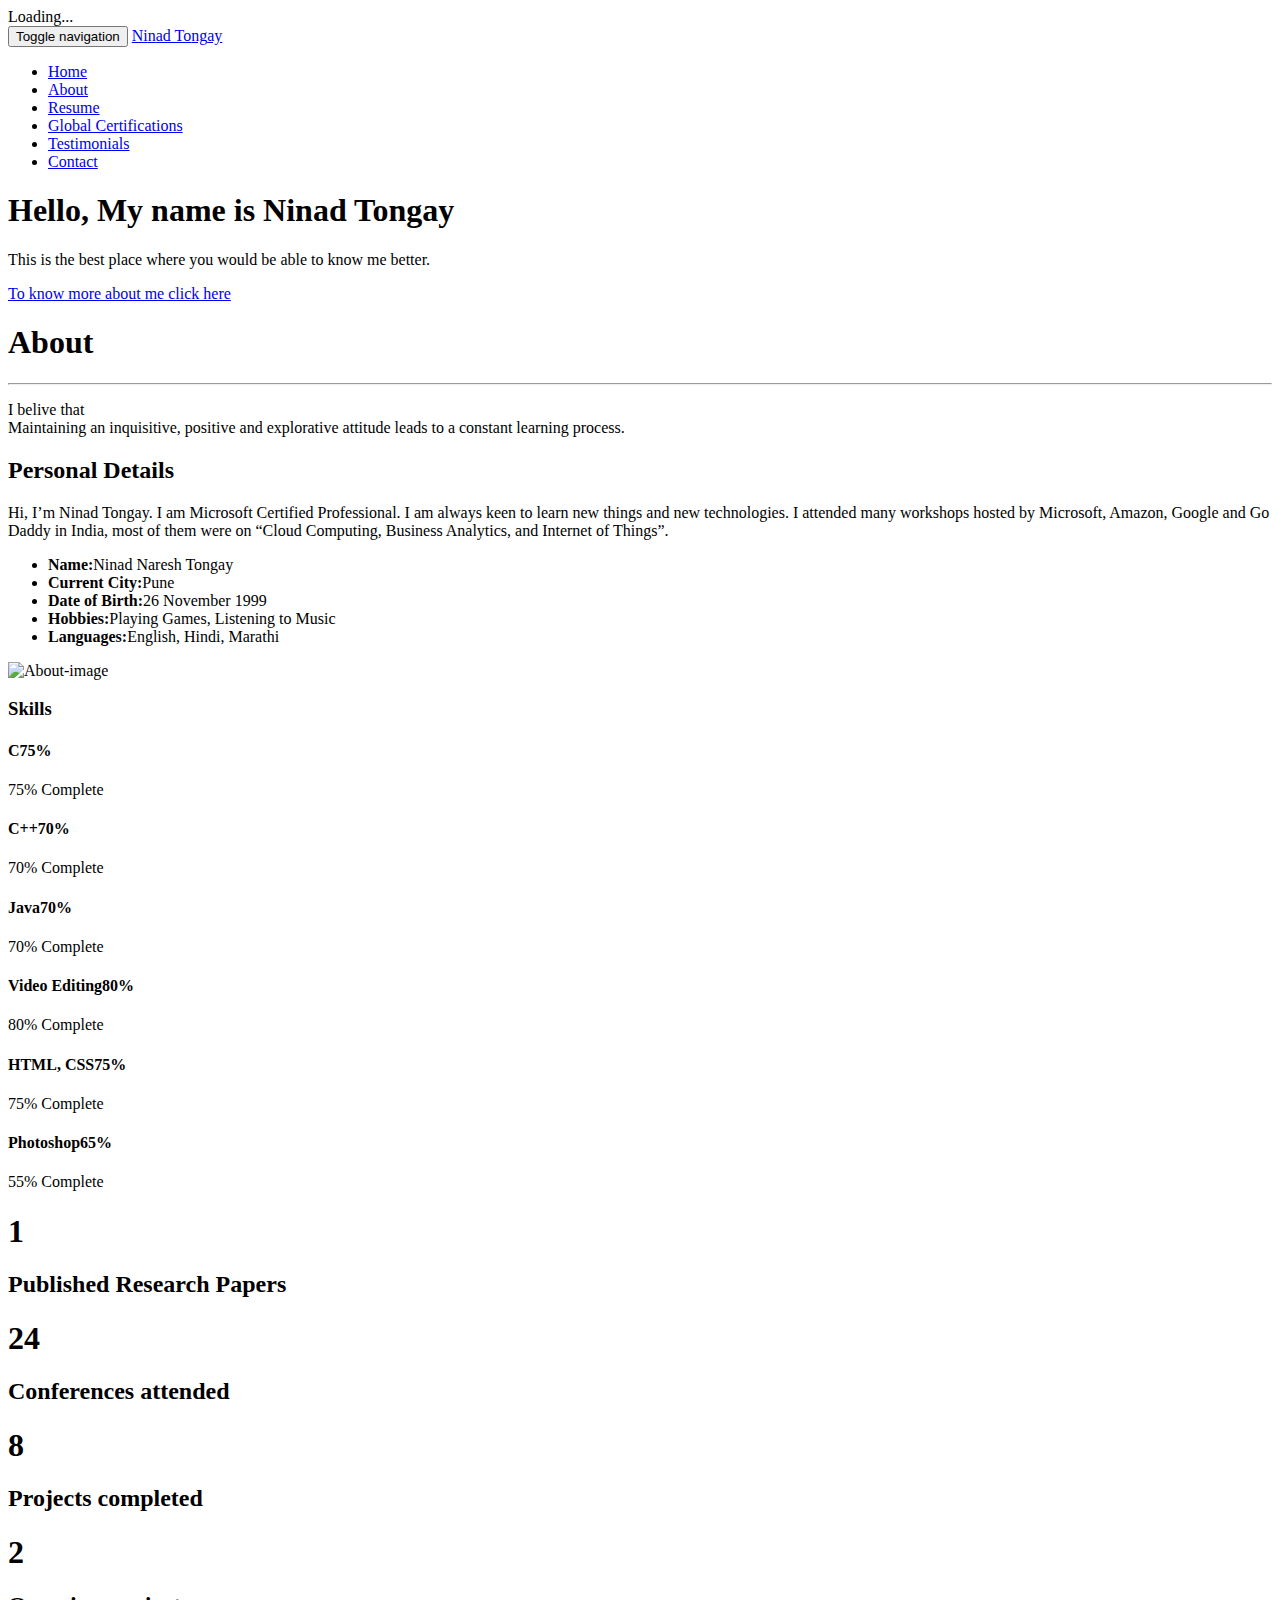
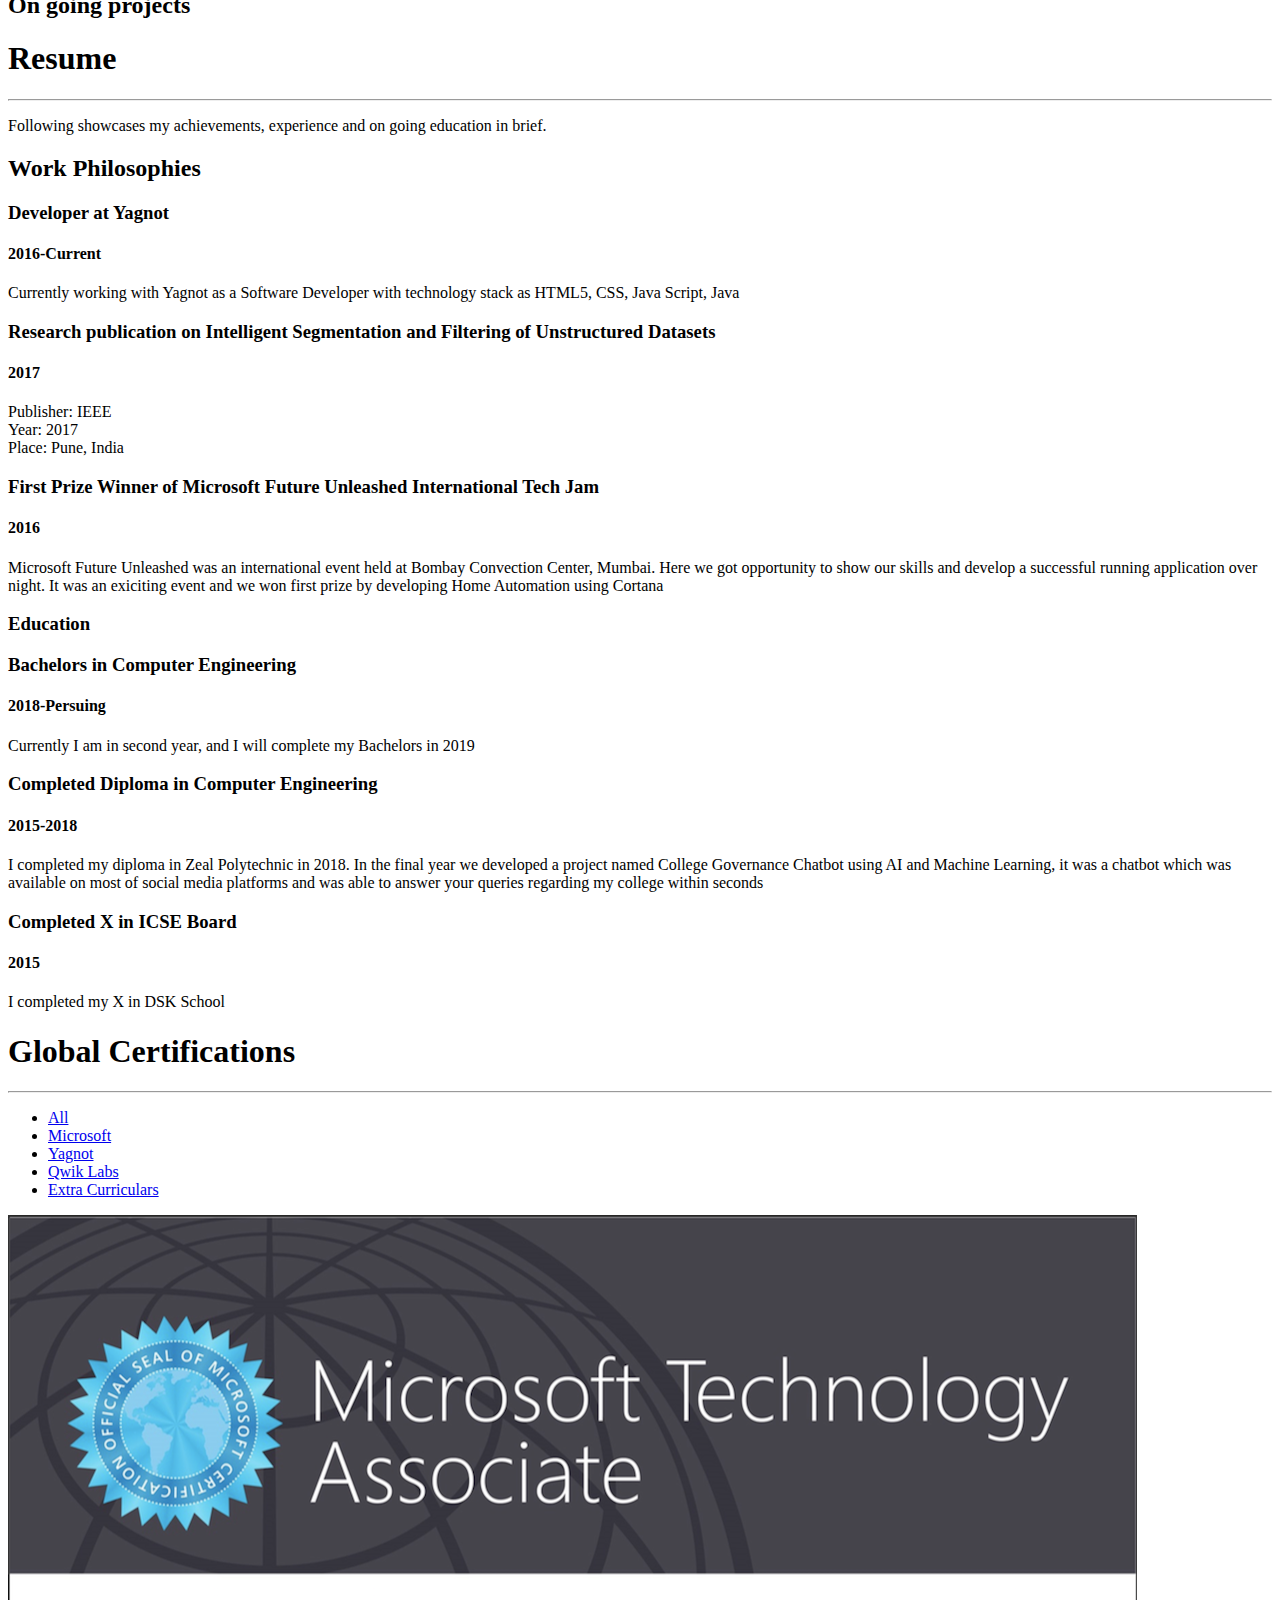
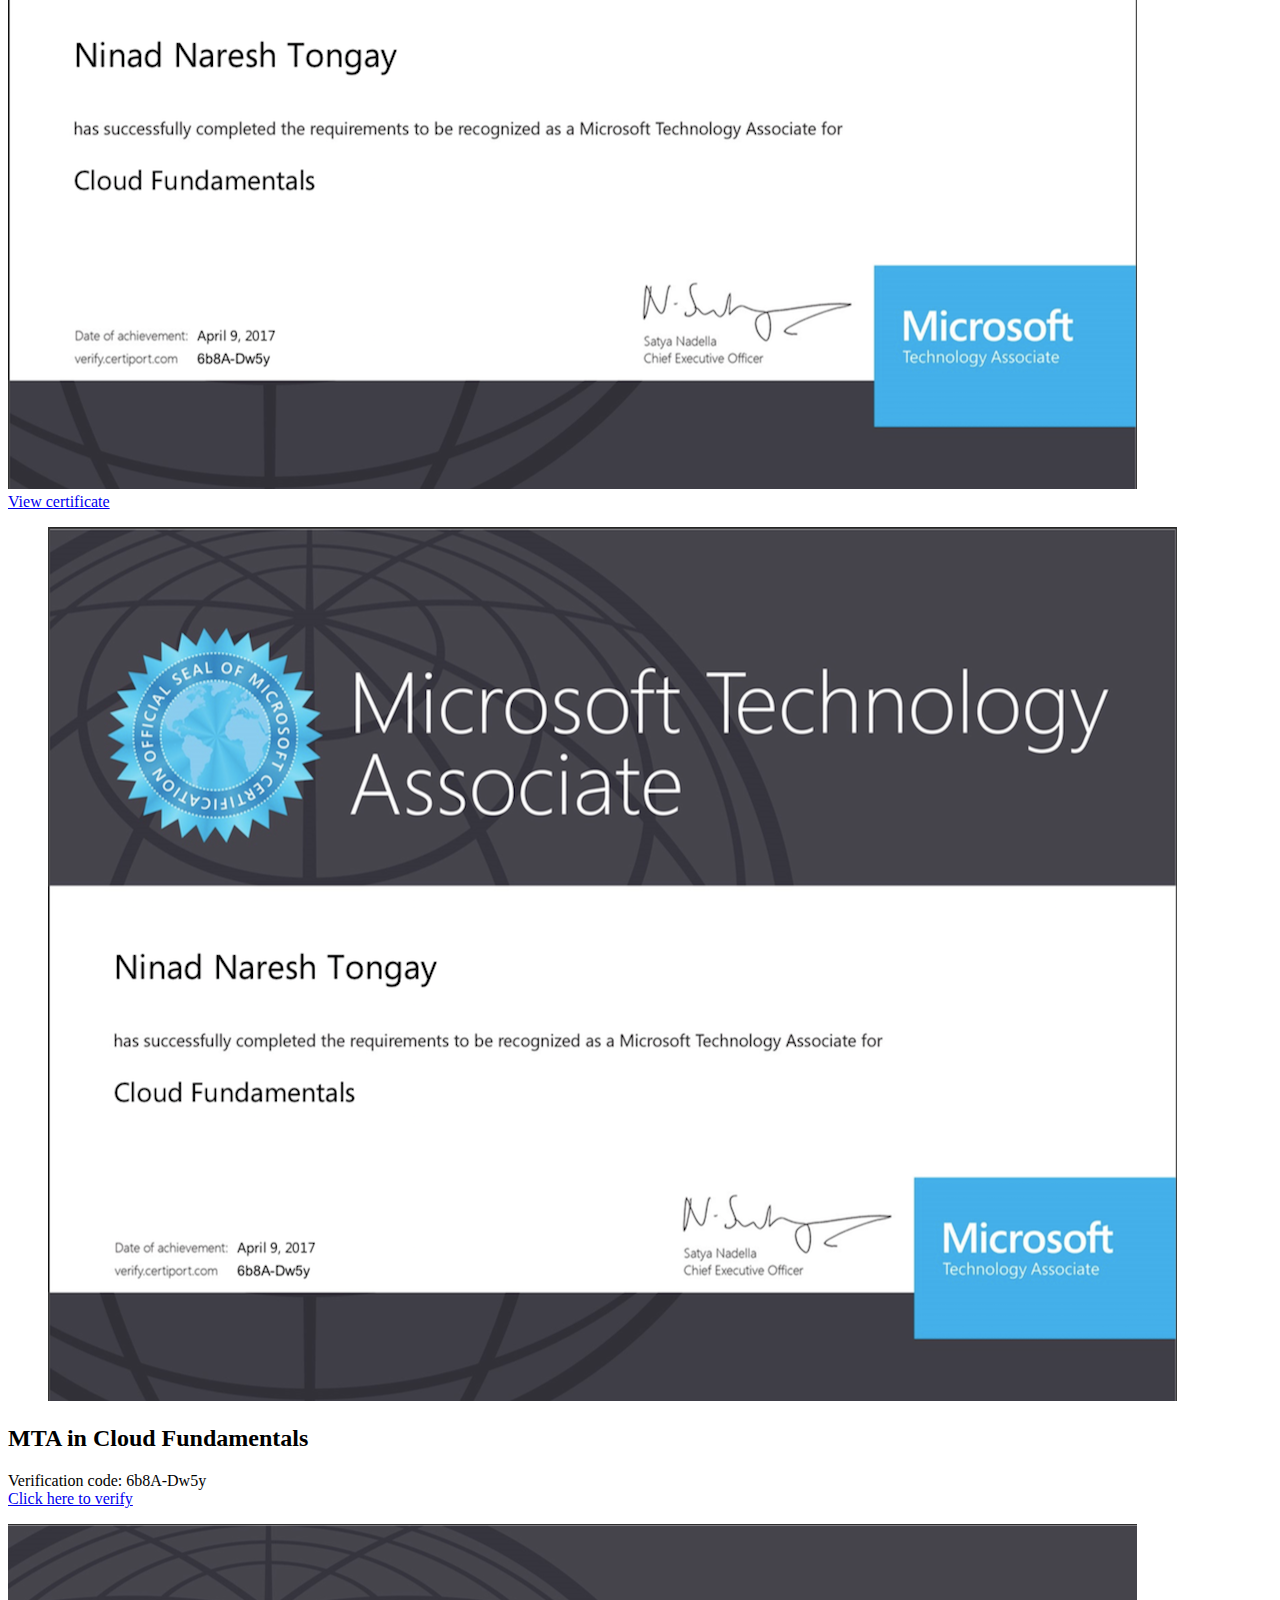
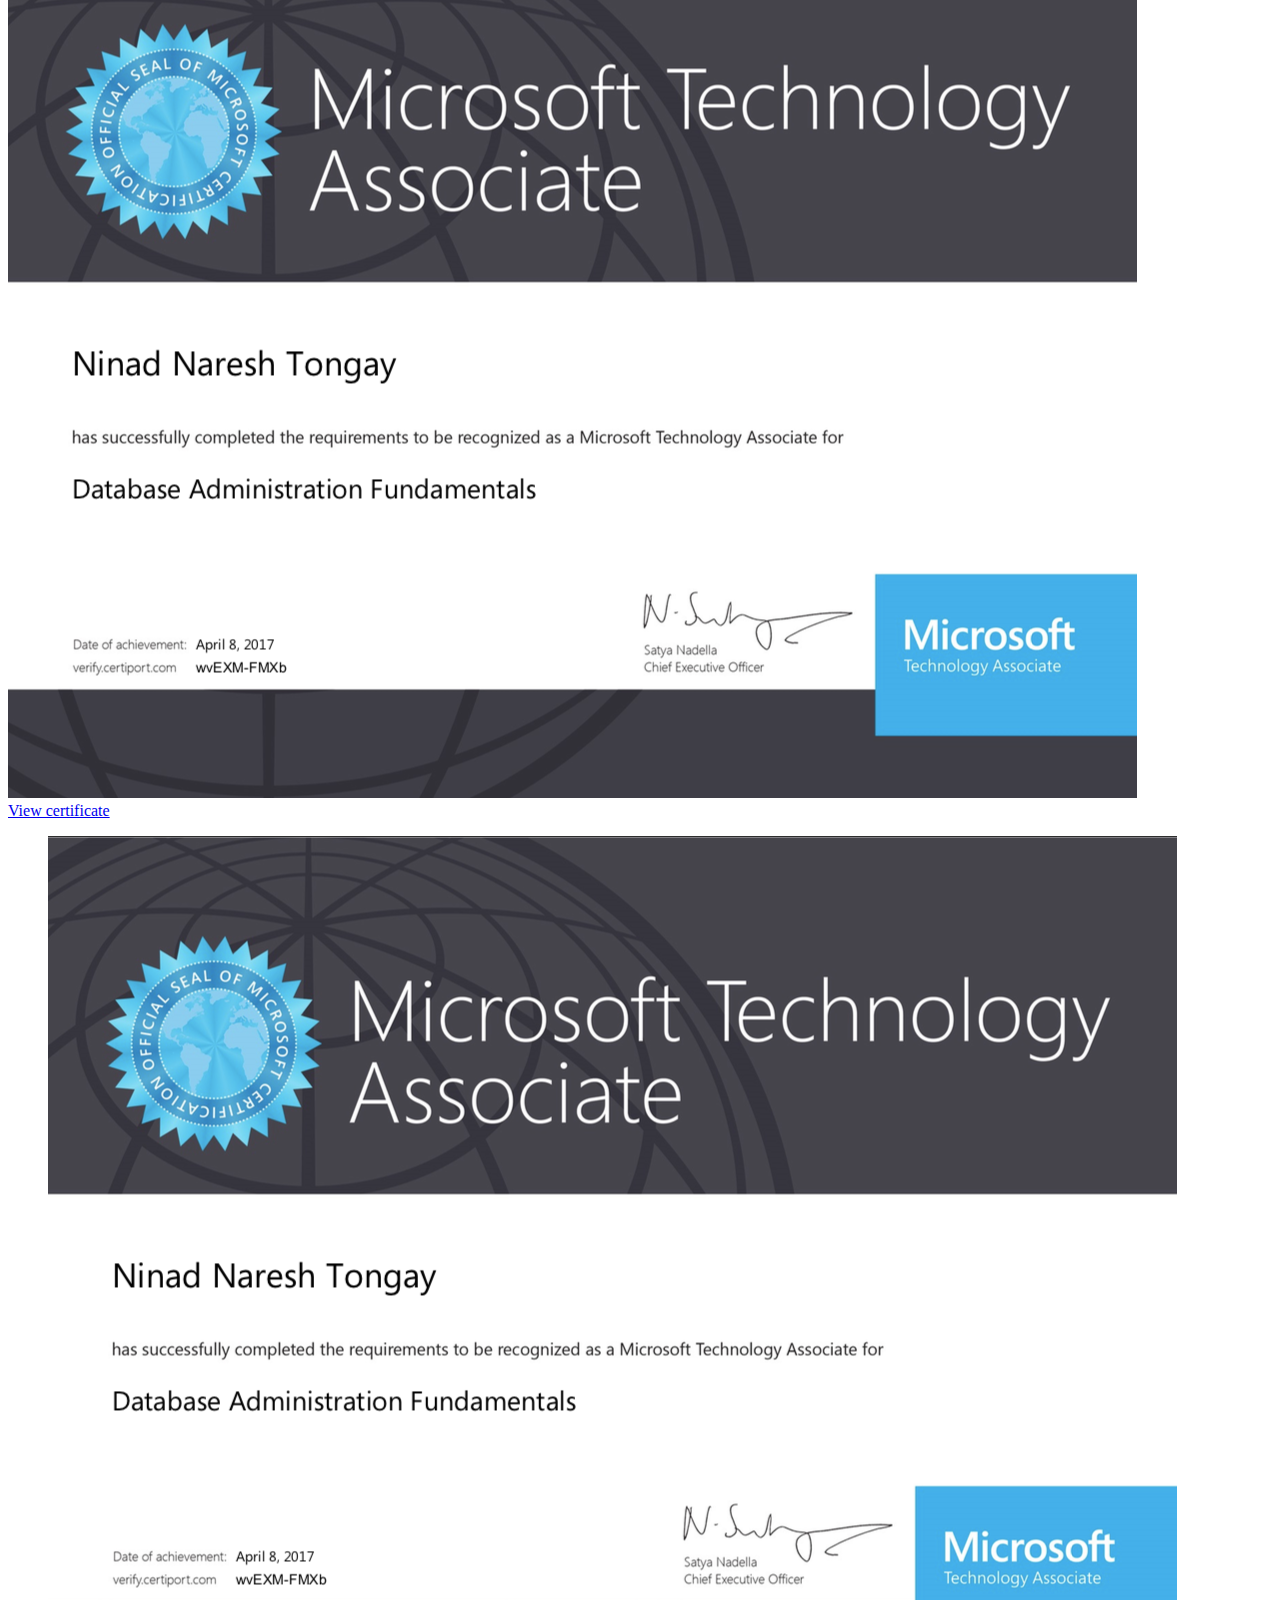
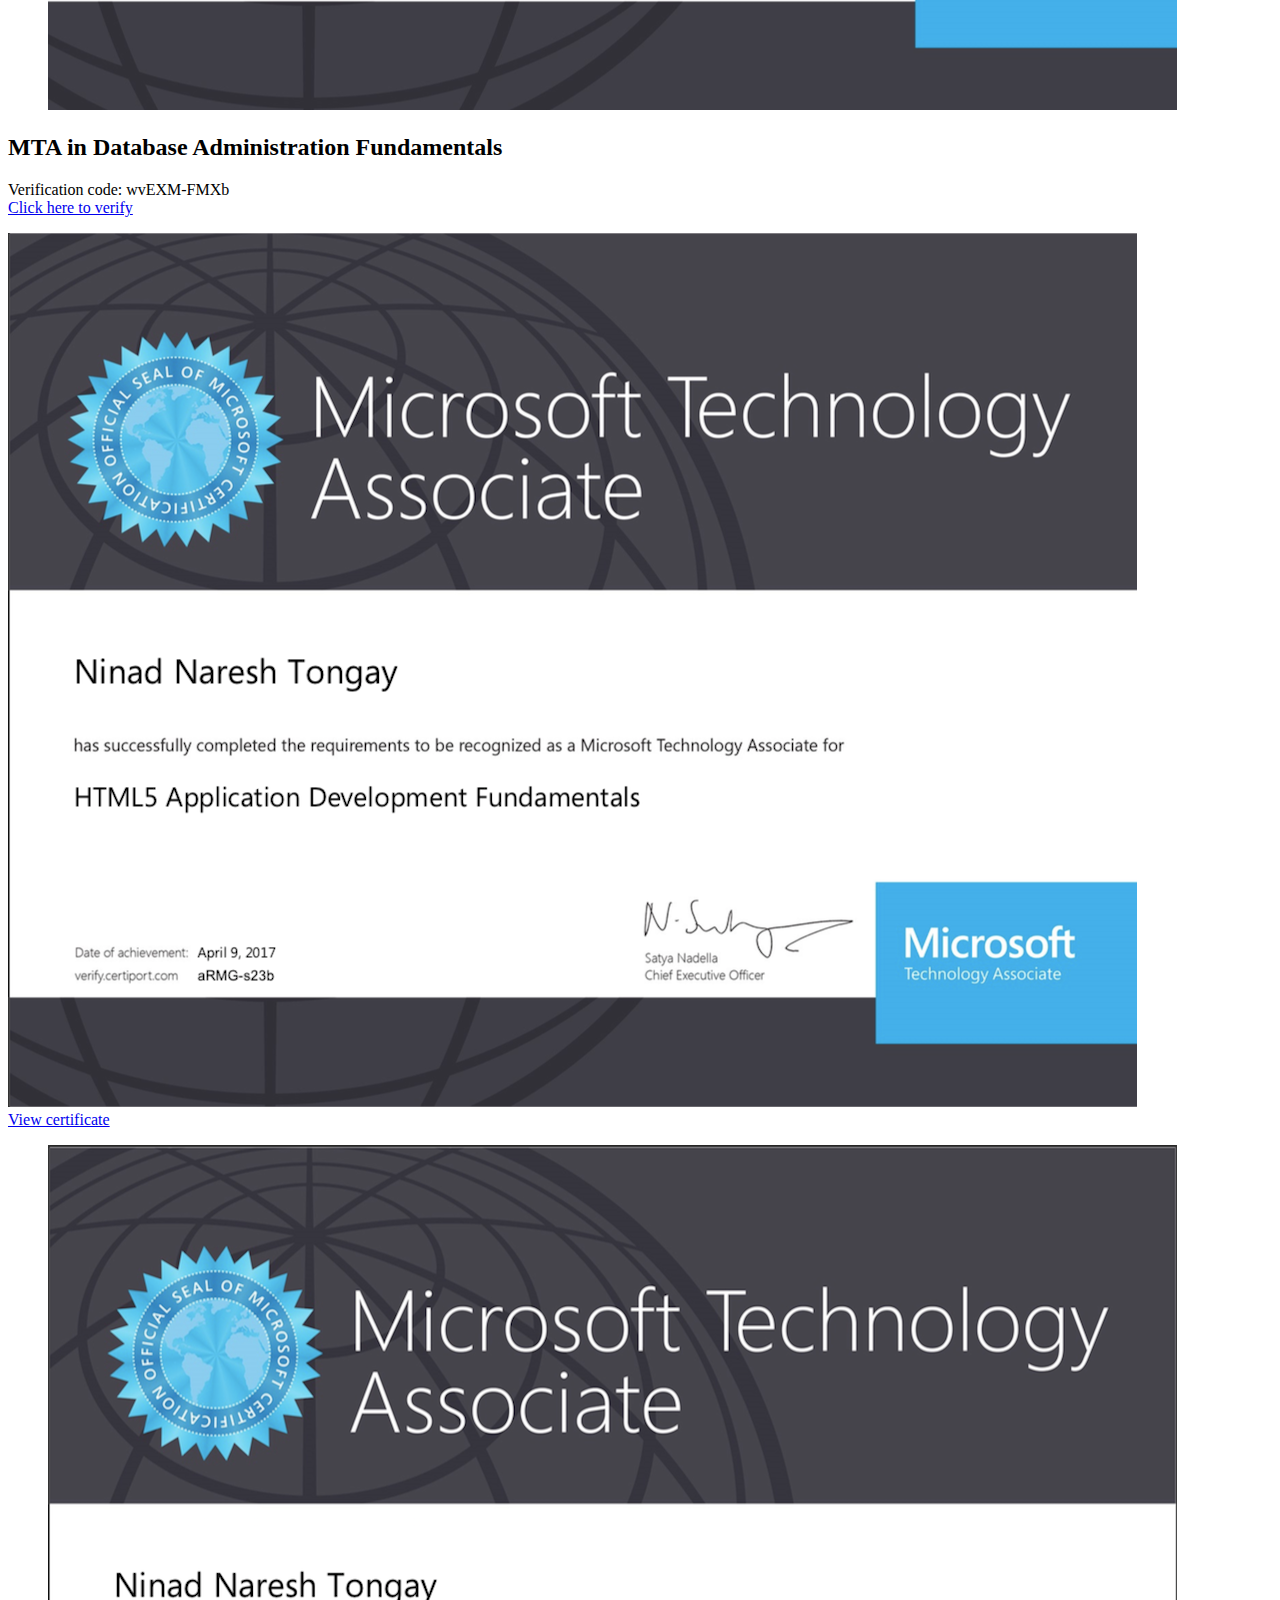
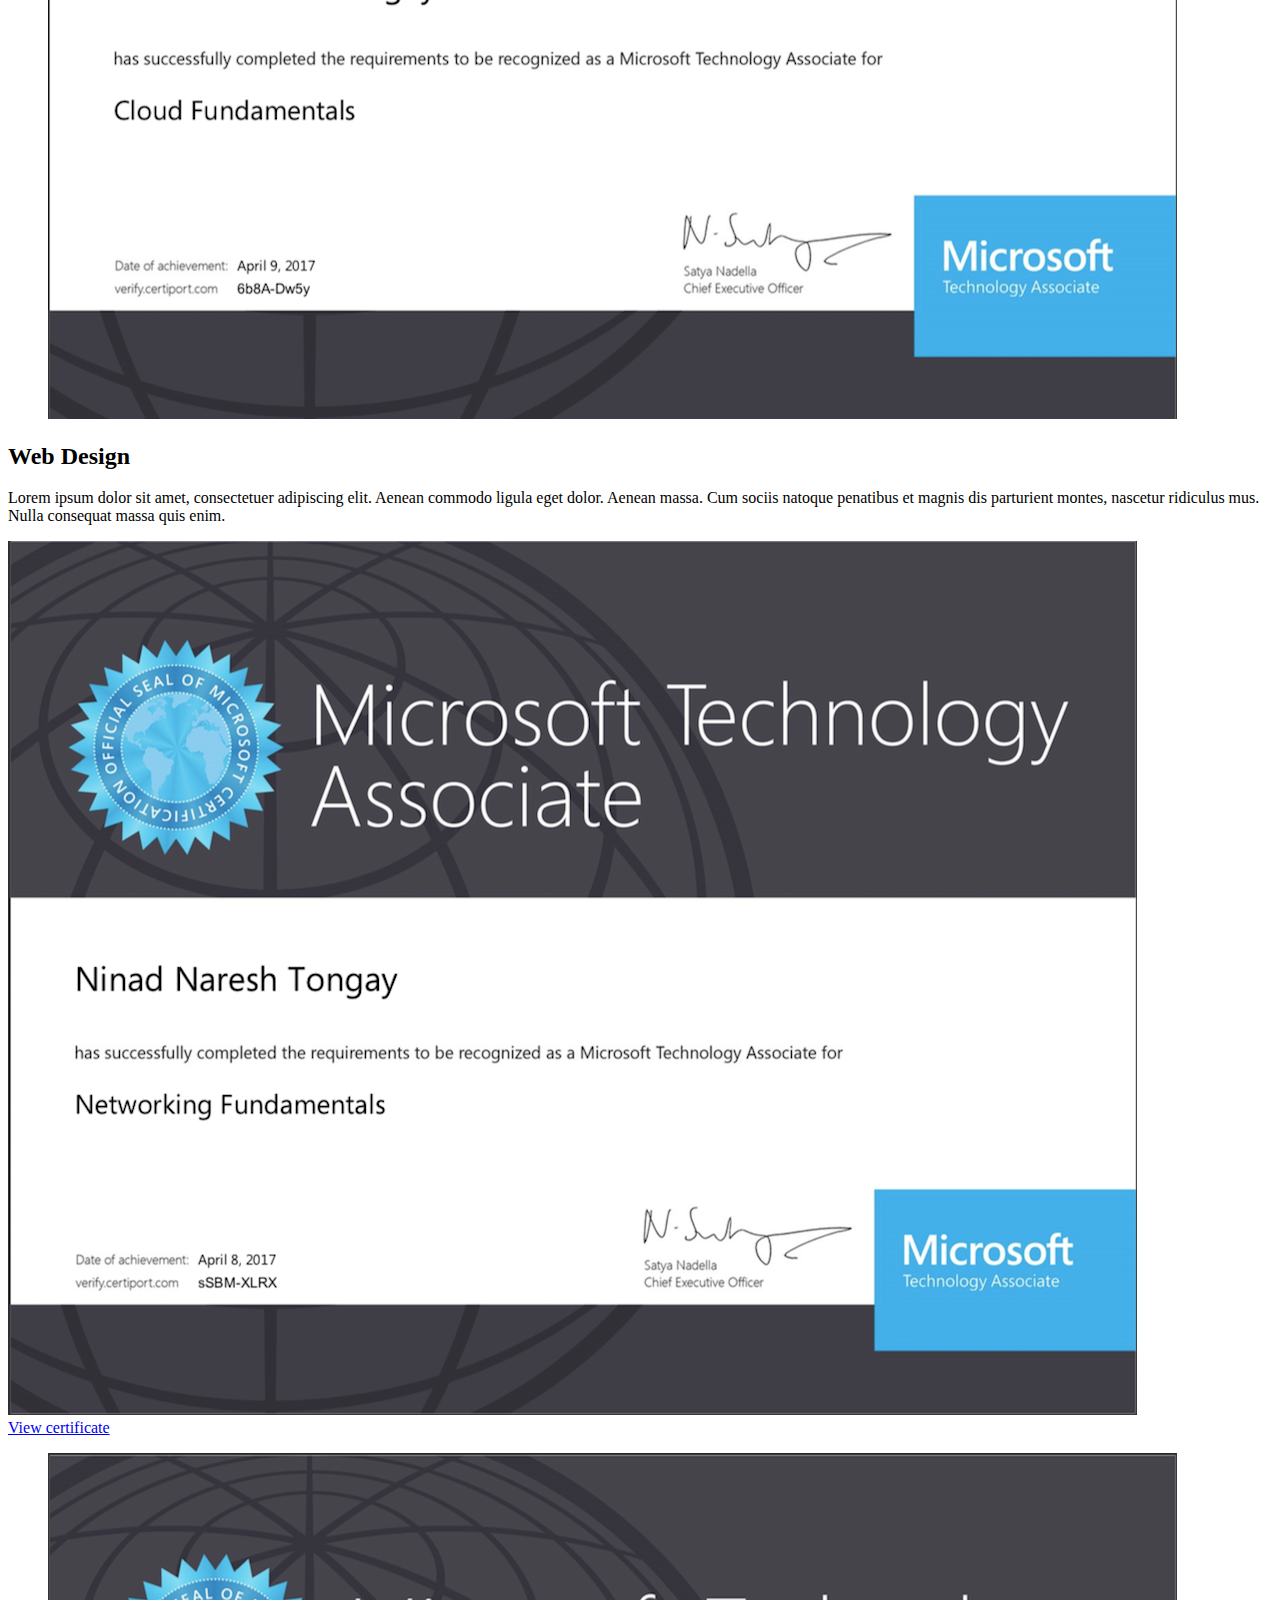
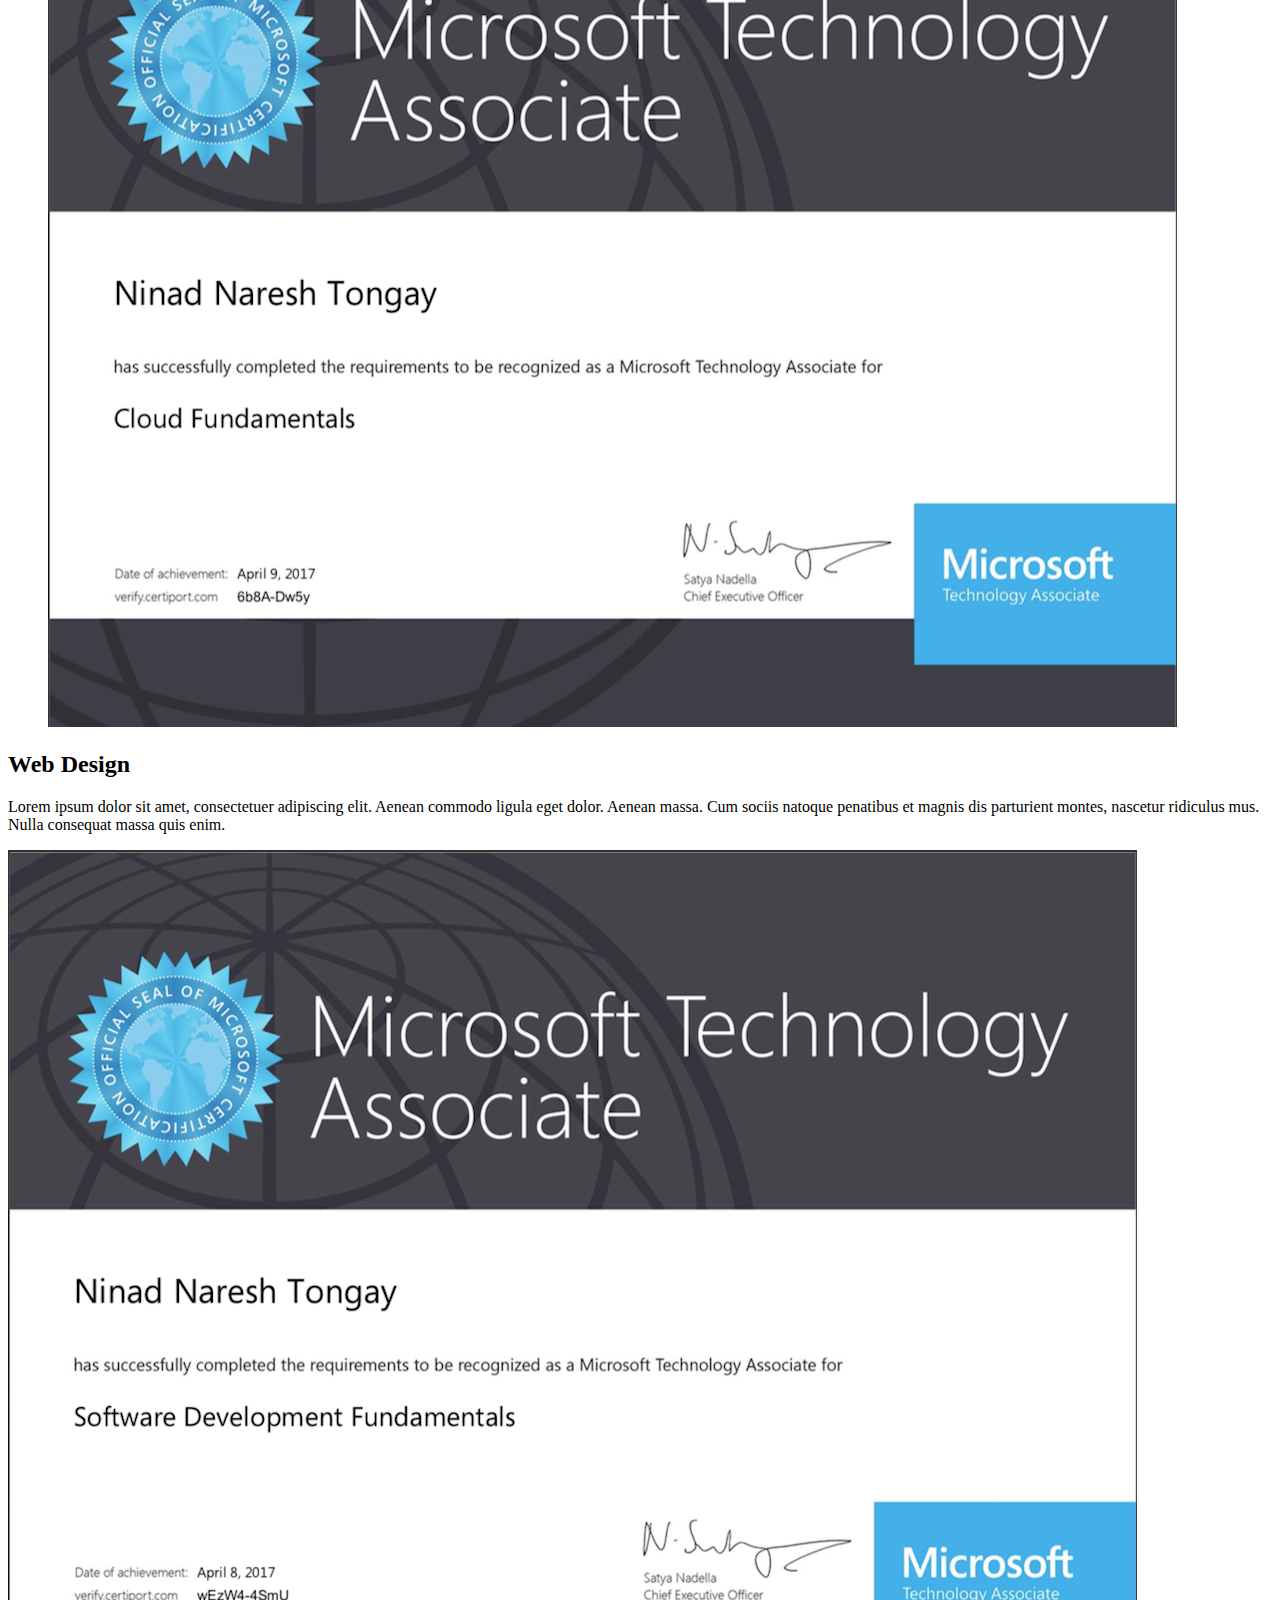
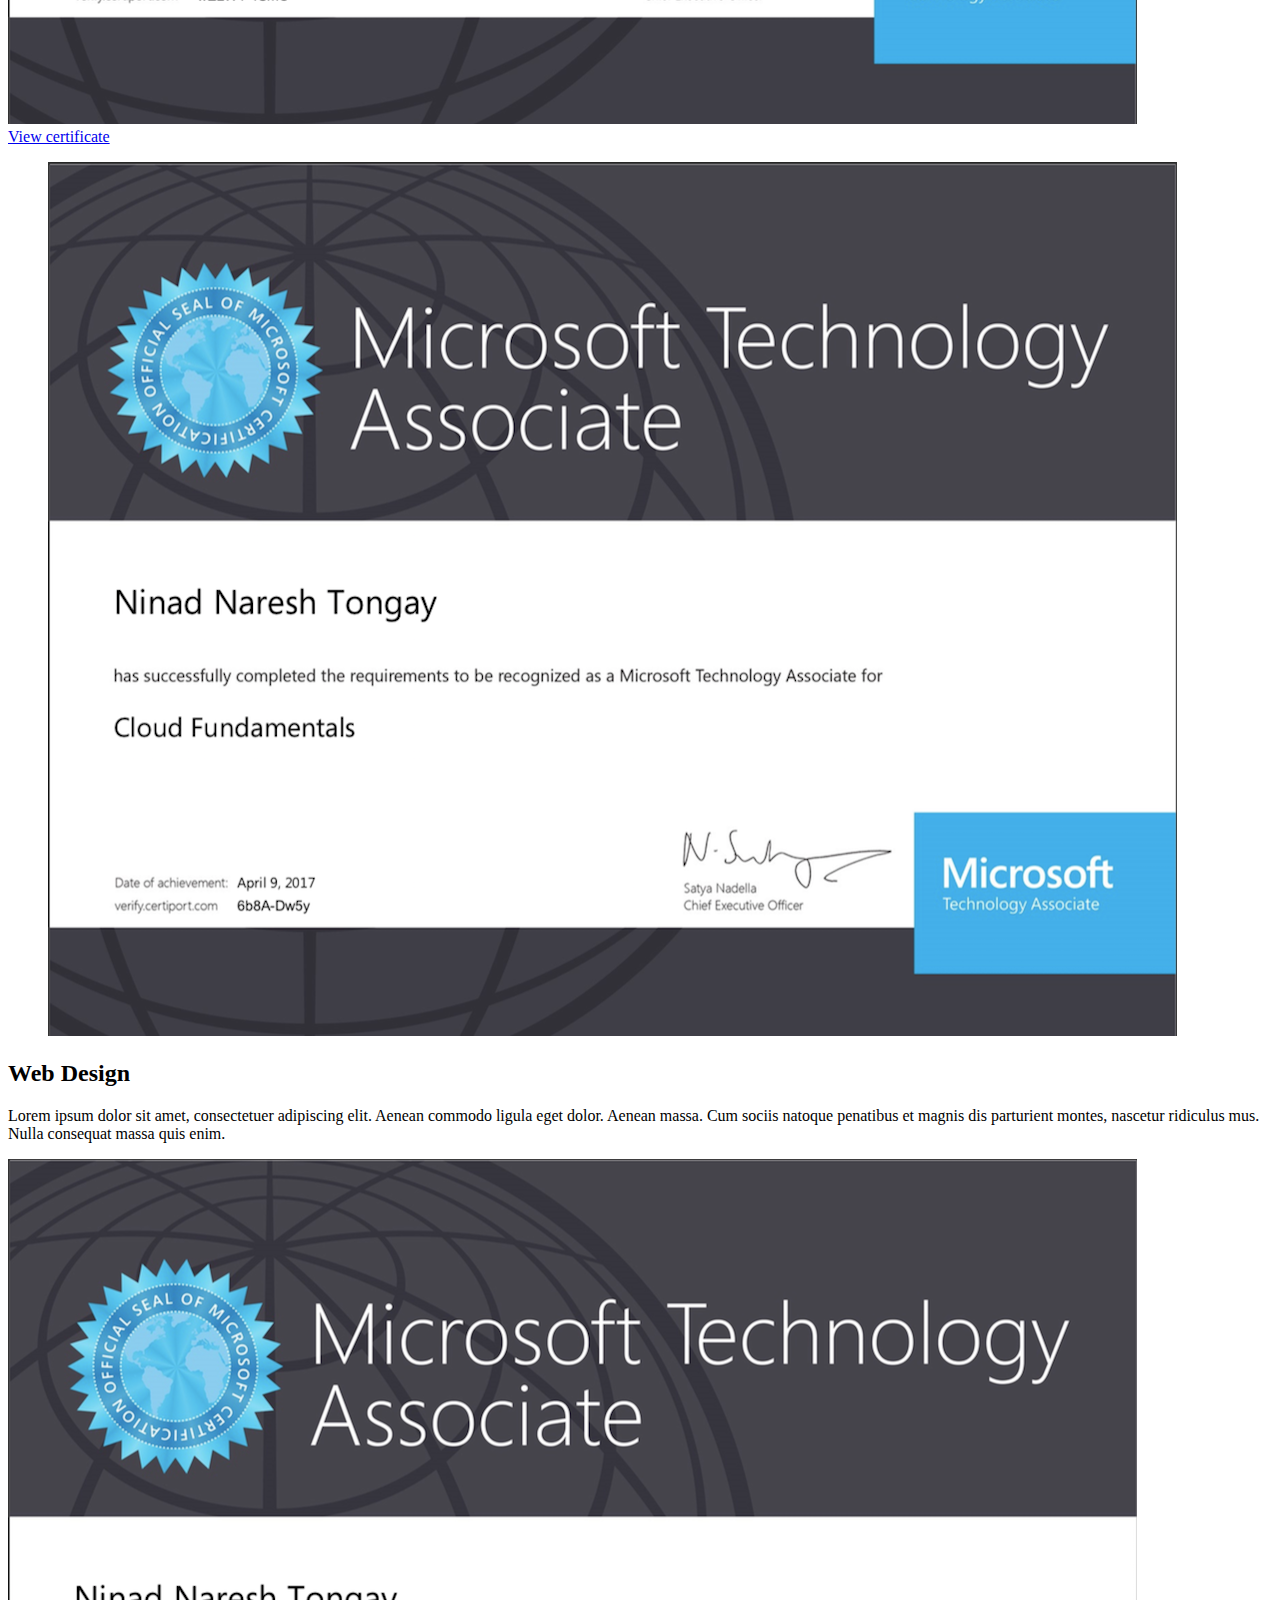
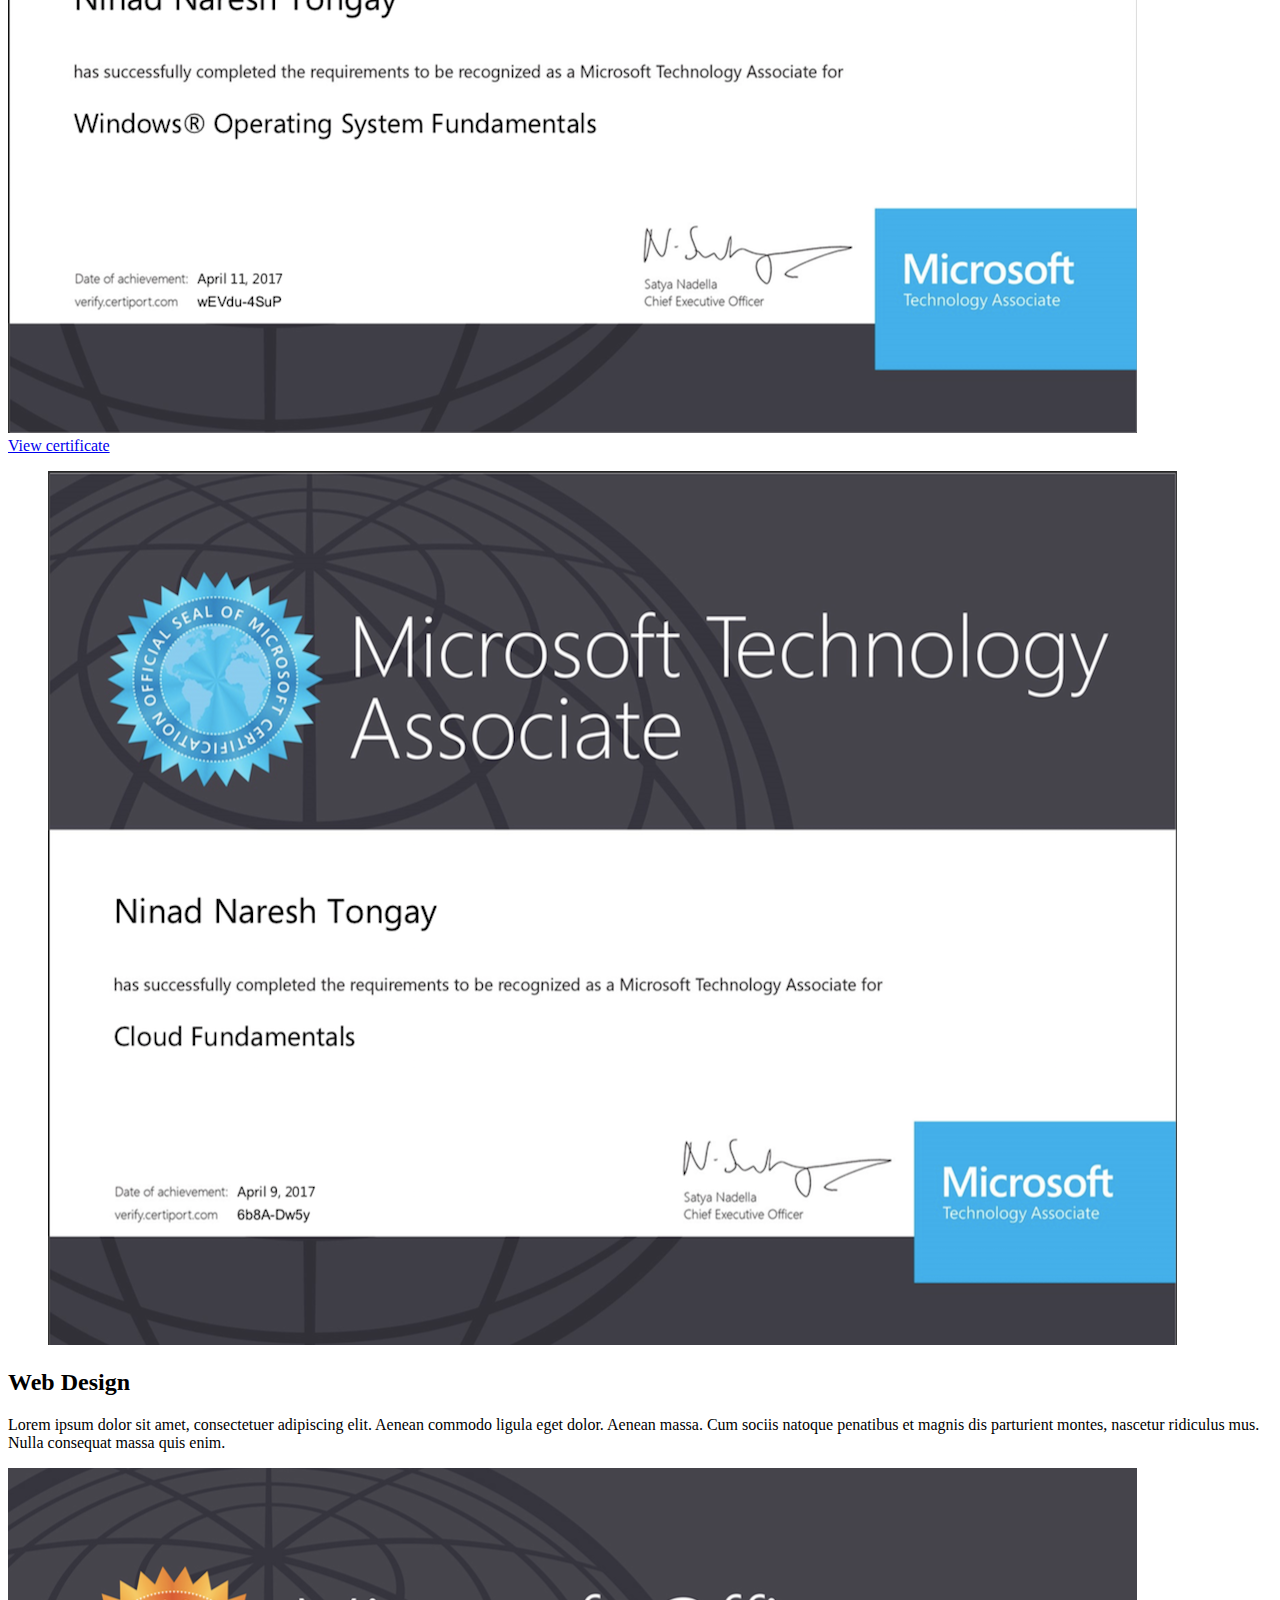
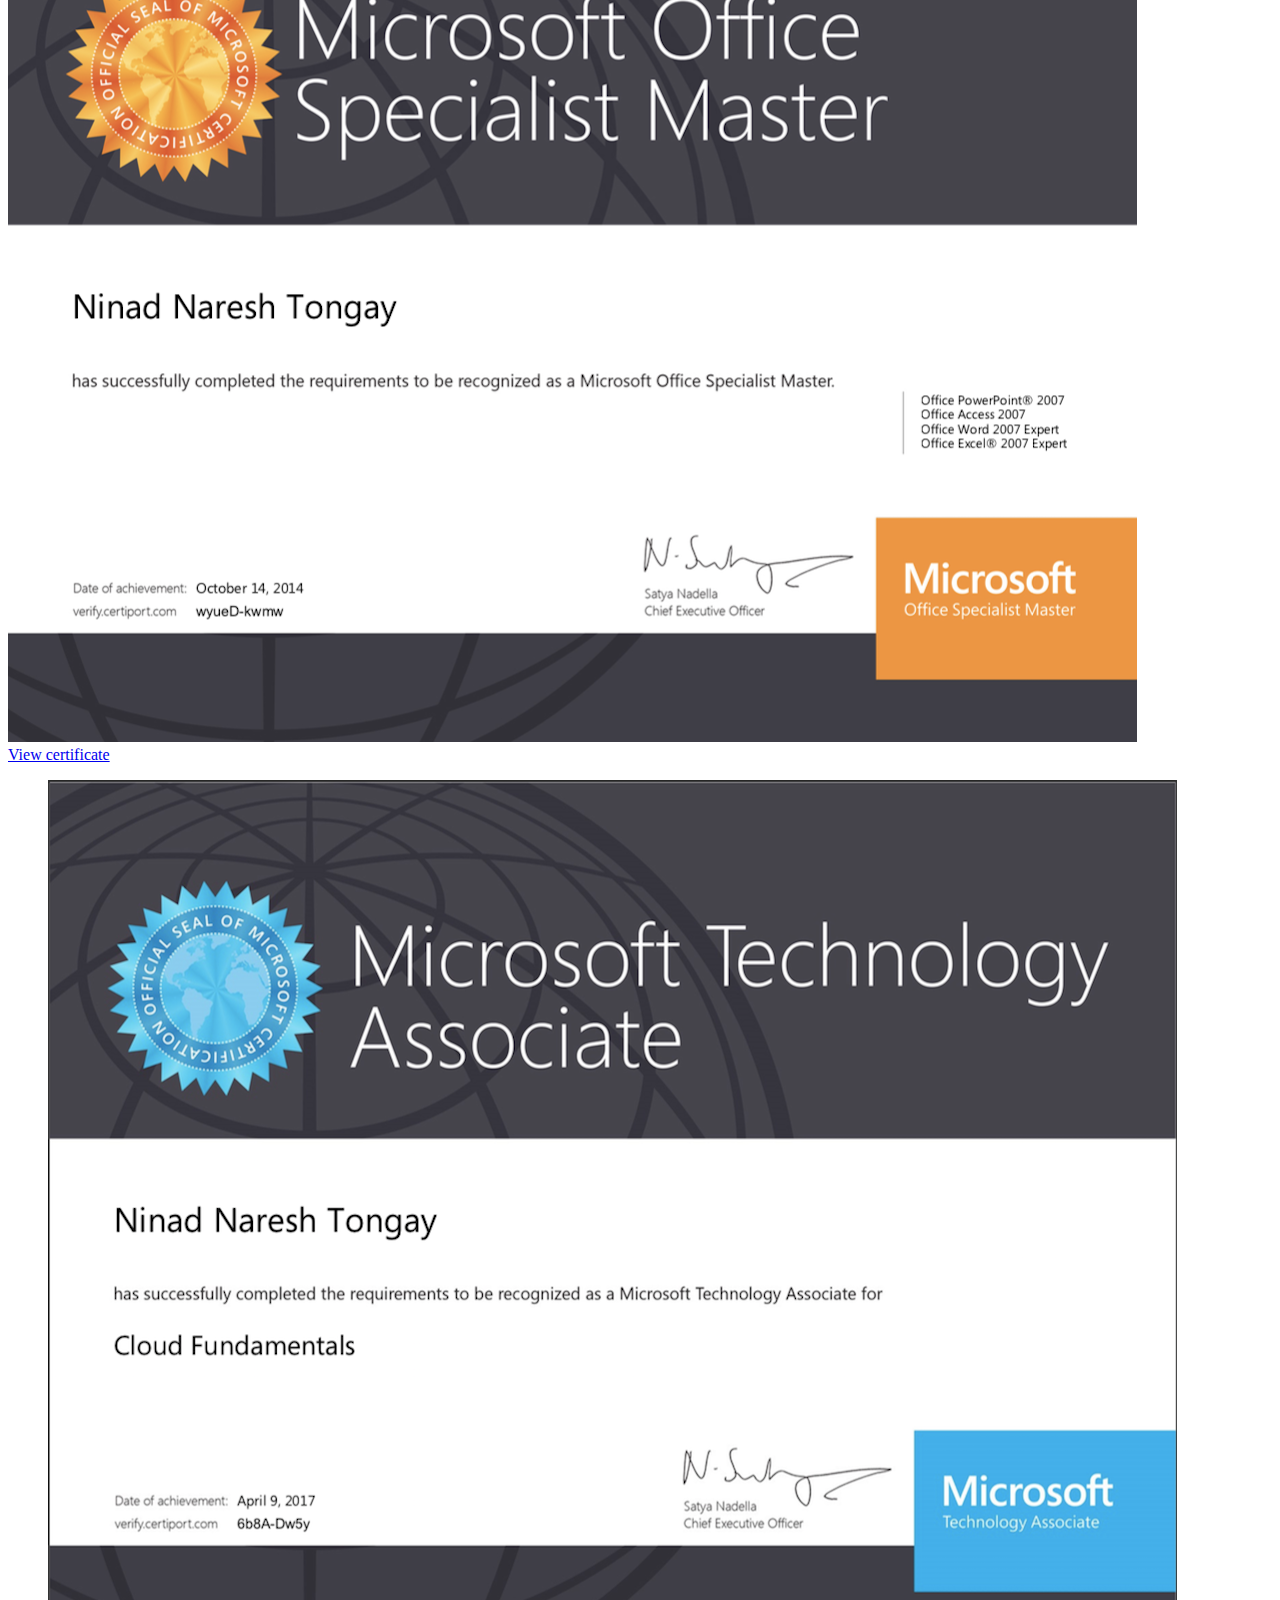
==== index.html @ ecee711d "Changed the resulation of the images, added quiklabs certificate, fixed the bug in gallery to show p" ====
<!DOCTYPE html>
<html lang="en">
  <head>
    <meta charset="utf-8">
    <meta http-equiv="X-UA-Compatible" content="IE=edge">
    <meta name="viewport" content="width=device-width, initial-scale=1">
    <!--Favicons -->
    <link rel="shortcut icon" href="images/favico.ico">

    <title> Ninad Tongay </title>    

    <!-- Materialize -->
    <link rel="stylesheet" type="text/css" href="css/materialize.min.css">

    <!-- Bootstrap -->
    <link href="css/bootstrap.min.css" rel="stylesheet">

    <!-- fontawesom -->
    <link rel="stylesheet" type="text/css" href="css/material-design-iconic-font.min.css">
    <link rel="stylesheet" type="text/css" href="css/simple-line-icons.css">

    <!-- popup -->
    <link rel="stylesheet" type="text/css" href="css/magnific-popup.css">

    <!-- owl carousel -->
    <link rel="stylesheet" type="text/css" href="css/owl.theme.css">
    <link rel="stylesheet" type="text/css" href="css/owl.carousel.css">

    <!-- animation css-->
    <link rel="stylesheet" type="text/css" href="css/animate.css">

    <!--google font-->
    <link href='https://fonts.googleapis.com/css?family=Roboto:400,400italic,500,700' rel='stylesheet' type='text/css'>
    <link href='https://fonts.googleapis.com/css?family=PT+Serif:400,400italic,700' rel='stylesheet' type='text/css'>

    <!--custom. css-->
    <link rel="stylesheet" type="text/css" href="css/style.css">
    <link rel="stylesheet" type="text/css" href="css/colors/default.css" id="color-opt">

  </head>


  <body data-spy="scroll" data-offset="80">

    <!-- Preloader -->
    <div class="animationload">
        <div class="loader">
            Loading...
        </div>
    </div> 
    <!-- End Preloader -->

    <div class="navbar navbar-inverse navbar-fixed-top navbar-trans" role="navigation">
        <div class="container">
            <div class="navbar-header">
                <button type="button" class="navbar-toggle" data-toggle="collapse" data-target=".navbar-collapse">
                    <span class="sr-only">Toggle navigation</span>
                    <span class="icon-bar"></span>
                    <span class="icon-bar"></span>
                    <span class="icon-bar"></span>
                </button>
                    <a class="navbar-brand" href="index.html">Ni<span>n</span>ad To<span>ng</span>ay</a>
            </div>
            <div class="navbar-collapse collapse">
                <ul class="nav navbar-nav navbar-right">
                    <li class="active"><a href="#home">Home</a></li>
                    <li><a href="#about-me">About</a></li>
                    <li><a href="#resume">Resume</a></li>
                    <li><a href="#portfolio">Global Certifications</a></li>
                    <li><a href="#testimonials">Testimonials</a></li>
                    <li><a href="#contact">Contact</a></li>
                </ul>

            </div><!--/.nav-collapse -->
        </div><!--/.container -->
    </div><!--navbar-default-->


    <!-- HOME
    ======================================================= -->
    <section class="carousel-section" id="home">
        <div class="overlay"></div>
        <div id="carousel-example-generic" class="carousel carousel-razon" data-ride="carousel" data-interval="5000">
                    <div class="container">
                        <div class="row">
                            <div class="col-md-8 col-sm-8 col-md-offset-2 col-sm-offset-2">
                                <div class="carousel-caption">
                                    <div class="carousel-text">
                                        <h1 class="animated fadeInDown wow carousel-title" data-wow-delay=".1s">Hello, My name is <span>Ninad Tongay</span></h1>
                                        <p class="fadeInDown wow animated" data-wow-delay=".2s">
                                             This is the best place where you would be able to know me better.
                                        </p>
                                        <a href="#about-me" class="waves-effect waves-light btn btn-custom animated fadeInDown wow" data-wow-delay=".4s">To know more about me click here</a>
                                    </div>
                                </div>
                            </div>
                        </div>
                    </div>
                            
        </div>
    </section> 
    <!-- end HOME/SLIDER -->


    <!-- About-US
    ================================================== --> 

    <section class="about" id="about-me">
        <div class="container"> 

            <div class="row">
                <div class="col-sm-12 animated zoomIn wow" data-wow-delay=".5s">
                    <div class="header-title">
                        <h1>About</h1>
                        <hr>
                        <p>I belive that<br> Maintaining an inquisitive, positive and explorative attitude leads to a constant learning process.</p>
                    </div>
                </div>
            </div><!-- /End row -->


            <div class="row">

                <div class="col-md-8 col-sm-6 col-xs-12">

                    <div class="introduce">

                        <h2 class="title animated fadeInLeft wow" data-wow-delay=".2s">Personal Details</h2>
                        
                        <p class="animated fadeInLeft wow" data-wow-delay=".4s">Hi, I’m Ninad Tongay. I am Microsoft Certified Professional. I am always keen to learn new things and new technologies. I attended many workshops hosted by Microsoft, Amazon, Google and Go Daddy in India, most of them were on “Cloud Computing, Business Analytics, and Internet of Things”.<br/></p>

                        <div class="presonal-inform">
                            <ul>
                                <li class="animated fadeIn wow" data-wow-delay=".1s"><b>Name:</b>Ninad Naresh Tongay</li>
                                <li class="animated fadeIn wow" data-wow-delay=".2s"><b>Current City:</b>Pune</li>
                                <li class="animated fadeIn wow" data-wow-delay=".3s"><b>Date of Birth:</b>26 November 1999</li>
                                <li class="animated fadeIn wow" data-wow-delay=".1s"><b>Hobbies:</b>Playing Games, Listening to Music</li>
                                <li class="animated fadeIn wow" data-wow-delay=".2s"><b>Languages:</b>English, Hindi, Marathi</li>
                            </ul>
                        </div>

                    </div>
                </div>


                <div class="col-md-4 col-sm-6 col-xs-12">
                    <div class="about-img animated fadeInRight wow animated" data-wow-delay=".5s">
                        <img src="images/about1.jpg" class="img-responsive" alt="About-image">
                    </div>
                </div>

            </div>
            

            <div class="row">

                <div class="col-md-6">

                    <div class="skill-title">
                        <h3>Skills</h3>
                    </div>

                    <div class="skills-progress animated fadeInLeft wow" data-wow-delay=".4s" id="skills">
                        <h4>C<span>75%</span></h4>
                        <div class="progress-solid meter">
                            <div class="progress-bar" role="progressbar" data-percent="75%" aria-valuenow="75" aria-valuemin="0">
                                <span class="sr-only">75% Complete</span>
                            </div>
                        </div>

                        <h4>C++<span>70%</span></h4>
                        <div class="progress-solid meter">
                            <div class="progress-bar" role="progressbar" data-percent="70%" aria-valuemax="100" aria-valuemin="0">
                                <span class="sr-only">70% Complete</span>
                            </div>
                        </div>

                        <h4>Java<span>70%</span></h4>
                        <div class="progress-solid meter animated-skills">
                            <div class="progress-bar" role="progressbar" data-percent="70%" aria-valuemax="100" aria-valuemin="0">
                                <span class="sr-only">70% Complete</span>
                            </div>
                        </div>

                    </div>  
                </div> <!-- end colommen -->

                <div class="col-md-6">
                    <div class="skills-progress animated fadeInLeft wow" data-wow-delay=".6s" id="skills-progress">
                        <h4>Video Editing<span>80%</span></h4>
                            <div class="progress-solid meter animated-skills">
                                <div class="progress-bar" role="progressbar" data-percent="80%" aria-valuemax="100" aria-valuemin="0">
                                <span class="sr-only">80% Complete</span>
                            </div>
                        </div>

                        <h4>HTML, CSS<span>75%</span></h4>
                            <div class="progress-solid meter animated-skills">
                                <div class="progress-bar" role="progressbar" data-percent="75%" aria-valuemax="100" aria-valuemin="0">
                                <span class="sr-only">75% Complete</span>
                            </div>
                        </div>

                        <h4>Photoshop<span>65%</span></h4>
                            <div class="progress-solid meter animated-skills">
                                <div class="progress-bar" role="progressbar" data-percent="55%" aria-valuemax="100" aria-valuemin="0">
                                <span class="sr-only">55% Complete</span>
                            </div>
                        </div>
                    </div>
                </div>

            </div><!-- End row -->

        </div><!-- /container -->
    </section><!-- /section -->


    <section class="fun-facts bg-dark" id="fun-facts">
      <div class="container">
        <div class="row">
            <div class="col-md-3 col-sm-3  col-xs-6 facts animated zoomIn wow">
                <i class="icon-pencil"></i>
                <div class="counter">
                    <h1 class="counter-time">1</h1>
                    <h2>Published Research Papers</h2>
                </div>
            </div>

            <div class="col-md-3 col-sm-3  col-xs-6 facts animated zoomIn wow" data-wow-delay=".1s">
                <i class="icon-picture"></i>
                <div class="counter">
                    <h1 class="counter-time">24</h1>
                    <h2>Conferences attended</h2>
                </div>
            </div> <!-- /facts-2 -->
            <div class="col-md-3 col-sm-3  col-xs-6 facts animated zoomIn wow" data-wow-delay=".1s">
                <i class="icon-trophy"></i>
                <div class="counter">
                    <h1 class="counter-time">8</h1>
                    <h2>Projects completed</h2>
                </div>
            </div> <!-- /facts-3 -->
            <div class="col-md-3 col-sm-3  col-xs-6 facts animated zoomIn wow" data-wow-delay=".1s">
                <i class="icon-cup"></i>
                <div class="counter">
                    <h1 class="counter-time">2</h1>
                    <h2>On going projects</h2>
                </div>
            </div> <!-- /facts-4 -->
        </div> <!-- / row -->
      </div>  <!--  /container -->
    </section>

    <section class="resume" id="resume">
        <div class="container">

        <div class="row">
            <div class="col-sm-12 animated zoomIn wow" data-wow-delay=".5s">
                <div class="header-title">
                    <h1>Resume</h1>
                    <hr>
                    <p>Following showcases my achievements, experience and on going education in brief. <br></p>
                </div>
            </div>
        </div>

        <div class="row">
            <div class="col-sm-12">
                <div class="experience">
                    <h2 class="fadeIn animated wow" data-wow-delay=".1s">Work Philosophies</h2>
                </div>
            </div>
        </div>



        <div class="time-line"> 
            <!-- Right Services -->
            <div class="row">
                <div class="col-sm-6 pull-right rex-right">
                    <div class="colam">
                    <div class="rs-round">
                        <i class="icon-layers"></i>
                    </div>
                        <div class="rex-item animated fadeInLeft wow" data-wow-delay=".1s">
                            <h3>Developer at Yagnot</h3>
                            <h4>2016-Current</h4>
                            <p>Currently working with Yagnot as a Software Developer with technology stack as HTML5, CSS, Java Script, Java </p>
                        </div>
                    </div>
                </div>
                </div>
          
            <!-- Left Services -->
            <div class="row">
                <div class="col-sm-6 pull-left rex-left">
                    <div class="colam">
                        <div class="rs-round second">
                            <i class="icon-pin"></i>
                        </div>
                        <div class="rex-item animated fadeInLeft wow" data-wow-delay=".3s">
                            <h3>Research publication on Intelligent Segmentation and Filtering of Unstructured Datasets</h3>
                            <h4>2017</h4>
                            <p>
                              Publisher: IEEE <br/>
                              Year: 2017 <br/>
                              Place: Pune, India
                            </p>
                        </div>
                    </div>
                </div>
            </div>
          
            <!-- Right Services -->
            <div class="row">
                <div class="col-sm-6 pull-right rex-right">
                    <div class="colam-tird">
                        <div class="rs-round">
                            <i class="icon-magic-wand"></i>
                        </div>
                        <div class="rex-item animated fadeInRight wow" data-wow-delay=".5s">
                            <h3>First Prize Winner of Microsoft Future Unleashed International Tech Jam</h3>
                            <h4>2016</h4>
                            <p>Microsoft Future Unleashed was an international event held at Bombay Convection Center, Mumbai. Here we got opportunity to show our skills and develop a successful running application over night. It was an exiciting event and we won first prize by developing Home Automation using Cortana</p>
                        </div>
                    </div>
                </div>
            </div>
            </div>

            <div class="row">
                <div class="col-sm-12">
                    <div class="education fadeIn animated wow animated" data-wow-delay=".1s">
                        <h3>Education</h3>
                    </div>
                </div>
            </div>

            <div class="time-line">
            <!-- Right Services -->
            <div class="row">
                <div class="col-sm-6 pull-left rex-left">
                    <div class="colam">
                        <div class="rs-round second">
                            <i class="icon-layers"></i>
                        </div>
                        <div class="rex-item animated fadeInLeft wow" data-wow-delay=".1s">
                            <h3>Bachelors in Computer Engineering</h3>
                            <h4>2018-Persuing </h4>
                            <p>Currently I am in second year, and I will complete my Bachelors in 2019</p>
                        </div>
                    </div>
                </div>
            </div>
          
            <!-- Left Services -->
            <div class="row">
                <div class="col-sm-6 pull-right rex-right">
                    <div class="colam">
                        <div class="rs-round edu-second">
                            <i class="icon-pin"></i>
                        </div>
                        <div class="rex-item animated fadeInRight wow" data-wow-delay=".3s">
                            <h3>Completed Diploma in Computer Engineering</h3>
                            <h4>2015-2018</h4>
                            <p>I completed my diploma in Zeal Polytechnic in 2018. In the final year we developed a project named College Governance Chatbot using AI and Machine Learning, it was a chatbot which was available on most of social media platforms and was able to answer your queries regarding my college within seconds </p>
                        </div>
                    </div>
                </div>
            </div>
          
            <!-- Right Services -->
            <div class="row">
                <div class="col-sm-6 pull-left rex-left">
                    <div class="colam-tird">
                        <div class="rs-round second">
                            <i class="icon-magic-wand"></i>
                        </div>
                        <div class="rex-item animated fadeInLeft wow" data-wow-delay=".11s">
                            <h3>Completed X in ICSE Board</h3>
                            <h4>2015</h4>
                            <p>I completed my X in DSK School</p>
                        </div>
                    </div>
                </div>
            </div>

        </div>

        </div>
    </section>


    <section class="portfolio" id="portfolio">
        <div class="container">

            <div class="row">
                <div class="col-sm-12 animated zoomIn wow" data-wow-delay=".5s">
                    <div class="header-title">
                        <h1>Global Certifications</h1>
                        <hr>
                        <p></p>
                    </div>
                </div>
            </div><!-- /End row -->

            <div class="row">
                <div class="col-lg-12 col-md-12 col-sm-12 ">
                    <div class="portfolioFilter text-center">
                        <ul class="portfolio-category">           
                        <li><a href="#" class="current">All</a></li>             
                            <li><a href="#" data-filter=".microsoft">Microsoft</a></li>
                            <li><a href="#" data-filter=".yagnot">Yagnot</a></li>
                            <li><a href="#" data-filter=".quicklabs">Qwik Labs</a></li>
                            <li><a href="#" data-filter=".ec">Extra Curriculars</a></li>
                        </ul>
                    </div>
                </div>
            </div>

            <div class="row port">
                <div class="portfolioContainer">
                    <div class="col-md-4 col-sm-6 microsoft">
                        <div class="gal-detail thumb waves-effect waves-block waves-light animated fadeInLeft wow animated" data-wow-delay=".1s">
                            <div class="portfolio-images">
                                <img src="images/portfolio/pro1.jpg" class="thumb-img img-responsive" alt="work-thumbnail">

                                    <div class="portfolio-deatil">
                                        <a href="#popup-1" class="field-popup" title="Portfolio-1">
                                        View certificate
                                        </a>

                                        <div id="popup-1" class="popup-box zoom-anim-dialog mfp-hide">
                                        <div class="row">
                                            <div class="col-lg-6">
                                                <figure>
                                                    <img src="images/portfolio/pro1.jpg" alt="" class="field-popup img-responsive">
                                                </figure>
                                            </div>
                                        

                                            <div class="col-lg-6">
                                                <div class="popup-content">
                                                    <h2>MTA in Cloud Fundamentals</h2>

                                                    <p>Verification code: 6b8A-Dw5y<br><a href="https://www.certiport.com/portal/pages/credentialverification.aspx">Click here to verify</a></p>
                                                </div>
                                            </div>
                                        </div><!-- End row -->

                                        </div>
                                    </div>

                                <div class="pf-overlay"></div>
                            </div>                          
                        </div>
                    </div>
                    <div class="col-md-4 col-sm-6 microsoft">
                        <div class="gal-detail thumb waves-effect waves-block waves-light animated fadeInLeft wow animated" data-wow-delay=".1s">
                            <div class="portfolio-images">
                                <img src="images/portfolio/pro2.jpg" class="thumb-img img-responsive" alt="work-thumbnail">

                                    <div class="portfolio-deatil">
                                        <a href="#popup-2" class="field-popup" title="Portfolio-1">
                                            View certificate
                                        </a>

                                        <div id="popup-2" class="popup-box zoom-anim-dialog mfp-hide">
                                        <div class="row">
                                            <div class="col-lg-6">
                                                <figure>
                                                    <img src="images/portfolio/pro2.jpg" alt="" class="field-popup img-responsive">
                                                </figure>
                                            </div>
                                        

                                            <div class="col-lg-6">
                                                <div class="popup-content">
                                                    <h2>MTA in Database Administration Fundamentals</h2>

                                                    <p>Verification code: wvEXM-FMXb<br><a href="https://www.certiport.com/portal/pages/credentialverification.aspx">Click here to verify</a></p>
                                                </div>
                                            </div>
                                        </div><!-- End row -->

                                        </div>
                                    </div>

                                <div class="pf-overlay"></div>
                            </div>                          
                        </div>
                    </div>  <div class="col-md-4 col-sm-6 microsoft">
                        <div class="gal-detail thumb waves-effect waves-block waves-light animated fadeInLeft wow animated" data-wow-delay=".1s">
                            <div class="portfolio-images">
                                <img src="images/portfolio/pro3.jpg" class="thumb-img img-responsive" alt="work-thumbnail">

                                    <div class="portfolio-deatil">
                                        <a href="#popup-3" class="field-popup" title="Portfolio-1">
                                            View certificate
                                        </a>

                                        <div id="popup-3" class="popup-box zoom-anim-dialog mfp-hide">
                                        <div class="row">
                                            <div class="col-lg-6">
                                                <figure>
                                                    <img src="images/portfolio/pro1.jpg" alt="" class="field-popup img-responsive">
                                                </figure>
                                            </div>
                                        

                                            <div class="col-lg-6">
                                                <div class="popup-content">
                                                    <h2>Web Design</h2>

                                                    <p>Lorem ipsum dolor sit amet, consectetuer adipiscing elit. Aenean commodo ligula eget dolor. Aenean massa. Cum sociis natoque penatibus et magnis dis parturient montes, nascetur ridiculus mus. Nulla consequat massa quis enim.</p>
                                                </div>
                                            </div>
                                        </div><!-- End row -->

                                        </div>
                                    </div>

                                <div class="pf-overlay"></div>
                            </div>                          
                        </div>
                    </div>  <div class="col-md-4 col-sm-6 microsoft">
                        <div class="gal-detail thumb waves-effect waves-block waves-light animated fadeInLeft wow animated" data-wow-delay=".1s">
                            <div class="portfolio-images">
                                <img src="images/portfolio/pro4.jpg" class="thumb-img img-responsive" alt="work-thumbnail">

                                    <div class="portfolio-deatil">
                                        <a href="#popup-4" class="field-popup" title="Portfolio-1">
                                            View certificate
                                        </a>

                                        <div id="popup-4" class="popup-box zoom-anim-dialog mfp-hide">
                                        <div class="row">
                                            <div class="col-lg-6">
                                                <figure>
                                                    <img src="images/portfolio/pro1.jpg" alt="" class="field-popup img-responsive">
                                                </figure>
                                            </div>
                                        

                                            <div class="col-lg-6">
                                                <div class="popup-content">
                                                    <h2>Web Design</h2>

                                                    <p>Lorem ipsum dolor sit amet, consectetuer adipiscing elit. Aenean commodo ligula eget dolor. Aenean massa. Cum sociis natoque penatibus et magnis dis parturient montes, nascetur ridiculus mus. Nulla consequat massa quis enim.</p>
                                                </div>
                                            </div>
                                        </div><!-- End row -->

                                        </div>
                                    </div>

                                <div class="pf-overlay"></div>
                            </div>                          
                        </div>
                    </div>  <div class="col-md-4 col-sm-6 microsoft">
                        <div class="gal-detail thumb waves-effect waves-block waves-light animated fadeInLeft wow animated" data-wow-delay=".1s">
                            <div class="portfolio-images">
                                <img src="images/portfolio/pro5.jpg" class="thumb-img img-responsive" alt="work-thumbnail">

                                    <div class="portfolio-deatil">
                                        <a href="#popup-5" class="field-popup" title="Portfolio-1">
                                            View certificate
                                        </a>

                                        <div id="popup-5" class="popup-box zoom-anim-dialog mfp-hide">
                                        <div class="row">
                                            <div class="col-lg-6">
                                                <figure>
                                                    <img src="images/portfolio/pro1.jpg" alt="" class="field-popup img-responsive">
                                                </figure>
                                            </div>
                                        

                                            <div class="col-lg-6">
                                                <div class="popup-content">
                                                    <h2>Web Design</h2>

                                                    <p>Lorem ipsum dolor sit amet, consectetuer adipiscing elit. Aenean commodo ligula eget dolor. Aenean massa. Cum sociis natoque penatibus et magnis dis parturient montes, nascetur ridiculus mus. Nulla consequat massa quis enim.</p>
                                                </div>
                                            </div>
                                        </div><!-- End row -->

                                        </div>
                                    </div>

                                <div class="pf-overlay"></div>
                            </div>                          
                        </div>
                    </div>  <div class="col-md-4 col-sm-6 microsoft">
                        <div class="gal-detail thumb waves-effect waves-block waves-light animated fadeInLeft wow animated" data-wow-delay=".1s">
                            <div class="portfolio-images">
                                <img src="images/portfolio/pro6.jpg" class="thumb-img img-responsive" alt="work-thumbnail">

                                    <div class="portfolio-deatil">
                                        <a href="#popup-6" class="field-popup" title="Portfolio-1">
                                            View certificate
                                        </a>

                                        <div id="popup-6" class="popup-box zoom-anim-dialog mfp-hide">
                                        <div class="row">
                                            <div class="col-lg-6">
                                                <figure>
                                                    <img src="images/portfolio/pro1.jpg" alt="" class="field-popup img-responsive">
                                                </figure>
                                            </div>
                                        

                                            <div class="col-lg-6">
                                                <div class="popup-content">
                                                    <h2>Web Design</h2>

                                                    <p>Lorem ipsum dolor sit amet, consectetuer adipiscing elit. Aenean commodo ligula eget dolor. Aenean massa. Cum sociis natoque penatibus et magnis dis parturient montes, nascetur ridiculus mus. Nulla consequat massa quis enim.</p>
                                                </div>
                                            </div>
                                        </div><!-- End row -->

                                        </div>
                                    </div>

                                <div class="pf-overlay"></div>
                            </div>                          
                        </div>
                    </div>
                     <div class="col-md-4 col-sm-6 microsoft">
                        <div class="gal-detail thumb waves-effect waves-block waves-light animated fadeInLeft wow animated" data-wow-delay=".1s">
                            <div class="portfolio-images">
                                <img src="images/portfolio/pro7.jpg" class="thumb-img img-responsive" alt="work-thumbnail">

                                    <div class="portfolio-deatil">
                                        <a href="#popup-7" class="field-popup" title="Portfolio-1">
                                            View certificate
                                        </a>

                                        <div id="popup-7" class="popup-box zoom-anim-dialog mfp-hide">
                                        <div class="row">
                                            <div class="col-lg-6">
                                                <figure>
                                                    <img src="images/portfolio/pro1.jpg" alt="" class="field-popup img-responsive">
                                                </figure>
                                            </div>
                                        

                                            <div class="col-lg-6">
                                                <div class="popup-content">
                                                    <h2>Web Design</h2>

                                                    <p>Lorem ipsum dolor sit amet, consectetuer adipiscing elit. Aenean commodo ligula eget dolor. Aenean massa. Cum sociis natoque penatibus et magnis dis parturient montes, nascetur ridiculus mus. Nulla consequat massa quis enim.</p>
                                                </div>
                                            </div>
                                        </div><!-- End row -->

                                        </div>
                                    </div>

                                <div class="pf-overlay"></div>
                            </div>                          
                        </div>
                    </div>
                      <div class="col-md-4 col-sm-6 microsoft">
                        <div class="gal-detail thumb waves-effect waves-block waves-light animated fadeInLeft wow animated" data-wow-delay=".1s">
                            <div class="portfolio-images">
                                <img src="images/portfolio/pro8.jpg" class="thumb-img img-responsive" alt="work-thumbnail">

                                    <div class="portfolio-deatil">
                                        <a href="#popup-8" class="field-popup" title="Portfolio-1">
                                            View certificate
                                        </a>

                                        <div id="popup-8" class="popup-box zoom-anim-dialog mfp-hide">
                                        <div class="row">
                                            <div class="col-lg-6">
                                                <figure>
                                                    <img src="images/portfolio/pro1.jpg" alt="" class="field-popup img-responsive">
                                                </figure>
                                            </div>
                                        

                                            <div class="col-lg-6">
                                                <div class="popup-content">
                                                    <h2>Web Design</h2>

                                                    <p>Lorem ipsum dolor sit amet, consectetuer adipiscing elit. Aenean commodo ligula eget dolor. Aenean massa. Cum sociis natoque penatibus et magnis dis parturient montes, nascetur ridiculus mus. Nulla consequat massa quis enim.</p>
                                                </div>
                                            </div>
                                        </div><!-- End row -->

                                        </div>
                                    </div>

                                <div class="pf-overlay"></div>
                            </div>                          
                        </div>
                    </div>
                      <div class="col-md-4 col-sm-6 microsoft">
                        <div class="gal-detail thumb waves-effect waves-block waves-light animated fadeInLeft wow animated" data-wow-delay=".1s">
                            <div class="portfolio-images">
                                <img src="images/portfolio/pro9.jpg" class="thumb-img img-responsive" alt="work-thumbnail">

                                    <div class="portfolio-deatil">
                                        <a href="#popup-9" class="field-popup" title="Portfolio-1">
                                            View certificate
                                        </a>

                                        <div id="popup-9" class="popup-box zoom-anim-dialog mfp-hide">
                                        <div class="row">
                                            <div class="col-lg-6">
                                                <figure>
                                                    <img src="images/portfolio/pro1.jpg" alt="" class="field-popup img-responsive">
                                                </figure>
                                            </div>
                                        

                                            <div class="col-lg-6">
                                                <div class="popup-content">
                                                    <h2>Web Design</h2>

                                                    <p>Lorem ipsum dolor sit amet, consectetuer adipiscing elit. Aenean commodo ligula eget dolor. Aenean massa. Cum sociis natoque penatibus et magnis dis parturient montes, nascetur ridiculus mus. Nulla consequat massa quis enim.</p>
                                                </div>
                                            </div>
                                        </div><!-- End row -->

                                        </div>
                                    </div>

                                <div class="pf-overlay"></div>
                            </div>                          
                        </div>
                    </div>
                      <div class="col-md-4 col-sm-6 microsoft">
                        <div class="gal-detail thumb waves-effect waves-block waves-light animated fadeInLeft wow animated" data-wow-delay=".1s">
                            <div class="portfolio-images">
                                <img src="images/portfolio/pro10.jpg" class="thumb-img img-responsive" alt="work-thumbnail">

                                    <div class="portfolio-deatil">
                                        <a href="#popup-10" class="field-popup" title="Portfolio-1">
                                            View certificate
                                        </a>

                                        <div id="popup-10" class="popup-box zoom-anim-dialog mfp-hide">
                                        <div class="row">
                                            <div class="col-lg-6">
                                                <figure>
                                                    <img src="images/portfolio/pro1.jpg" alt="" class="field-popup img-responsive">
                                                </figure>
                                            </div>
                                        

                                            <div class="col-lg-6">
                                                <div class="popup-content">
                                                    <h2>Web Design</h2>

                                                    <p>Lorem ipsum dolor sit amet, consectetuer adipiscing elit. Aenean commodo ligula eget dolor. Aenean massa. Cum sociis natoque penatibus et magnis dis parturient montes, nascetur ridiculus mus. Nulla consequat massa quis enim.</p>
                                                </div>
                                            </div>
                                        </div><!-- End row -->

                                        </div>
                                    </div>

                                <div class="pf-overlay"></div>
                            </div>                          
                        </div>
                    </div>
                      <div class="col-md-4 col-sm-6 microsoft">
                        <div class="gal-detail thumb waves-effect waves-block waves-light animated fadeInLeft wow animated" data-wow-delay=".1s">
                            <div class="portfolio-images">
                                <img src="images/portfolio/pro11.jpg" class="thumb-img img-responsive" alt="work-thumbnail">

                                    <div class="portfolio-deatil">
                                        <a href="#popup-11" class="field-popup" title="Portfolio-1">
                                            View certificate
                                        </a>

                                        <div id="popup-11" class="popup-box zoom-anim-dialog mfp-hide">
                                        <div class="row">
                                            <div class="col-lg-6">
                                                <figure>
                                                    <img src="images/portfolio/pro1.jpg" alt="" class="field-popup img-responsive">
                                                </figure>
                                            </div>
                                        

                                            <div class="col-lg-6">
                                                <div class="popup-content">
                                                    <h2>Web Design</h2>

                                                    <p>Lorem ipsum dolor sit amet, consectetuer adipiscing elit. Aenean commodo ligula eget dolor. Aenean massa. Cum sociis natoque penatibus et magnis dis parturient montes, nascetur ridiculus mus. Nulla consequat massa quis enim.</p>
                                                </div>
                                            </div>
                                        </div><!-- End row -->

                                        </div>
                                    </div>

                                <div class="pf-overlay"></div>
                            </div>                          
                        </div>
                    </div>
                     <div class="col-md-4 col-sm-6 yagnot">
                        <div class="gal-detail thumb waves-effect waves-block waves-light animated fadeInUp wow animated" data-wow-delay=".3s">
                            <div class="portfolio-images">
                                <img src="images/portfolio/pro17.jpg" class="thumb-img img-responsive" alt="work-thumbnail">

                                    <div class="portfolio-deatil">
                                        <a href="#popup-12" class="field-popup" title="Portfolio-5">
                                            View certificate
                                        </a>

                                        <div id="popup-12" class="popup-box zoom-anim-dialog mfp-hide">
                                            <div class="row">
                                                <div class="col-lg-6">
                                                    <figure>
                                                        <img src="images/portfolio/pro5.jpg" alt="" class="field-popup img-responsive">
                                                    </figure>
                                                </div>

                                                <div class="col-lg-6">
                                                    <div class="popup-content">
                                                        <h2>Web Design</h2>

                                                        <p>Lorem ipsum dolor sit amet, consectetuer adipiscing elit. Aenean commodo ligula eget dolor. Aenean massa. Cum sociis natoque penatibus et magnis dis parturient montes, nascetur ridiculus mus. Nulla consequat massa quis enim.</p>
                                                    </div>
                                                </div>

                                            </div><!-- End row -->
                                        </div>
                                    </div>

                                <div class="pf-overlay"></div>
                            </div>
                        </div>
                    </div>
 <div class="col-md-4 col-sm-6 yagnot">
                        <div class="gal-detail thumb waves-effect waves-block waves-light animated fadeInUp wow animated" data-wow-delay=".3s">
                            <div class="portfolio-images">
                                <img src="images/portfolio/pro18.jpg" class="thumb-img img-responsive" alt="work-thumbnail">

                                    <div class="portfolio-deatil">
                                        <a href="#popup-13" class="field-popup" title="Portfolio-5">
                                            View certificate
                                        </a>

                                        <div id="popup-13" class="popup-box zoom-anim-dialog mfp-hide">
                                            <div class="row">
                                                <div class="col-lg-6">
                                                    <figure>
                                                        <img src="images/portfolio/pro5.jpg" alt="" class="field-popup img-responsive">
                                                    </figure>
                                                </div>

                                                <div class="col-lg-6">
                                                    <div class="popup-content">
                                                        <h2>Web Design</h2>

                                                        <p>Lorem ipsum dolor sit amet, consectetuer adipiscing elit. Aenean commodo ligula eget dolor. Aenean massa. Cum sociis natoque penatibus et magnis dis parturient montes, nascetur ridiculus mus. Nulla consequat massa quis enim.</p>
                                                    </div>
                                                </div>

                                            </div><!-- End row -->
                                        </div>
                                    </div>

                                <div class="pf-overlay"></div>
                            </div>
                        </div>
                    </div>
 <div class="col-md-4 col-sm-6 quicklabs">
                        <div class="gal-detail thumb waves-effect waves-block waves-light animated fadeInUp wow animated" data-wow-delay=".3s">
                            <div class="portfolio-images">
                                <img src="images/portfolio/pro20.jpg" class="thumb-img img-responsive" alt="work-thumbnail">

                                    <div class="portfolio-deatil">
                                        <a href="#popup-14" class="field-popup" title="Portfolio-5">
                                            View certificate
                                        </a>

                                        <div id="popup-14" class="popup-box zoom-anim-dialog mfp-hide">
                                            <div class="row">
                                                <div class="col-lg-6">
                                                    <figure>
                                                        <img src="images/portfolio/pro5.jpg" alt="" class="field-popup img-responsive">
                                                    </figure>
                                                </div>

                                                <div class="col-lg-6">
                                                    <div class="popup-content">
                                                        <h2>Web Design</h2>

                                                        <p>Lorem ipsum dolor sit amet, consectetuer adipiscing elit. Aenean commodo ligula eget dolor. Aenean massa. Cum sociis natoque penatibus et magnis dis parturient montes, nascetur ridiculus mus. Nulla consequat massa quis enim.</p>
                                                    </div>
                                                </div>

                                            </div><!-- End row -->
                                        </div>
                                    </div>

                                <div class="pf-overlay"></div>
                            </div>
                        </div>
                    </div>
                    <div class="col-md-4 col-sm-6 ec">
                        <div class="gal-detail thumb waves-effect waves-block waves-light animated fadeInDown wow animated" data-wow-delay=".3s">
                            <div class="portfolio-images">
                                <img src="images/portfolio/pro12.jpg" class="thumb-img img-responsive" alt="work-thumbnail">

                                    <div class="portfolio-deatil">
                                        <a href="#popup-15" class="field-popup" title="Portfolio-2">
                                            View certificate
                                        </a>

                                        <div id="popup-15" class="popup-box zoom-anim-dialog mfp-hide">
                                            <div class="row">
                                                <div class="col-lg-6">
                                                    <figure>
                                                        <img src="images/portfolio/pro2.jpg" alt="" class="field-popup img-responsive">
                                                    </figure>
                                                </div>

                                                <div class="col-lg-6">
                                                    <div class="popup-content">
                                                        <h2>Web Design</h2>

                                                        <p>Lorem ipsum dolor sit amet, consectetuer adipiscing elit. Aenean     commodo ligula eget dolor. Aenean massa. Cum sociis natoque penatibus et magnis dis parturient montes, nascetur ridiculus mus. Nulla consequat massa quis enim.</p>
                                                    </div>
                                                </div>
                                            </div><!-- End row -->

                                        </div>

                                    </div>

                                <div class="pf-overlay"></div>
                            </div>
                        </div>
                    </div>
                    <div class="col-md-4 col-sm-6 ec">
                        <div class="gal-detail thumb waves-effect waves-block waves-light animated fadeInDown wow animated" data-wow-delay=".3s">
                            <div class="portfolio-images">
                                <img src="images/portfolio/pro13.jpg" class="thumb-img img-responsive" alt="work-thumbnail">

                                    <div class="portfolio-deatil">
                                        <a href="#popup-16" class="field-popup" title="Portfolio-2">
                                            View certificate
                                        </a>

                                        <div id="popup-16" class="popup-box zoom-anim-dialog mfp-hide">
                                            <div class="row">
                                                <div class="col-lg-6">
                                                    <figure>
                                                        <img src="images/portfolio/pro2.jpg" alt="" class="field-popup img-responsive">
                                                    </figure>
                                                </div>

                                                <div class="col-lg-6">
                                                    <div class="popup-content">
                                                        <h2>Web Design</h2>

                                                        <p>Lorem ipsum dolor sit amet, consectetuer adipiscing elit. Aenean     commodo ligula eget dolor. Aenean massa. Cum sociis natoque penatibus et magnis dis parturient montes, nascetur ridiculus mus. Nulla consequat massa quis enim.</p>
                                                    </div>
                                                </div>
                                            </div><!-- End row -->

                                        </div>

                                    </div>

                                <div class="pf-overlay"></div>
                            </div>
                        </div>
                    </div>
                    <div class="col-md-4 col-sm-6 ec">
                        <div class="gal-detail thumb waves-effect waves-block waves-light animated fadeInDown wow animated" data-wow-delay=".3s">
                            <div class="portfolio-images">
                                <img src="images/portfolio/pro14.jpg" class="thumb-img img-responsive" alt="work-thumbnail">

                                    <div class="portfolio-deatil">
                                        <a href="#popup-17" class="field-popup" title="Portfolio-2">
                                            View certificate
                                        </a>

                                        <div id="popup-17" class="popup-box zoom-anim-dialog mfp-hide">
                                            <div class="row">
                                                <div class="col-lg-6">
                                                    <figure>
                                                        <img src="images/portfolio/pro2.jpg" alt="" class="field-popup img-responsive">
                                                    </figure>
                                                </div>

                                                <div class="col-lg-6">
                                                    <div class="popup-content">
                                                        <h2>Web Design</h2>

                                                        <p>Lorem ipsum dolor sit amet, consectetuer adipiscing elit. Aenean     commodo ligula eget dolor. Aenean massa. Cum sociis natoque penatibus et magnis dis parturient montes, nascetur ridiculus mus. Nulla consequat massa quis enim.</p>
                                                    </div>
                                                </div>
                                            </div><!-- End row -->

                                        </div>

                                    </div>

                                <div class="pf-overlay"></div>
                            </div>
                        </div>
                    </div>
                    <div class="col-md-4 col-sm-6 ec">
                        <div class="gal-detail thumb waves-effect waves-block waves-light animated fadeInDown wow animated" data-wow-delay=".3s">
                            <div class="portfolio-images">
                                <img src="images/portfolio/pro15.jpg" class="thumb-img img-responsive" alt="work-thumbnail">

                                    <div class="portfolio-deatil">
                                        <a href="#popup-18" class="field-popup" title="Portfolio-2">
                                            View certificate
                                        </a>

                                        <div id="popup-18" class="popup-box zoom-anim-dialog mfp-hide">
                                            <div class="row">
                                                <div class="col-lg-6">
                                                    <figure>
                                                        <img src="images/portfolio/pro2.jpg" alt="" class="field-popup img-responsive">
                                                    </figure>
                                                </div>

                                                <div class="col-lg-6">
                                                    <div class="popup-content">
                                                        <h2>Web Design</h2>

                                                        <p>Lorem ipsum dolor sit amet, consectetuer adipiscing elit. Aenean     commodo ligula eget dolor. Aenean massa. Cum sociis natoque penatibus et magnis dis parturient montes, nascetur ridiculus mus. Nulla consequat massa quis enim.</p>
                                                    </div>
                                                </div>
                                            </div><!-- End row -->

                                        </div>

                                    </div>

                                <div class="pf-overlay"></div>
                            </div>
                        </div>
                    </div>
                     <div class="col-md-4 col-sm-6 ec">
                        <div class="gal-detail thumb waves-effect waves-block waves-light animated fadeInDown wow animated" data-wow-delay=".3s">
                            <div class="portfolio-images">
                                <img src="images/portfolio/pro19.jpg" class="thumb-img img-responsive" alt="work-thumbnail">

                                    <div class="portfolio-deatil">
                                        <a href="#popup-19" class="field-popup" title="Portfolio-2">
                                            View certificate
                                        </a>

                                        <div id="popup-19" class="popup-box zoom-anim-dialog mfp-hide">
                                            <div class="row">
                                                <div class="col-lg-6">
                                                    <figure>
                                                        <img src="images/portfolio/pro2.jpg" alt="" class="field-popup img-responsive">
                                                    </figure>
                                                </div>

                                                <div class="col-lg-6">
                                                    <div class="popup-content">
                                                        <h2>Web Design</h2>

                                                        <p>Lorem ipsum dolor sit amet, consectetuer adipiscing elit. Aenean     commodo ligula eget dolor. Aenean massa. Cum sociis natoque penatibus et magnis dis parturient montes, nascetur ridiculus mus. Nulla consequat massa quis enim.</p>
                                                    </div>
                                                </div>
                                            </div><!-- End row -->

                                        </div>

                                    </div>

                                <div class="pf-overlay"></div>
                            </div>
                        </div>
                    </div>
                    <div class="col-md-4 col-sm-6 ec">
                        <div class="gal-detail thumb waves-effect waves-block waves-light animated fadeInDown wow animated" data-wow-delay=".3s">
                            <div class="portfolio-images">
                                <img src="images/portfolio/pro16.jpg" class="thumb-img img-responsive" alt="work-thumbnail">

                                    <div class="portfolio-deatil">
                                        <a href="#popup-20" class="field-popup" title="Portfolio-2">
                                            View certificate
                                        </a>

                                        <div id="popup-20" class="popup-box zoom-anim-dialog mfp-hide">
                                            <div class="row">
                                                <div class="col-lg-6">
                                                    <figure>
                                                        <img src="images/portfolio/pro2.jpg" alt="" class="field-popup img-responsive">
                                                    </figure>
                                                </div>

                                                <div class="col-lg-6">
                                                    <div class="popup-content">
                                                        <h2>Web Design</h2>

                                                        <p>Lorem ipsum dolor sit amet, consectetuer adipiscing elit. Aenean     commodo ligula eget dolor. Aenean massa. Cum sociis natoque penatibus et magnis dis parturient montes, nascetur ridiculus mus. Nulla consequat massa quis enim.</p>
                                                    </div>
                                                </div>
                                            </div><!-- End row -->

                                        </div>

                                    </div>

                                <div class="pf-overlay"></div>
                            </div>
                        </div>
                    </div>
                    

                    

                  
                   
                   

                </div>
            </div> <!-- End row -->

        </div>
    </section>


    <!-- Testimonials -->
    <section class="testimonials parallax-container" id="testimonials" data-stellar-background-ratio="0.7">
    <div class="overlay"></div>
        <div class="container">
            <div class="row">
                <div class="col-md-8 col-md-offset-2 text-center">
                    <div class="testi-title">
                        <h3>Testimonials</h3>
                        <hr>
                    </div>
                    <div id="testi-carousel" class="owl-carousel owl-spaced">
                        <div class="wow animated bounceInDown animation-delay-2">
                            <i class="zmdi zmdi-quote"></i>
                            <h4>
                               first
                            </h4>
                            <p>- Person1</p>
                        </div><!--testimonials item like paragraph-->
                        <div>
                            <i class="zmdi zmdi-quote"></i>
                            <h4>
                                 second
								 </h4>
                            <p>- Person2</p>
                        </div><!--testimonials item like paragraph-->
                        <div>
                            <i class="zmdi zmdi-quote"></i>
                            <h4>
                                third
								</h4>
                            <p>- Person3</p>
                        </div><!--testimonials item like paragraph-->
                    </div>
                </div>
            </div>
        </div>
    </section>

    <!-- / Testimonials -->

    <!-- Contact Start -->
    <section class="contact" id="contact">
        <div class="container">
            <div class="row">

                <div class="col-sm-12 animated zoomIn wow" data-wow-delay=".5s">
                    <div class="header-title">
                        <h1>contact</h1>
                        <hr>
                        <p>Feel free to contact me</p>
                    </div>
                </div>
            </div>

            <div class="row">
                <div class="col-md-6 col-sm-6 col-lg-6">
                    <div class="contact-inform">
                        <h2>Get in touch</h2>
                    </div>
                    <div class="contact-detial">
                       
                        <div class="clearfix ci-items fadeIn animated wow" data-wow-delay=".2s"> 
                            <span class="ci-icons"><i class="zmdi zmdi-email"></i></span> 
                                <address>ninadtongay99@gmail.com </address> 
                        </div>

                       

                        <div class="clearfix ci-items fadeIn animated wow" data-wow-delay=".4s"> 
                            <span class="ci-icons"><i class="zmdi zmdi-globe"></i></span> 
                                <address>www.ninadtongay.in</address> 
                        </div>
                    </div>
                </div>

                <div class="col-md-6 col-sm-6 col-lg-6">
                    <div class="section-form">
                        <form class="contact-form" id="ajax-form" action="https://formsubmit.io/send/1770b5e1-dec7-4996-93e3-f0de5b7e27a7" method="post">
                            <div class="row">
                                <div class="col-sm-12 col-md-6 input-field fadeIn animated wow" data-wow-delay=".1s">
                                    <div class="input-field">
                                      <input class="form-control input-box" id="name2" name="name" type="text" value="">
                                      <div class="error" id="err-name" style="display:none">Please enter name</div>
                                        <label for="name2" class="input-label">Name</label>
                                    </div>
                                </div>

                                <div class="col-sm-12 col-md-6 input-field fadeIn animated wow" data-wow-delay=".2s">
                                    <div class="input-field">
                                      <input class="form-control input-box" id="email2" name="email" type="text" value="">
                                      <div class="error" id="err-emailvld" style="display:none">Email is not a valid format</div>
                                        <label for="email2" class="input-label">Email</label>
                                    </div>
                                </div>
 
                                <div class="col-sm-12 input-field fadeIn animated wow" data-wow-delay=".3s">
                                    <div class="input-field">
                                      <input class="form-control input-box" id="subject2" type="text" name="subject" value="">
                                      <div class="error" id="err-subject" style="display:none">Please enter subject</div>
                                        <label for="subject2" class="input-label">Subject</label>
                                    </div>
                                </div>

                                <div class="col-sm-12 input-field fadeIn animated wow" data-wow-delay=".4s">
                                    <div class="input-field textarea-input">
                                        <textarea class="form-control materialize-textarea" id="message2"  name="message"></textarea>
                                        <div class="error" id="err-message" style="display: none;">Please enter message</div>
                                        <label for="message2" class="input-label">Message</label>
                                    </div>  
 
                                </div>

                                <div class="col-sm-12 input-field-submit">
                                <div class="input-field-send submit-wrap clearfix fadeIn animated wow" data-wow-delay=".5s">
                                    <div id="ajaxsuccess">E-mail was successfully sent.</div>
                                    <div class="error" id="err-form" style="display: none;">There was a problem validating the form please check!</div>
                                    <div class="error" id="err-timedout">The connection to the server timed out!</div>
                                    <div class="error" id="err-state"></div>
                                    <button type="submit" id="send" class="left waves-effect waves-light btn-flat brand-text submit-btn">send</button>
                                </div>
                                </div>

                            </div>
                        </form>
                    </div>
                </div>

            </div><!--End row -->

        </div>    
    </section>

    
    <footer class="section-footer">
        <section class="footer-first">
            <div class="container">
                <div class="footer-title animated zoomIn wow animated" data-wow-delay=".5s">
                    <h2 class="center">Ni<span>n</span>ad To<span>ng</span>ay</h2>
                </div>

                <div class="footer-social-area animated zoomIn wow animated" data-wow-delay=".9s">
                    <ul class="social footer-social">
                        <li><a href="https://twitter.com/ninadtongay"><i class="zmdi zmdi-twitter"></i></a></li>
                        <li><a href="https://www.instagram.com/ninadtongay99/"><i class="zmdi zmdi-instagram"></i></a></li>
                    </ul>
                </div>
            </div>
        </section>

        <section class="footer-second">
            <div class="container">
                <div class="bottom-footer">
                    <p></p>
                </div>
            </div>
        </section>
    </footer>
    <!-- /End Footer -->

    
    <!-- back to top button -->
    <a href="#" class="back-to-top mdl-button waves-effect waves-light  rotate"> <i class="zmdi zmdi-chevron-up"></i></a>


    <!-- Script Javascript -->

    <!-- jQuery (necessary for Bootstrap's JavaScript plugins) -->
    <script src="js/jquery.js"></script>

    <!-- Bootstrap js -->
    <script src="js/bootstrap.min.js"></script>

    <!-- Materialize js -->
    <script type="text/javascript" src="js/materialize.min.js"></script>

    <!-- Nicescroll -->
    <script type="text/javascript" src="js/jquery.nicescroll.min.js"></script>

    <!-- wow -->
    <script type="text/javascript" src="js/wow.min.js"></script>

    <!--owl carousel -->
    <script type="text/javascript" src="js/owl.carousel.min.js"></script>

    <!-- magnific-popup -->
    <script type="text/javascript" src="js/jquery.magnific-popup.min.js"></script>
    <script type="text/javascript" src="js/isotope.pkgd.min.js"></script>

    <!-- counterup -->
    <script type="text/javascript" src="js/waypoints.min.js"></script>
    <script type="text/javascript" src="js/jquery.counterup.min.js"></script>

    <!-- parallax -->
    <script type="text/javascript" src="js/jquery.stellar.min.js"></script>

    <!-- main custom -->
    <script type="text/javascript" src="js/main.js"></script>


    <script type="text/javascript">
    /*========================================
            Counter-time
    =========================================*/
        jQuery(document).ready(function($) {
            $('.counter-time').counterUp({
                delay: 10,
                time: 1500
            });
        });


        /*Filter JavaScript*/
        $(document).ready(function(){
            $('ul.current').filter();
        });

    /*=========================================
            GOOGLE MAP
    ==========================================*/
    var obj = "map";
    
    function initialize(obj) {
        var stylesArray = {
        'style-1' : {
            'style': [{"featureType":"water","elementType":"geometry","stylers":[{"color":"#e9e9e9"},{"lightness":17}]},{"featureType":"landscape","elementType":"geometry","stylers":[{"color":"#f5f5f5"},{"lightness":20}]},{"featureType":"road.highway","elementType":"geometry.fill","stylers":[{"color":"#ffffff"},{"lightness":17}]},{"featureType":"road.highway","elementType":"geometry.stroke","stylers":[{"color":"#ffffff"},{"lightness":29},{"weight":0.2}]},{"featureType":"road.arterial","elementType":"geometry","stylers":[{"color":"#ffffff"},{"lightness":18}]},{"featureType":"road.local","elementType":"geometry","stylers":[{"color":"#ffffff"},{"lightness":16}]},{"featureType":"poi","elementType":"geometry","stylers":[{"color":"#f5f5f5"},{"lightness":21}]},{"featureType":"poi.park","elementType":"geometry","stylers":[{"color":"#dedede"},{"lightness":21}]},{"elementType":"labels.text.stroke","stylers":[{"visibility":"on"},{"color":"#ffffff"},{"lightness":16}]},{"elementType":"labels.text.fill","stylers":[{"saturation":36},{"color":"#333333"},{"lightness":40}]},{"elementType":"labels.icon","stylers":[{"visibility":"off"}]},{"featureType":"transit","elementType":"geometry","stylers":[{"color":"#f2f2f2"},{"lightness":19}]},{"featureType":"administrative","elementType":"geometry.fill","stylers":[{"color":"#fefefe"},{"lightness":20}]},{"featureType":"administrative","elementType":"geometry.stroke","stylers":[{"color":"#fefefe"},{"lightness":17},{"weight":1.2}]}]
            }
        }

        var lat = $('#'+obj).attr("data-lat");
        var lng = $('#'+obj).attr("data-lng");
        var contentString = $('#'+obj).attr("data-string");
        var myLatlng = new google.maps.LatLng(lat,lng);
        var map, marker, infowindow;
        var image = $('#'+obj).attr("data-marker");
        var zoomLevel = parseInt($('#'+obj).attr("data-zoom"),10);
        var styles = stylesArray[$('#' + obj).attr("data-style")]['style'];
        var styledMap = new google.maps.StyledMapType(styles,{name: "Styled Map"});
        
        var mapOptions = {
            zoom: zoomLevel,
            disableDefaultUI: true,
            center: myLatlng,
            scrollwheel: false,
            mapTypeControlOptions: {
            mapTypeIds: [google.maps.MapTypeId.ROADMAP, 'map_style']
            }
        }
        
        map = new google.maps.Map(document.getElementById(obj), mapOptions);
    
        map.mapTypes.set('map_style', styledMap);
        map.setMapTypeId('map_style');
    
        infowindow = new google.maps.InfoWindow({
            content: contentString
        });
      
        
        marker = new google.maps.Marker({
            position: myLatlng,
            map: map,
            icon: image
        });
    
        google.maps.event.addListener(marker, 'click', function() {
            infowindow.open(map,marker);
        });
    
    }
    initialize(obj);

    /*=========================================
            Contact Form
    ==========================================*/
    /*global jQuery */
    jQuery(function ($) {
    'use strict';

    /**
     * Contact Form Application
     */
    var ContactFormApp = {
        $contactForm: $("#ajax-form"),
        $contactFormBtn: $("#send"),
        $contactFormName: $("#name2"),
        $contactFormSubject: $("#subject2"),
        $contactFormEmail: $("#email2"),
        $contactFormMessage: $("#message2"),
        $confirmMessage: $("#ajaxsuccess"),
        $errorMessages: $(".error"),
        $errorName: $("#err-name"),
        $errorSubject: $("#err-subject"),
        $errorEmail: $("#err-emailvld"),
        $errorMessage: $("#err-message"),
        $errorForm: $("#err-form"),
        $errorTimeout: $("#err-timedout"),
        $errorState: $("#err-state"),

        //Validate Contact Us Data
        validate: function () {
            var error = false; // we will set this true if the form isn't valid

            var name = this.$contactFormName.val(); // get the value of the input field
            if(name == "" || name == " " || name == "Name") {
                this.$errorName.show(500);
                this.$errorName.delay(4000);
                this.$errorName.animate({
                    height: 'toggle'  
                }, 500, function() {
                    // Animation complete.
                }); 
                error = true; // change the error state to true
            }

            var subject = this.$contactFormSubject.val(); // get the value of the input field
            if(subject == "" || subject == " " || subject == "Subject") {
                this.$errorSubject.show(500);
                this.$errorSubject.delay(4000);
                this.$errorSubject.animate({
                    height: 'toggle'  
                }, 500, function() {
                    // Animation complete.
                }); 
                error = true; // change the error state to true
            }


            var email_compare = /^([a-z0-9_.-]+)@([da-z.-]+).([a-z.]{2,6})$/; // Syntax to compare against input
            var email = this.$contactFormEmail.val().toLowerCase(); // get the value of the input field

            if (email == "" || email == " " || email == "E-mail") { // check if the field is empty
                this.$errorEmail.show(500);
                this.$errorEmail.delay(4000);
                this.$errorEmail.animate({
                    height: 'toggle'  
                }, 500, function() {
                    // Animation complete.
                });         
                error = true;
            }
            else if (!email_compare.test(email)) { // if it's not empty check the format against our email_compare variable
                this.$errorEmail.show(500);
                this.$errorEmail.delay(4000);
                this.$errorEmail.animate({
                    height: 'toggle'  
                }, 500, function() {
                    // Animation complete.
                });         
                error = true;
            }

            var message = this.$contactFormMessage.val(); // get the value of the input field
            
            if(message == "" || message == " " || message == "Message") {              
                this.$errorMessage.show(500);
                this.$errorMessage.delay(4000);
                this.$errorMessage.animate({
                    height: 'toggle'  
                }, 500, function() {
                    // Animation complete.
                });            
                error = true; // change the error state to true
            }

            if(error == true) {
                this.$errorForm.show(500);
                this.$errorForm.delay(4000);
                this.$errorForm.animate({
                    height: 'toggle'  
                }, 500, function() {
                    // Animation complete.
                }); 
            }

            return error;
        },
        //contact form submit handler
        contactFormSubmit: function (obj) {
            this.$errorMessages.fadeOut('slow'); // reset the error messages (hides them)

            if(this.validate() == false) {

                var data_string = $('#ajax-form').serialize(); // Collect data from form

                var $this = this;
                $.ajax({
                    type: "POST",
                    url: $this.$contactForm.attr('action'),
                    data: data_string,
                    timeout: 6000,
                    cache: false,
                    crossDomain: false,
                    error: function(request,error) {
                        if (error == "timeout") {
                            $this.$errorTimeout.slideDown('slow');
                        }
                        else {
                            $this.$errorState.slideDown('slow');
                            $this.$errorState.html('An error occurred: ' + error + '');
                        }
                    },
                    success: function() {
                        $this.$confirmMessage.show(500);
                        $this.$confirmMessage.delay(4000);
                        $this.$confirmMessage.animate({
                            height: 'toggle'  
                            }, 500, function() {
                        });    
                        
                        $this.$contactFormName.val('');
                        $this.$contactFormEmail.val('');
                        $this.$contactFormMessage.val('');
                        $this.$contactFormSubject.val('');
                    }
                });
            }
            return false;
        },
        bindEvents: function () {
            //binding submit event
            this.$contactFormBtn.on('click', this.contactFormSubmit.bind(this));
        },
        init: function () {
            //initializing the contact form
            console.log('Contact form is initialized');
            this.bindEvents();
            return this;
        }
    };


    //Initializing the app
    ContactFormApp.init({});

});


    </script>


    <script type="text/javascript" src="js/switcher.js"></script>
<!-- End Script Javascript -->


    </body>
</html>
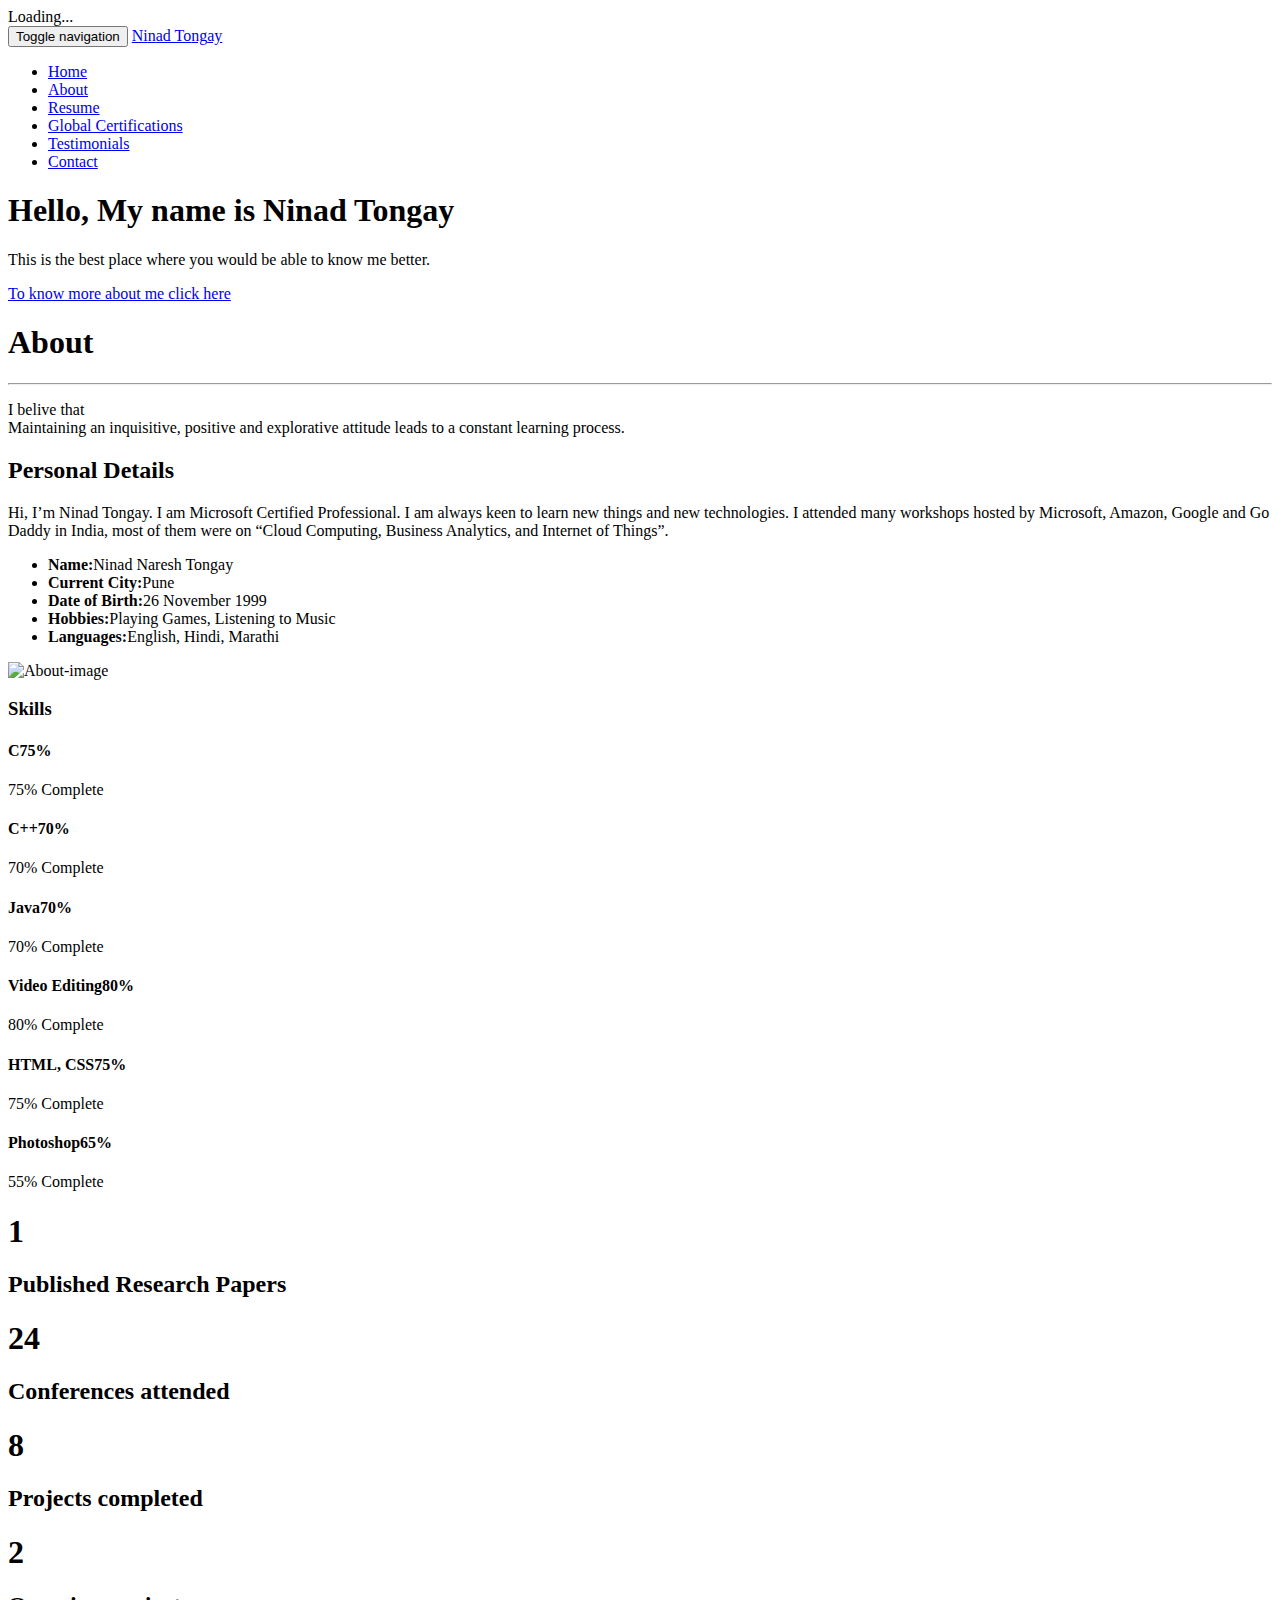
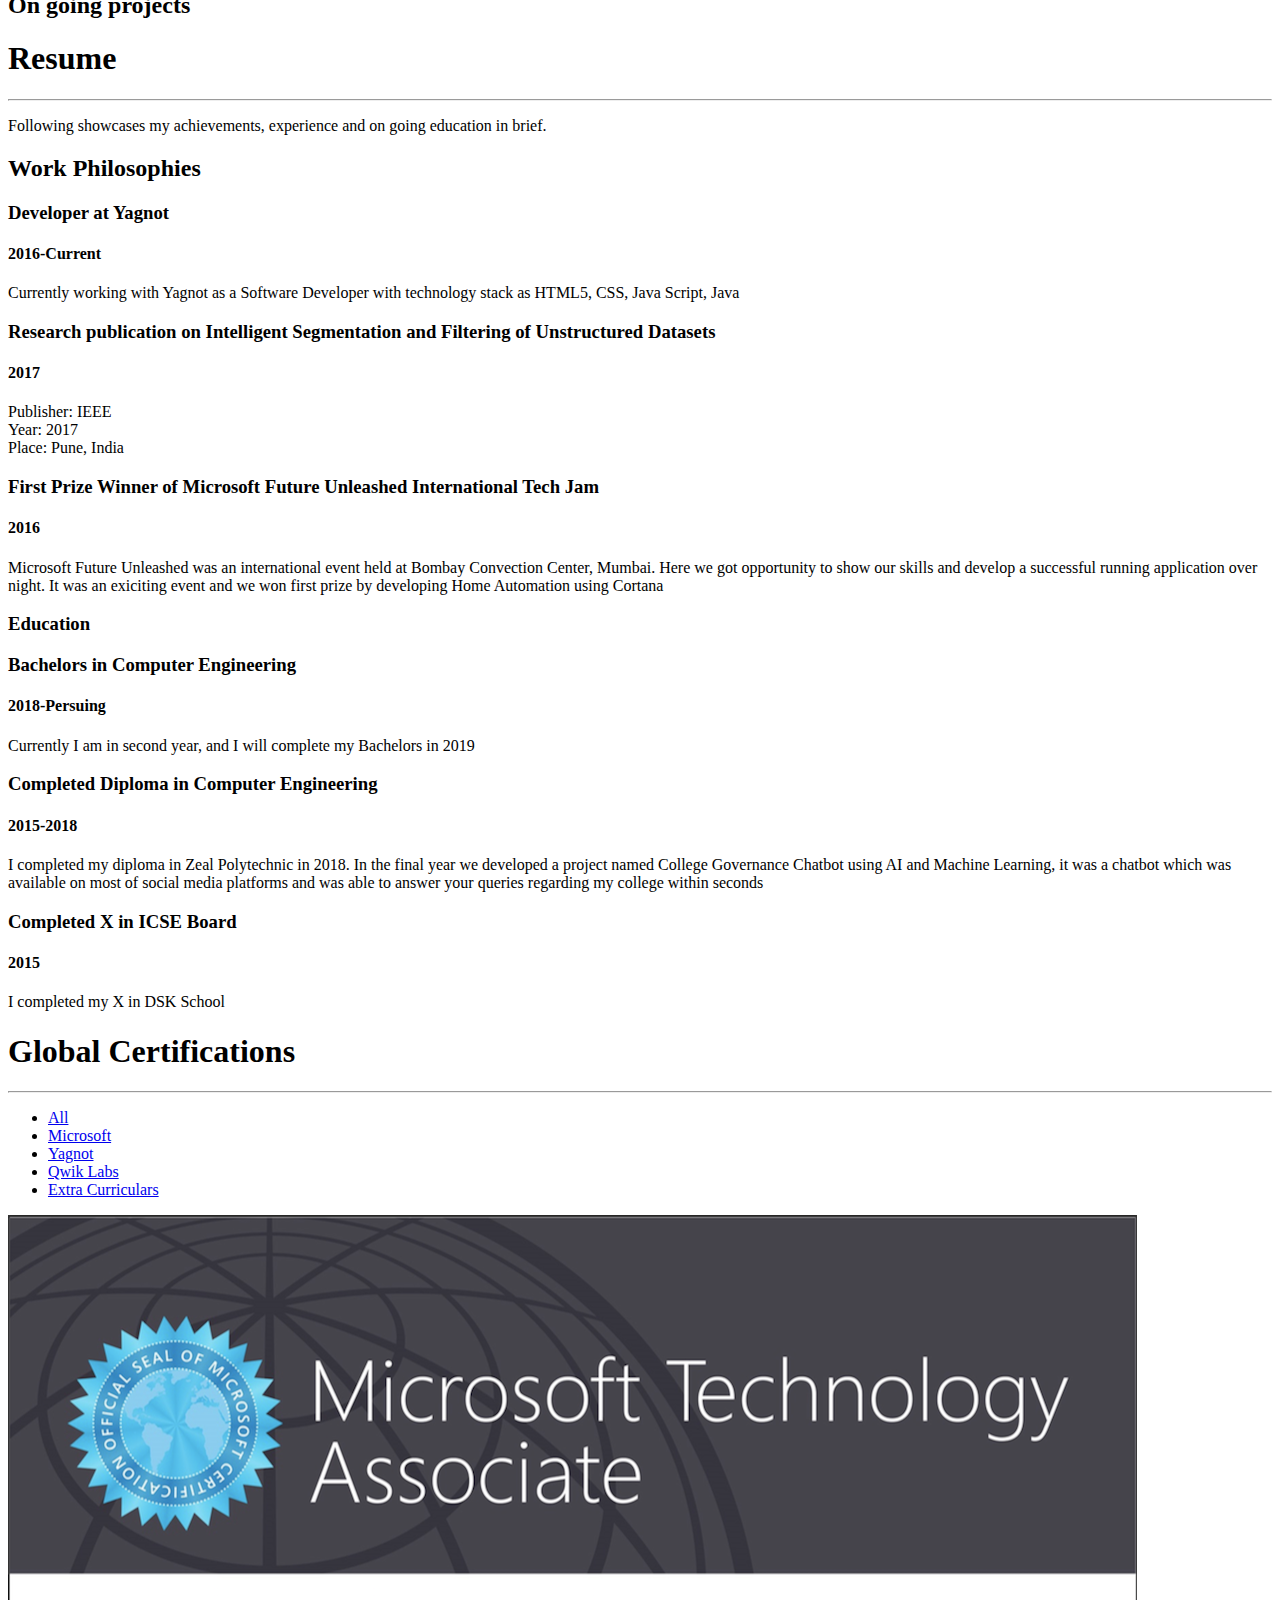
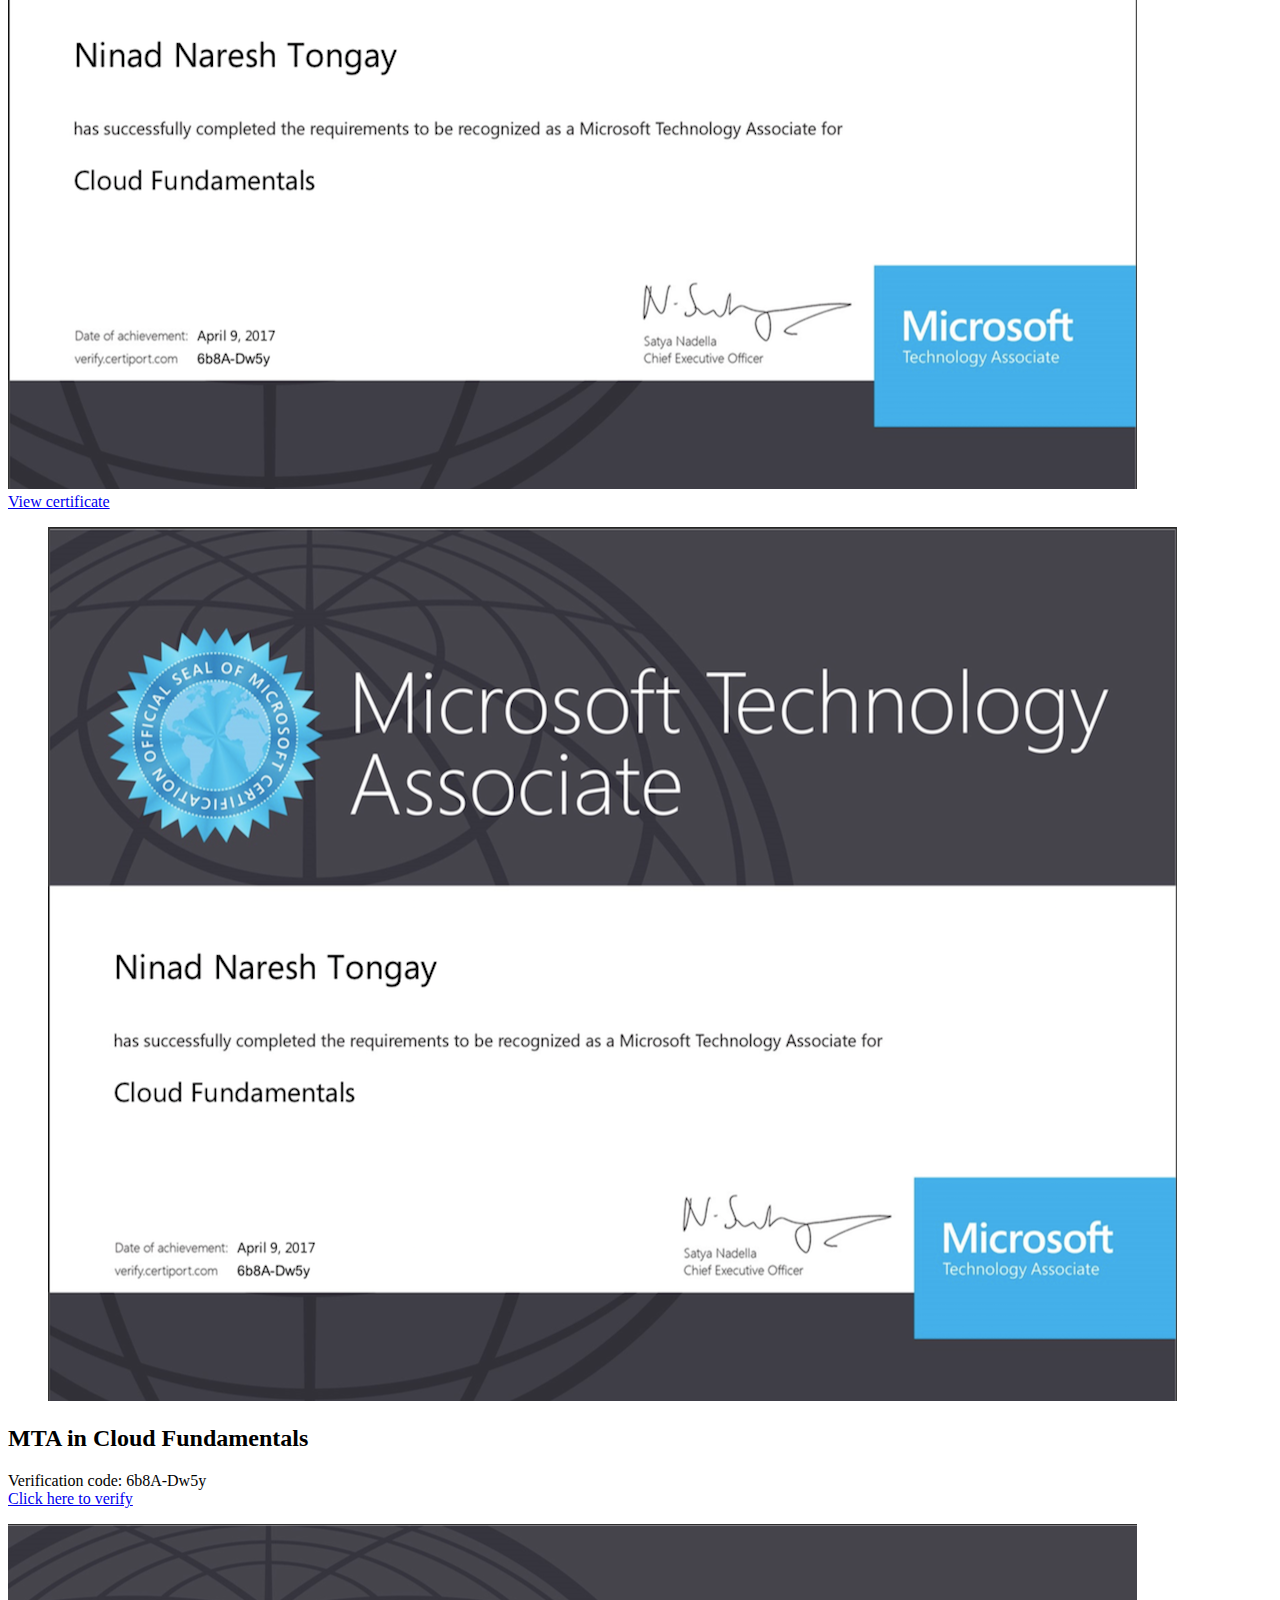
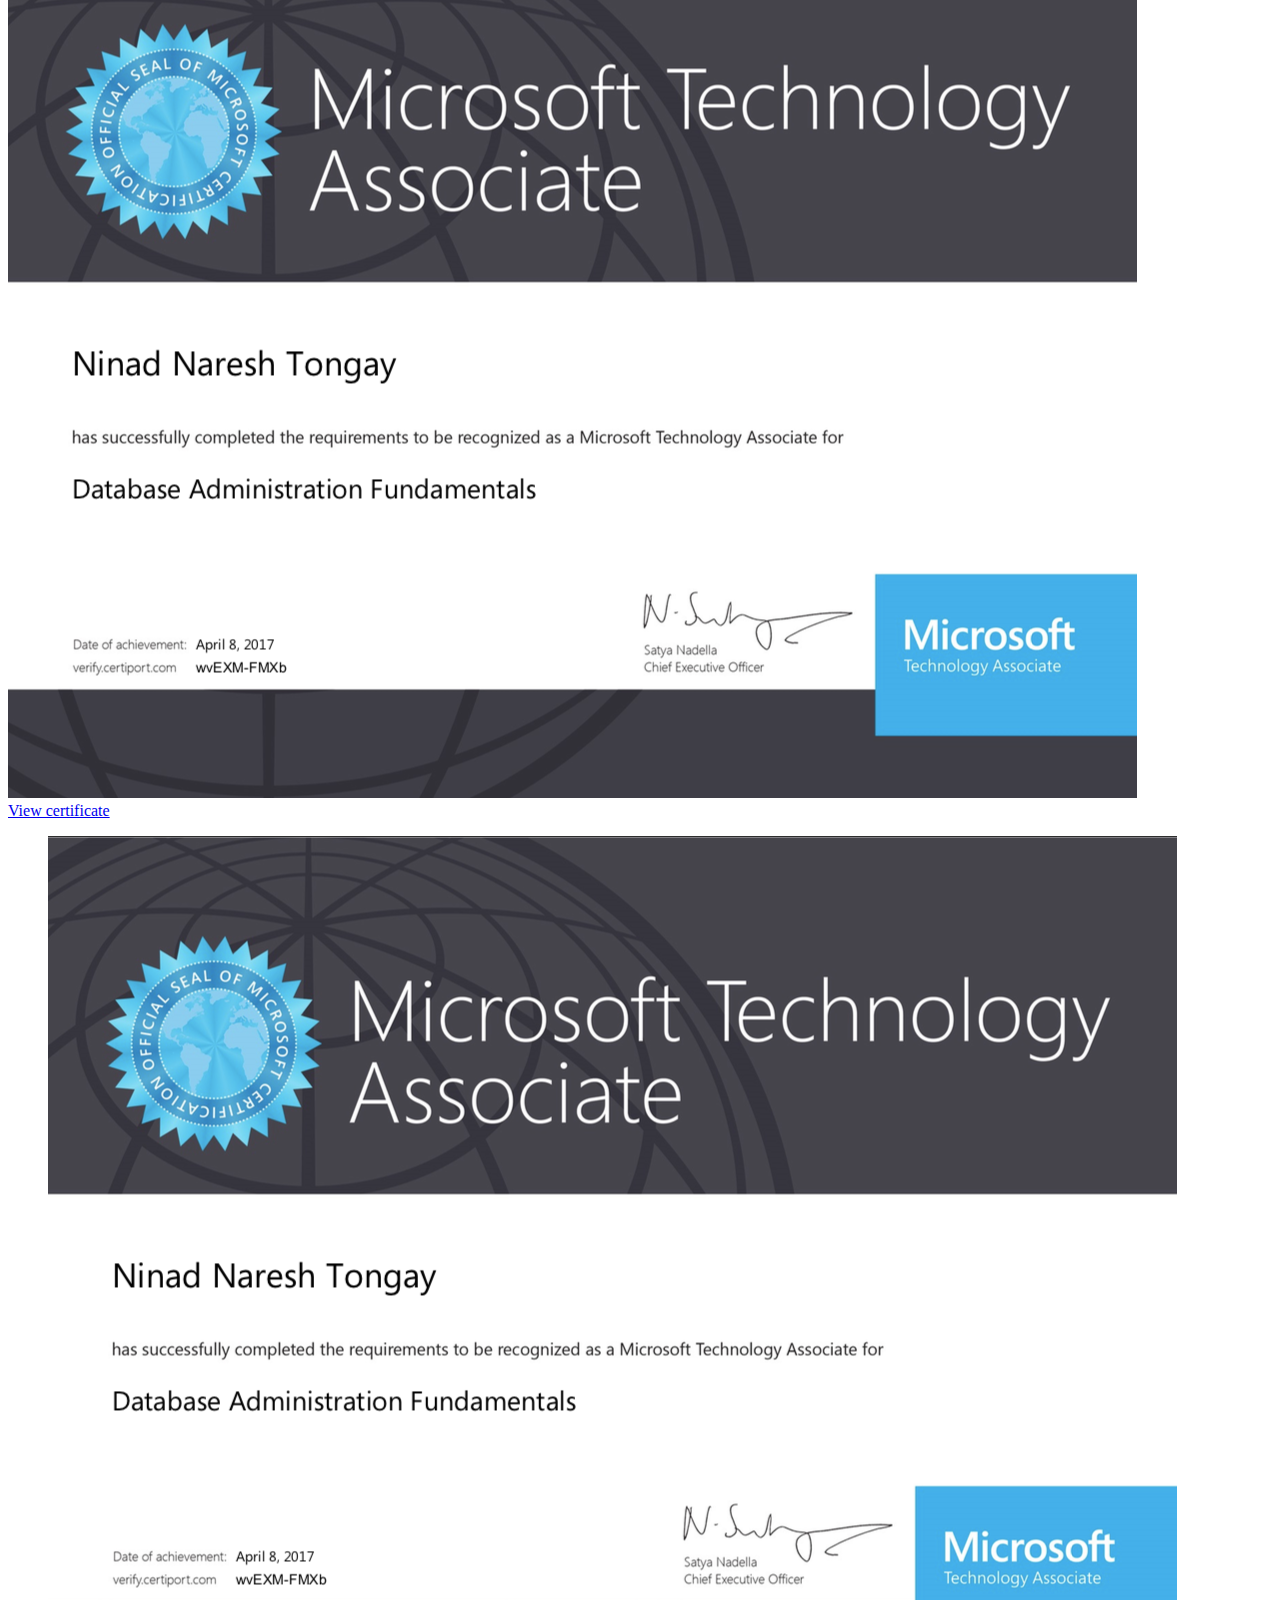
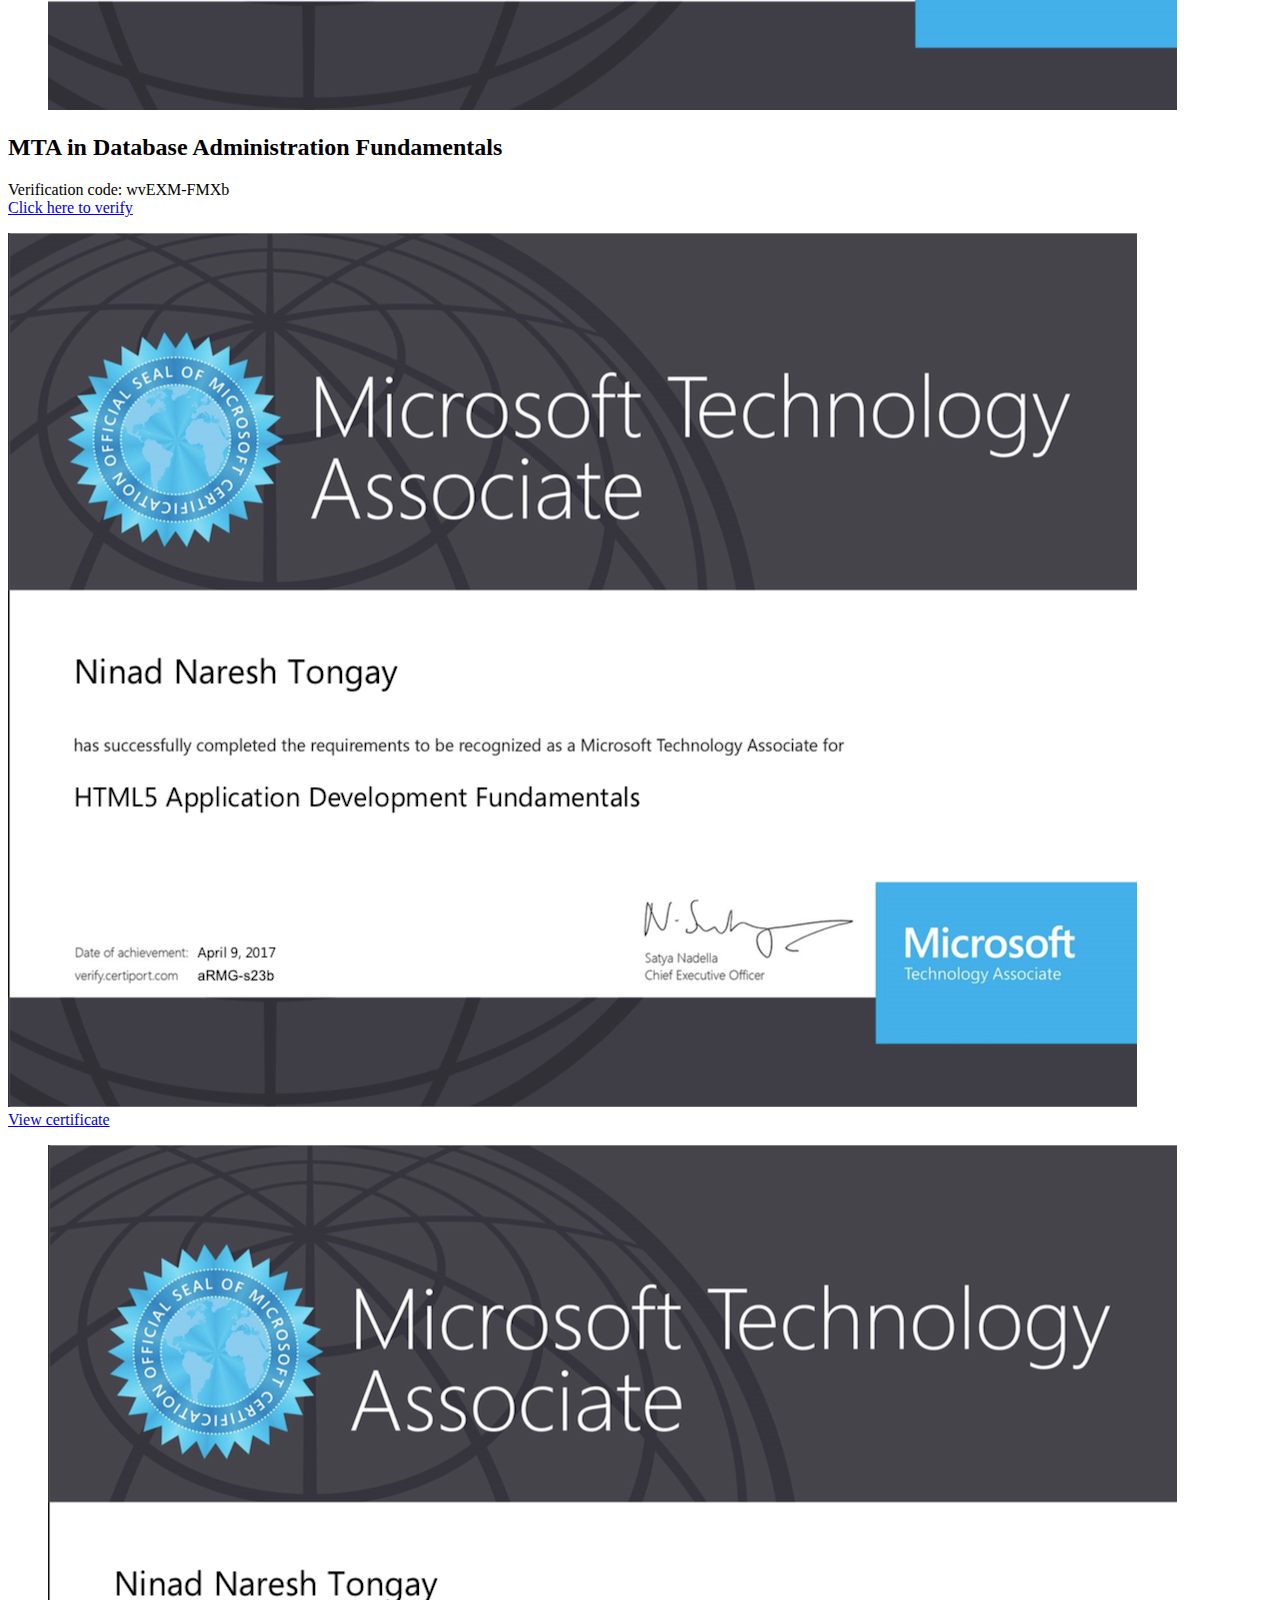
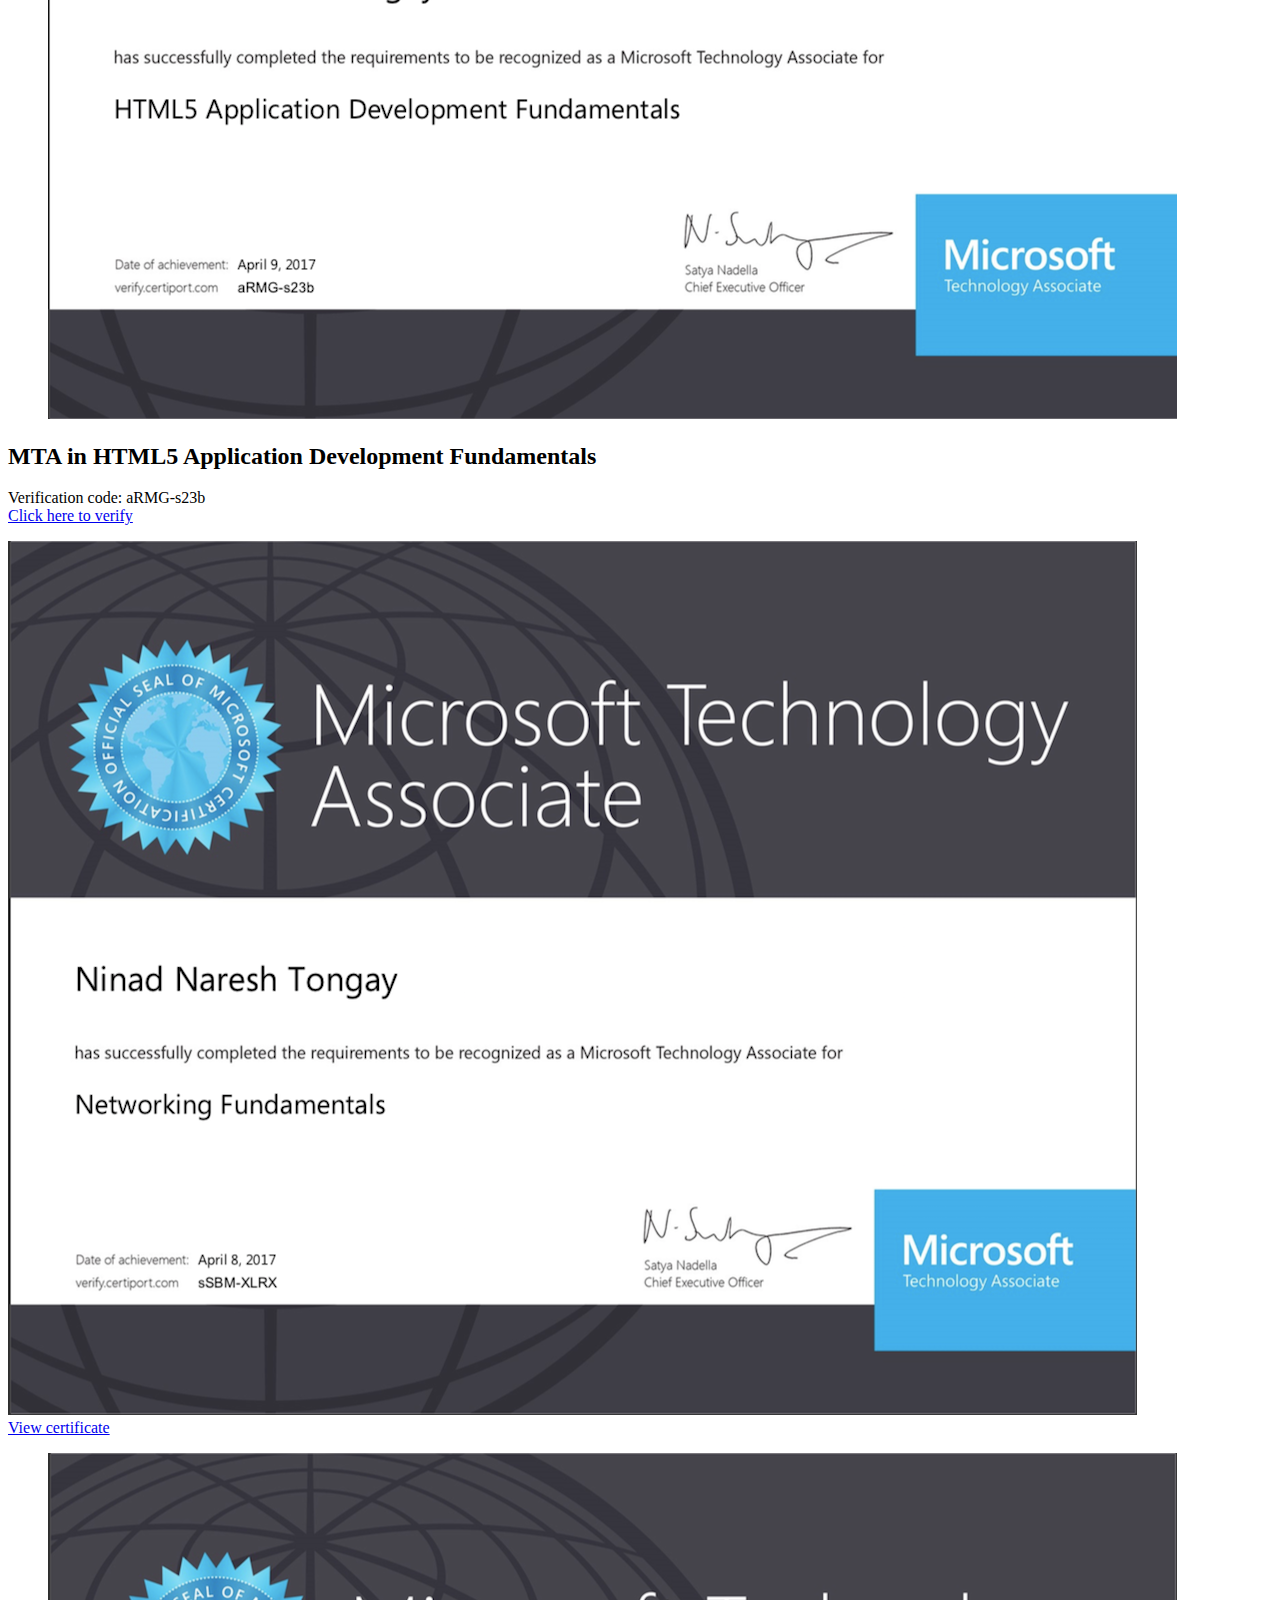
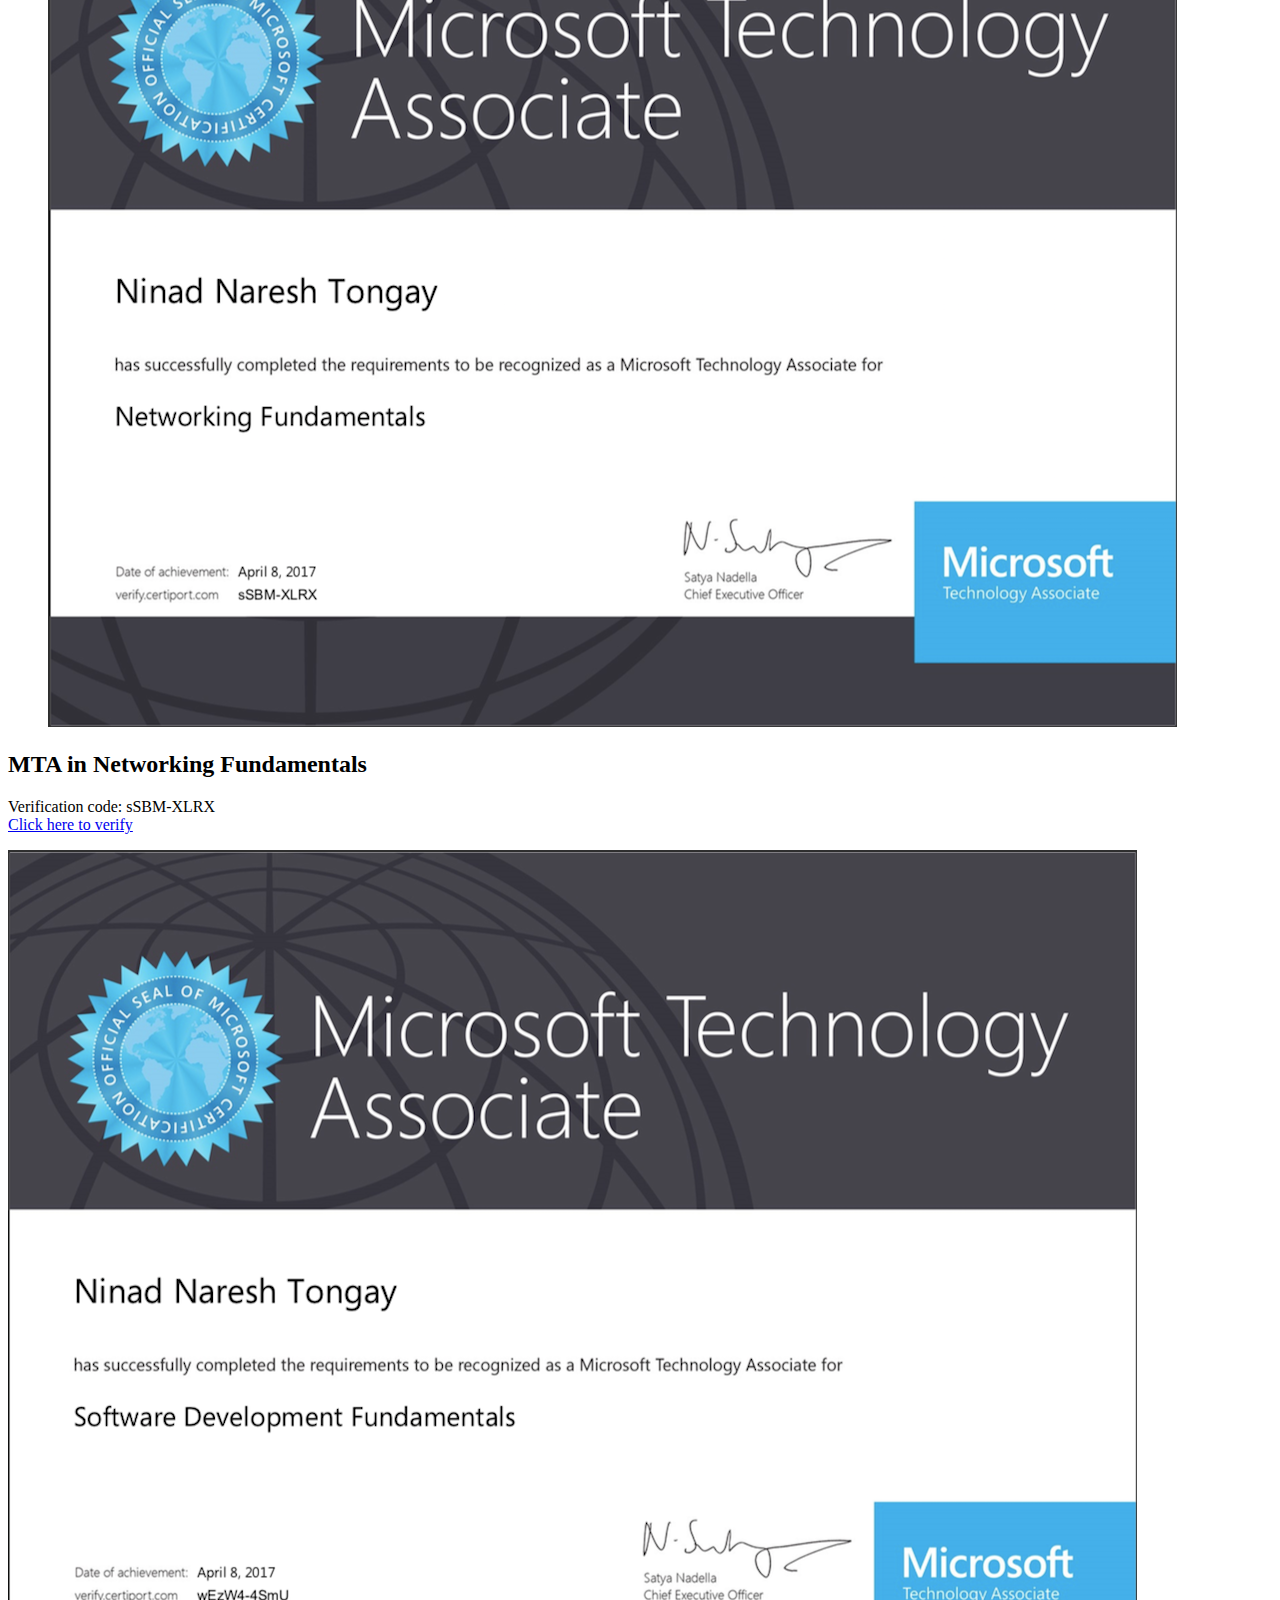
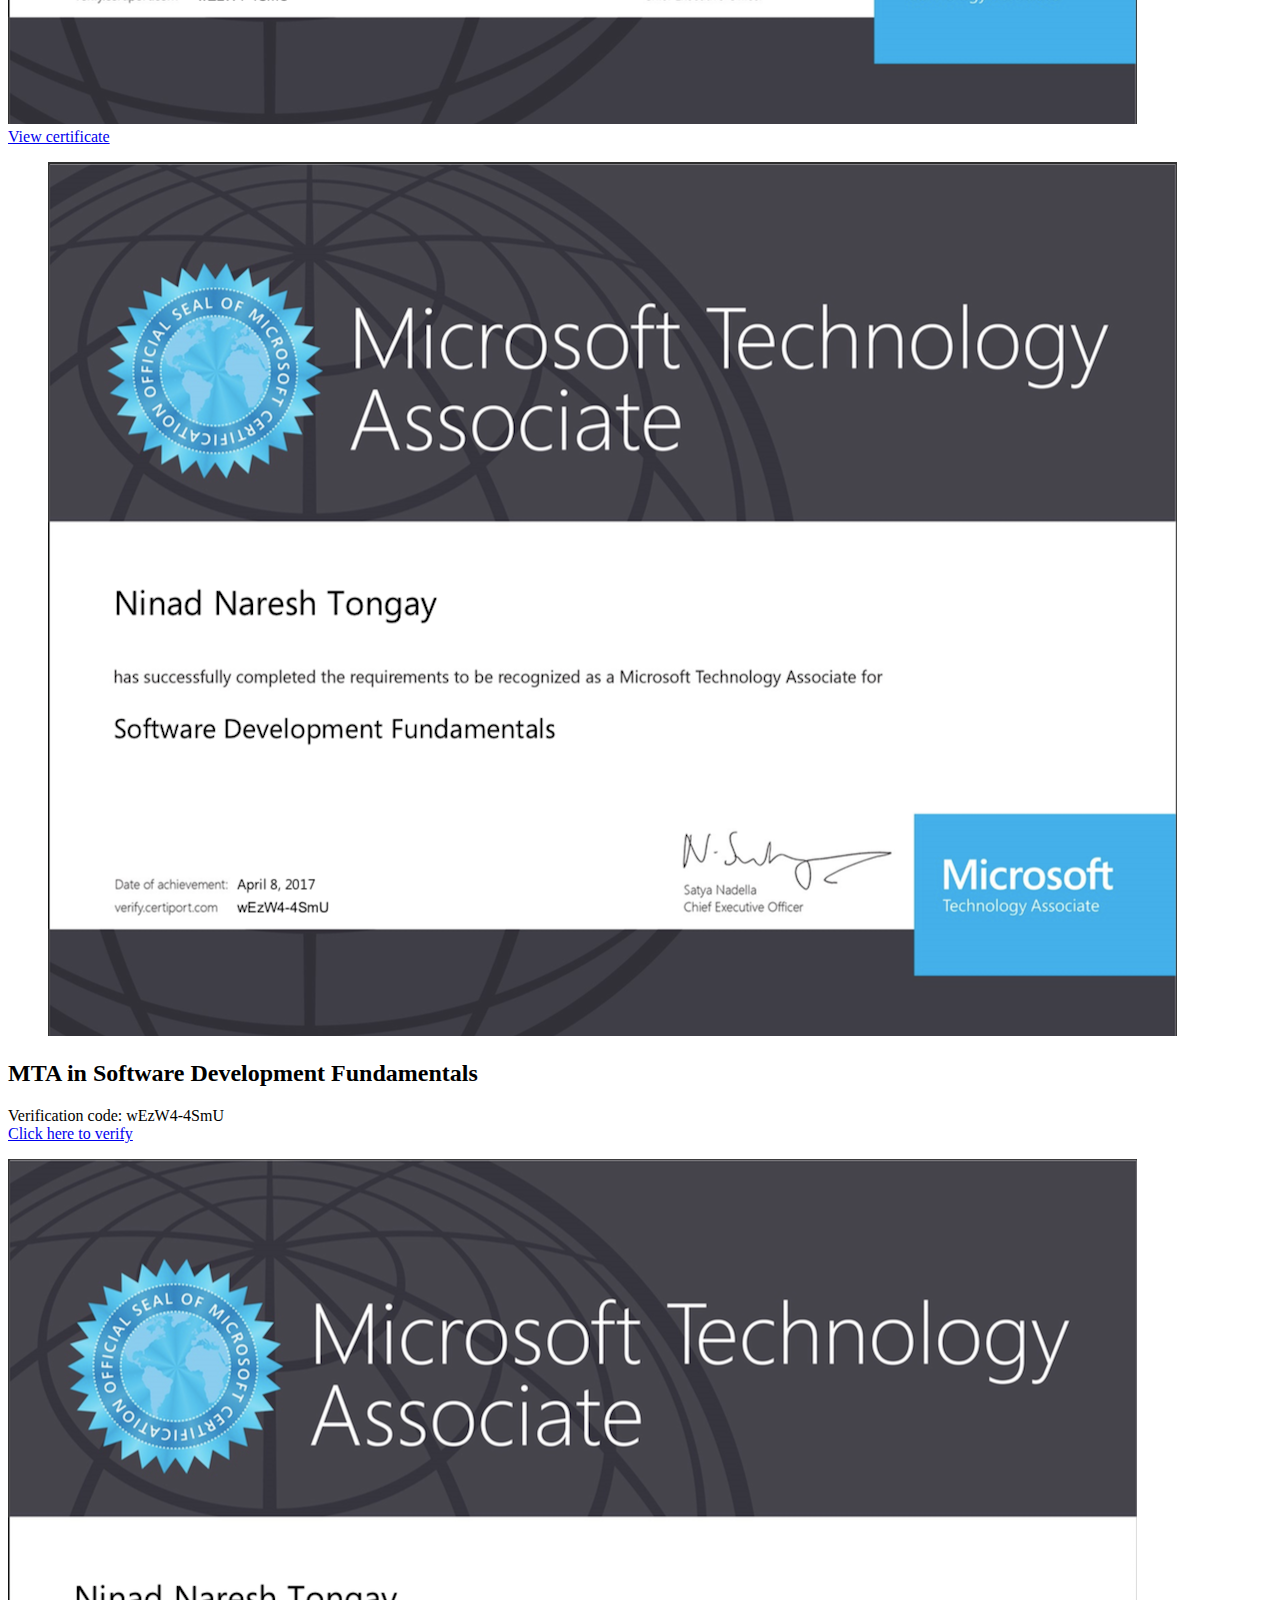
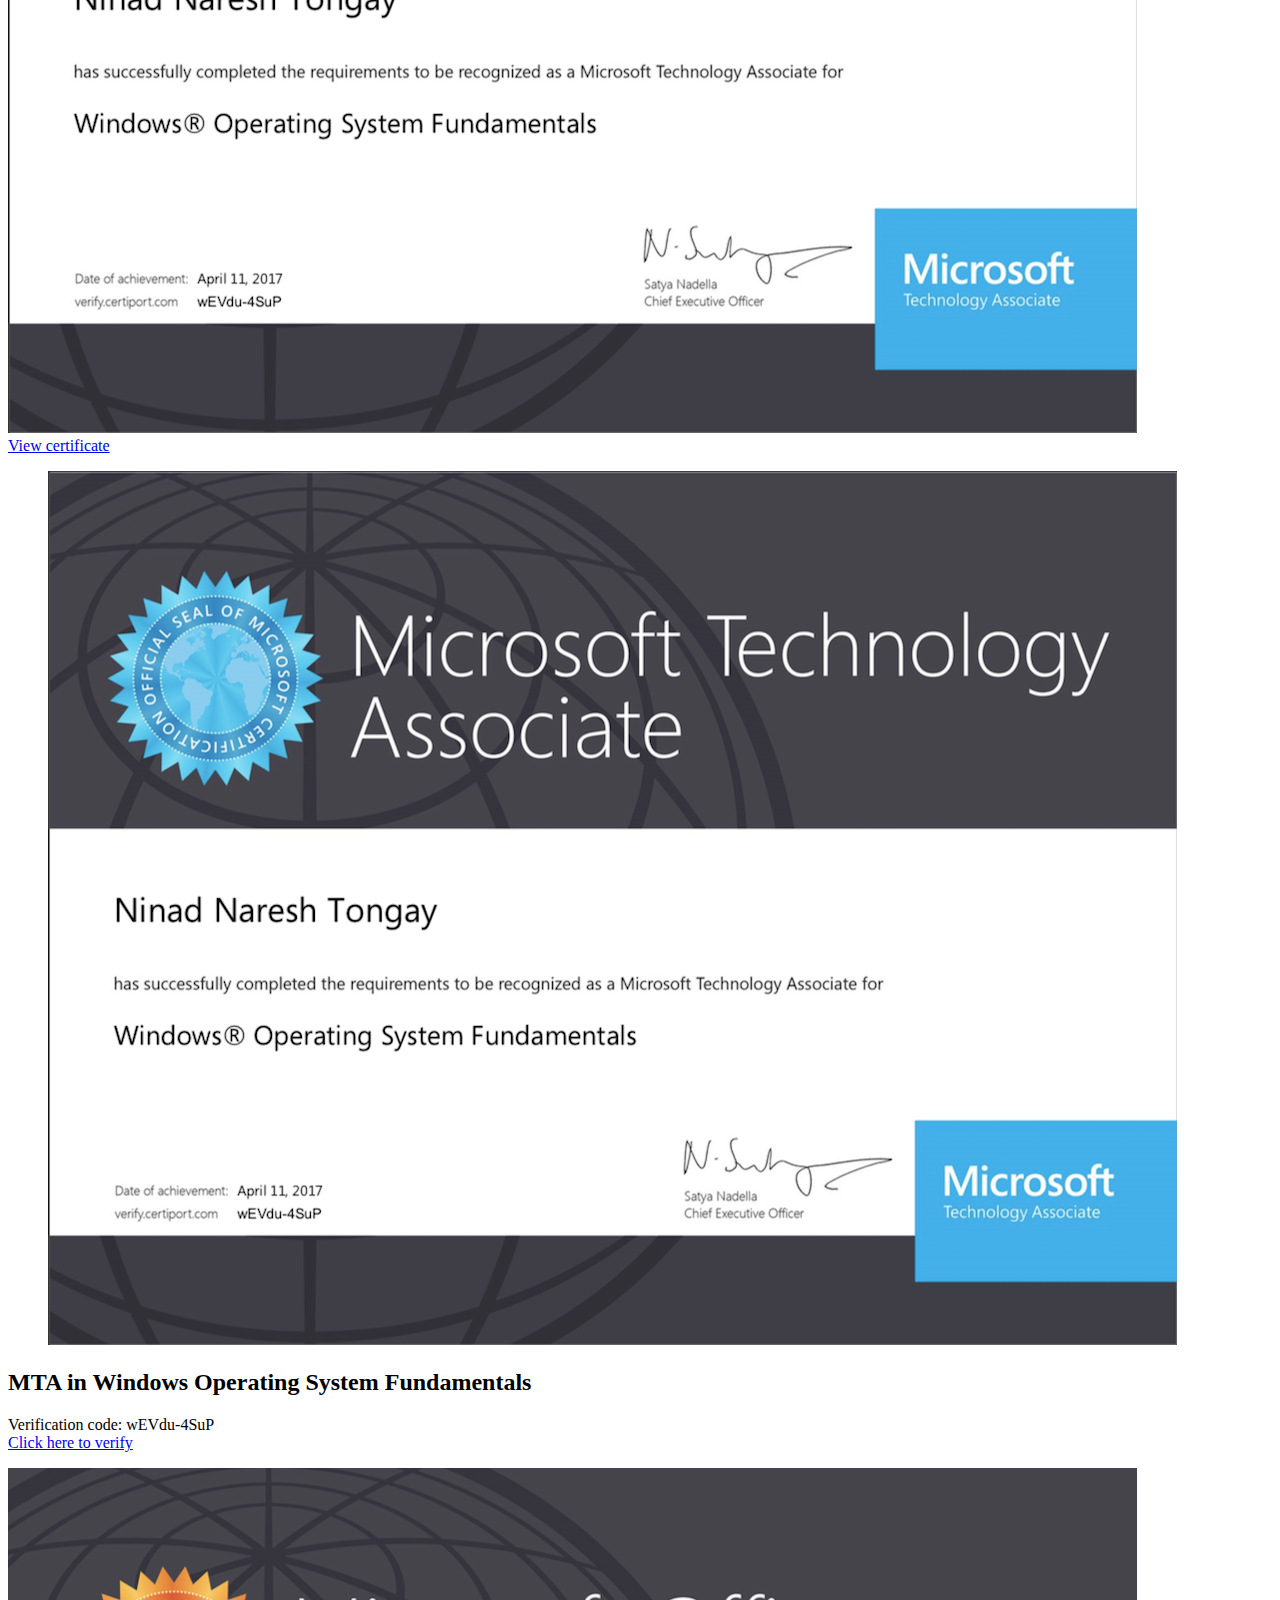
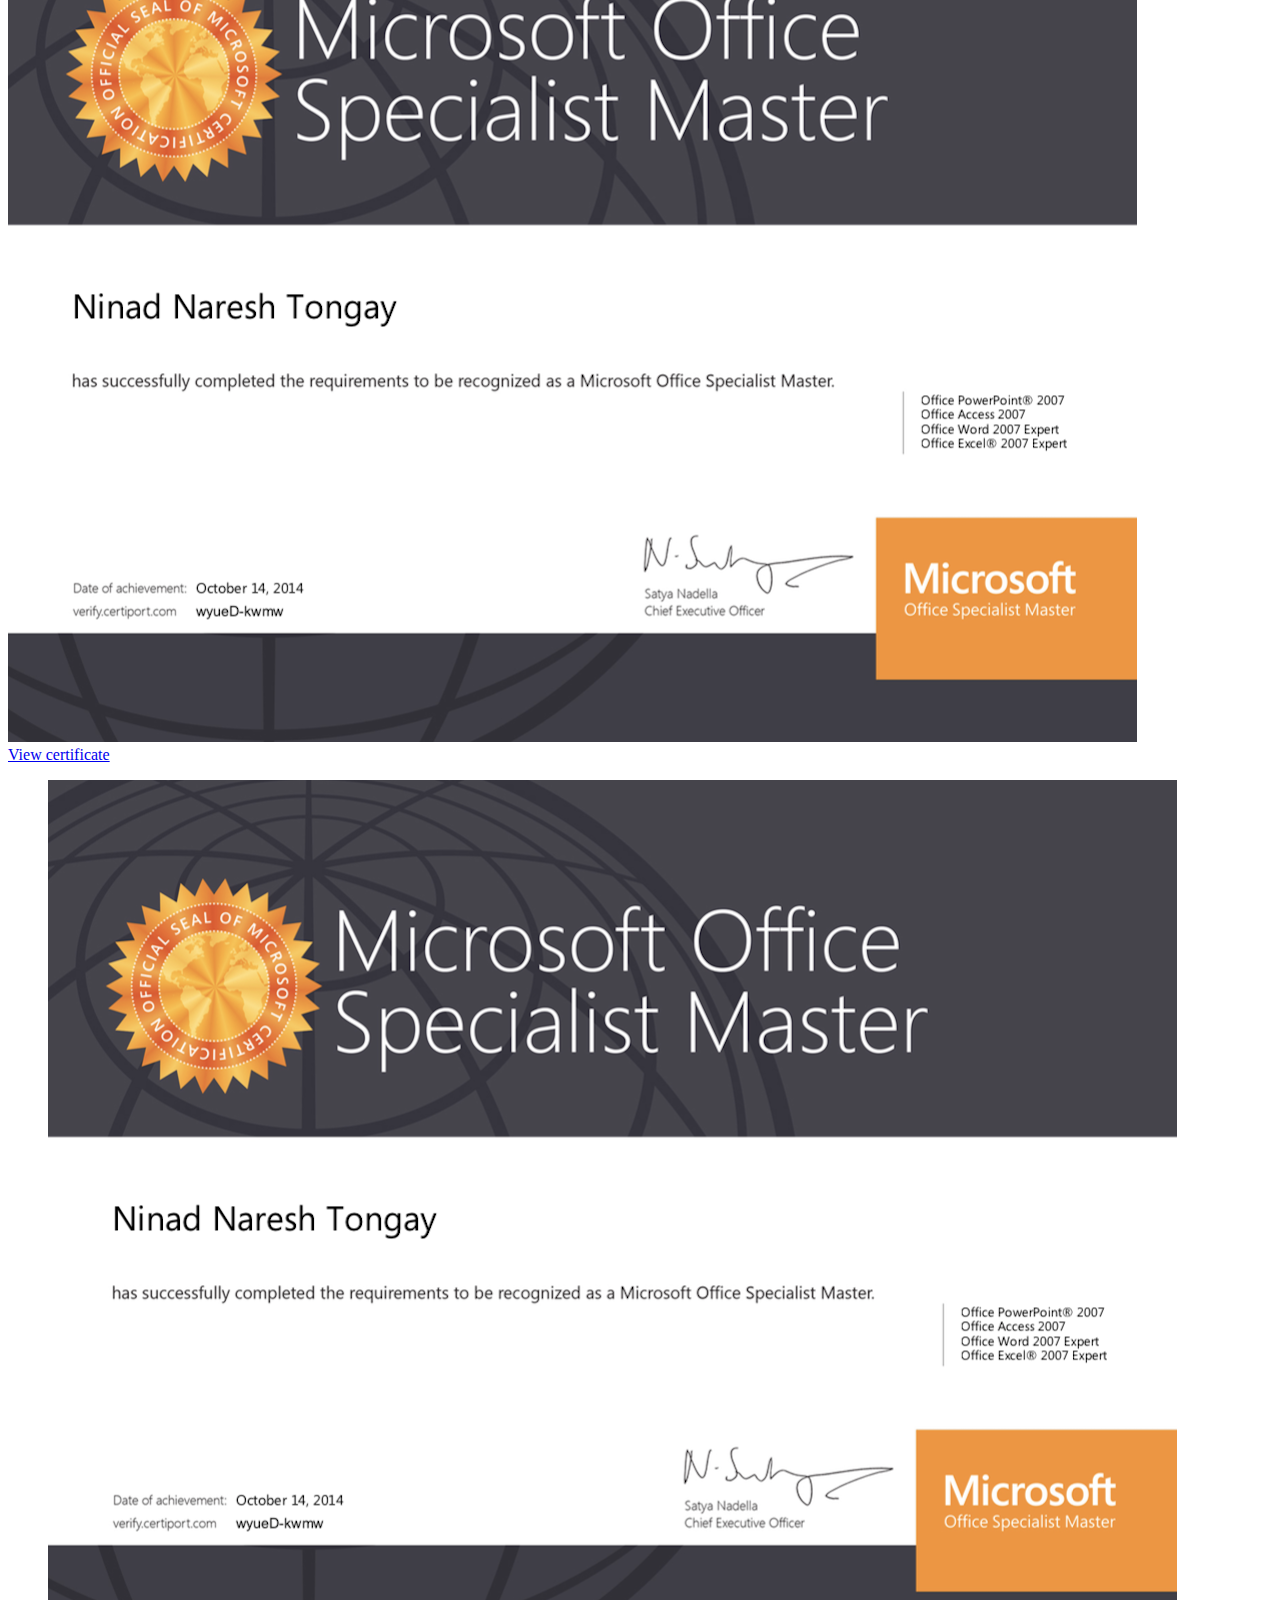
==== commit e7df7647: "Updated captions of image" ====
--- a/index.html
+++ b/index.html
@@ -504,16 +504,16 @@
                                         <div class="row">
                                             <div class="col-lg-6">
                                                 <figure>
-                                                    <img src="images/portfolio/pro1.jpg" alt="" class="field-popup img-responsive">
+                                                    <img src="images/portfolio/pro3.jpg" alt="" class="field-popup img-responsive">
                                                 </figure>
                                             </div>
                                         
 
                                             <div class="col-lg-6">
                                                 <div class="popup-content">
-                                                    <h2>Web Design</h2>
-
-                                                    <p>Lorem ipsum dolor sit amet, consectetuer adipiscing elit. Aenean commodo ligula eget dolor. Aenean massa. Cum sociis natoque penatibus et magnis dis parturient montes, nascetur ridiculus mus. Nulla consequat massa quis enim.</p>
+                                                    <h2>MTA in HTML5 Application Development Fundamentals</h2>
+
+                                                    <p>Verification code: aRMG-s23b<br><a href="https://www.certiport.com/portal/pages/credentialverification.aspx">Click here to verify</a></p>
                                                 </div>
                                             </div>
                                         </div><!-- End row -->
@@ -538,16 +538,16 @@
                                         <div class="row">
                                             <div class="col-lg-6">
                                                 <figure>
-                                                    <img src="images/portfolio/pro1.jpg" alt="" class="field-popup img-responsive">
+                                                    <img src="images/portfolio/pro4.jpg" alt="" class="field-popup img-responsive">
                                                 </figure>
                                             </div>
                                         
 
                                             <div class="col-lg-6">
                                                 <div class="popup-content">
-                                                    <h2>Web Design</h2>
-
-                                                    <p>Lorem ipsum dolor sit amet, consectetuer adipiscing elit. Aenean commodo ligula eget dolor. Aenean massa. Cum sociis natoque penatibus et magnis dis parturient montes, nascetur ridiculus mus. Nulla consequat massa quis enim.</p>
+                                                    <h2>MTA in Networking Fundamentals</h2>
+
+                                                    <p>Verification code: sSBM-XLRX<br><a href="https://www.certiport.com/portal/pages/credentialverification.aspx">Click here to verify</a></p>
                                                 </div>
                                             </div>
                                         </div><!-- End row -->
@@ -572,16 +572,16 @@
                                         <div class="row">
                                             <div class="col-lg-6">
                                                 <figure>
-                                                    <img src="images/portfolio/pro1.jpg" alt="" class="field-popup img-responsive">
+                                                    <img src="images/portfolio/pro5.jpg" alt="" class="field-popup img-responsive">
                                                 </figure>
                                             </div>
                                         
 
                                             <div class="col-lg-6">
                                                 <div class="popup-content">
-                                                    <h2>Web Design</h2>
-
-                                                    <p>Lorem ipsum dolor sit amet, consectetuer adipiscing elit. Aenean commodo ligula eget dolor. Aenean massa. Cum sociis natoque penatibus et magnis dis parturient montes, nascetur ridiculus mus. Nulla consequat massa quis enim.</p>
+                                                    <h2>MTA in Software Development Fundamentals</h2>
+
+                                                    <p>Verification code: wEzW4-4SmU<br><a href="https://www.certiport.com/portal/pages/credentialverification.aspx">Click here to verify</a></p>
                                                 </div>
                                             </div>
                                         </div><!-- End row -->
@@ -606,16 +606,16 @@
                                         <div class="row">
                                             <div class="col-lg-6">
                                                 <figure>
-                                                    <img src="images/portfolio/pro1.jpg" alt="" class="field-popup img-responsive">
+                                                    <img src="images/portfolio/pro6.jpg" alt="" class="field-popup img-responsive">
                                                 </figure>
                                             </div>
                                         
 
                                             <div class="col-lg-6">
                                                 <div class="popup-content">
-                                                    <h2>Web Design</h2>
-
-                                                    <p>Lorem ipsum dolor sit amet, consectetuer adipiscing elit. Aenean commodo ligula eget dolor. Aenean massa. Cum sociis natoque penatibus et magnis dis parturient montes, nascetur ridiculus mus. Nulla consequat massa quis enim.</p>
+                                                    <h2>MTA in Windows Operating System Fundamentals</h2>
+
+                                                   <p>Verification code: wEVdu-4SuP<br><a href="https://www.certiport.com/portal/pages/credentialverification.aspx">Click here to verify</a></p>
                                                 </div>
                                             </div>
                                         </div><!-- End row -->
@@ -641,16 +641,52 @@
                                         <div class="row">
                                             <div class="col-lg-6">
                                                 <figure>
-                                                    <img src="images/portfolio/pro1.jpg" alt="" class="field-popup img-responsive">
+                                                    <img src="images/portfolio/pro7.jpg" alt="" class="field-popup img-responsive">
                                                 </figure>
                                             </div>
                                         
 
                                             <div class="col-lg-6">
                                                 <div class="popup-content">
-                                                    <h2>Web Design</h2>
-
-                                                    <p>Lorem ipsum dolor sit amet, consectetuer adipiscing elit. Aenean commodo ligula eget dolor. Aenean massa. Cum sociis natoque penatibus et magnis dis parturient montes, nascetur ridiculus mus. Nulla consequat massa quis enim.</p>
+                                                    <h2>MOS Master 2007</h2>
+
+                                                   <p>Exams Completed:<br> PowerPoint 2007, Access 2007, Word 2007 Expert,<br> Excel 2007 Expert<br><br>Verification code: wyueD-kwmw<br><a href="https://www.certiport.com/portal/pages/credentialverification.aspx">Click here to verify</a></p>
+                                                </div>
+                                            </div>
+                                        </div><!-- End row -->
+
+                                        </div>
+                                    </div>
+
+                                <div class="pf-overlay"></div>
+                            </div>                          
+                        </div>
+                    </div>
+                     <div class="col-md-4 col-sm-6 microsoft">
+                        <div class="gal-detail thumb waves-effect waves-block waves-light animated fadeInLeft wow animated" data-wow-delay=".1s">
+                            <div class="portfolio-images">
+                                <img src="images/portfolio/pro11.jpg" class="thumb-img img-responsive" alt="work-thumbnail">
+
+                                    <div class="portfolio-deatil">
+                                        <a href="#popup-11" class="field-popup" title="Portfolio-1">
+                                            View certificate
+                                        </a>
+
+                                        <div id="popup-11" class="popup-box zoom-anim-dialog mfp-hide">
+                                        <div class="row">
+                                            <div class="col-lg-6">
+                                                <figure>
+                                                    <img src="images/portfolio/pro11.jpg" alt="" class="field-popup img-responsive">
+                                                </figure>
+                                            </div>
+                                        
+
+                                            <div class="col-lg-6">
+                                                <div class="popup-content">
+                                                    <h2>MOS Expert 2007</h2>
+
+                                                    
+                                                   <p>Exams Completed:<br> Word 2007, PowerPoint 2007, Excel 2007, Access 2007,<br> Word 2007 Expert, Excel 2007 Expert<br><br>Verification code: wL3xQ-HadX<br><a href="https://www.certiport.com/portal/pages/credentialverification.aspx">Click here to verify</a></p>
                                                 </div>
                                             </div>
                                         </div><!-- End row -->
@@ -676,16 +712,16 @@
                                         <div class="row">
                                             <div class="col-lg-6">
                                                 <figure>
-                                                    <img src="images/portfolio/pro1.jpg" alt="" class="field-popup img-responsive">
+                                                    <img src="images/portfolio/pro8.jpg" alt="" class="field-popup img-responsive">
                                                 </figure>
                                             </div>
                                         
 
                                             <div class="col-lg-6">
                                                 <div class="popup-content">
-                                                    <h2>Web Design</h2>
-
-                                                    <p>Lorem ipsum dolor sit amet, consectetuer adipiscing elit. Aenean commodo ligula eget dolor. Aenean massa. Cum sociis natoque penatibus et magnis dis parturient montes, nascetur ridiculus mus. Nulla consequat massa quis enim.</p>
+                                                    <h2>MOS 2010</h2>
+
+                                                   <p>Exams Completed:<br> Word 2010 Expert, Word 2010, PowerPoint 2010,<br> Excel 2010<br><br>Verification code: MAXp-s2Sn<br><a href="https://www.certiport.com/portal/pages/credentialverification.aspx">Click here to verify</a></p>
                                                 </div>
                                             </div>
                                         </div><!-- End row -->
@@ -711,16 +747,16 @@
                                         <div class="row">
                                             <div class="col-lg-6">
                                                 <figure>
-                                                    <img src="images/portfolio/pro1.jpg" alt="" class="field-popup img-responsive">
+                                                    <img src="images/portfolio/pro9.jpg" alt="" class="field-popup img-responsive">
                                                 </figure>
                                             </div>
                                         
 
                                             <div class="col-lg-6">
                                                 <div class="popup-content">
-                                                    <h2>Web Design</h2>
-
-                                                    <p>Lorem ipsum dolor sit amet, consectetuer adipiscing elit. Aenean commodo ligula eget dolor. Aenean massa. Cum sociis natoque penatibus et magnis dis parturient montes, nascetur ridiculus mus. Nulla consequat massa quis enim.</p>
+                                                    <h2>MOS 2013</h2>
+
+                                                    <p>Exams Completed:<br> Word 2013, PowerPoint 2013, Excel 2013<br><br>Verification code: waaTY-FMRz<br><a href="https://www.certiport.com/portal/pages/credentialverification.aspx">Click here to verify</a></p>
                                                 </div>
                                             </div>
                                         </div><!-- End row -->
@@ -746,16 +782,17 @@
                                         <div class="row">
                                             <div class="col-lg-6">
                                                 <figure>
-                                                    <img src="images/portfolio/pro1.jpg" alt="" class="field-popup img-responsive">
+                                                    <img src="images/portfolio/pro10.jpg" alt="" class="field-popup img-responsive">
                                                 </figure>
                                             </div>
                                         
 
                                             <div class="col-lg-6">
                                                 <div class="popup-content">
-                                                    <h2>Web Design</h2>
-
-                                                    <p>Lorem ipsum dolor sit amet, consectetuer adipiscing elit. Aenean commodo ligula eget dolor. Aenean massa. Cum sociis natoque penatibus et magnis dis parturient montes, nascetur ridiculus mus. Nulla consequat massa quis enim.</p>
+                                                    <h2>MOS 2016</h2>
+
+                                                  
+                                                   <p>Exams Completed:<br> PowerPoint 2016, Excel 2016<br><br>Verification code: 77YM-uSTz<br><a href="https://www.certiport.com/portal/pages/credentialverification.aspx">Click here to verify</a></p>
                                                 </div>
                                             </div>
                                         </div><!-- End row -->
@@ -767,41 +804,7 @@
                             </div>                          
                         </div>
                     </div>
-                      <div class="col-md-4 col-sm-6 microsoft">
-                        <div class="gal-detail thumb waves-effect waves-block waves-light animated fadeInLeft wow animated" data-wow-delay=".1s">
-                            <div class="portfolio-images">
-                                <img src="images/portfolio/pro11.jpg" class="thumb-img img-responsive" alt="work-thumbnail">
-
-                                    <div class="portfolio-deatil">
-                                        <a href="#popup-11" class="field-popup" title="Portfolio-1">
-                                            View certificate
-                                        </a>
-
-                                        <div id="popup-11" class="popup-box zoom-anim-dialog mfp-hide">
-                                        <div class="row">
-                                            <div class="col-lg-6">
-                                                <figure>
-                                                    <img src="images/portfolio/pro1.jpg" alt="" class="field-popup img-responsive">
-                                                </figure>
-                                            </div>
-                                        
-
-                                            <div class="col-lg-6">
-                                                <div class="popup-content">
-                                                    <h2>Web Design</h2>
-
-                                                    <p>Lorem ipsum dolor sit amet, consectetuer adipiscing elit. Aenean commodo ligula eget dolor. Aenean massa. Cum sociis natoque penatibus et magnis dis parturient montes, nascetur ridiculus mus. Nulla consequat massa quis enim.</p>
-                                                </div>
-                                            </div>
-                                        </div><!-- End row -->
-
-                                        </div>
-                                    </div>
-
-                                <div class="pf-overlay"></div>
-                            </div>                          
-                        </div>
-                    </div>
+                     
                      <div class="col-md-4 col-sm-6 yagnot">
                         <div class="gal-detail thumb waves-effect waves-block waves-light animated fadeInUp wow animated" data-wow-delay=".3s">
                             <div class="portfolio-images">
@@ -816,15 +819,15 @@
                                             <div class="row">
                                                 <div class="col-lg-6">
                                                     <figure>
-                                                        <img src="images/portfolio/pro5.jpg" alt="" class="field-popup img-responsive">
+                                                        <img src="images/portfolio/pro17.jpg" alt="" class="field-popup img-responsive">
                                                     </figure>
                                                 </div>
 
                                                 <div class="col-lg-6">
                                                     <div class="popup-content">
-                                                        <h2>Web Design</h2>
-
-                                                        <p>Lorem ipsum dolor sit amet, consectetuer adipiscing elit. Aenean commodo ligula eget dolor. Aenean massa. Cum sociis natoque penatibus et magnis dis parturient montes, nascetur ridiculus mus. Nulla consequat massa quis enim.</p>
+                                                         <h2>Certificate in Advanced Web Designing</h2>
+
+                                                        <p>Verification code: CAWDY02<br><a href=http://www.yagnot.com/certveri/index.html>Click here to verify</a></p>
                                                     </div>
                                                 </div>
 
@@ -850,15 +853,15 @@
                                             <div class="row">
                                                 <div class="col-lg-6">
                                                     <figure>
-                                                        <img src="images/portfolio/pro5.jpg" alt="" class="field-popup img-responsive">
+                                                        <img src="images/portfolio/pro18.jpg" alt="" class="field-popup img-responsive">
                                                     </figure>
                                                 </div>
 
                                                 <div class="col-lg-6">
                                                     <div class="popup-content">
-                                                        <h2>Web Design</h2>
-
-                                                        <p>Lorem ipsum dolor sit amet, consectetuer adipiscing elit. Aenean commodo ligula eget dolor. Aenean massa. Cum sociis natoque penatibus et magnis dis parturient montes, nascetur ridiculus mus. Nulla consequat massa quis enim.</p>
+                                                        <h2>Certificate in C Programming</h2>
+
+                                                        <p>Verification code: CCPY02<br><a href=http://www.yagnot.com/certveri/index.html>Click here to verify</a></p>
                                                     </div>
                                                 </div>
 
@@ -884,15 +887,14 @@
                                             <div class="row">
                                                 <div class="col-lg-6">
                                                     <figure>
-                                                        <img src="images/portfolio/pro5.jpg" alt="" class="field-popup img-responsive">
+                                                        <img src="images/portfolio/pro20.jpg" alt="" class="field-popup img-responsive">
                                                     </figure>
                                                 </div>
 
                                                 <div class="col-lg-6">
                                                     <div class="popup-content">
-                                                        <h2>Web Design</h2>
-
-                                                        <p>Lorem ipsum dolor sit amet, consectetuer adipiscing elit. Aenean commodo ligula eget dolor. Aenean massa. Cum sociis natoque penatibus et magnis dis parturient montes, nascetur ridiculus mus. Nulla consequat massa quis enim.</p>
+                                                        <h2>Completed labs from Qwik Labs</h2>
+                                                        <p>Orchestrating the Cloud with Kubernetes<br>Introduction to Docker<br>Set Up Network and HTTP Loab Balancers<br>Monitoring Cloud Infrastructure with Stackdriver<br>Hello Node Kubernetes<br>Creating a Persistent Disk<br>Provision Services with Cloud Launcher<br>Getting Started with Cloud Shell & gcloud<br>Creating a Virtual Machine</p>
                                                     </div>
                                                 </div>
 
@@ -918,15 +920,15 @@
                                             <div class="row">
                                                 <div class="col-lg-6">
                                                     <figure>
-                                                        <img src="images/portfolio/pro2.jpg" alt="" class="field-popup img-responsive">
+                                                        <img src="images/portfolio/pro12.jpg" alt="" class="field-popup img-responsive">
                                                     </figure>
                                                 </div>
 
                                                 <div class="col-lg-6">
                                                     <div class="popup-content">
-                                                        <h2>Web Design</h2>
-
-                                                        <p>Lorem ipsum dolor sit amet, consectetuer adipiscing elit. Aenean     commodo ligula eget dolor. Aenean massa. Cum sociis natoque penatibus et magnis dis parturient montes, nascetur ridiculus mus. Nulla consequat massa quis enim.</p>
+                                                        <h2>State Level Paper Presentation Competetion - Zeal Confluence 2017</h2>
+
+                                                        <p>Won first prize at State Level Papresentation Competetion</p>
                                                     </div>
                                                 </div>
                                             </div><!-- End row -->
@@ -953,15 +955,15 @@
                                             <div class="row">
                                                 <div class="col-lg-6">
                                                     <figure>
-                                                        <img src="images/portfolio/pro2.jpg" alt="" class="field-popup img-responsive">
+                                                        <img src="images/portfolio/pro13.jpg" alt="" class="field-popup img-responsive">
                                                     </figure>
                                                 </div>
 
                                                 <div class="col-lg-6">
                                                     <div class="popup-content">
-                                                        <h2>Web Design</h2>
-
-                                                        <p>Lorem ipsum dolor sit amet, consectetuer adipiscing elit. Aenean     commodo ligula eget dolor. Aenean massa. Cum sociis natoque penatibus et magnis dis parturient montes, nascetur ridiculus mus. Nulla consequat massa quis enim.</p>
+                                                        <h2>State Level Paper Presentation Competetion organised by MSBTE 2017</h2>
+
+                                                        <p>Won first prize at State Level Papresentation Competetion</p>
                                                     </div>
                                                 </div>
                                             </div><!-- End row -->
@@ -988,15 +990,15 @@
                                             <div class="row">
                                                 <div class="col-lg-6">
                                                     <figure>
-                                                        <img src="images/portfolio/pro2.jpg" alt="" class="field-popup img-responsive">
+                                                        <img src="images/portfolio/pro14.jpg" alt="" class="field-popup img-responsive">
                                                     </figure>
                                                 </div>
 
                                                 <div class="col-lg-6">
                                                     <div class="popup-content">
-                                                        <h2>Web Design</h2>
-
-                                                        <p>Lorem ipsum dolor sit amet, consectetuer adipiscing elit. Aenean     commodo ligula eget dolor. Aenean massa. Cum sociis natoque penatibus et magnis dis parturient montes, nascetur ridiculus mus. Nulla consequat massa quis enim.</p>
+                                                        <h2>State Level Paper Presentation Competetion - Zeal Confluence 2016</h2>
+
+                                                        <p>Won first prize at State Level Papresentation Competetion</p>
                                                     </div>
                                                 </div>
                                             </div><!-- End row -->
@@ -1023,15 +1025,15 @@
                                             <div class="row">
                                                 <div class="col-lg-6">
                                                     <figure>
-                                                        <img src="images/portfolio/pro2.jpg" alt="" class="field-popup img-responsive">
+                                                        <img src="images/portfolio/pro15.jpg" alt="" class="field-popup img-responsive">
                                                     </figure>
                                                 </div>
 
                                                 <div class="col-lg-6">
                                                     <div class="popup-content">
-                                                        <h2>Web Design</h2>
-
-                                                        <p>Lorem ipsum dolor sit amet, consectetuer adipiscing elit. Aenean     commodo ligula eget dolor. Aenean massa. Cum sociis natoque penatibus et magnis dis parturient montes, nascetur ridiculus mus. Nulla consequat massa quis enim.</p>
+                                                        <h2>State Level Technical Competetion - MIT Technica 2K18</h2>
+
+                                                        <p>Won second prize in technical quiz.</p>
                                                     </div>
                                                 </div>
                                             </div><!-- End row -->
@@ -1058,15 +1060,15 @@
                                             <div class="row">
                                                 <div class="col-lg-6">
                                                     <figure>
-                                                        <img src="images/portfolio/pro2.jpg" alt="" class="field-popup img-responsive">
+                                                        <img src="images/portfolio/pro19.jpg" alt="" class="field-popup img-responsive">
                                                     </figure>
                                                 </div>
 
                                                 <div class="col-lg-6">
                                                     <div class="popup-content">
-                                                        <h2>Web Design</h2>
-
-                                                        <p>Lorem ipsum dolor sit amet, consectetuer adipiscing elit. Aenean     commodo ligula eget dolor. Aenean massa. Cum sociis natoque penatibus et magnis dis parturient montes, nascetur ridiculus mus. Nulla consequat massa quis enim.</p>
+                                                        <h2>State Level Quiz Competetion - Zeal Confluence 2016</h2>
+
+                                                        <p>Won first prize in technical quiz.</p>
                                                     </div>
                                                 </div>
                                             </div><!-- End row -->
@@ -1093,15 +1095,15 @@
                                             <div class="row">
                                                 <div class="col-lg-6">
                                                     <figure>
-                                                        <img src="images/portfolio/pro2.jpg" alt="" class="field-popup img-responsive">
+                                                        <img src="images/portfolio/pro16.jpg" alt="" class="field-popup img-responsive">
                                                     </figure>
                                                 </div>
 
                                                 <div class="col-lg-6">
                                                     <div class="popup-content">
-                                                        <h2>Web Design</h2>
-
-                                                        <p>Lorem ipsum dolor sit amet, consectetuer adipiscing elit. Aenean     commodo ligula eget dolor. Aenean massa. Cum sociis natoque penatibus et magnis dis parturient montes, nascetur ridiculus mus. Nulla consequat massa quis enim.</p>
+                                                          <h2>State Level Paper Presentation Competetion - Zeal Confluence 2015</h2>
+
+                                                        <p>Won second prize at State Level Papresentation Competetion</p>
                                                     </div>
                                                 </div>
                                             </div><!-- End row -->
@@ -1345,60 +1347,7 @@
             $('ul.current').filter();
         });
 
-    /*=========================================
-            GOOGLE MAP
-    ==========================================*/
-    var obj = "map";
-    
-    function initialize(obj) {
-        var stylesArray = {
-        'style-1' : {
-            'style': [{"featureType":"water","elementType":"geometry","stylers":[{"color":"#e9e9e9"},{"lightness":17}]},{"featureType":"landscape","elementType":"geometry","stylers":[{"color":"#f5f5f5"},{"lightness":20}]},{"featureType":"road.highway","elementType":"geometry.fill","stylers":[{"color":"#ffffff"},{"lightness":17}]},{"featureType":"road.highway","elementType":"geometry.stroke","stylers":[{"color":"#ffffff"},{"lightness":29},{"weight":0.2}]},{"featureType":"road.arterial","elementType":"geometry","stylers":[{"color":"#ffffff"},{"lightness":18}]},{"featureType":"road.local","elementType":"geometry","stylers":[{"color":"#ffffff"},{"lightness":16}]},{"featureType":"poi","elementType":"geometry","stylers":[{"color":"#f5f5f5"},{"lightness":21}]},{"featureType":"poi.park","elementType":"geometry","stylers":[{"color":"#dedede"},{"lightness":21}]},{"elementType":"labels.text.stroke","stylers":[{"visibility":"on"},{"color":"#ffffff"},{"lightness":16}]},{"elementType":"labels.text.fill","stylers":[{"saturation":36},{"color":"#333333"},{"lightness":40}]},{"elementType":"labels.icon","stylers":[{"visibility":"off"}]},{"featureType":"transit","elementType":"geometry","stylers":[{"color":"#f2f2f2"},{"lightness":19}]},{"featureType":"administrative","elementType":"geometry.fill","stylers":[{"color":"#fefefe"},{"lightness":20}]},{"featureType":"administrative","elementType":"geometry.stroke","stylers":[{"color":"#fefefe"},{"lightness":17},{"weight":1.2}]}]
-            }
-        }
-
-        var lat = $('#'+obj).attr("data-lat");
-        var lng = $('#'+obj).attr("data-lng");
-        var contentString = $('#'+obj).attr("data-string");
-        var myLatlng = new google.maps.LatLng(lat,lng);
-        var map, marker, infowindow;
-        var image = $('#'+obj).attr("data-marker");
-        var zoomLevel = parseInt($('#'+obj).attr("data-zoom"),10);
-        var styles = stylesArray[$('#' + obj).attr("data-style")]['style'];
-        var styledMap = new google.maps.StyledMapType(styles,{name: "Styled Map"});
-        
-        var mapOptions = {
-            zoom: zoomLevel,
-            disableDefaultUI: true,
-            center: myLatlng,
-            scrollwheel: false,
-            mapTypeControlOptions: {
-            mapTypeIds: [google.maps.MapTypeId.ROADMAP, 'map_style']
-            }
-        }
-        
-        map = new google.maps.Map(document.getElementById(obj), mapOptions);
-    
-        map.mapTypes.set('map_style', styledMap);
-        map.setMapTypeId('map_style');
-    
-        infowindow = new google.maps.InfoWindow({
-            content: contentString
-        });
-      
-        
-        marker = new google.maps.Marker({
-            position: myLatlng,
-            map: map,
-            icon: image
-        });
-    
-        google.maps.event.addListener(marker, 'click', function() {
-            infowindow.open(map,marker);
-        });
-    
-    }
-    initialize(obj);
+ 
 
     /*=========================================
             Contact Form
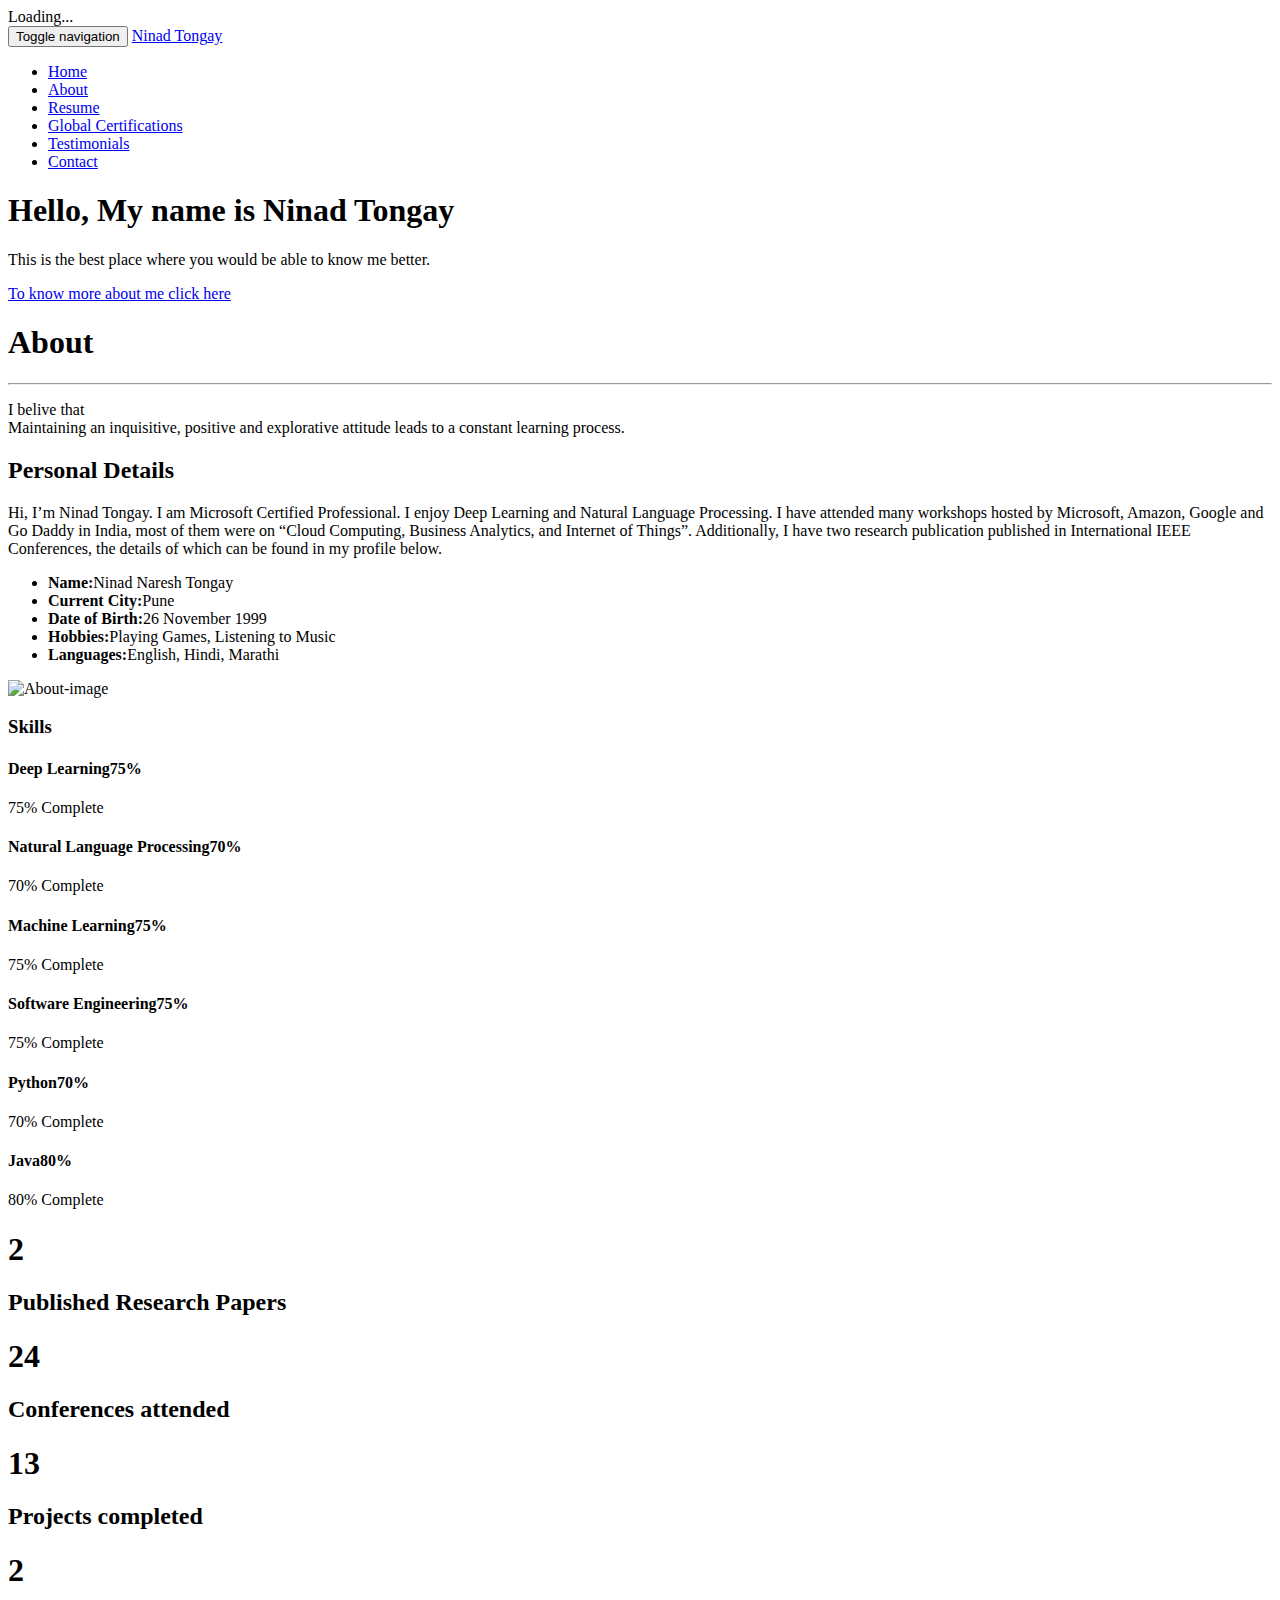
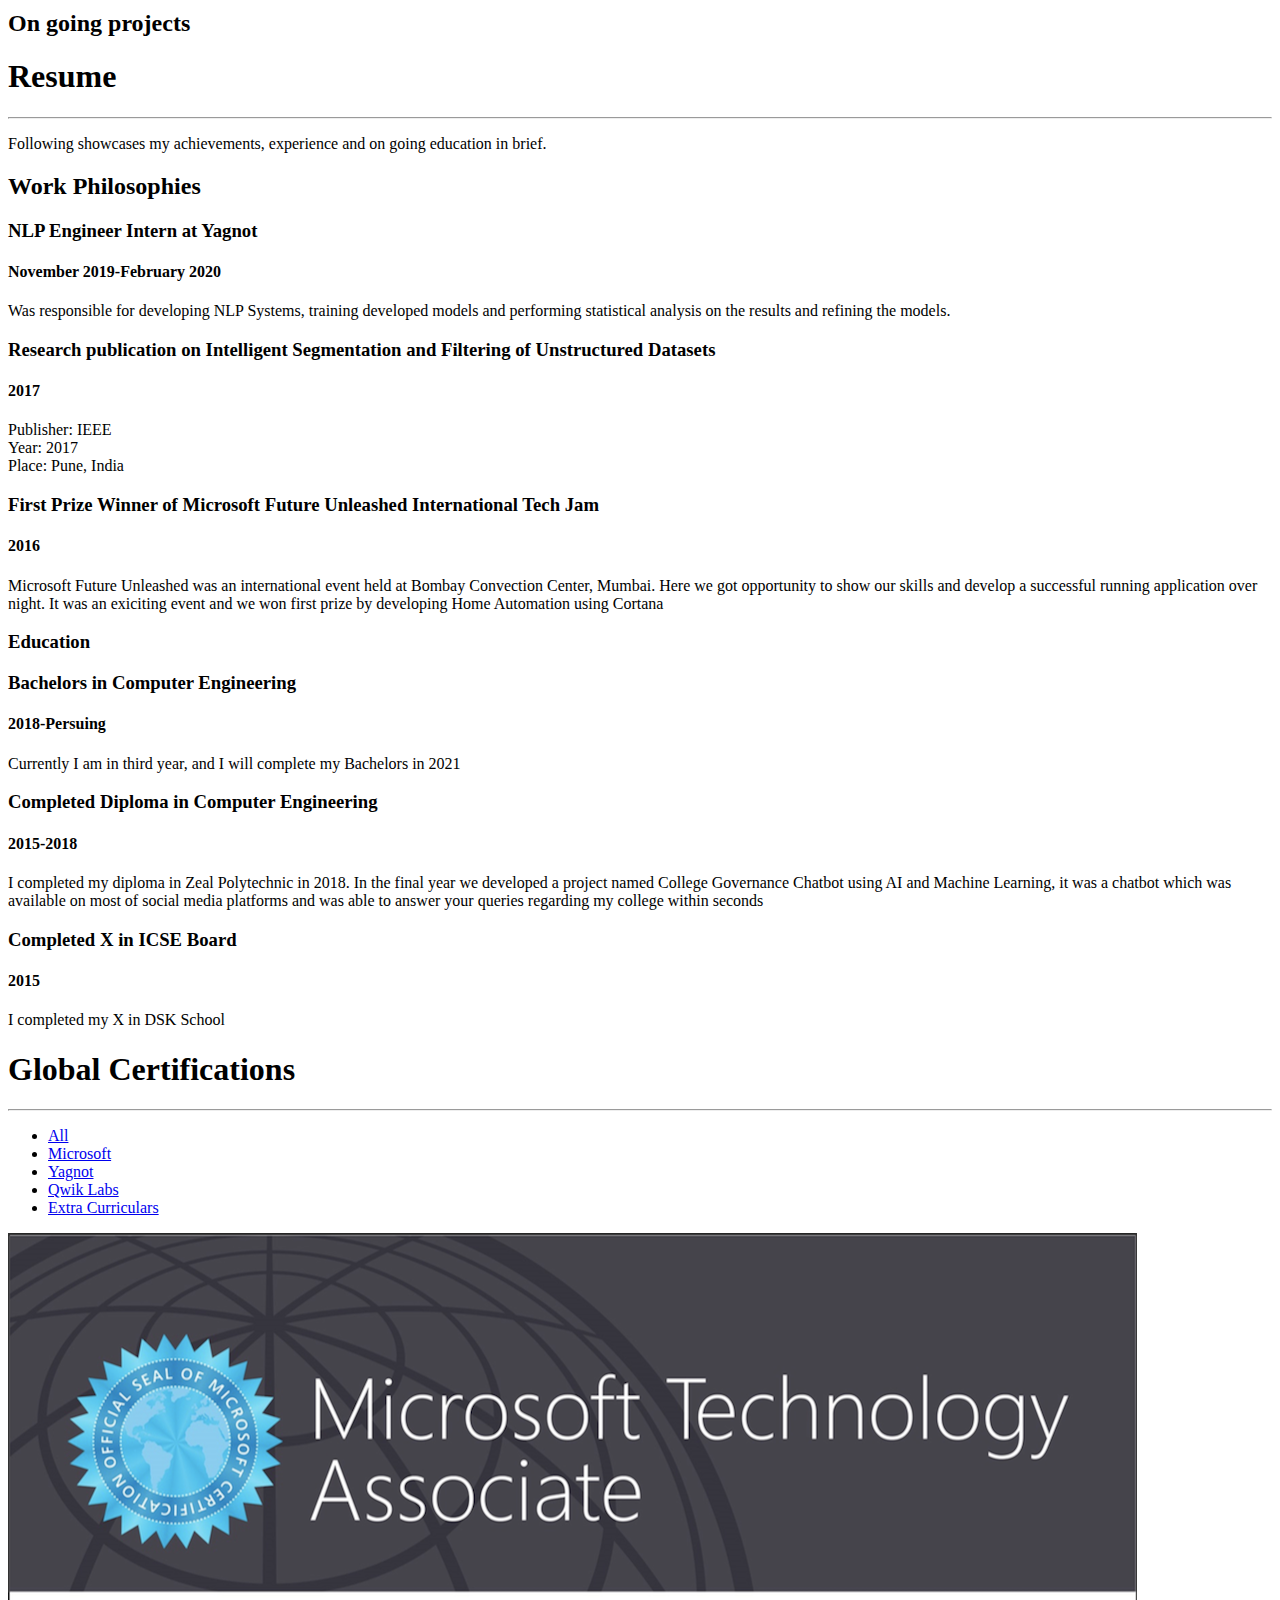
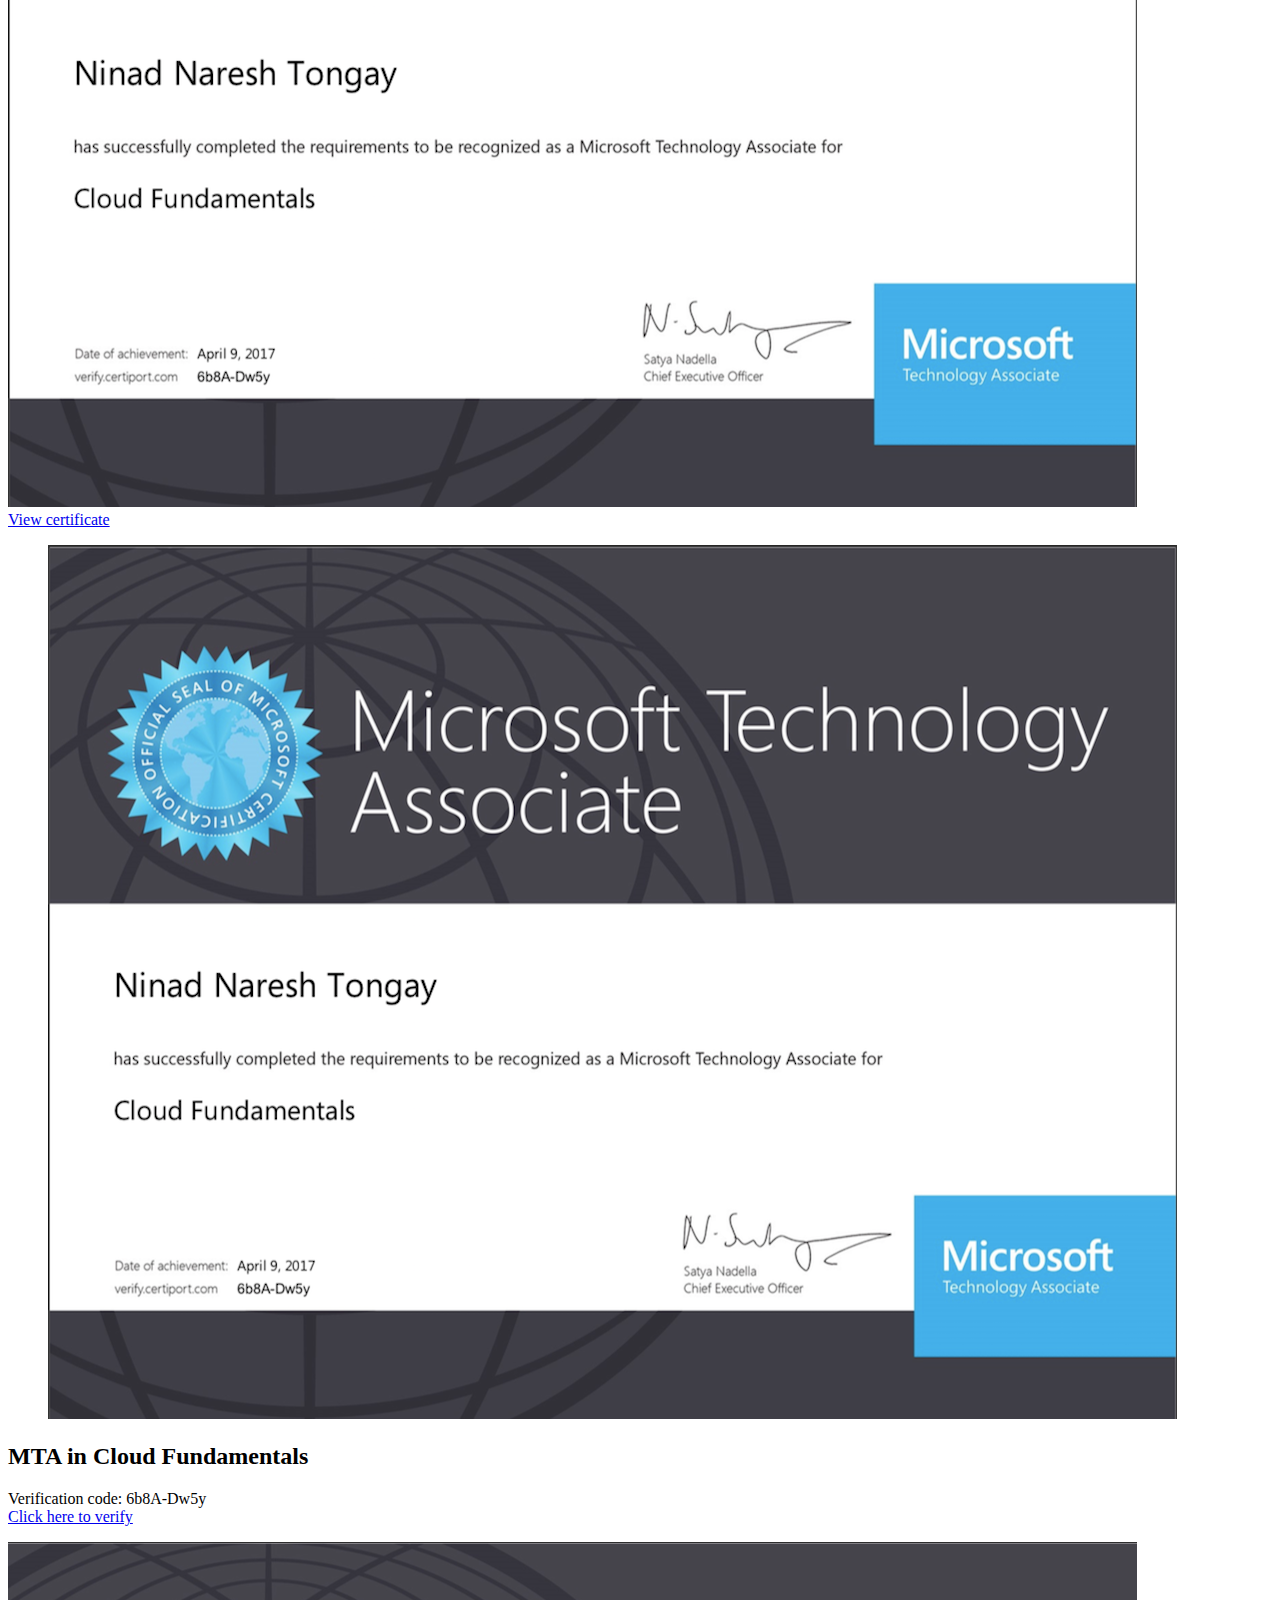
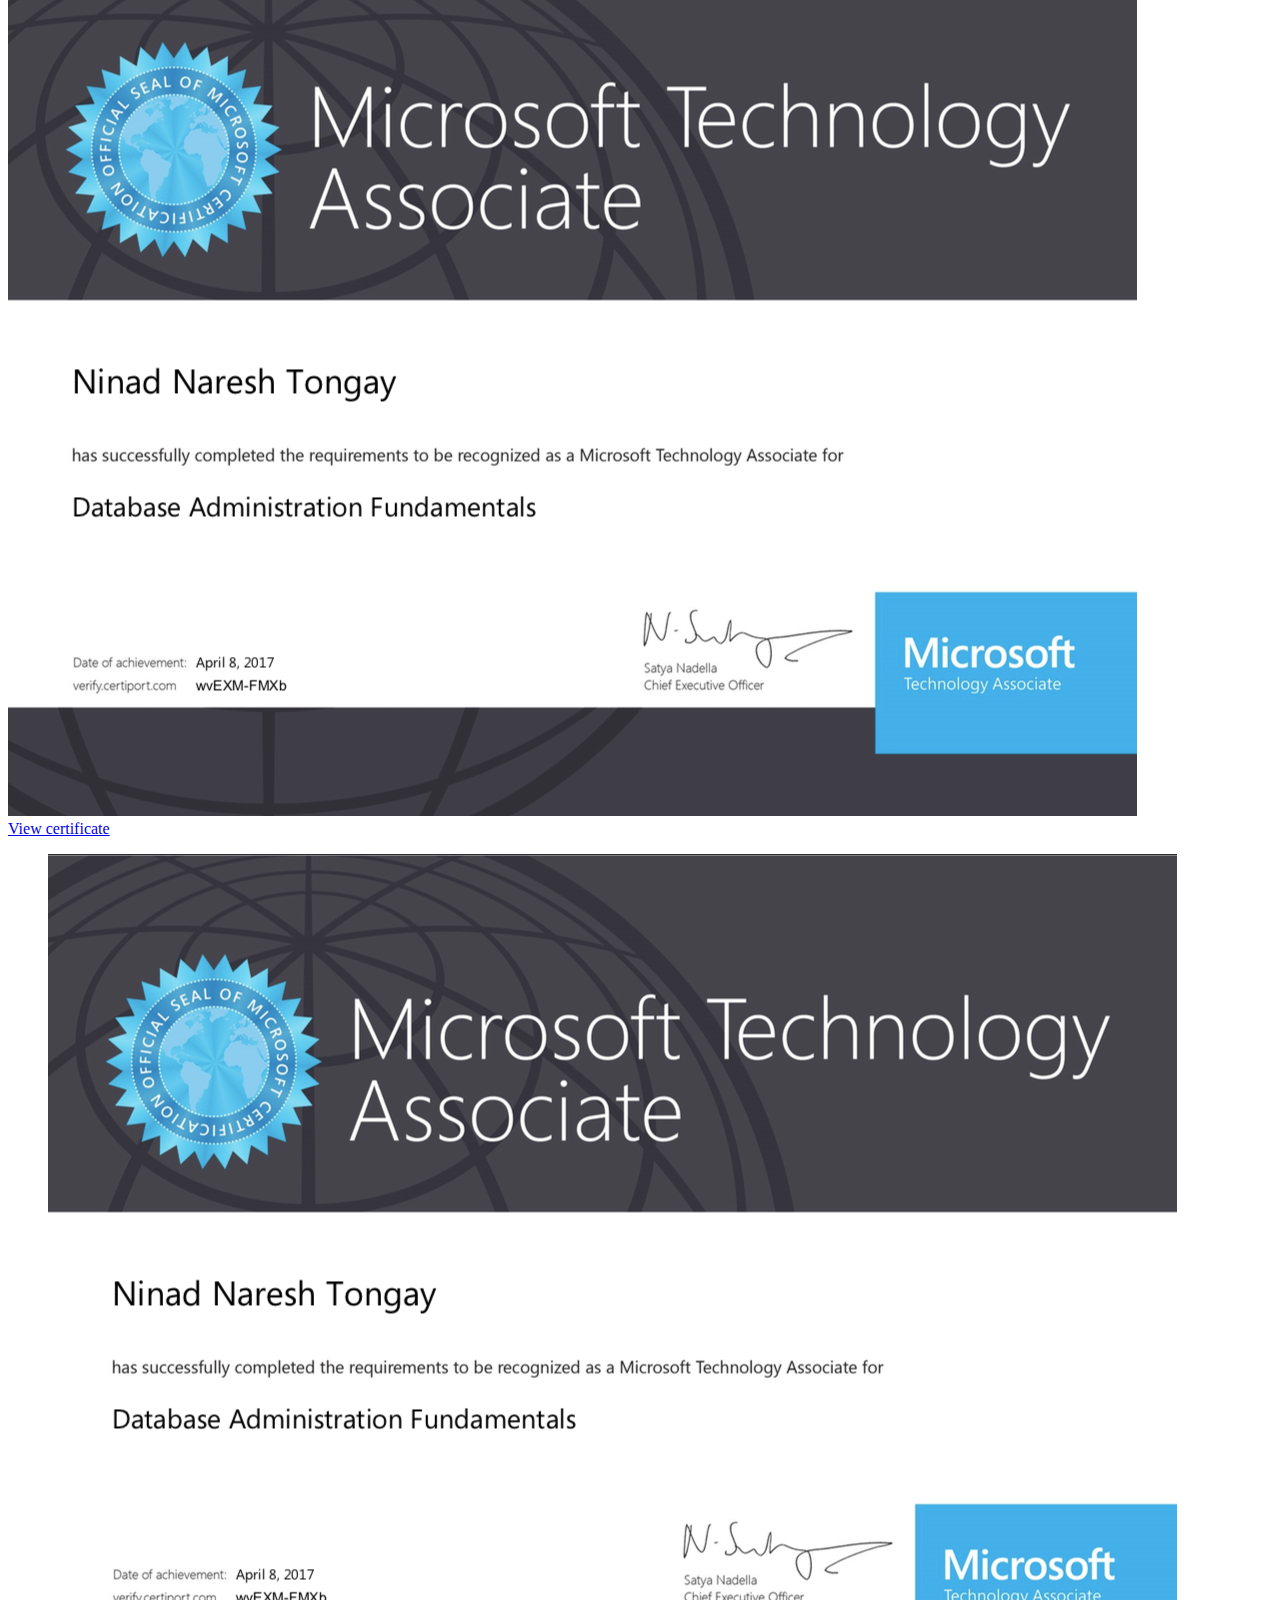
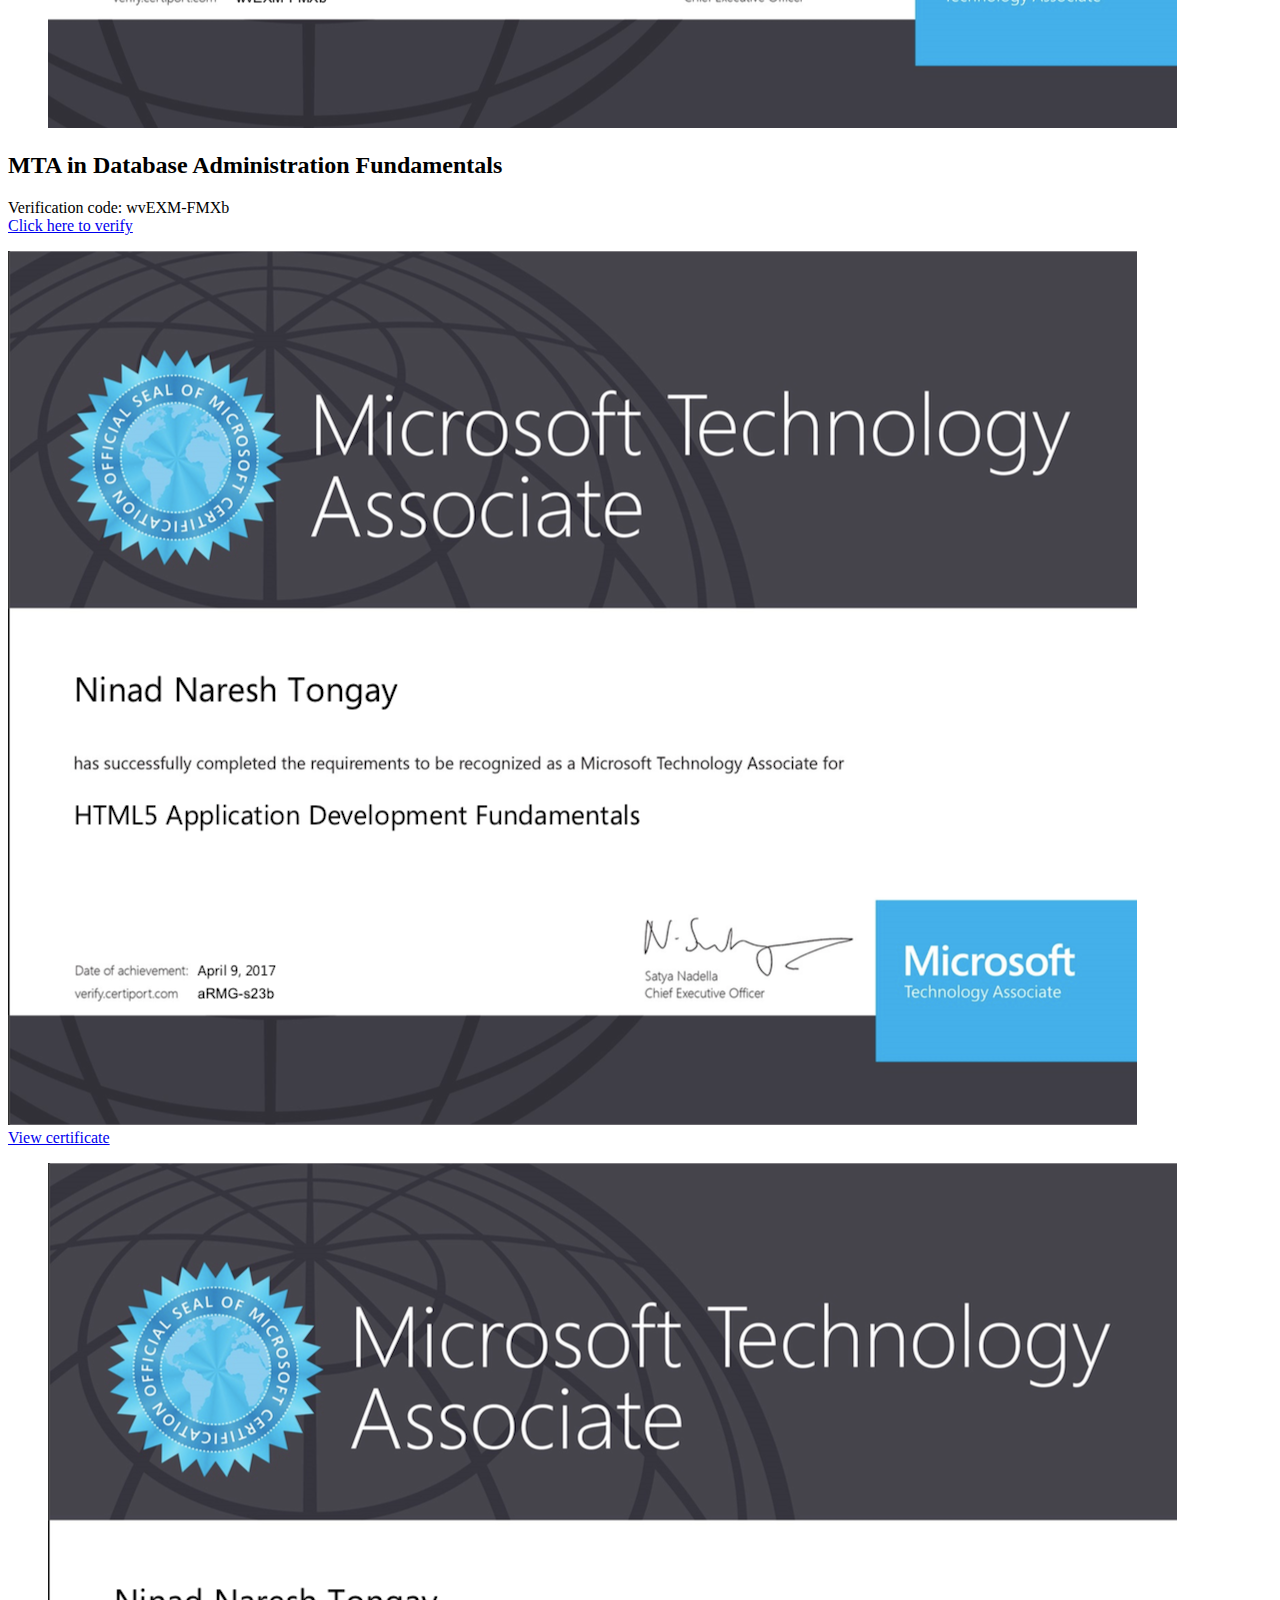
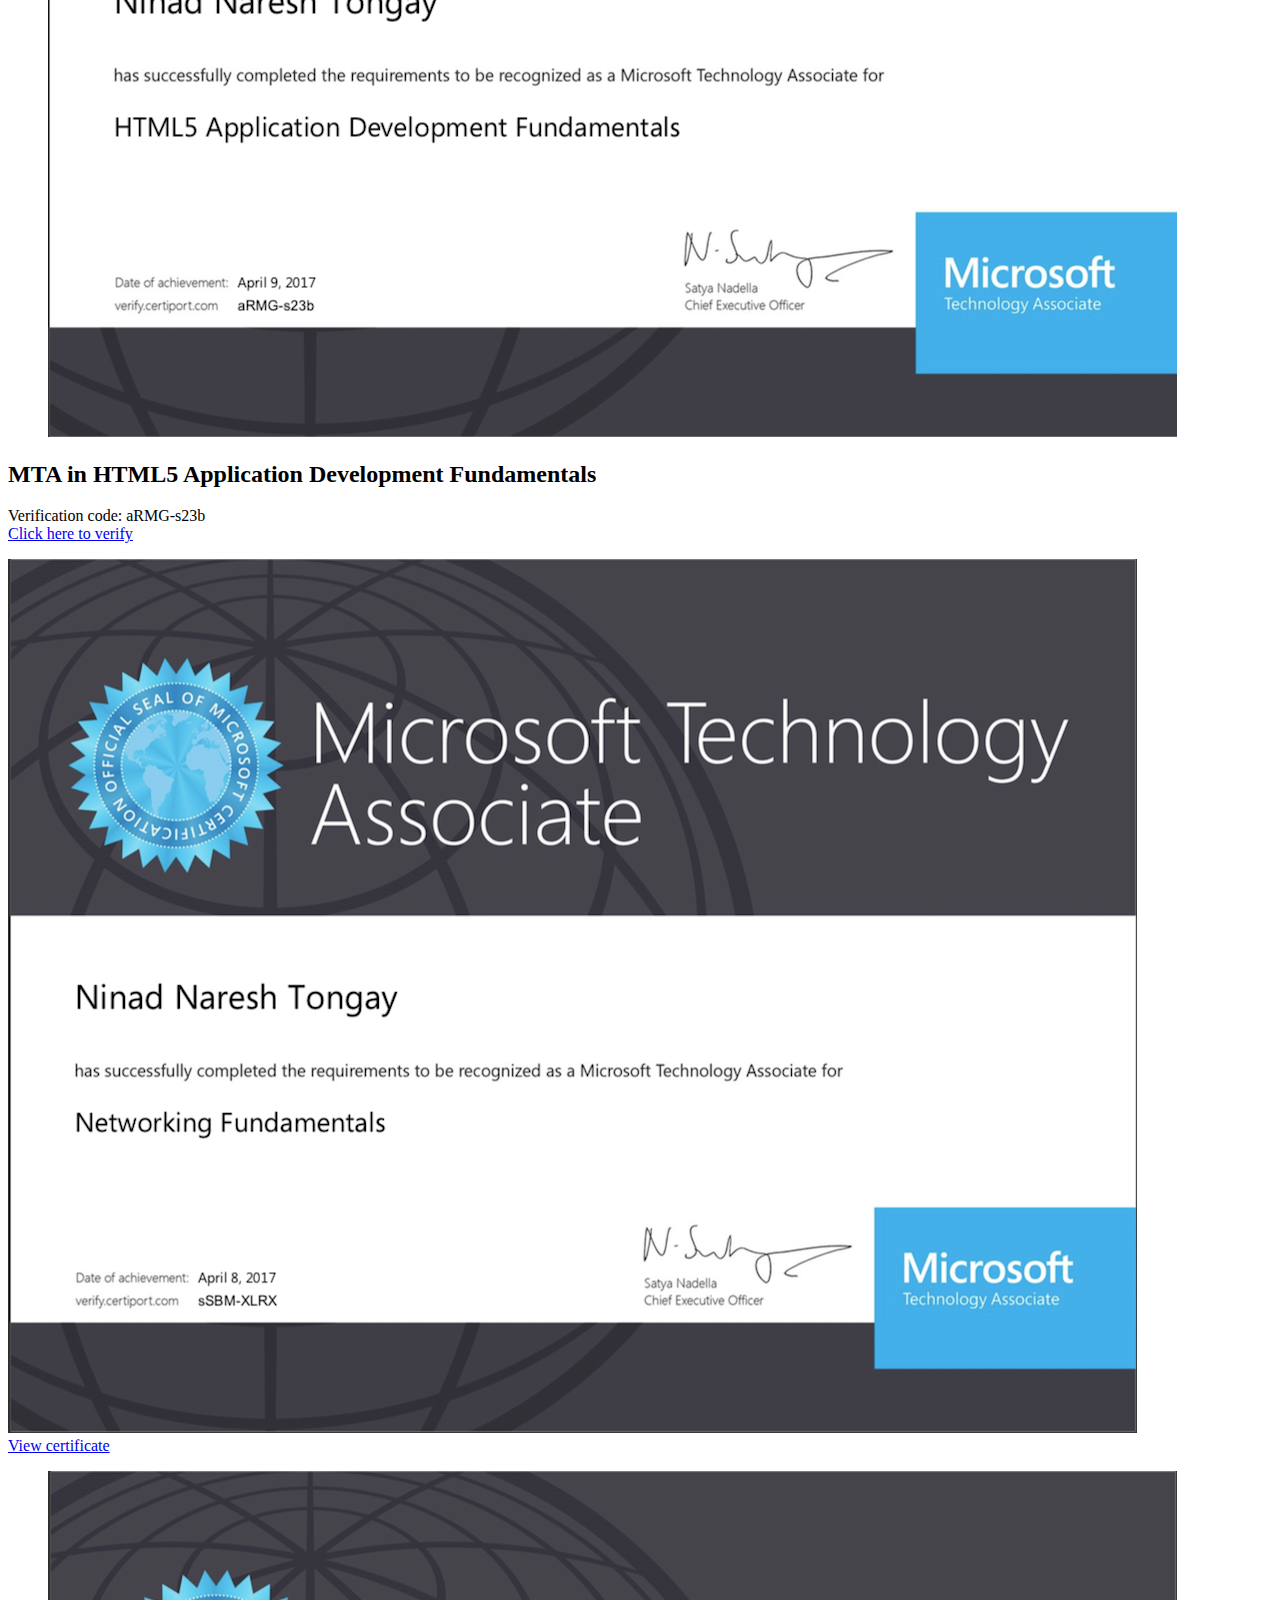
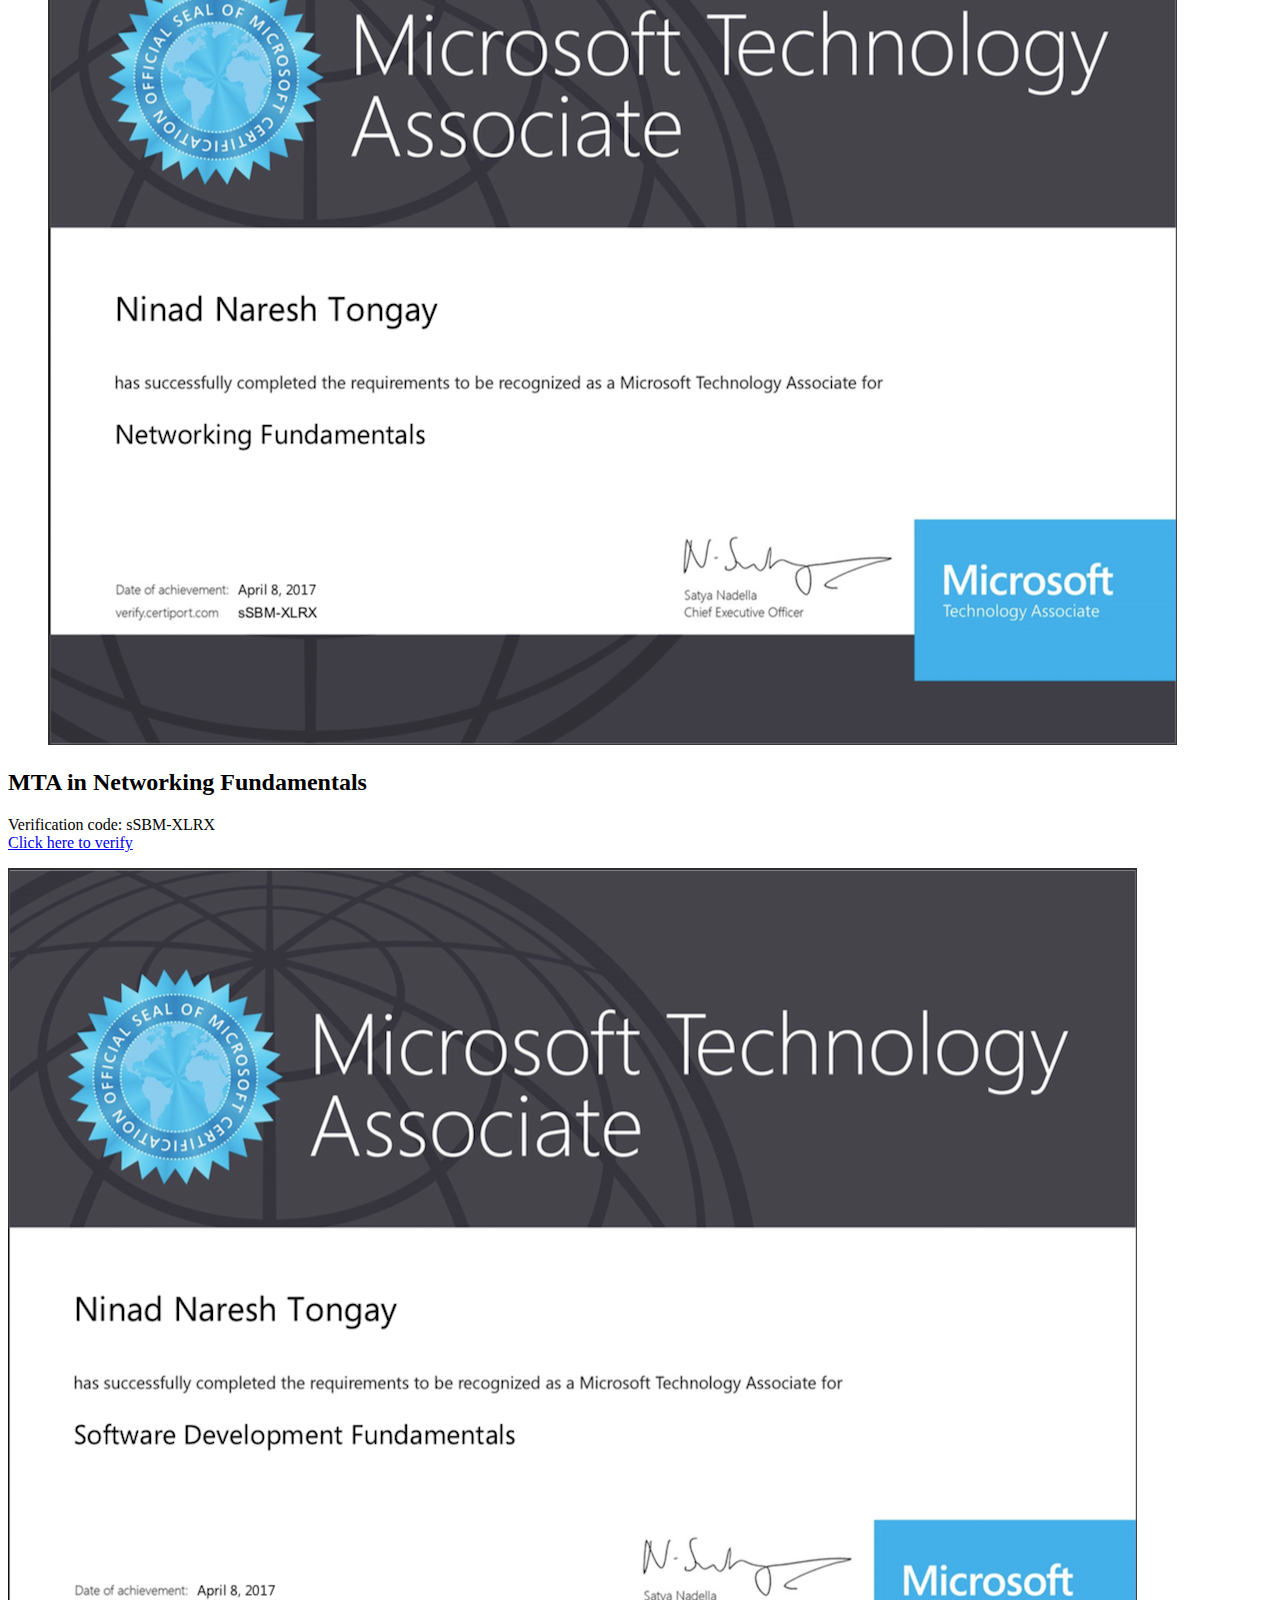
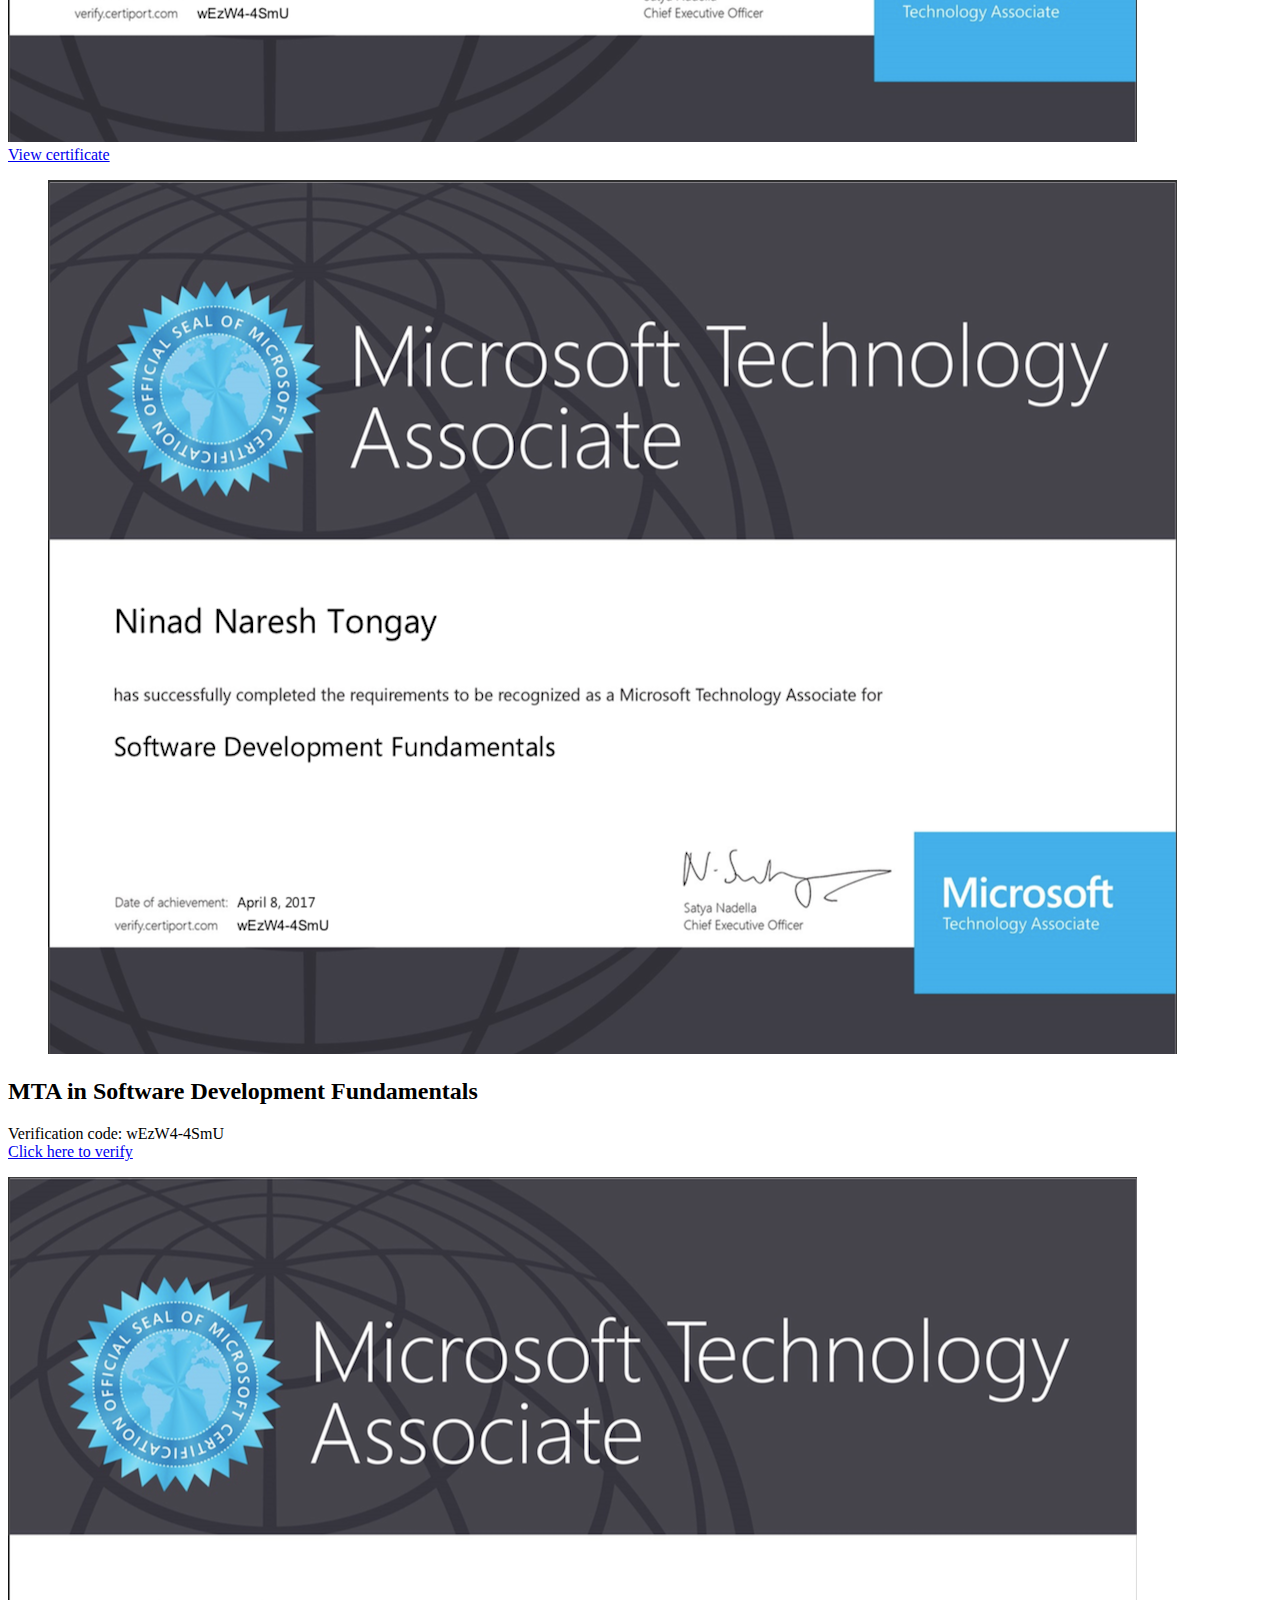
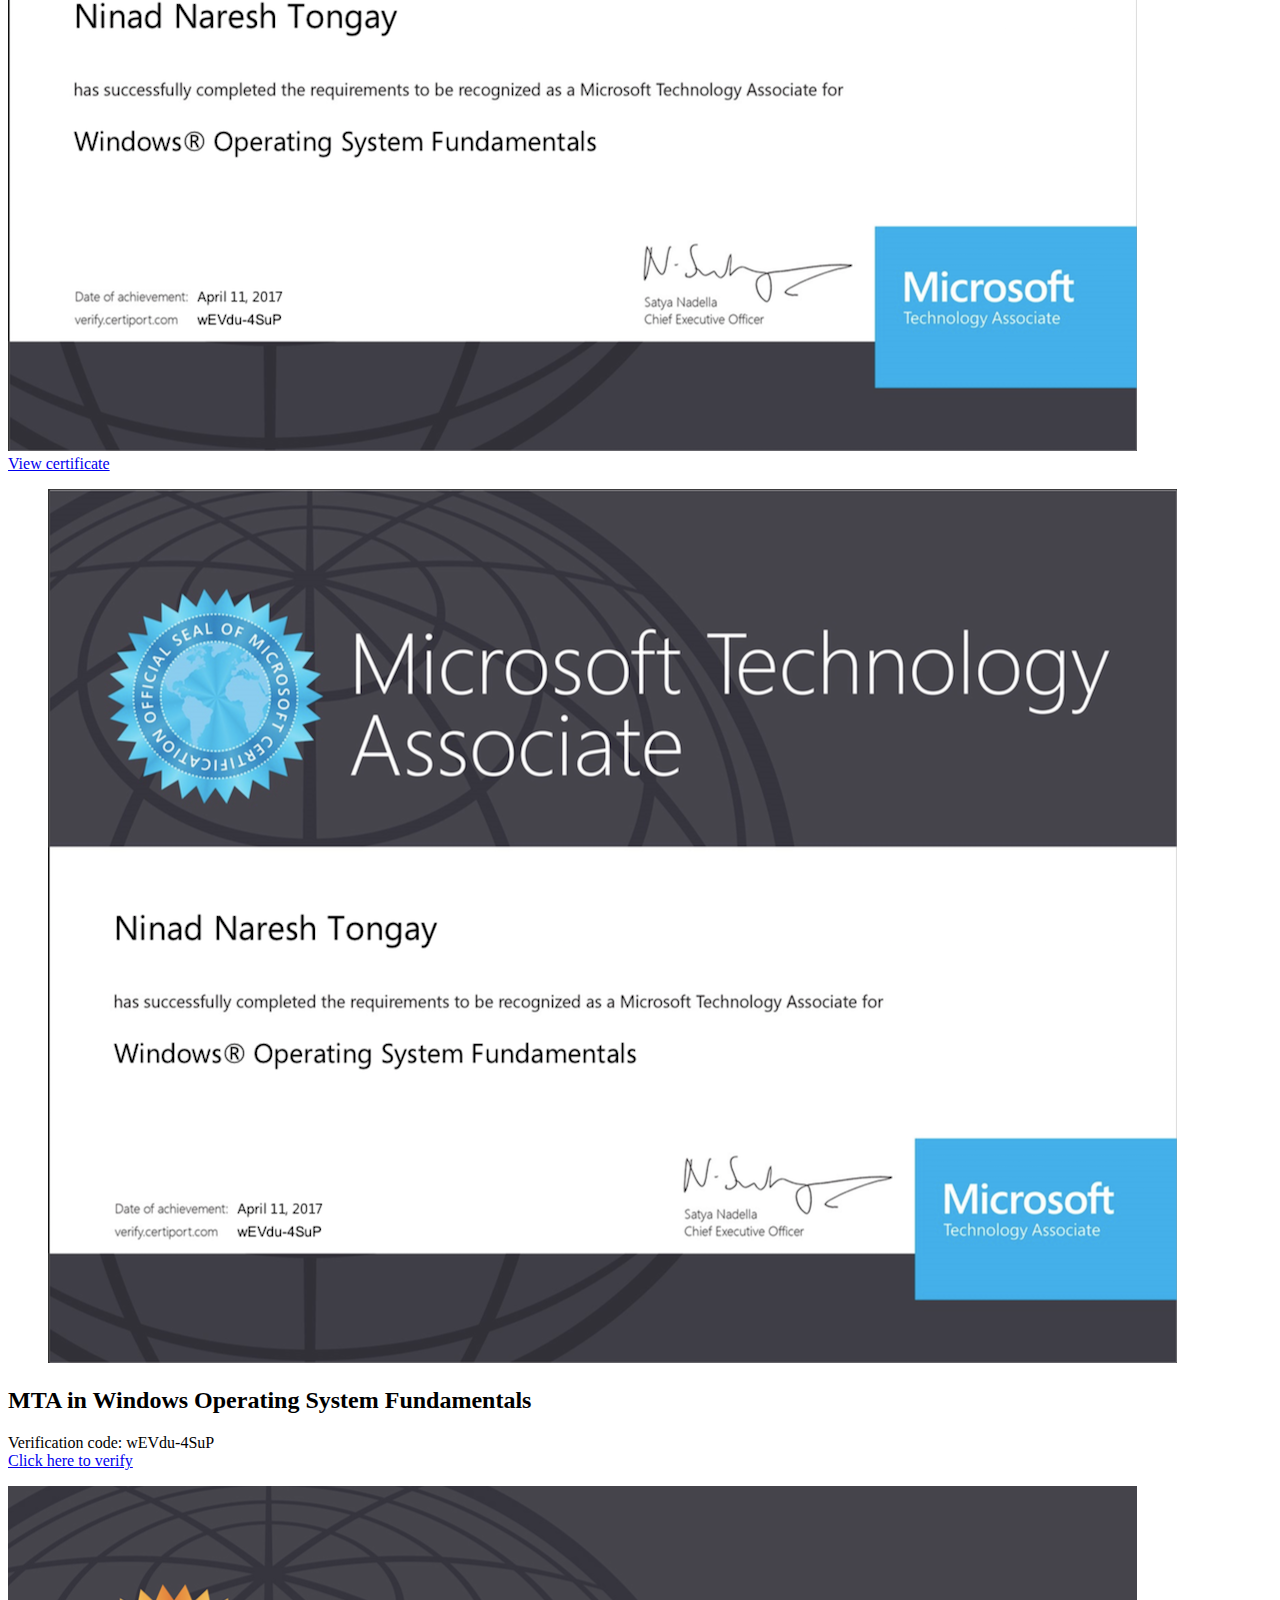
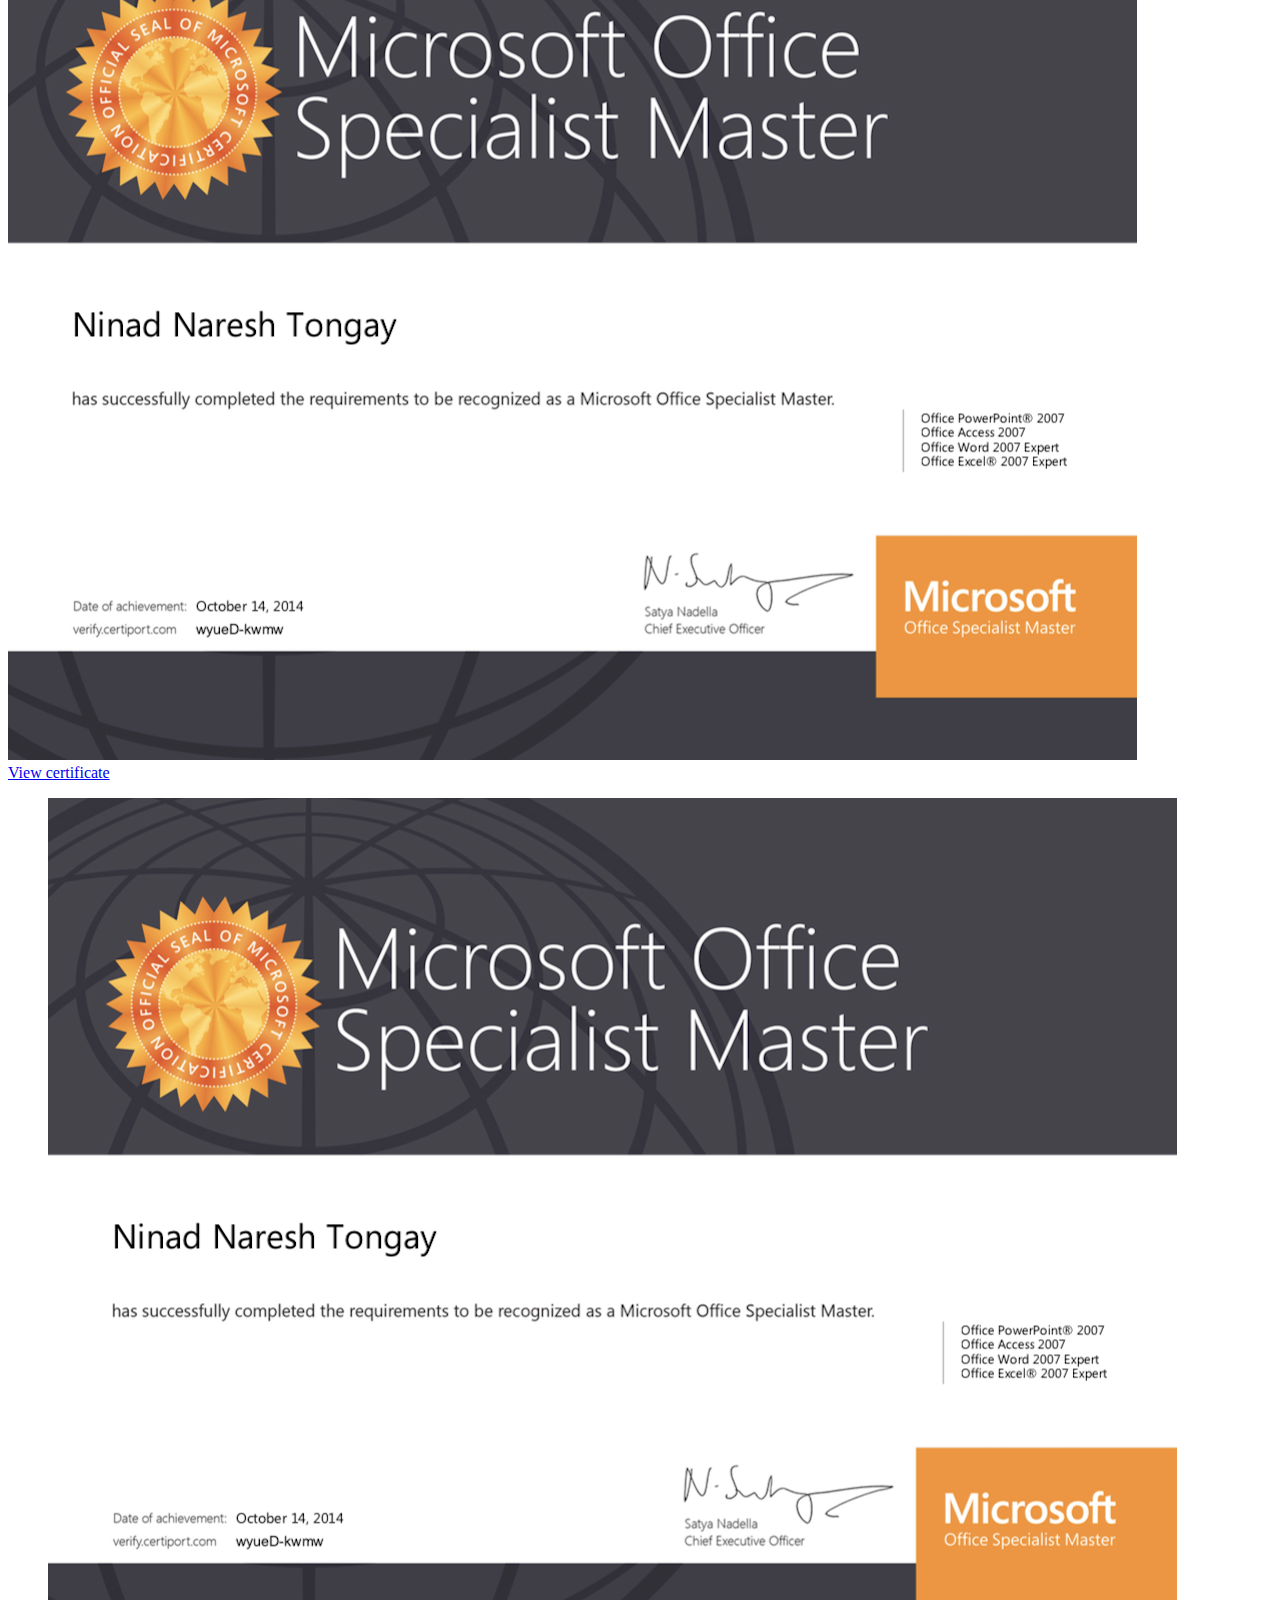
==== commit 2bd89cbc: "New message" ====
--- a/index.html
+++ b/index.html
@@ -127,7 +127,7 @@
 
                         <h2 class="title animated fadeInLeft wow" data-wow-delay=".2s">Personal Details</h2>
                         
-                        <p class="animated fadeInLeft wow" data-wow-delay=".4s">Hi, I’m Ninad Tongay. I am Microsoft Certified Professional. I am always keen to learn new things and new technologies. I attended many workshops hosted by Microsoft, Amazon, Google and Go Daddy in India, most of them were on “Cloud Computing, Business Analytics, and Internet of Things”.<br/></p>
+                        <p class="animated fadeInLeft wow" data-wow-delay=".4s">Hi, I’m Ninad Tongay. I am Microsoft Certified Professional. I enjoy Deep Learning and Natural Language Processing. I have attended many workshops hosted by Microsoft, Amazon, Google and Go Daddy in India, most of them were on “Cloud Computing, Business Analytics, and Internet of Things”. Additionally, I have two research publication published in International IEEE Conferences, the details of which can be found in my profile below.<br/></p>
 
                         <div class="presonal-inform">
                             <ul>
@@ -161,24 +161,24 @@
                     </div>
 
                     <div class="skills-progress animated fadeInLeft wow" data-wow-delay=".4s" id="skills">
-                        <h4>C<span>75%</span></h4>
+                        <h4>Deep Learning<span>75%</span></h4>
                         <div class="progress-solid meter">
                             <div class="progress-bar" role="progressbar" data-percent="75%" aria-valuenow="75" aria-valuemin="0">
                                 <span class="sr-only">75% Complete</span>
                             </div>
                         </div>
 
-                        <h4>C++<span>70%</span></h4>
+                        <h4>Natural Language Processing<span>70%</span></h4>
                         <div class="progress-solid meter">
                             <div class="progress-bar" role="progressbar" data-percent="70%" aria-valuemax="100" aria-valuemin="0">
                                 <span class="sr-only">70% Complete</span>
                             </div>
                         </div>
 
-                        <h4>Java<span>70%</span></h4>
+                        <h4>Machine Learning<span>75%</span></h4>
                         <div class="progress-solid meter animated-skills">
-                            <div class="progress-bar" role="progressbar" data-percent="70%" aria-valuemax="100" aria-valuemin="0">
-                                <span class="sr-only">70% Complete</span>
+                            <div class="progress-bar" role="progressbar" data-percent="75%" aria-valuemax="100" aria-valuemin="0">
+                                <span class="sr-only">75% Complete</span>
                             </div>
                         </div>
 
@@ -187,24 +187,24 @@
 
                 <div class="col-md-6">
                     <div class="skills-progress animated fadeInLeft wow" data-wow-delay=".6s" id="skills-progress">
-                        <h4>Video Editing<span>80%</span></h4>
+                        <h4>Software Engineering<span>75%</span></h4>
+                            <div class="progress-solid meter animated-skills">
+                                <div class="progress-bar" role="progressbar" data-percent="75%" aria-valuemax="100" aria-valuemin="0">
+                                <span class="sr-only">75% Complete</span>
+                            </div>
+                        </div>
+
+                        <h4>Python<span>70%</span></h4>
+                            <div class="progress-solid meter animated-skills">
+                                <div class="progress-bar" role="progressbar" data-percent="70%" aria-valuemax="100" aria-valuemin="0">
+                                <span class="sr-only">70% Complete</span>
+                            </div>
+                        </div>
+
+                        <h4>Java<span>80%</span></h4>
                             <div class="progress-solid meter animated-skills">
                                 <div class="progress-bar" role="progressbar" data-percent="80%" aria-valuemax="100" aria-valuemin="0">
                                 <span class="sr-only">80% Complete</span>
-                            </div>
-                        </div>
-
-                        <h4>HTML, CSS<span>75%</span></h4>
-                            <div class="progress-solid meter animated-skills">
-                                <div class="progress-bar" role="progressbar" data-percent="75%" aria-valuemax="100" aria-valuemin="0">
-                                <span class="sr-only">75% Complete</span>
-                            </div>
-                        </div>
-
-                        <h4>Photoshop<span>65%</span></h4>
-                            <div class="progress-solid meter animated-skills">
-                                <div class="progress-bar" role="progressbar" data-percent="55%" aria-valuemax="100" aria-valuemin="0">
-                                <span class="sr-only">55% Complete</span>
                             </div>
                         </div>
                     </div>
@@ -222,7 +222,7 @@
             <div class="col-md-3 col-sm-3  col-xs-6 facts animated zoomIn wow">
                 <i class="icon-pencil"></i>
                 <div class="counter">
-                    <h1 class="counter-time">1</h1>
+                    <h1 class="counter-time">2</h1>
                     <h2>Published Research Papers</h2>
                 </div>
             </div>
@@ -237,7 +237,7 @@
             <div class="col-md-3 col-sm-3  col-xs-6 facts animated zoomIn wow" data-wow-delay=".1s">
                 <i class="icon-trophy"></i>
                 <div class="counter">
-                    <h1 class="counter-time">8</h1>
+                    <h1 class="counter-time">13</h1>
                     <h2>Projects completed</h2>
                 </div>
             </div> <!-- /facts-3 -->
@@ -284,9 +284,9 @@
                         <i class="icon-layers"></i>
                     </div>
                         <div class="rex-item animated fadeInLeft wow" data-wow-delay=".1s">
-                            <h3>Developer at Yagnot</h3>
-                            <h4>2016-Current</h4>
-                            <p>Currently working with Yagnot as a Software Developer with technology stack as HTML5, CSS, Java Script, Java </p>
+                            <h3>NLP Engineer Intern at Yagnot</h3>
+                            <h4>November 2019-February 2020</h4>
+                            <p>Was responsible for developing NLP Systems, training developed models and performing statistical analysis on the results and refining the models. </p>
                         </div>
                     </div>
                 </div>
@@ -348,7 +348,7 @@
                         <div class="rex-item animated fadeInLeft wow" data-wow-delay=".1s">
                             <h3>Bachelors in Computer Engineering</h3>
                             <h4>2018-Persuing </h4>
-                            <p>Currently I am in second year, and I will complete my Bachelors in 2019</p>
+                            <p>Currently I am in third year, and I will complete my Bachelors in 2021</p>
                         </div>
                     </div>
                 </div>
@@ -1145,9 +1145,11 @@
                         <div class="wow animated bounceInDown animation-delay-2">
                             <i class="zmdi zmdi-quote"></i>
                             <h4>
-                               first
+                               <b>Increase in skill set of members of H. P. Employees Co-operative Credit Society Ltd.</b> <br>
+                            	Ninad has provisioned commendable skills in Microsoft Office Specialist(MOS). As a Microsoft Certified Professional he has possessed immense potentials in training the candidates. He has a very inquisitive and positive approach for solving any kind of complex problems. We would also highly recommend him for any kind of training and mentoring activities even at National or Global Scale.
                             </h4>
-                            <p>- Person1</p>
+                            <p>- Uday R. Ambike, Hon. Secretary & CEO, 
+								 H. P. Employees Co-operative Credit Society Ltd.</p>
                         </div><!--testimonials item like paragraph-->
                         <div>
                             <i class="zmdi zmdi-quote"></i>
@@ -1201,8 +1203,19 @@
 
                         <div class="clearfix ci-items fadeIn animated wow" data-wow-delay=".4s"> 
                             <span class="ci-icons"><i class="zmdi zmdi-globe"></i></span> 
-                                <address>www.ninadtongay.in</address> 
-                        </div>
+                                <address>ninadtongay.github.io</address> 
+                        </div>
+
+                        <div class="clearfix ci-items fadeIn animated wow" data-wow-delay=".4s"> 
+                            <span class="ci-icons"><i class="zmdi zmdi-github"></i></span> 
+                                <address><a href = "https://github.com/ninadtongay">github.com/ninadtongay</a></address> 
+                        </div>
+
+                        <div class="clearfix ci-items fadeIn animated wow" data-wow-delay=".4s"> 
+                            <span class="ci-icons"><i class="zmdi zmdi-github"></i></span> 
+                                <address><a href = "https://www.linkedin.com/in/ninadtongay/">linkedin.com/in/ninadtongay</a></address> 
+                        </div>
+
                     </div>
                 </div>
 
@@ -1273,8 +1286,9 @@
 
                 <div class="footer-social-area animated zoomIn wow animated" data-wow-delay=".9s">
                     <ul class="social footer-social">
-                        <li><a href="https://twitter.com/ninadtongay"><i class="zmdi zmdi-twitter"></i></a></li>
-                        <li><a href="https://www.instagram.com/ninadtongay99/"><i class="zmdi zmdi-instagram"></i></a></li>
+                        <li><a href="https://github.com/ninadtongay"><i class="zmdi zmdi-github"></i></a></li>
+                        <li><a href="https://www.linkedin.com/in/ninadtongay/"><i class="zmdi zmdi-linkedin"></i></a></li>
+                        <!--<li><a href="https://www.instagram.com/ninadtongay99/"><i class="zmdi zmdi-instagram"></i></a></li>-->
                     </ul>
                 </div>
             </div>
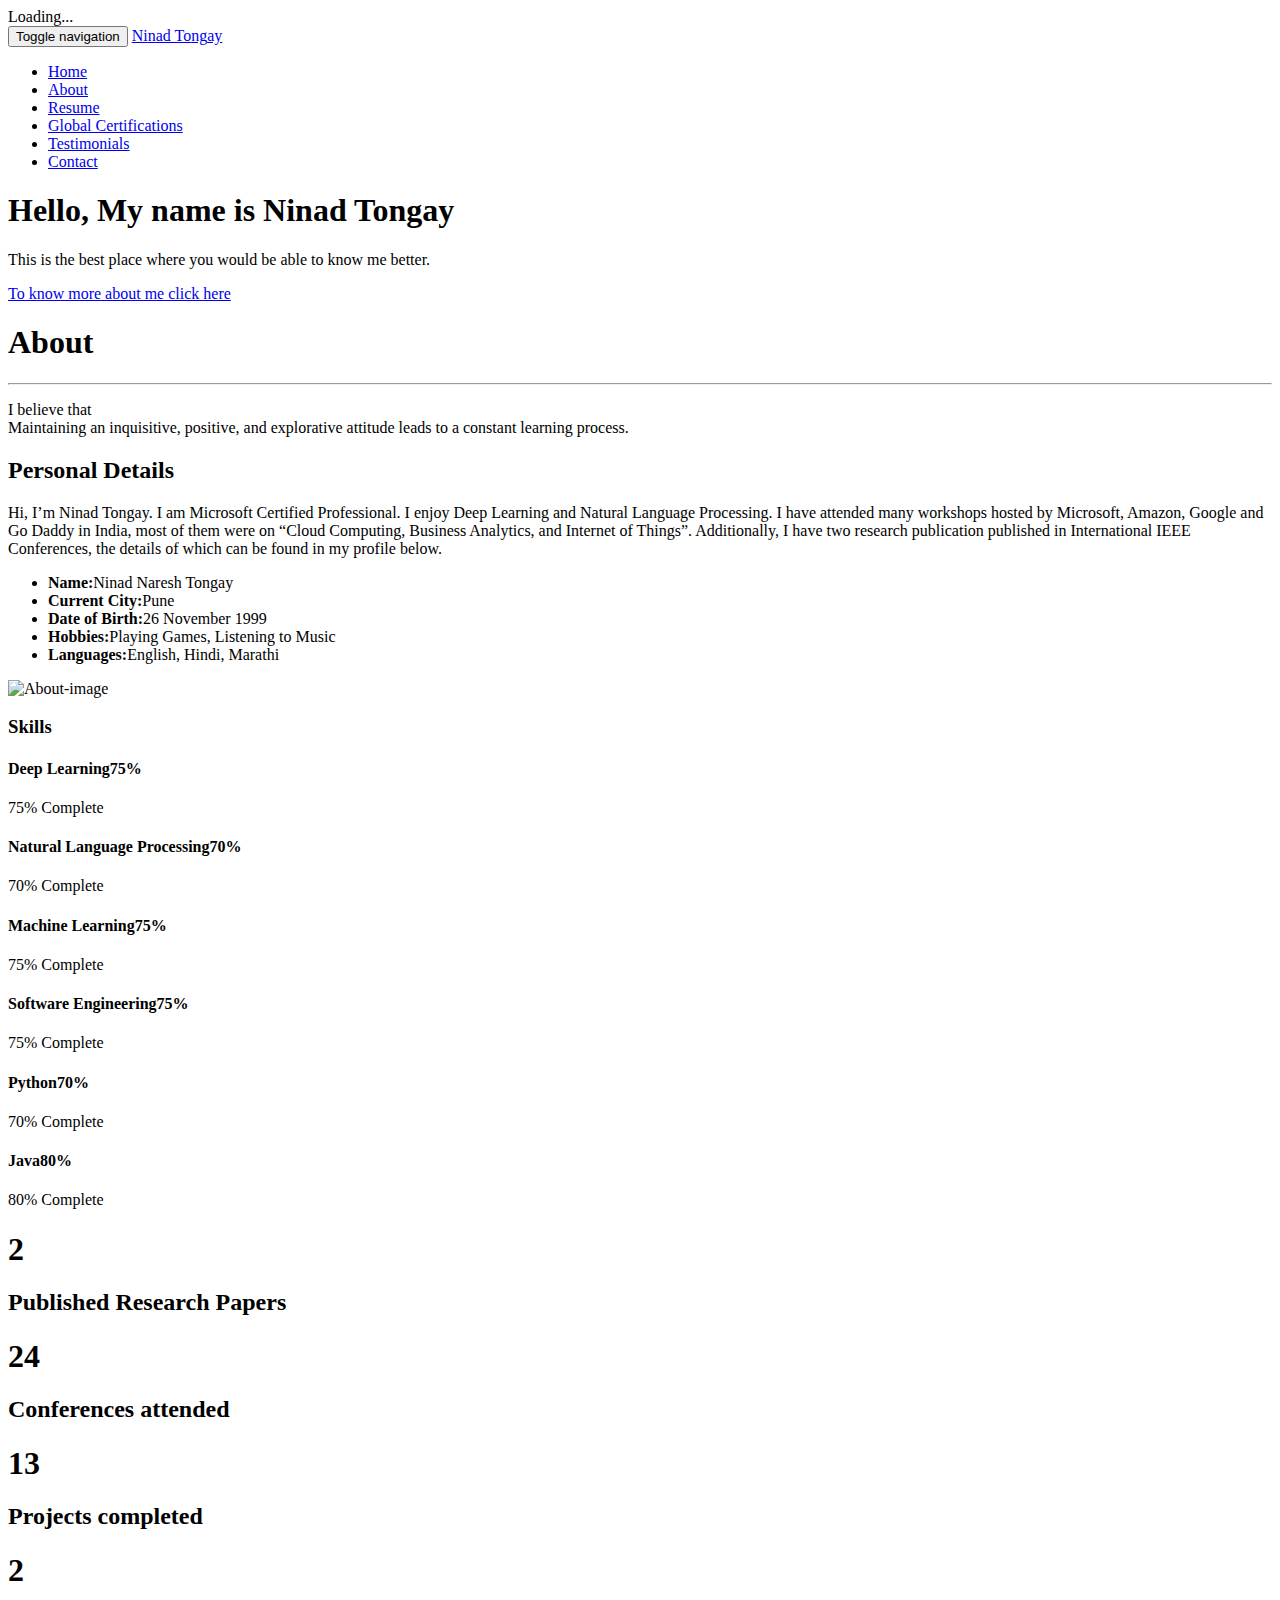
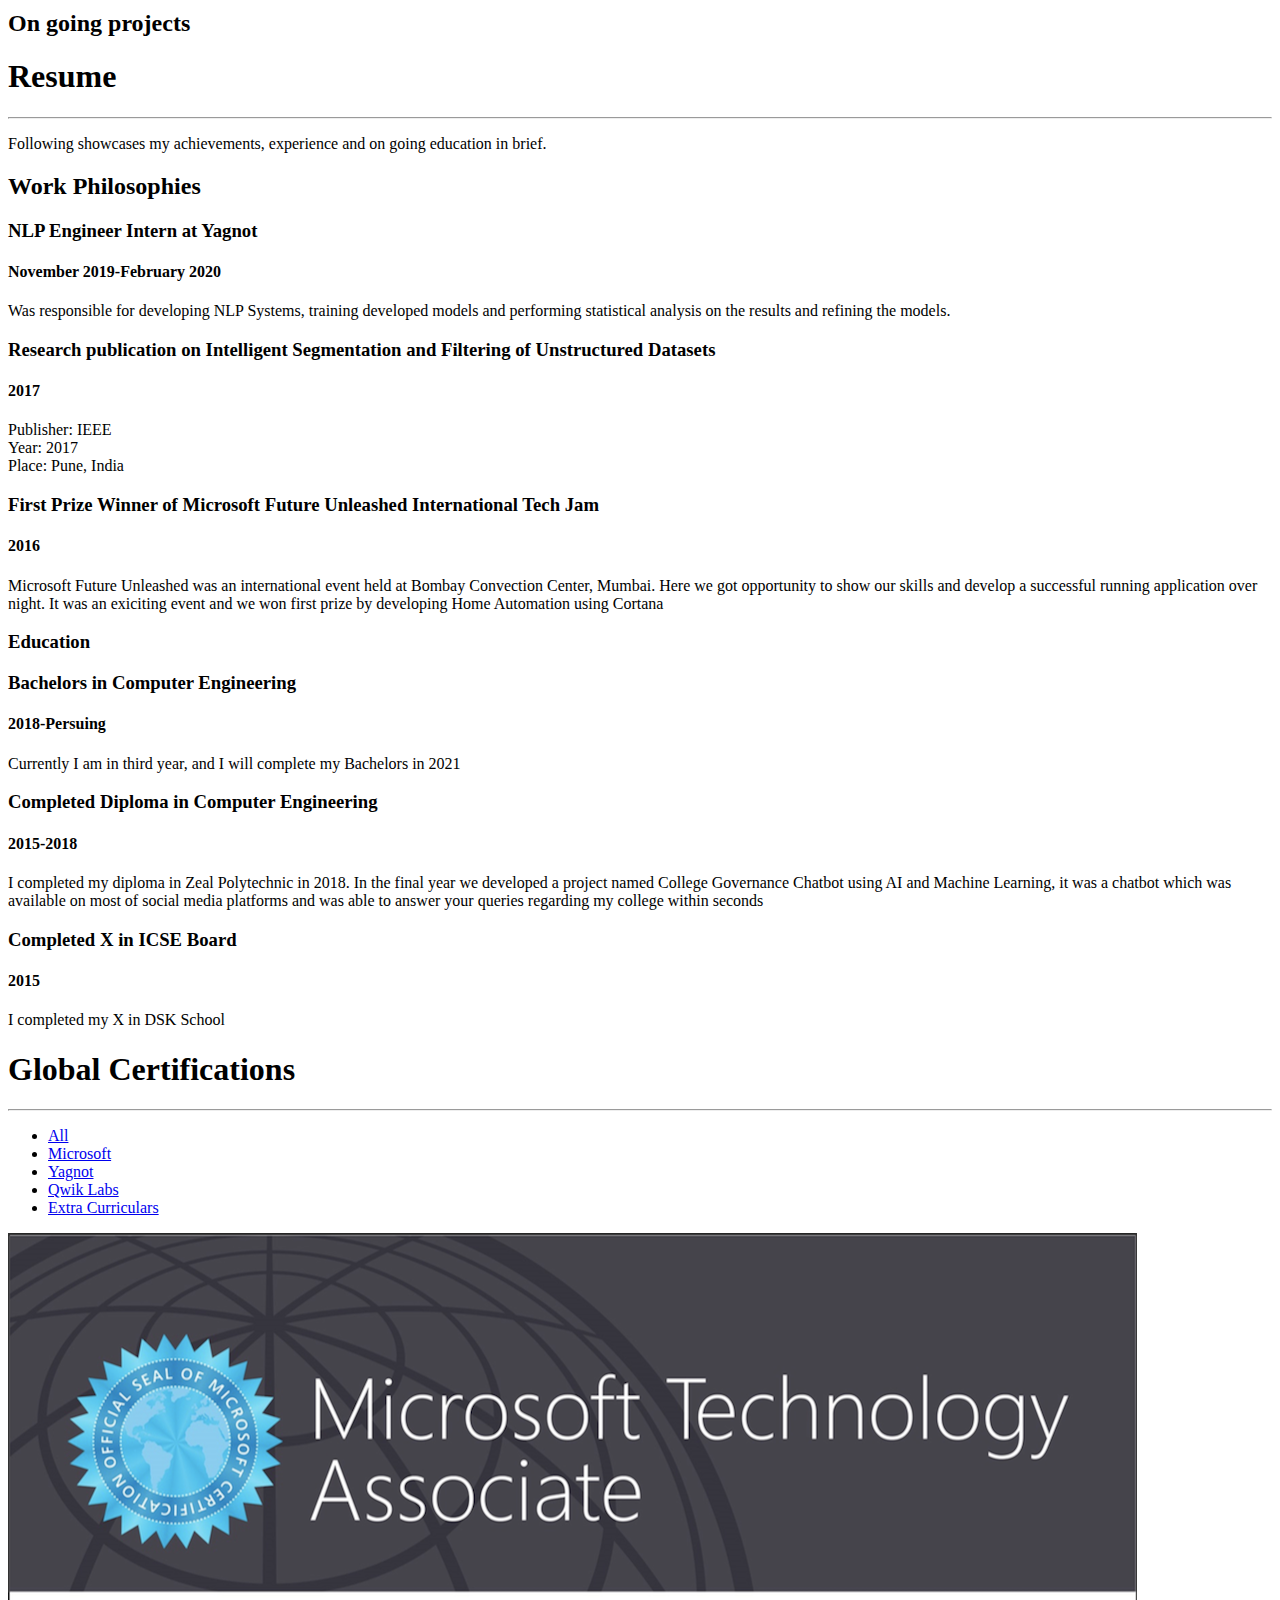
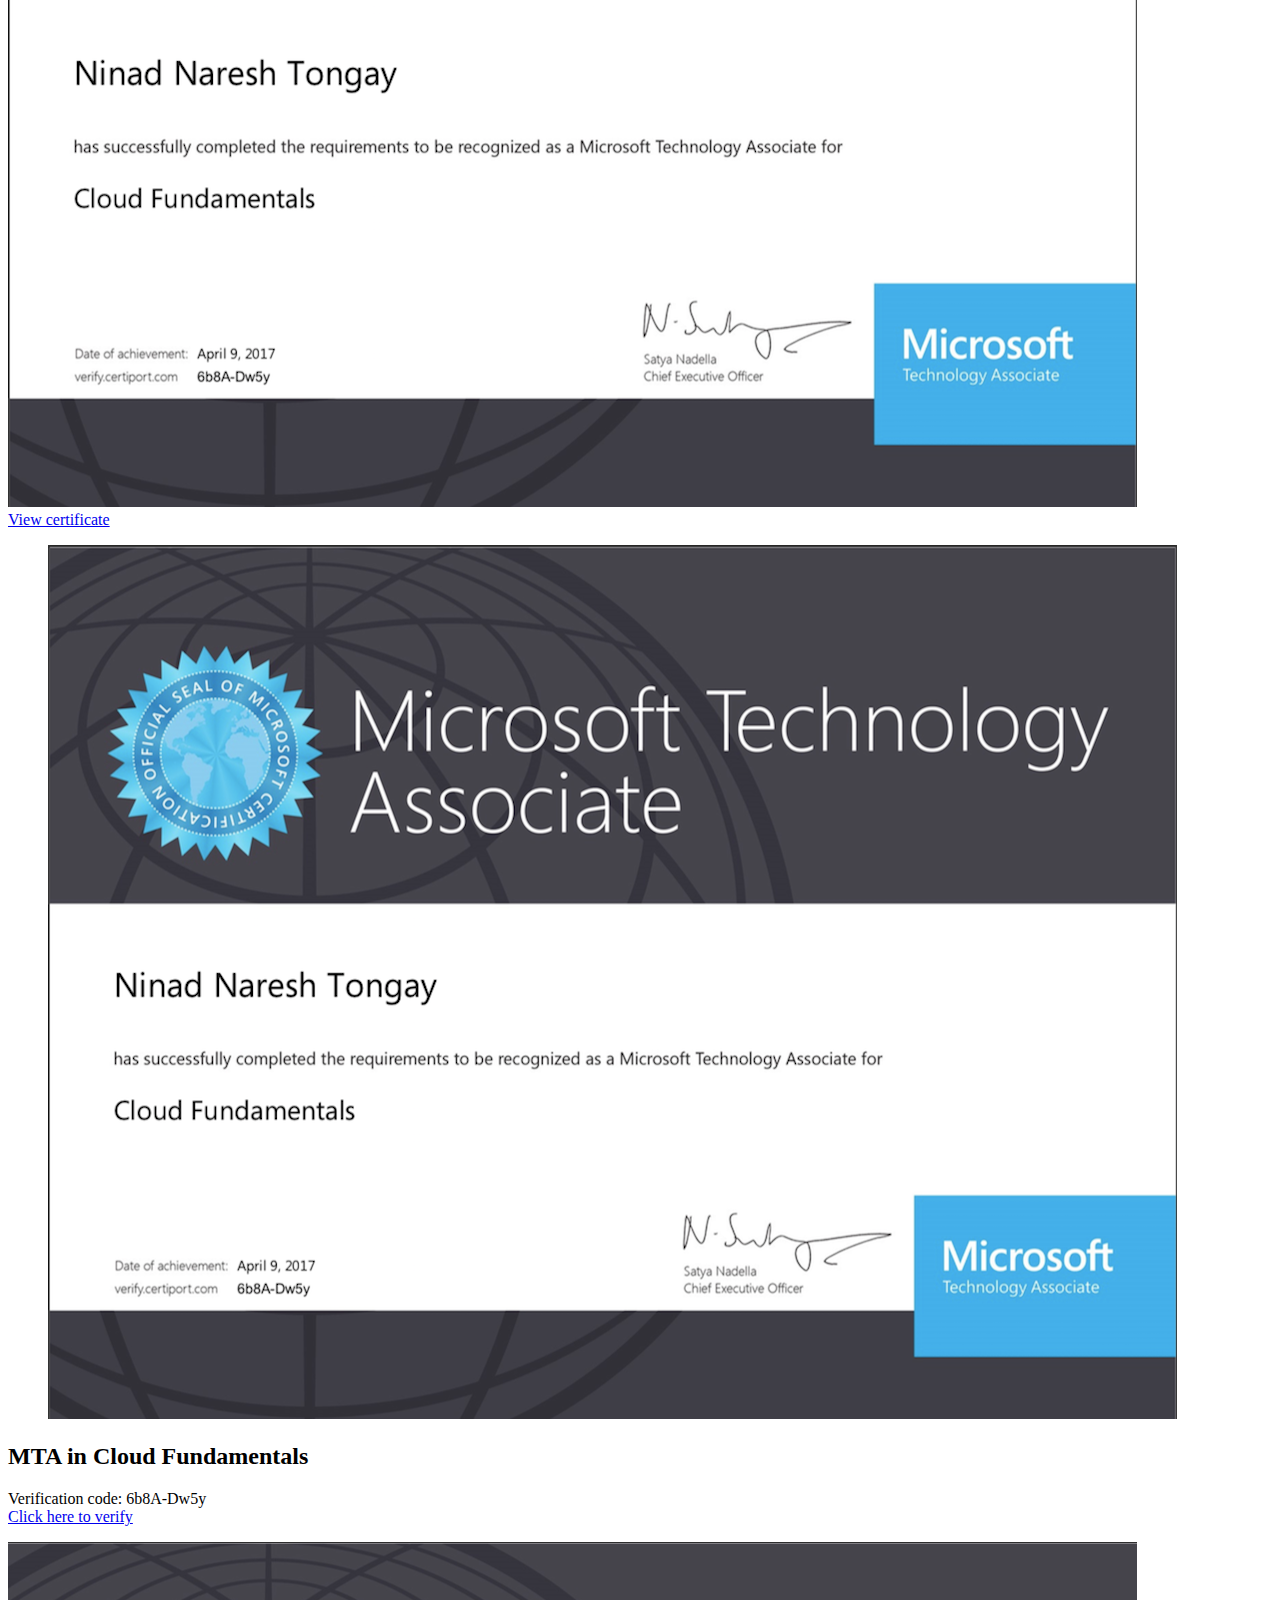
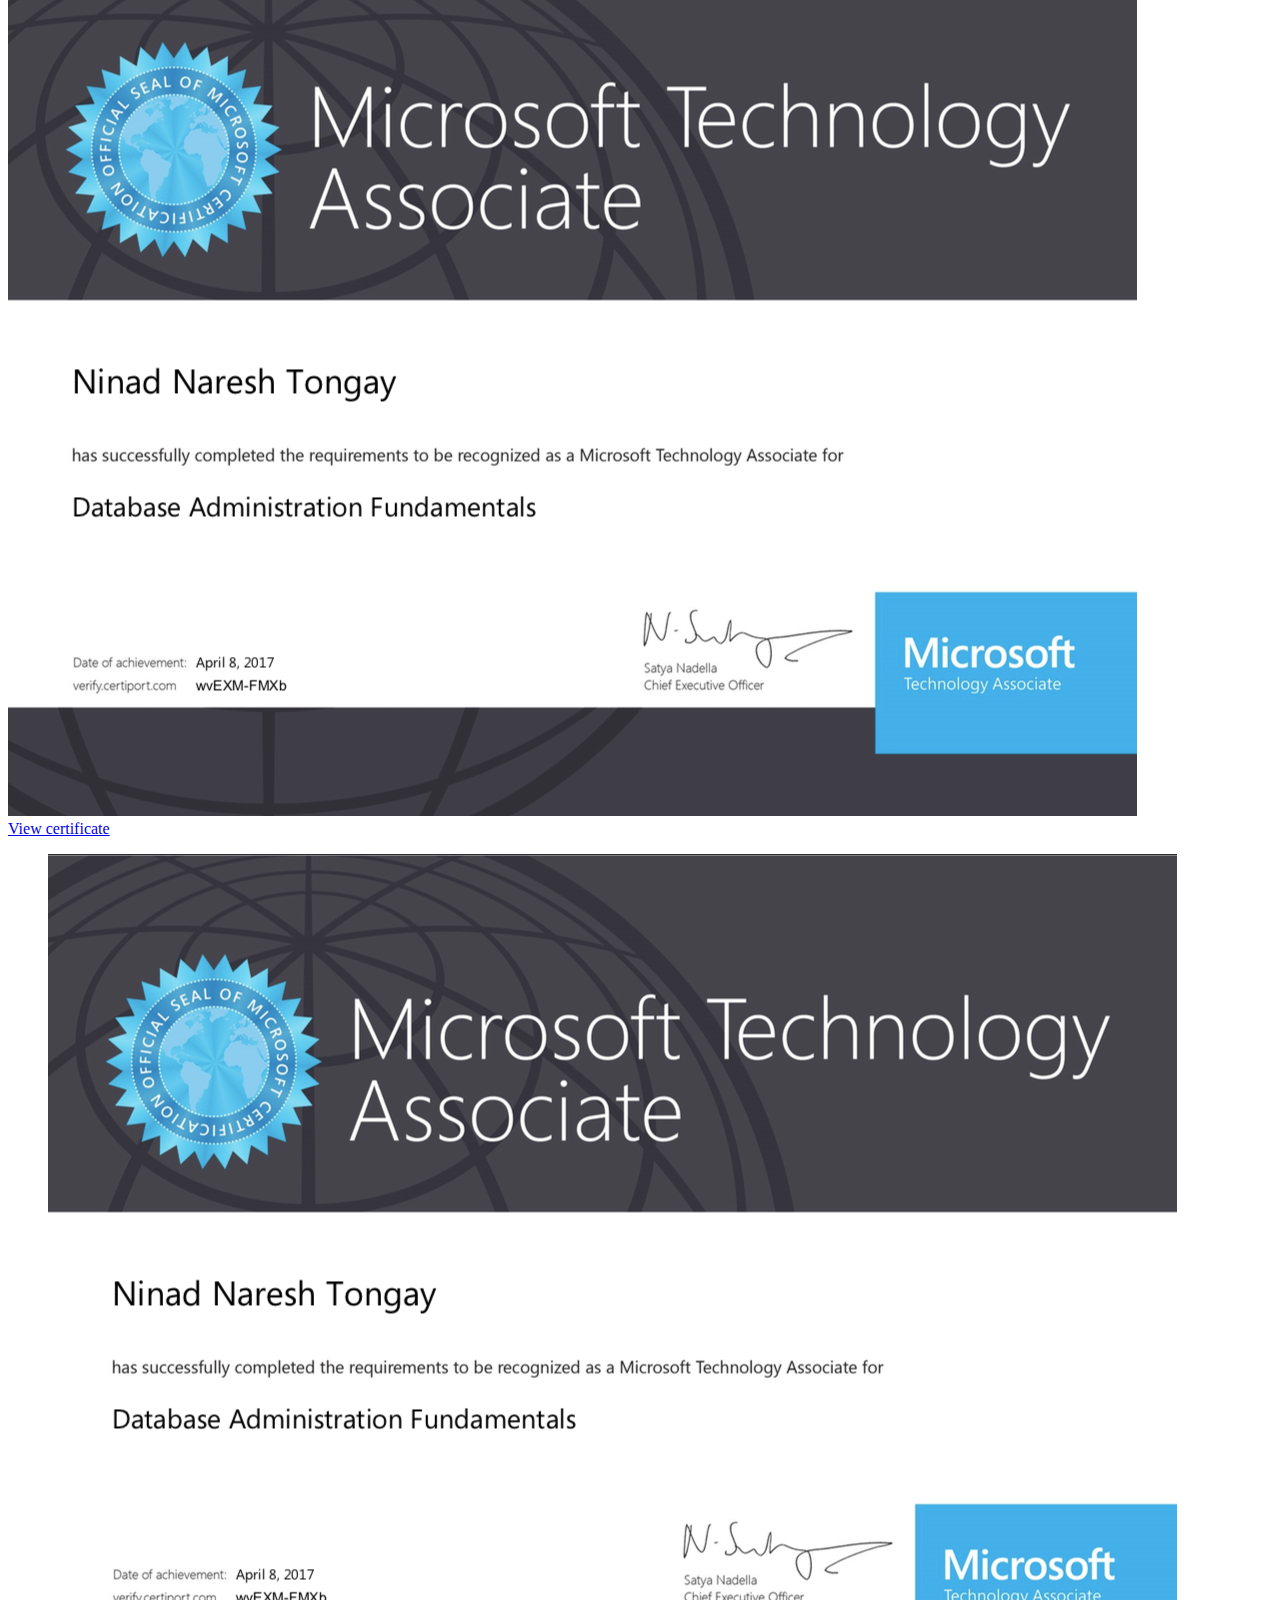
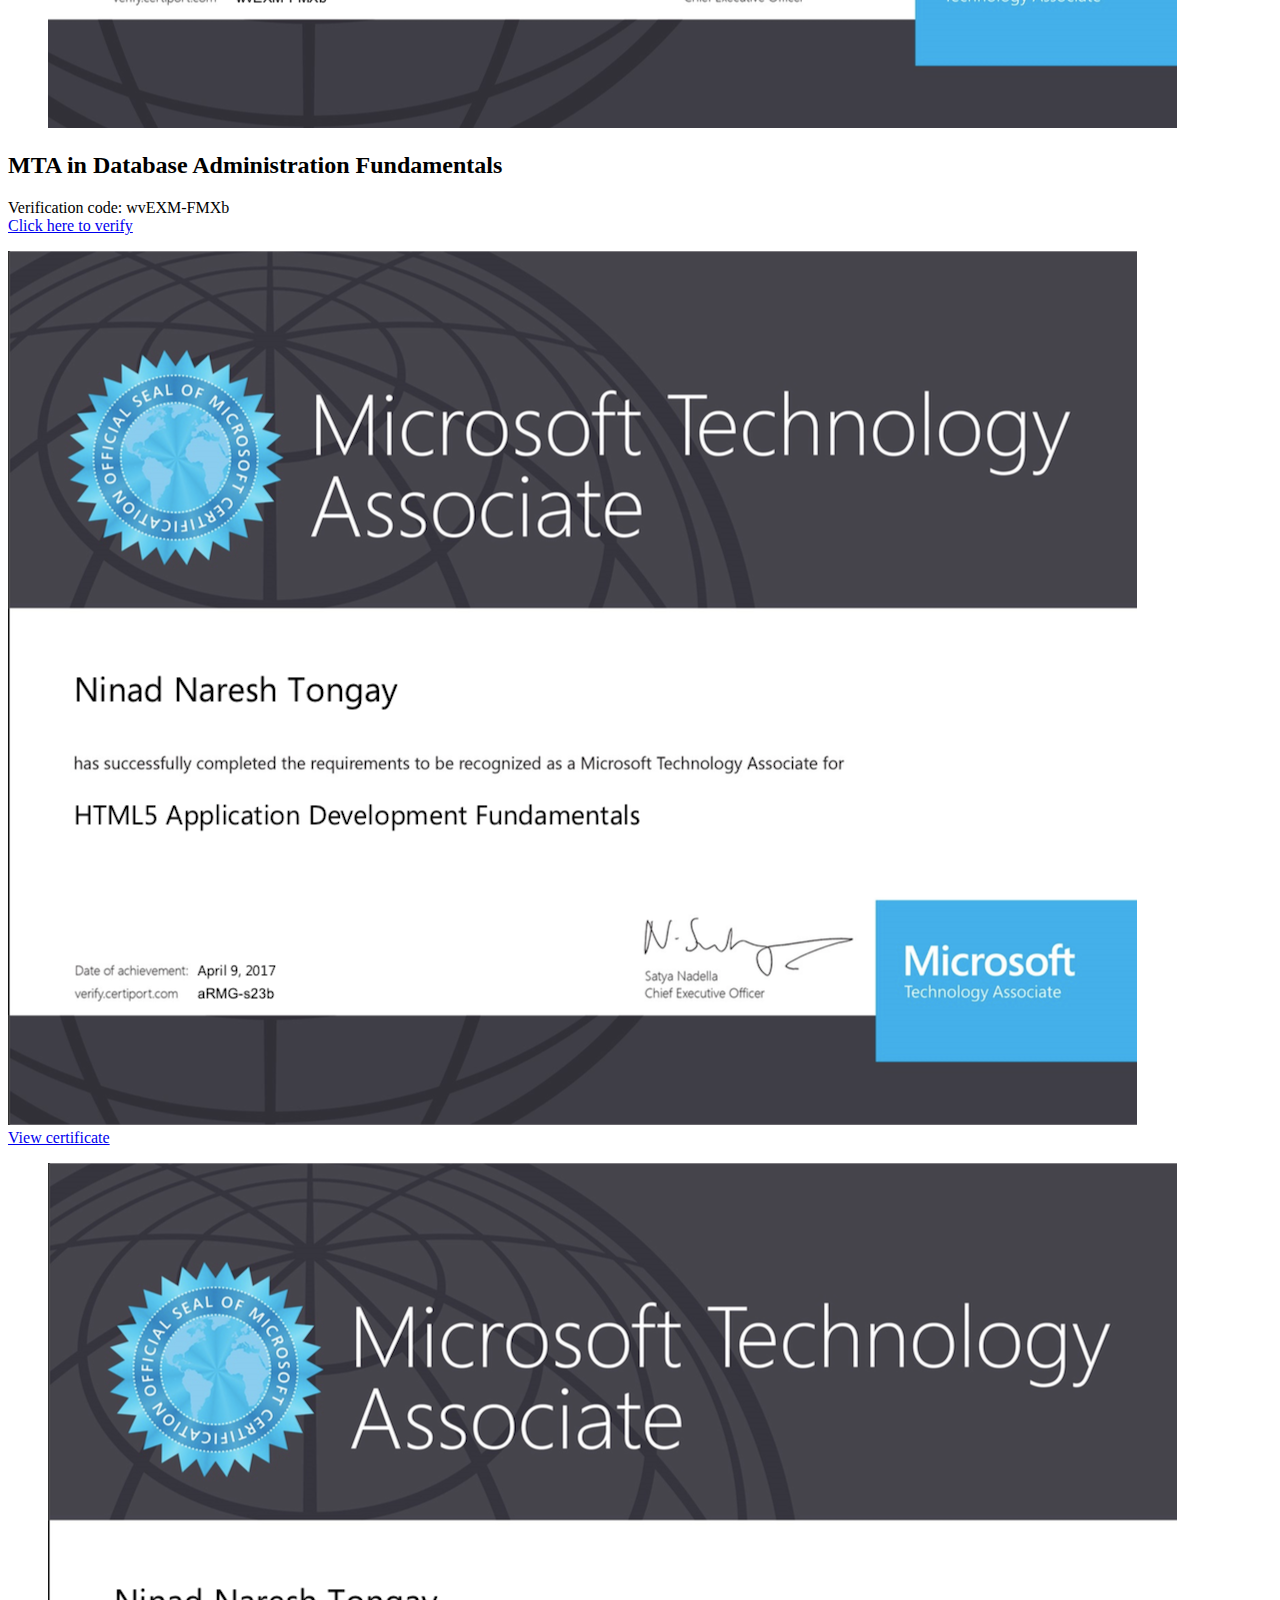
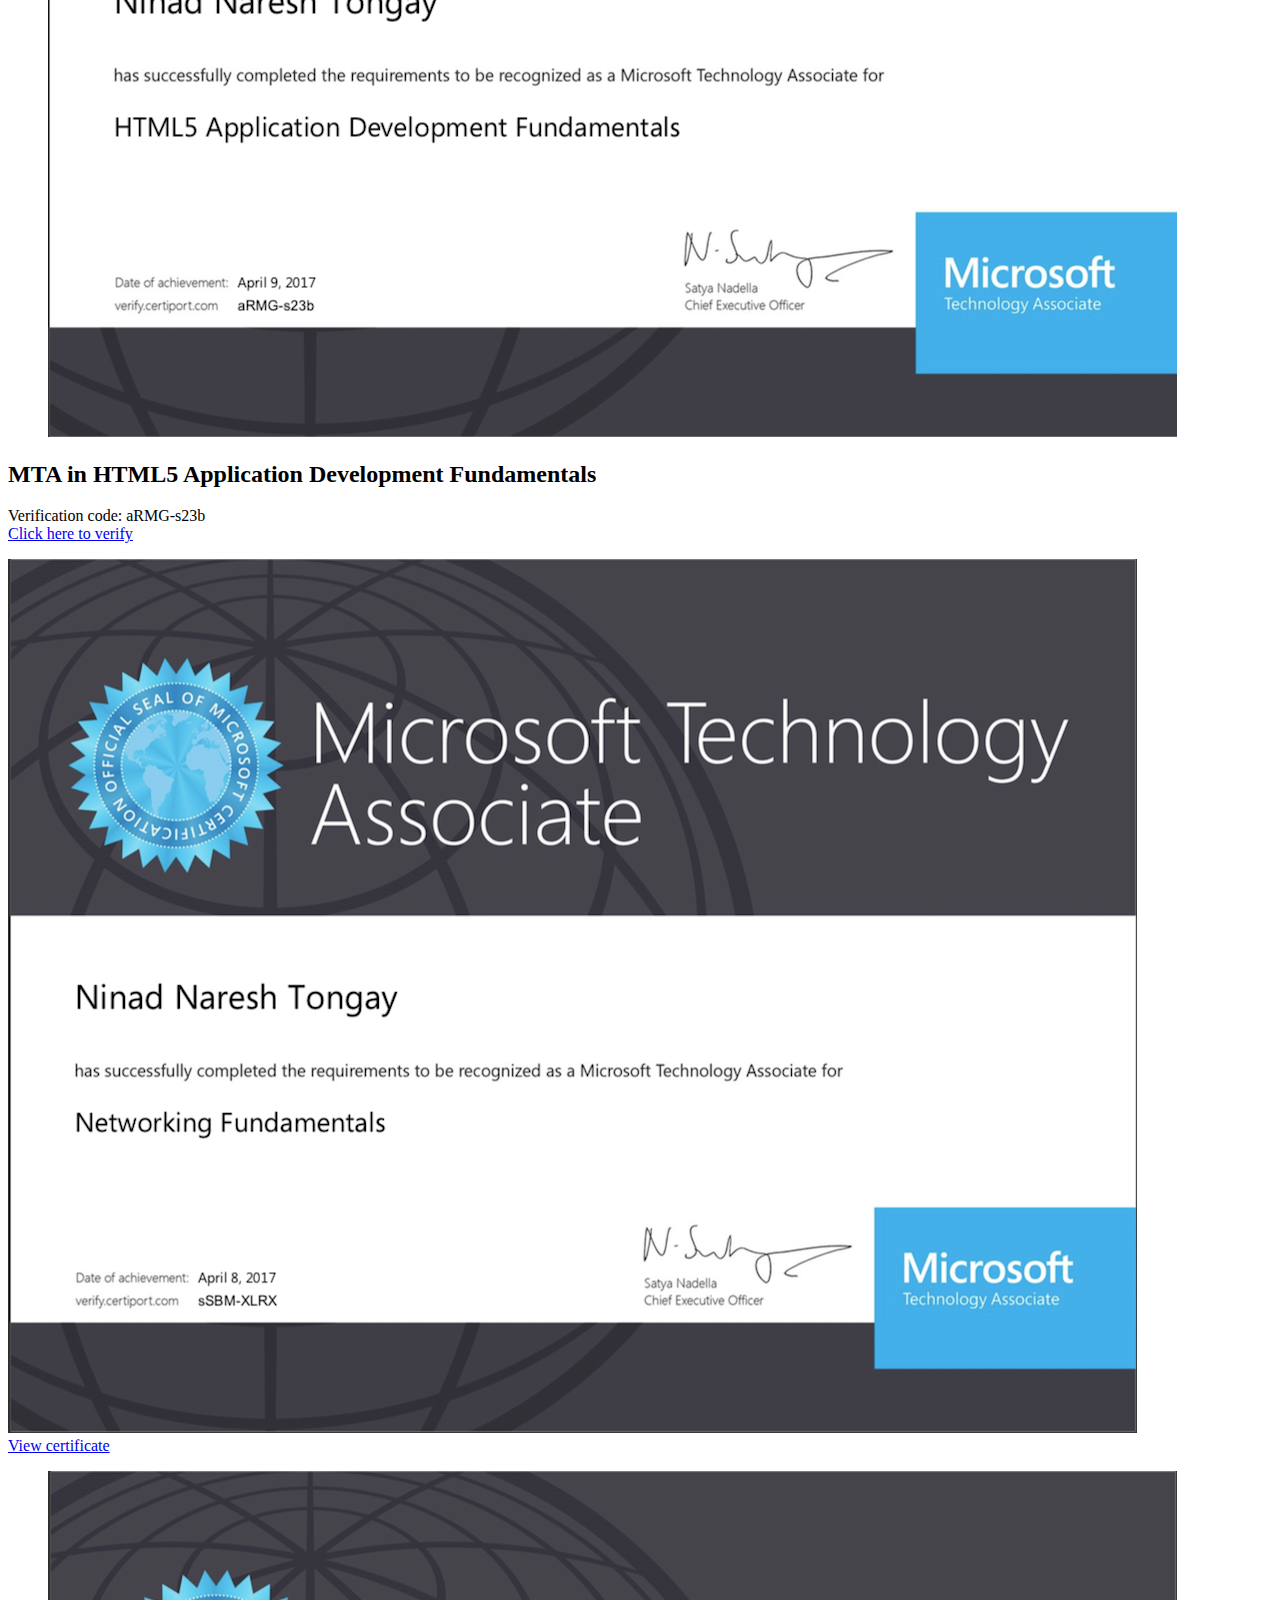
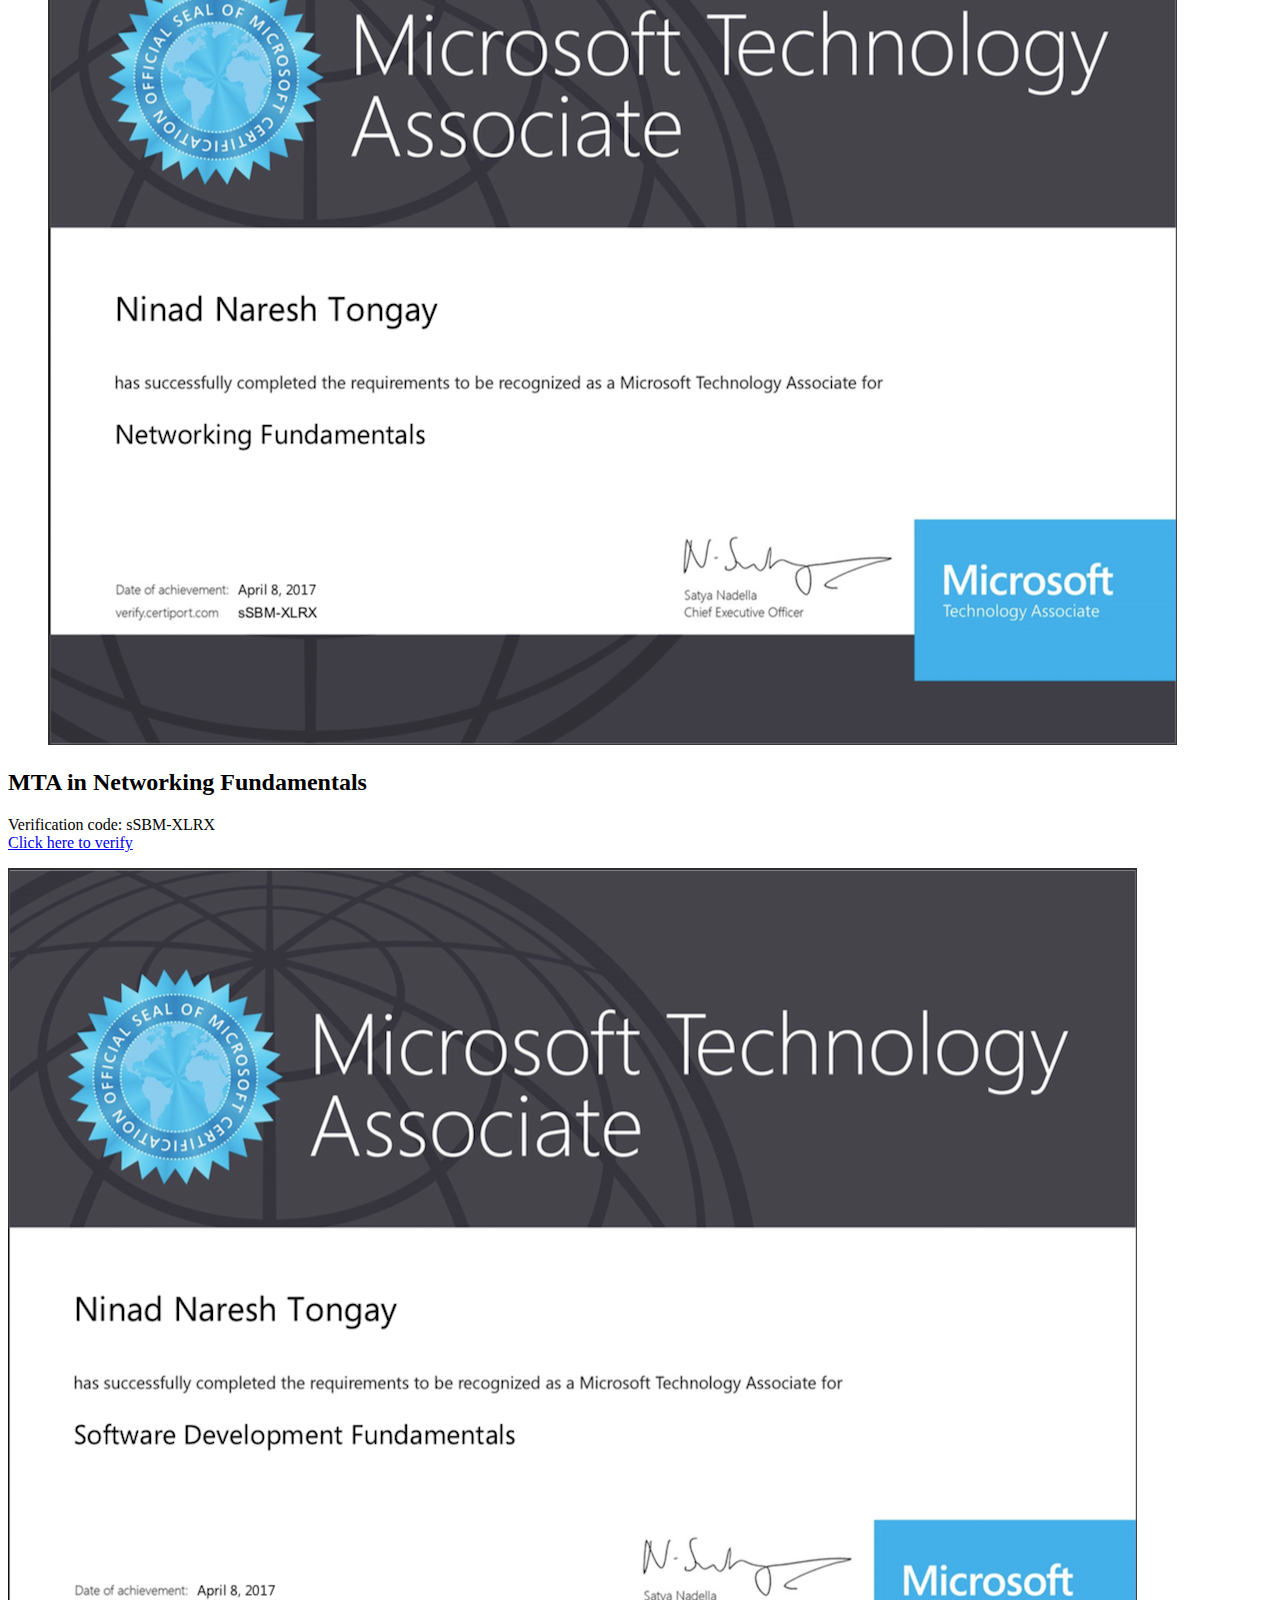
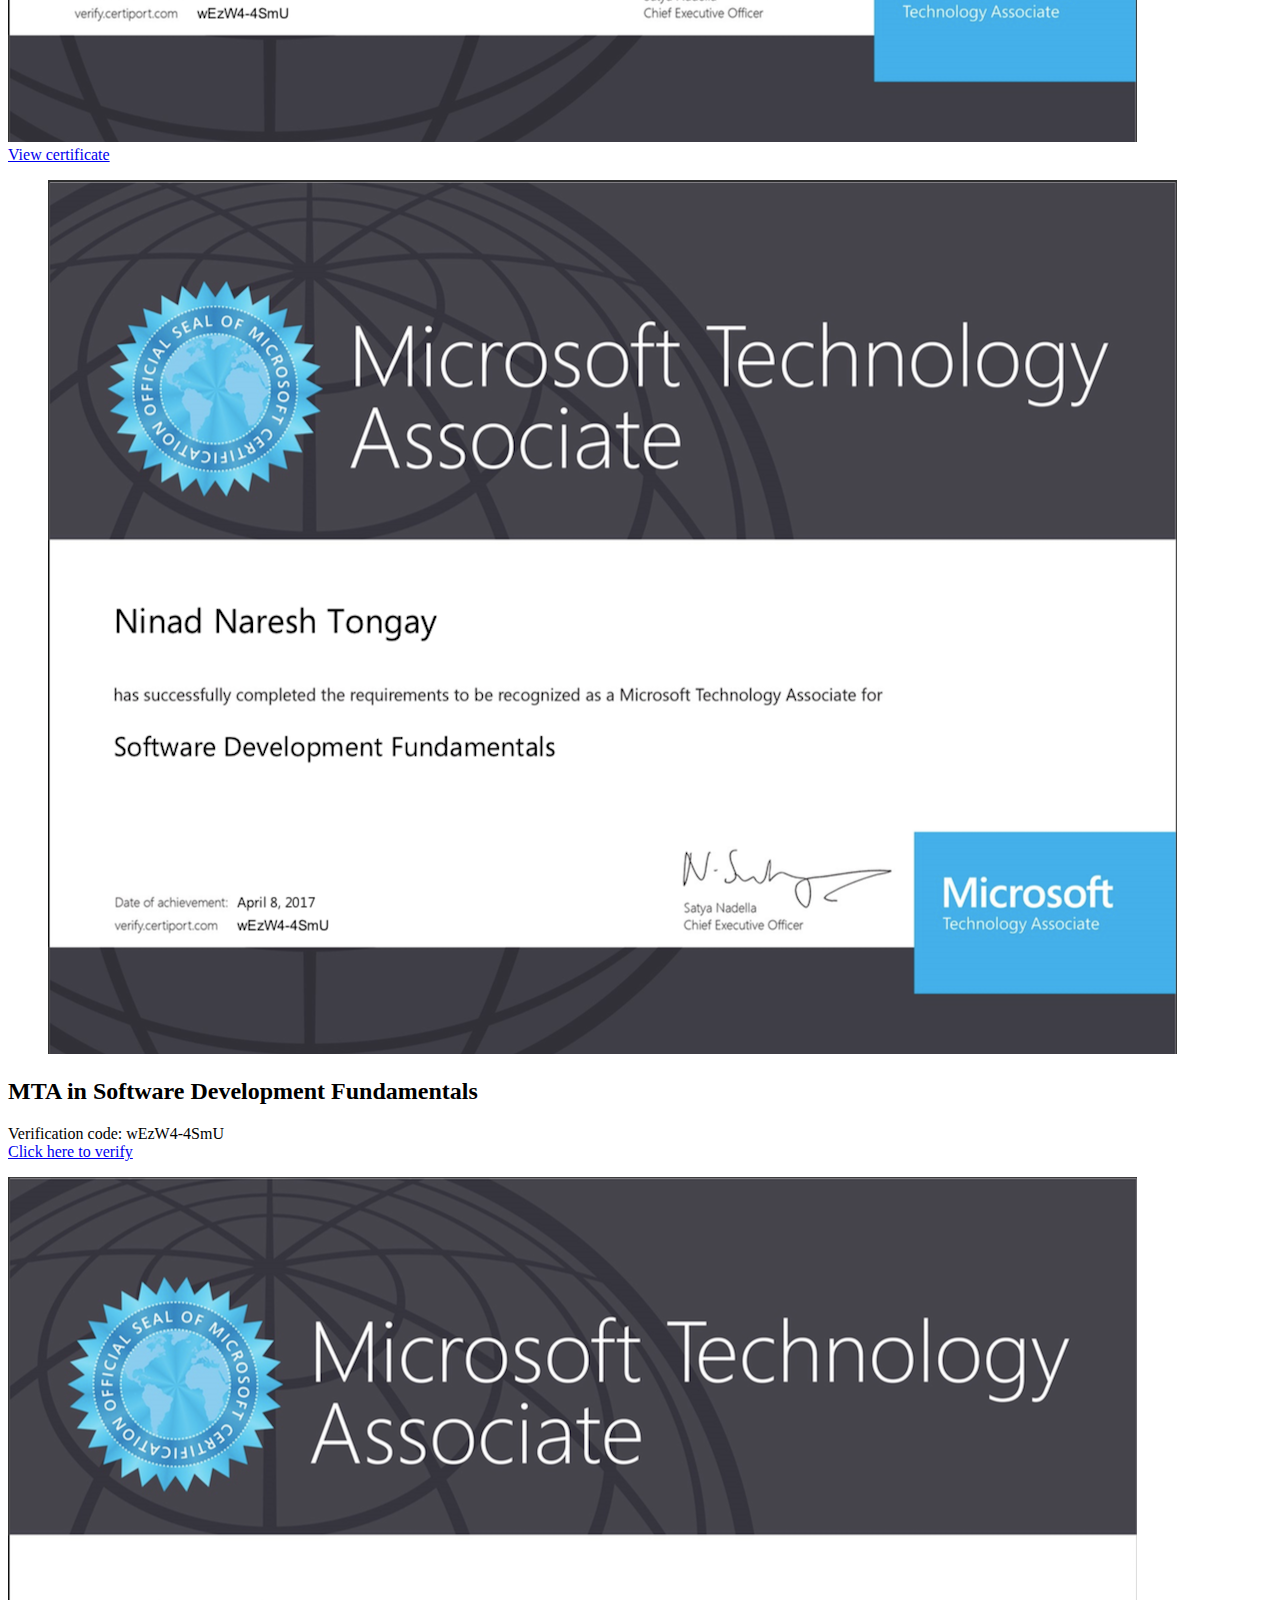
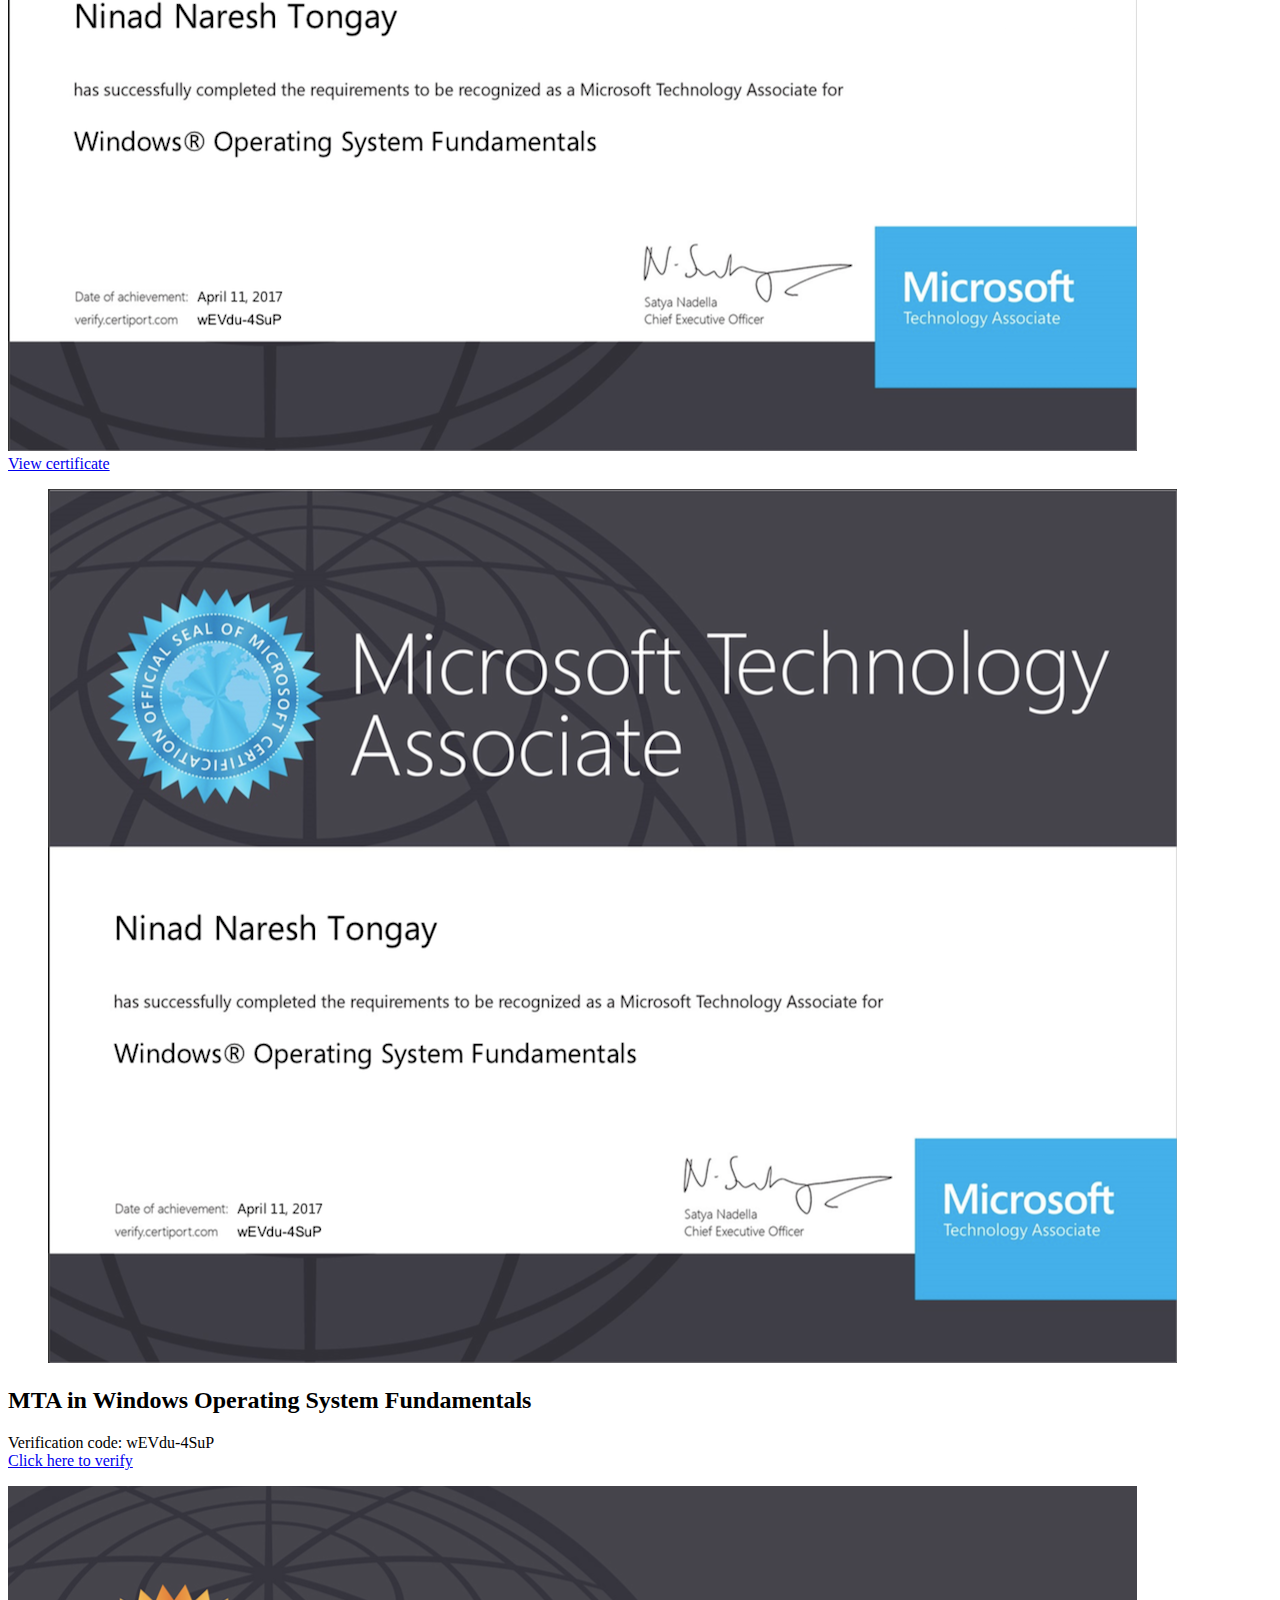
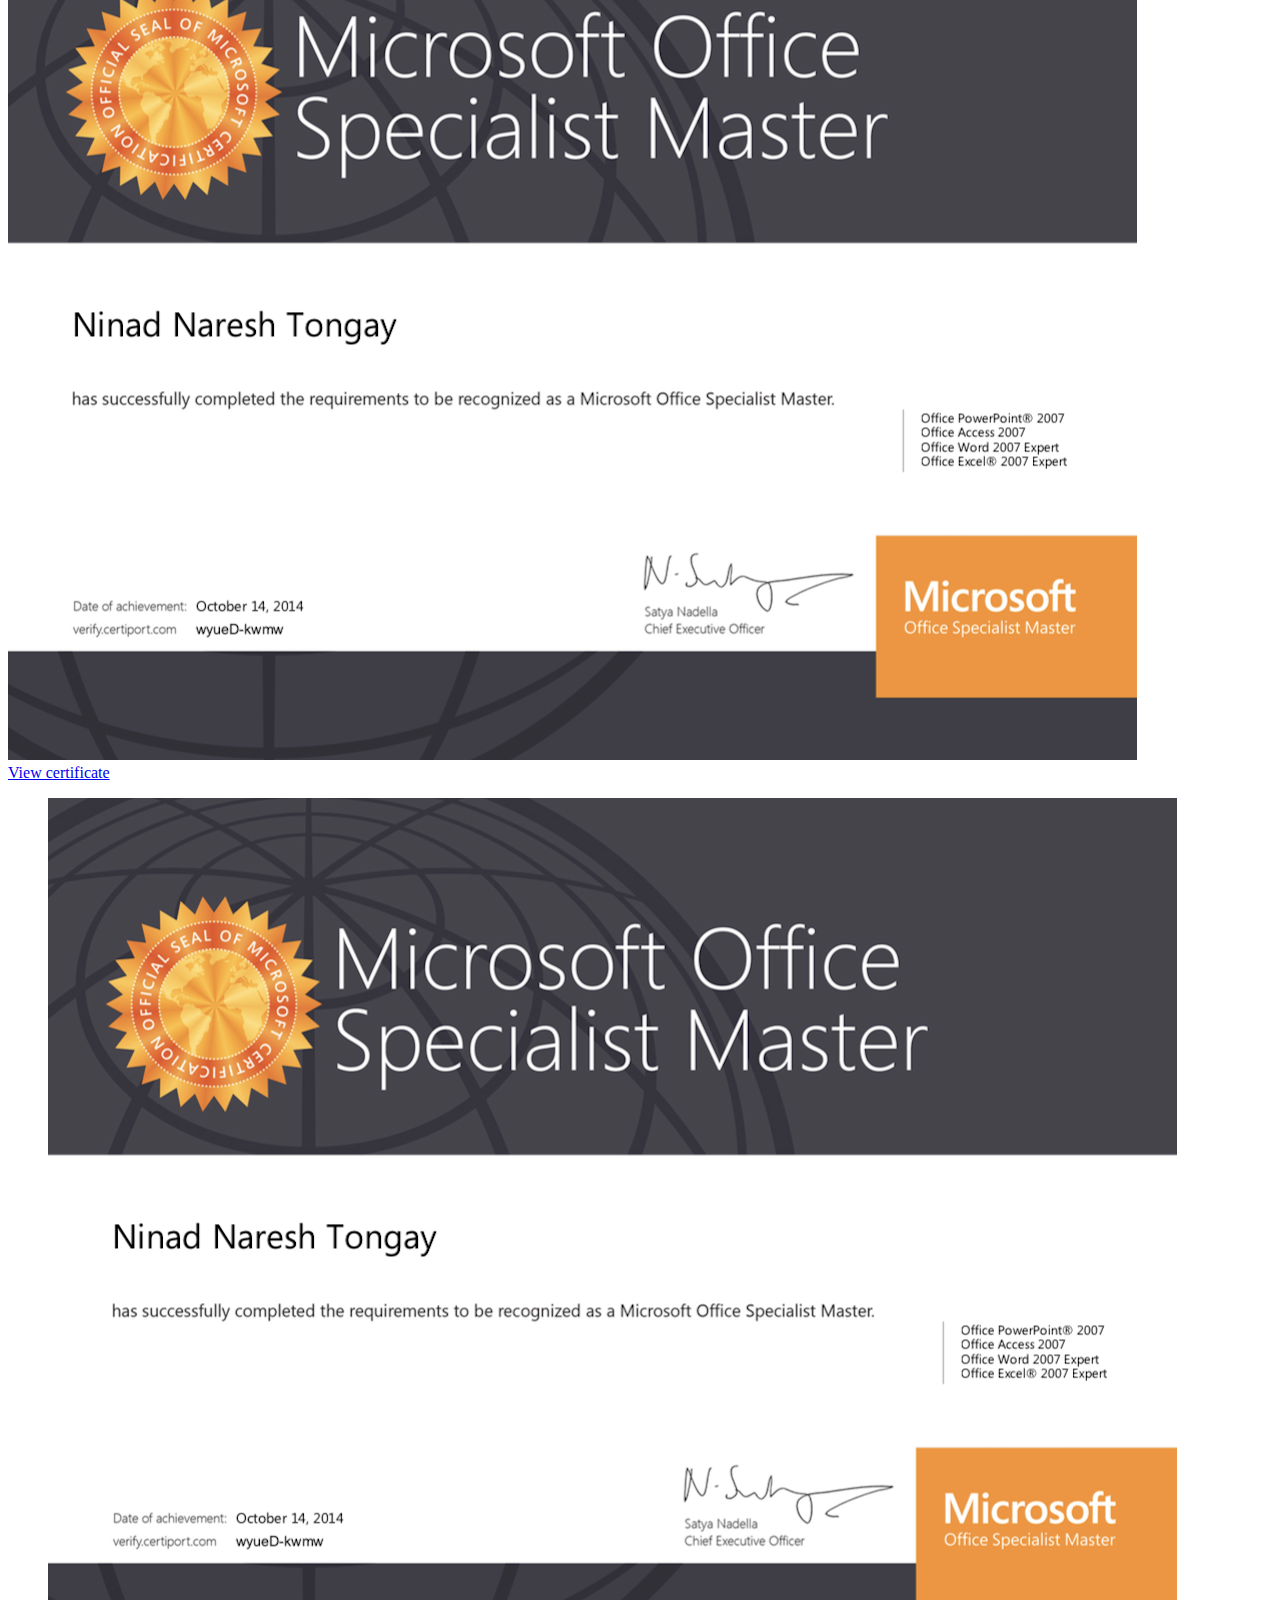
==== commit 2cec1233: "Added testimonial" ====
--- a/index.html
+++ b/index.html
@@ -113,7 +113,7 @@
                     <div class="header-title">
                         <h1>About</h1>
                         <hr>
-                        <p>I belive that<br> Maintaining an inquisitive, positive and explorative attitude leads to a constant learning process.</p>
+                        <p>I believe that<br> Maintaining an inquisitive, positive, and explorative attitude leads to a constant learning process.</p>
                     </div>
                 </div>
             </div><!-- /End row -->
@@ -1154,9 +1154,9 @@
                         <div>
                             <i class="zmdi zmdi-quote"></i>
                             <h4>
-                                 second
+                                 Ninad worked with me as an Intern, his work during the Internship was exceptional. His ability to learn new technologies, understand the requirements, design and develop the system was commendable. He always strived to achieve the best and in timely manner. With little guidance, Ninad was able to deliver impressive work. I would definitely like to work with him again, and would strongly recommend for any professional role in his field.
 								 </h4>
-                            <p>- Person2</p>
+                            <p>- Arihant Patawari, Principal Architect (AI/ML), TNeGA(Tamil Nadu e-Governance Agency)</p>
                         </div><!--testimonials item like paragraph-->
                         <div>
                             <i class="zmdi zmdi-quote"></i>
@@ -1212,7 +1212,7 @@
                         </div>
 
                         <div class="clearfix ci-items fadeIn animated wow" data-wow-delay=".4s"> 
-                            <span class="ci-icons"><i class="zmdi zmdi-github"></i></span> 
+                            <span class="ci-icons"><i class="zmdi zmdi-linkedin"></i></span> 
                                 <address><a href = "https://www.linkedin.com/in/ninadtongay/">linkedin.com/in/ninadtongay</a></address> 
                         </div>
 
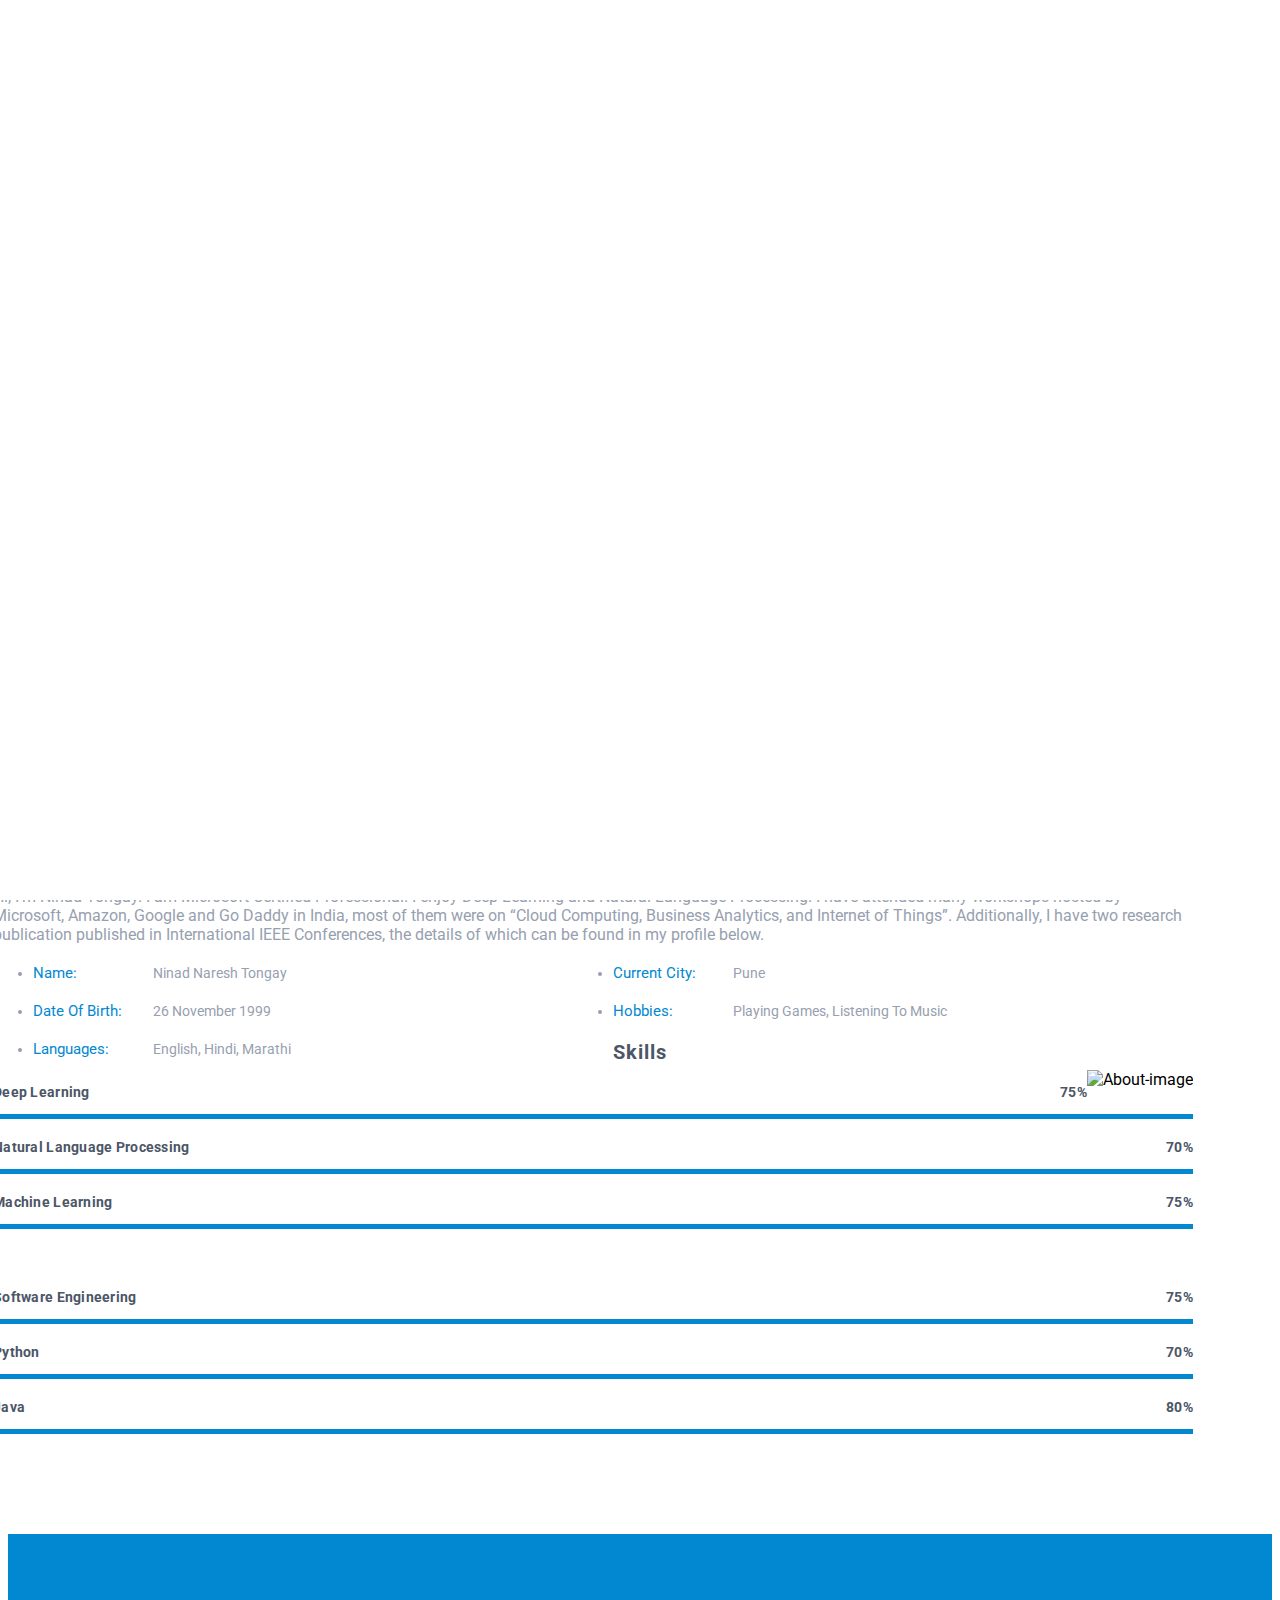
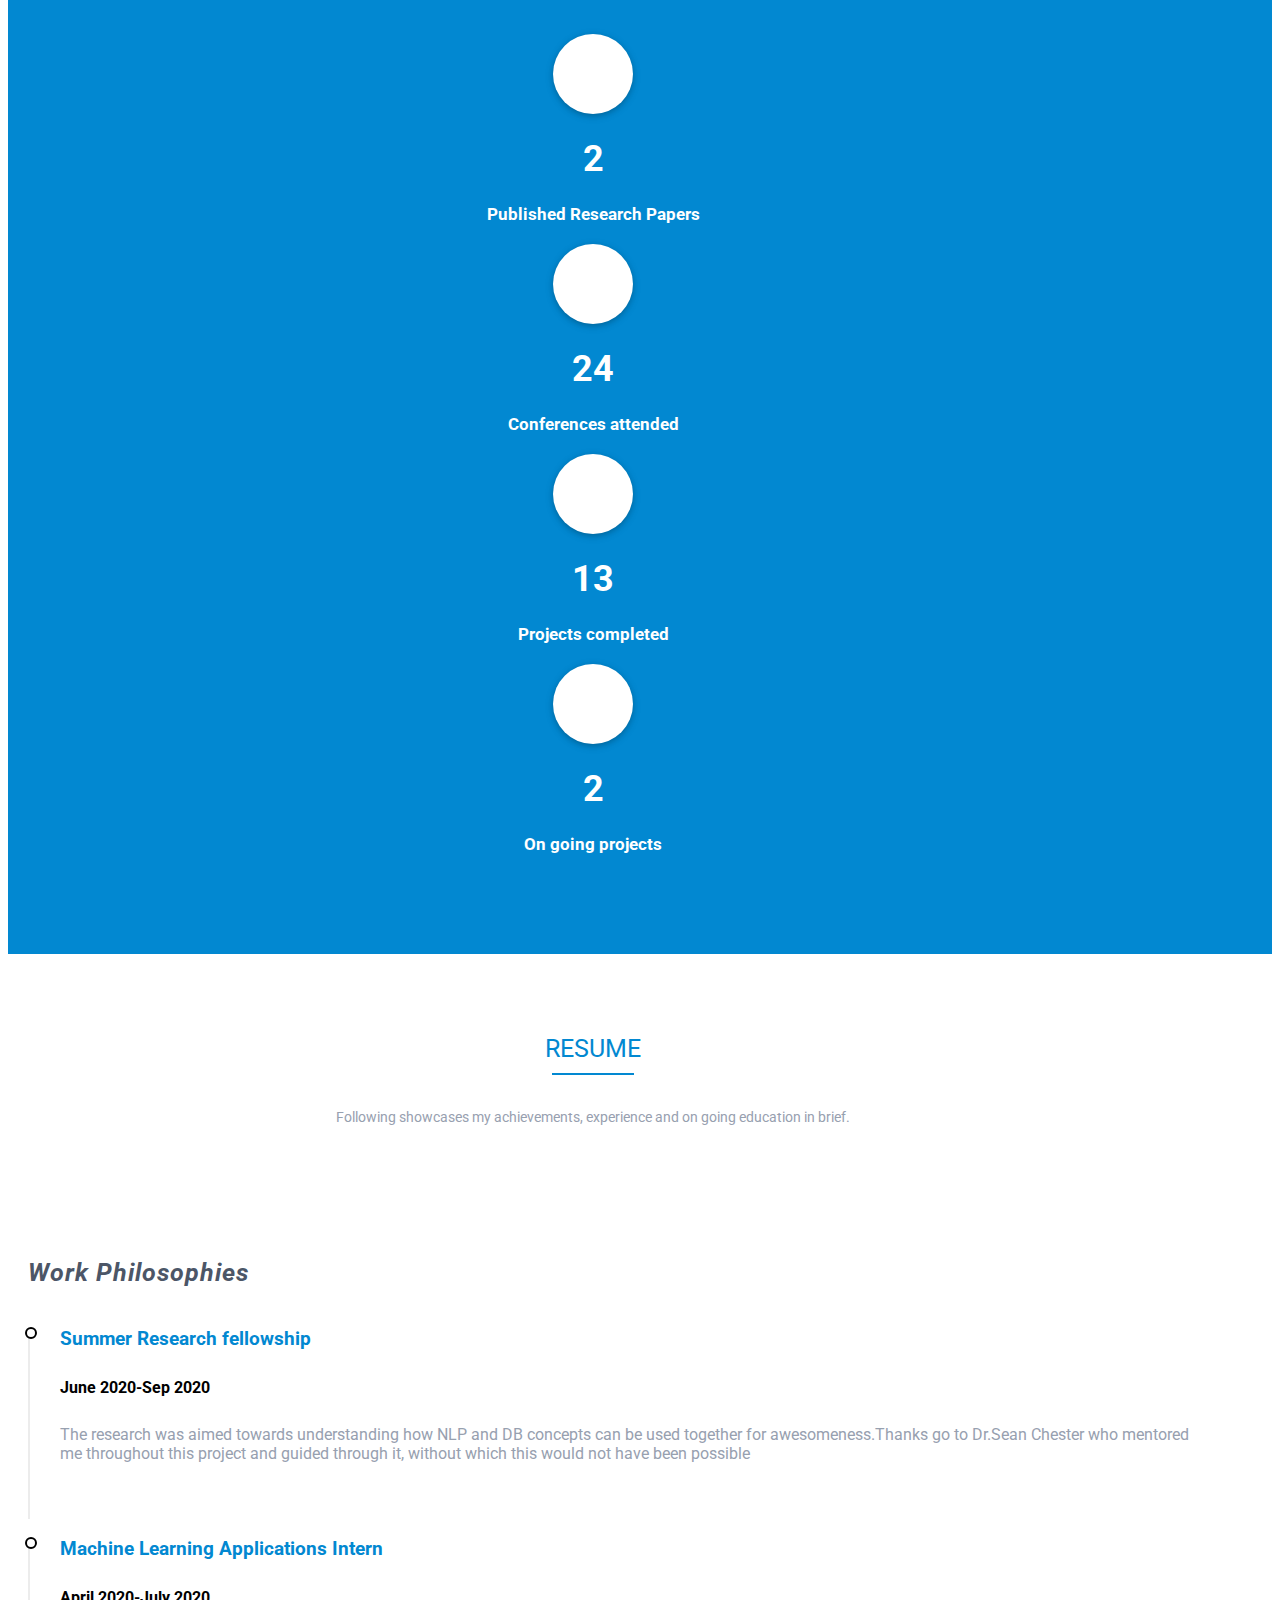
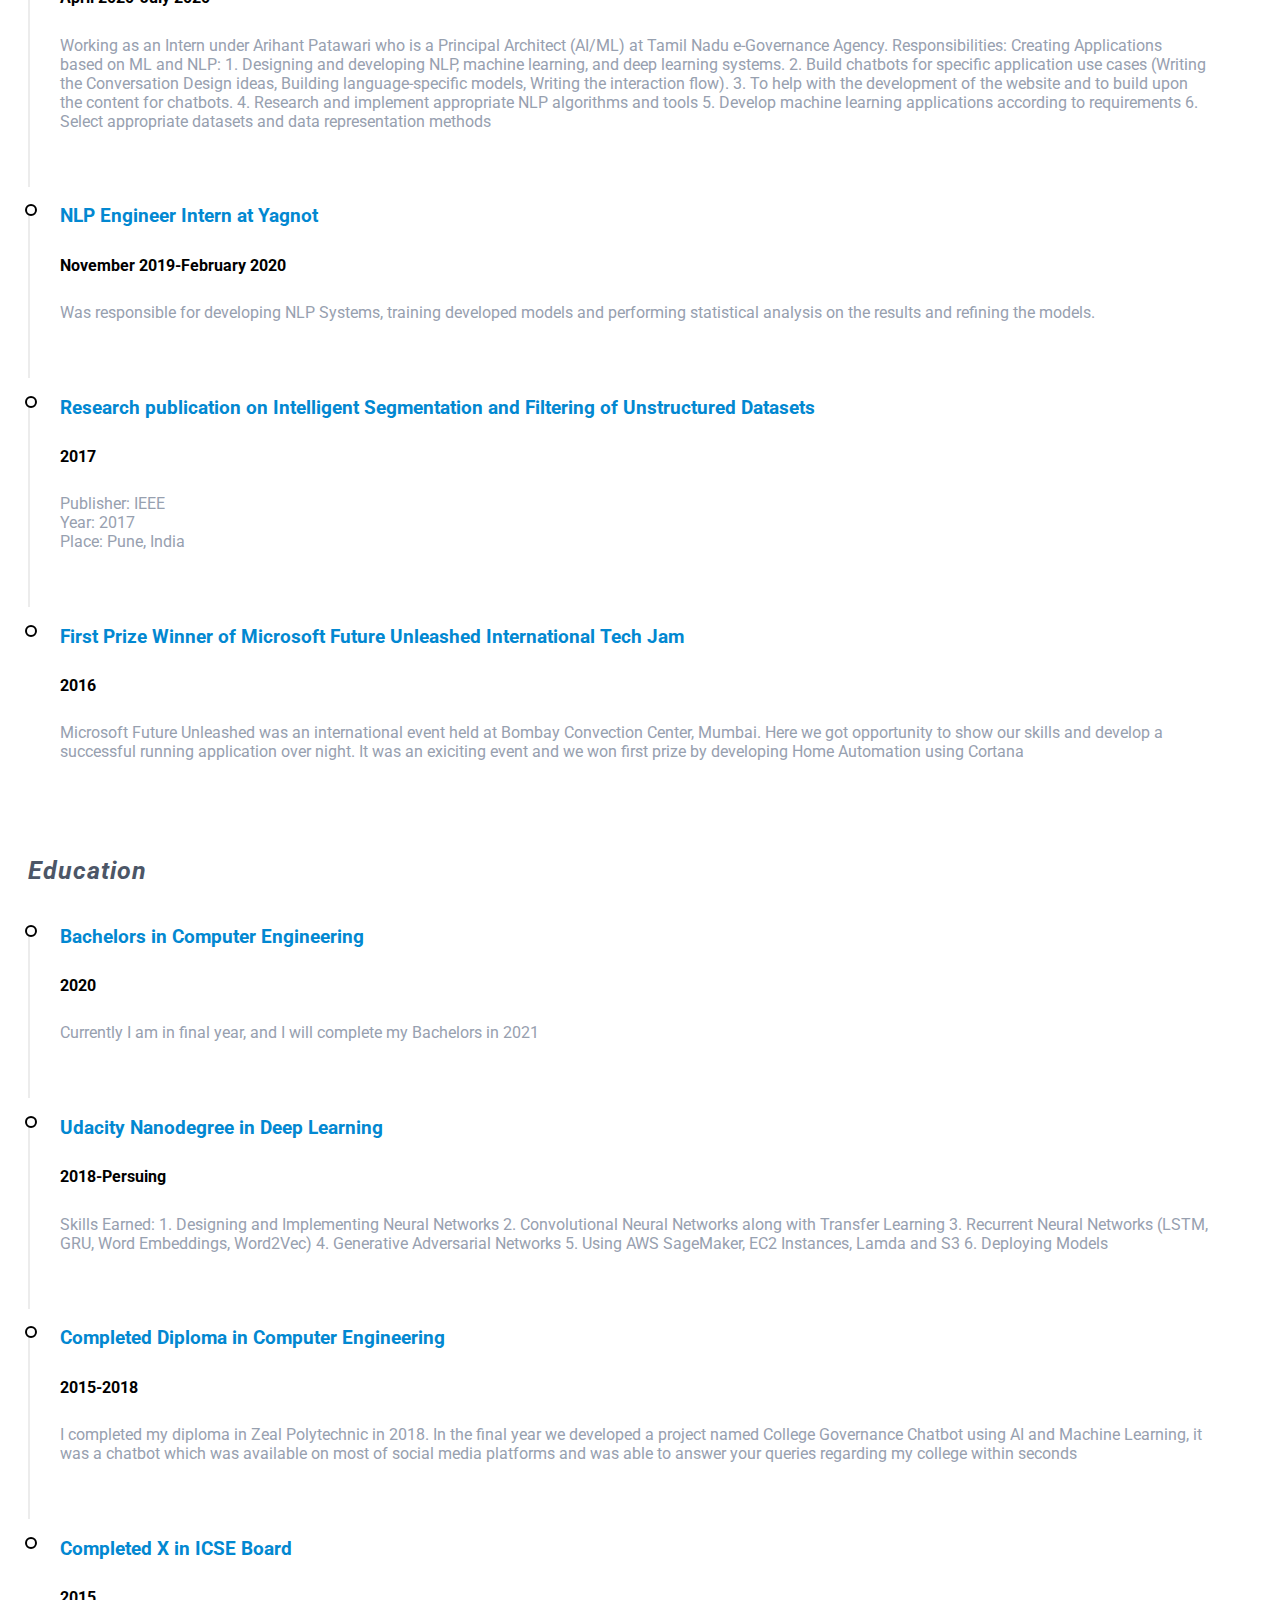
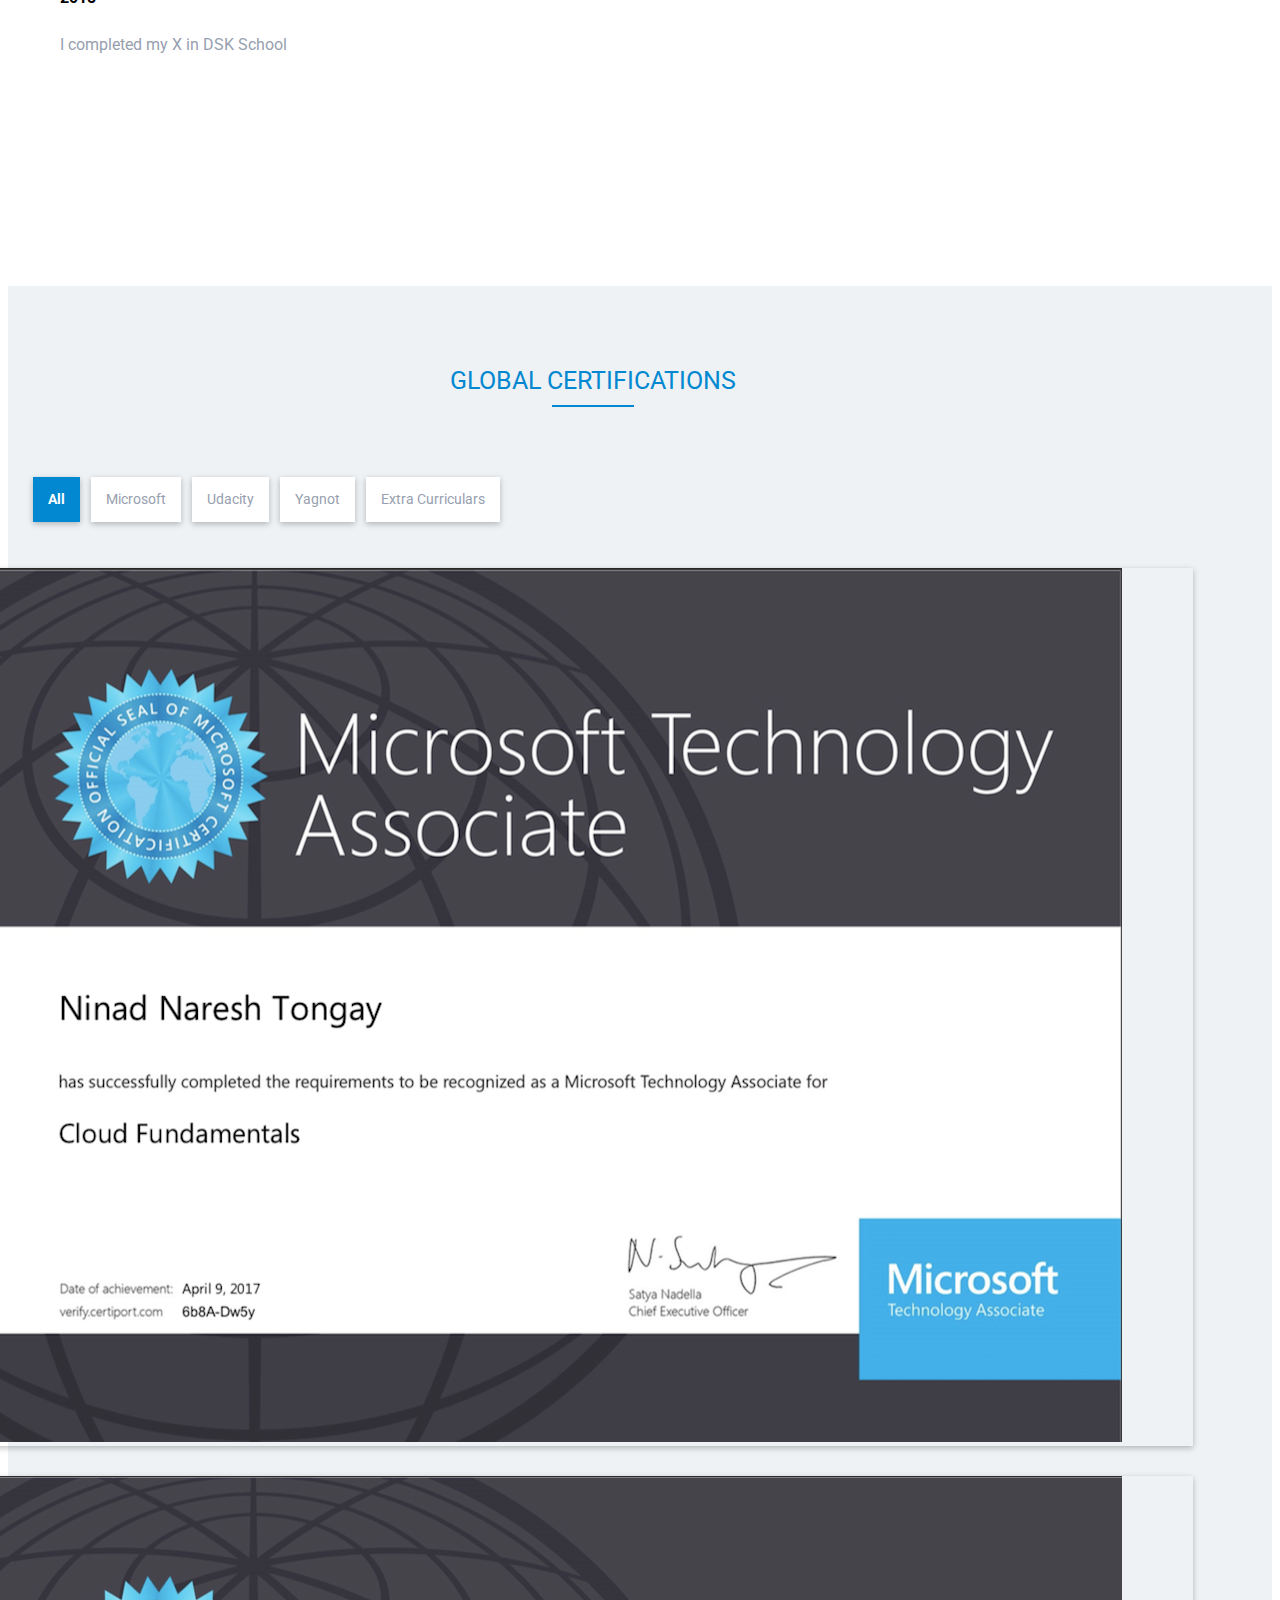
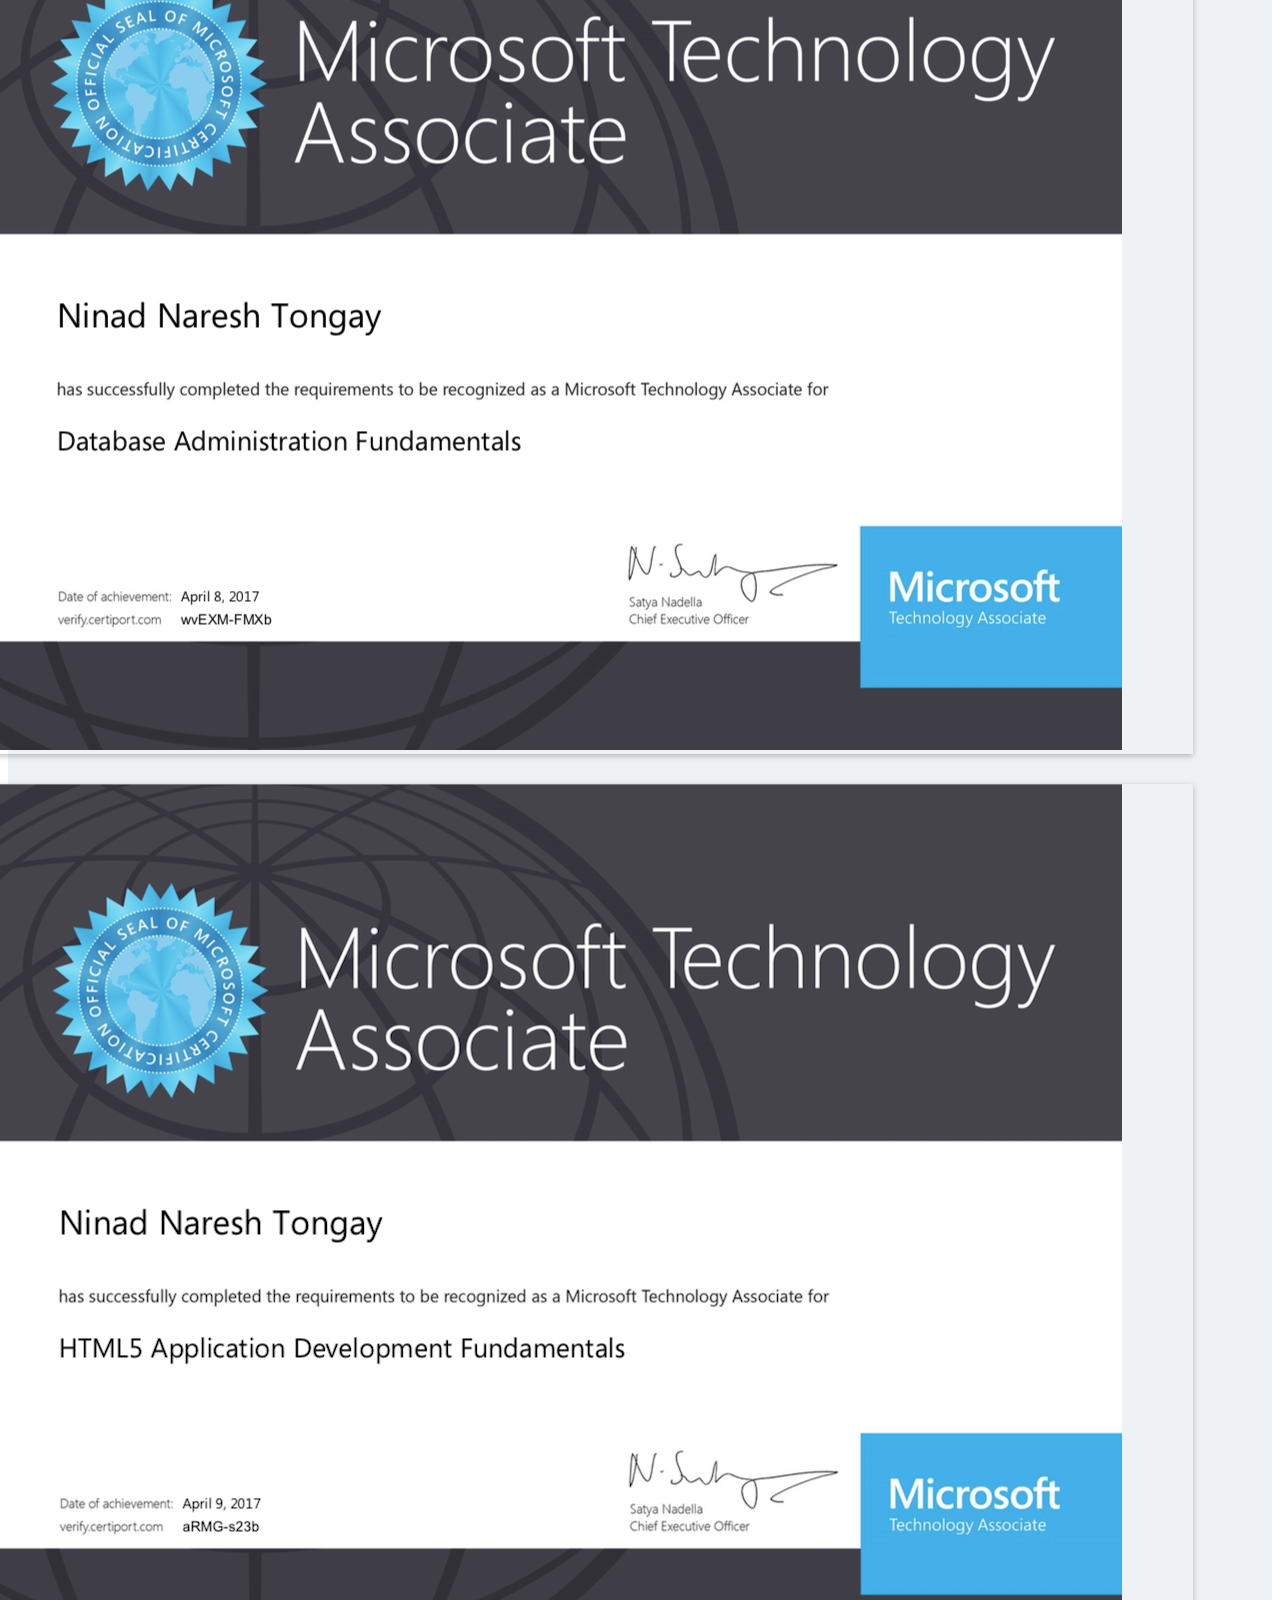
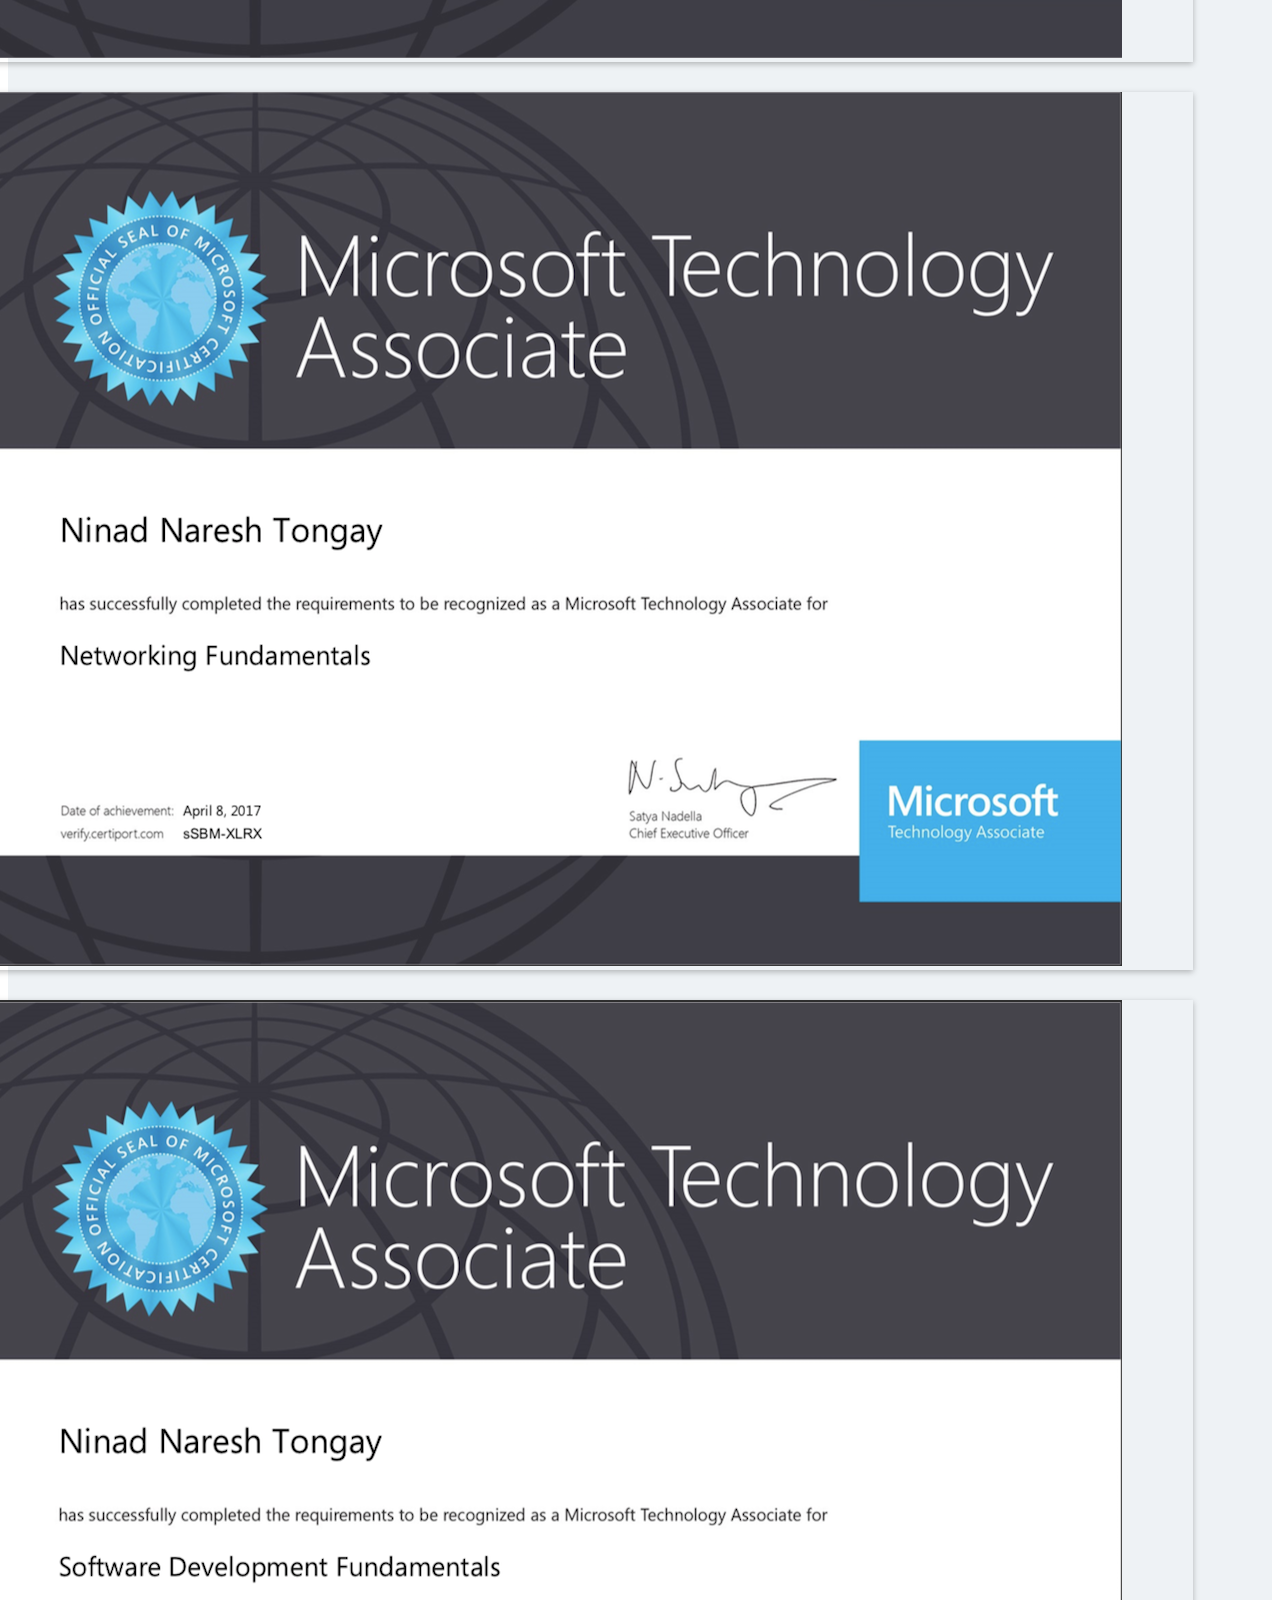
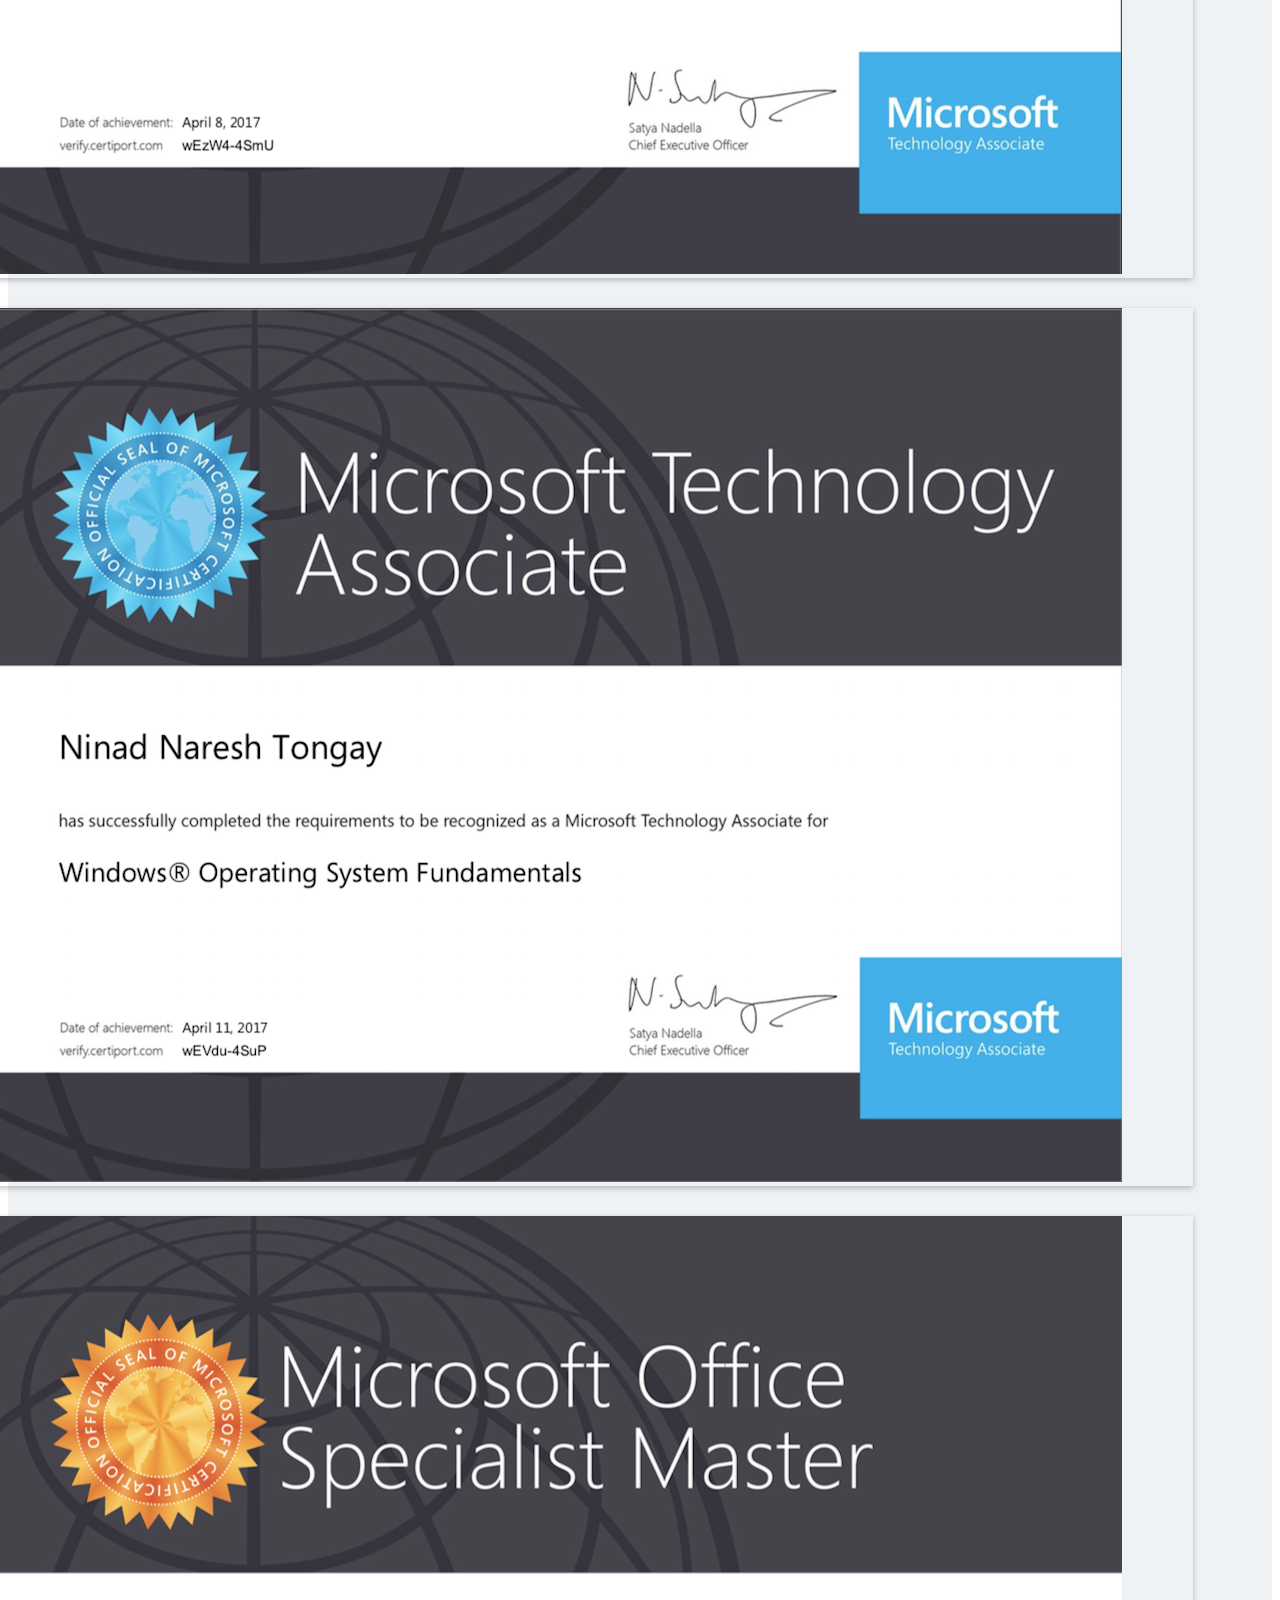
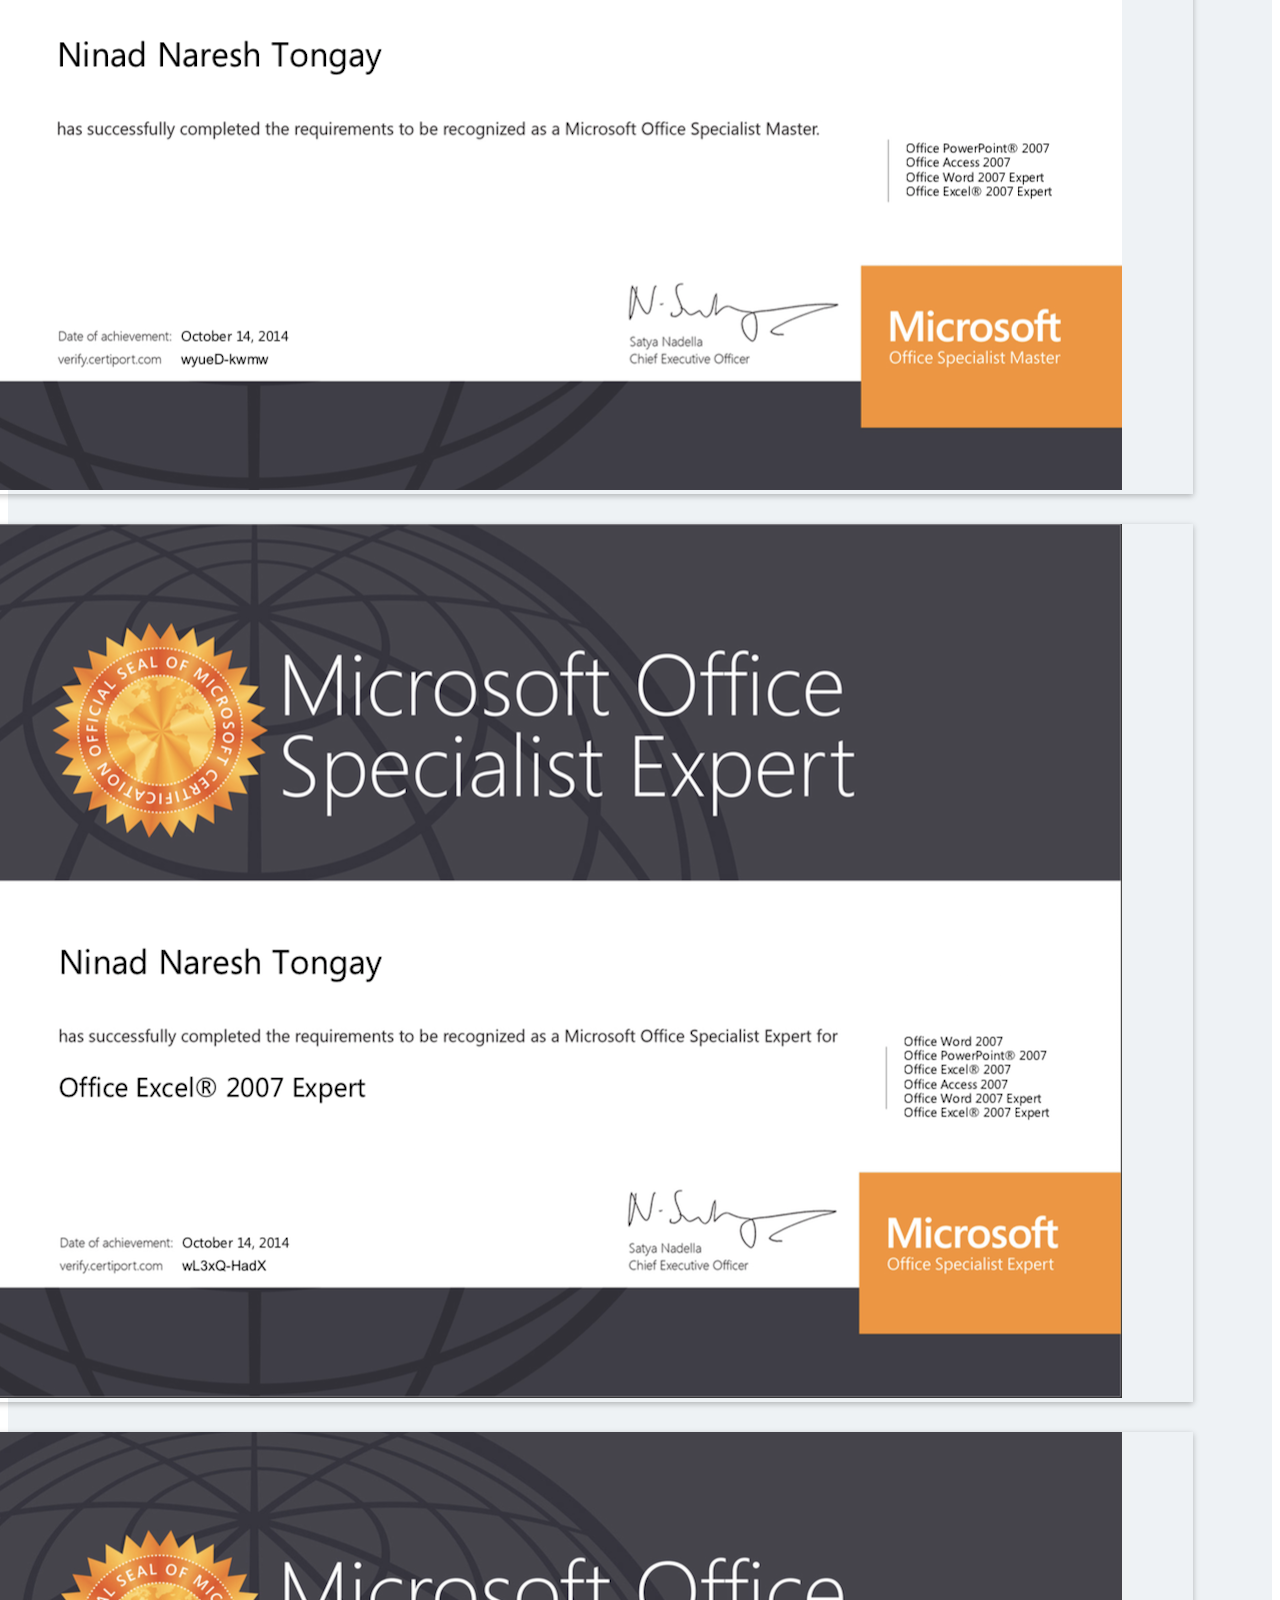
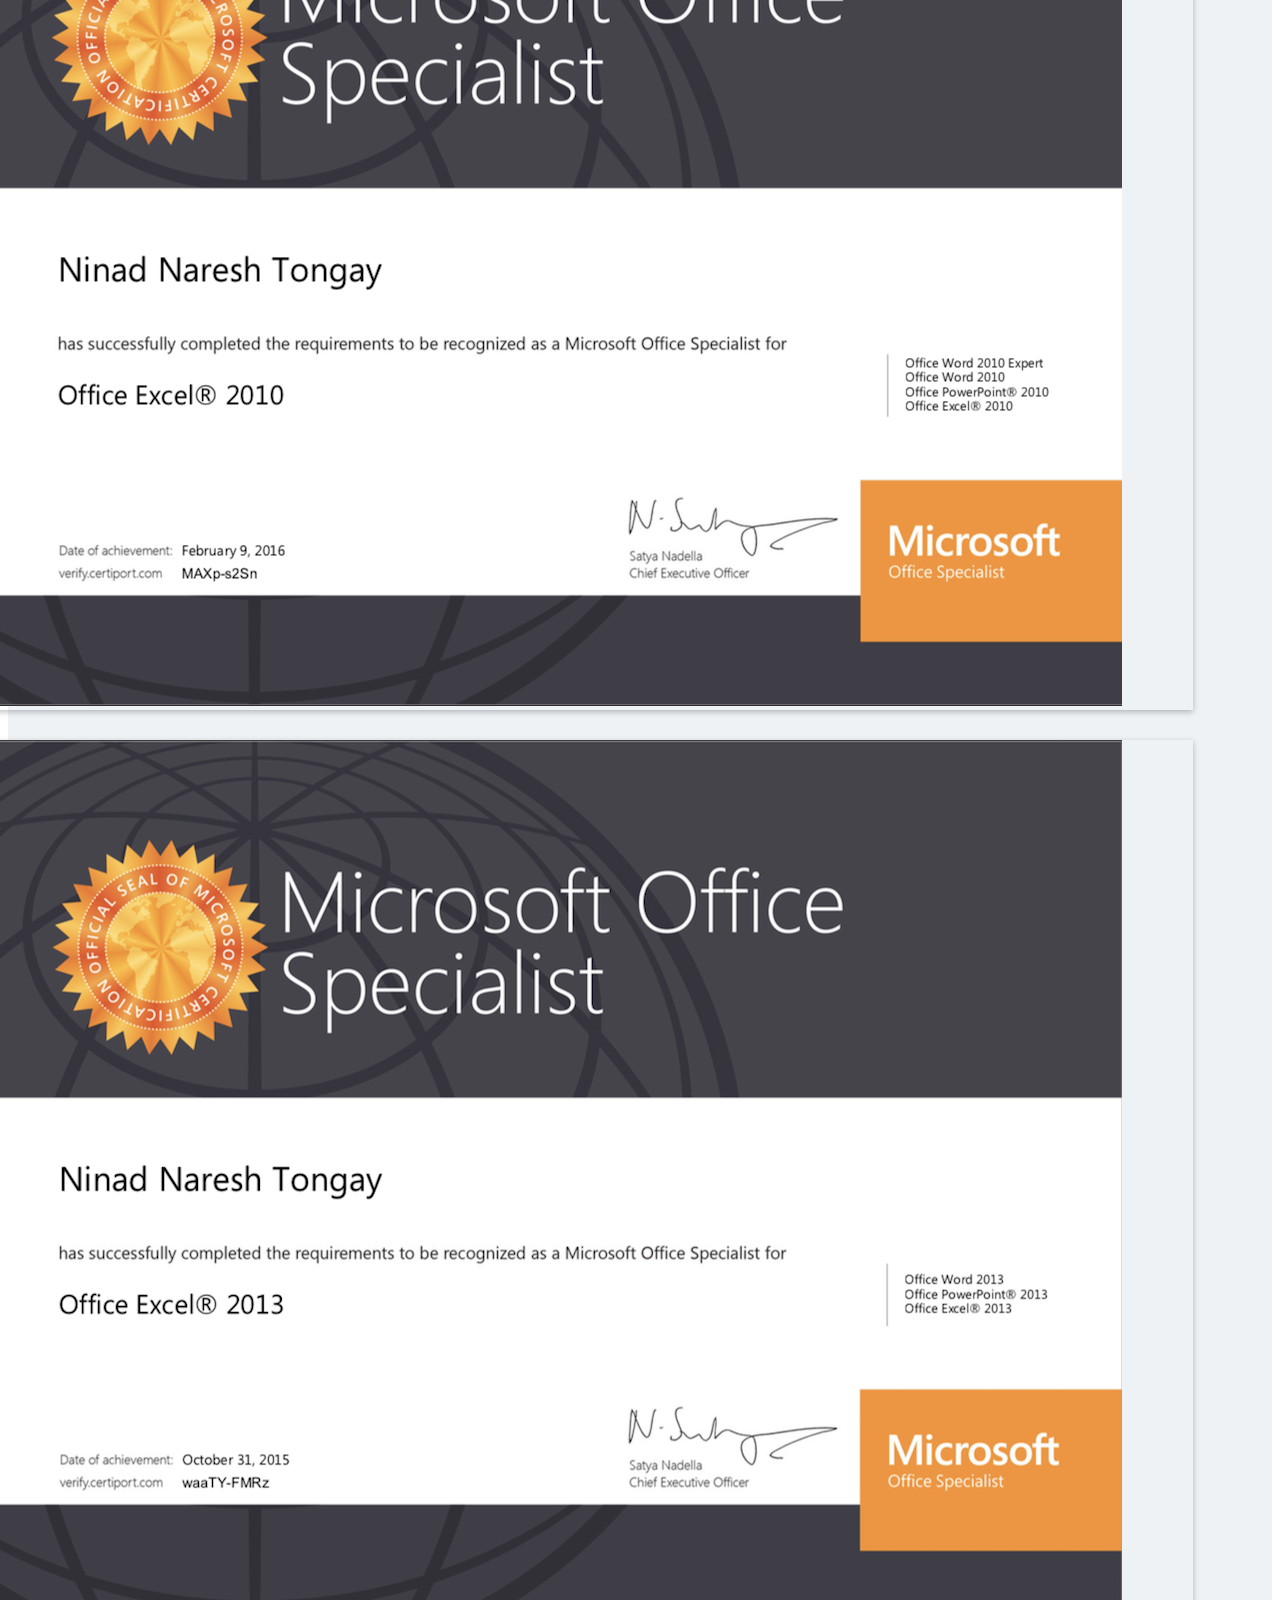
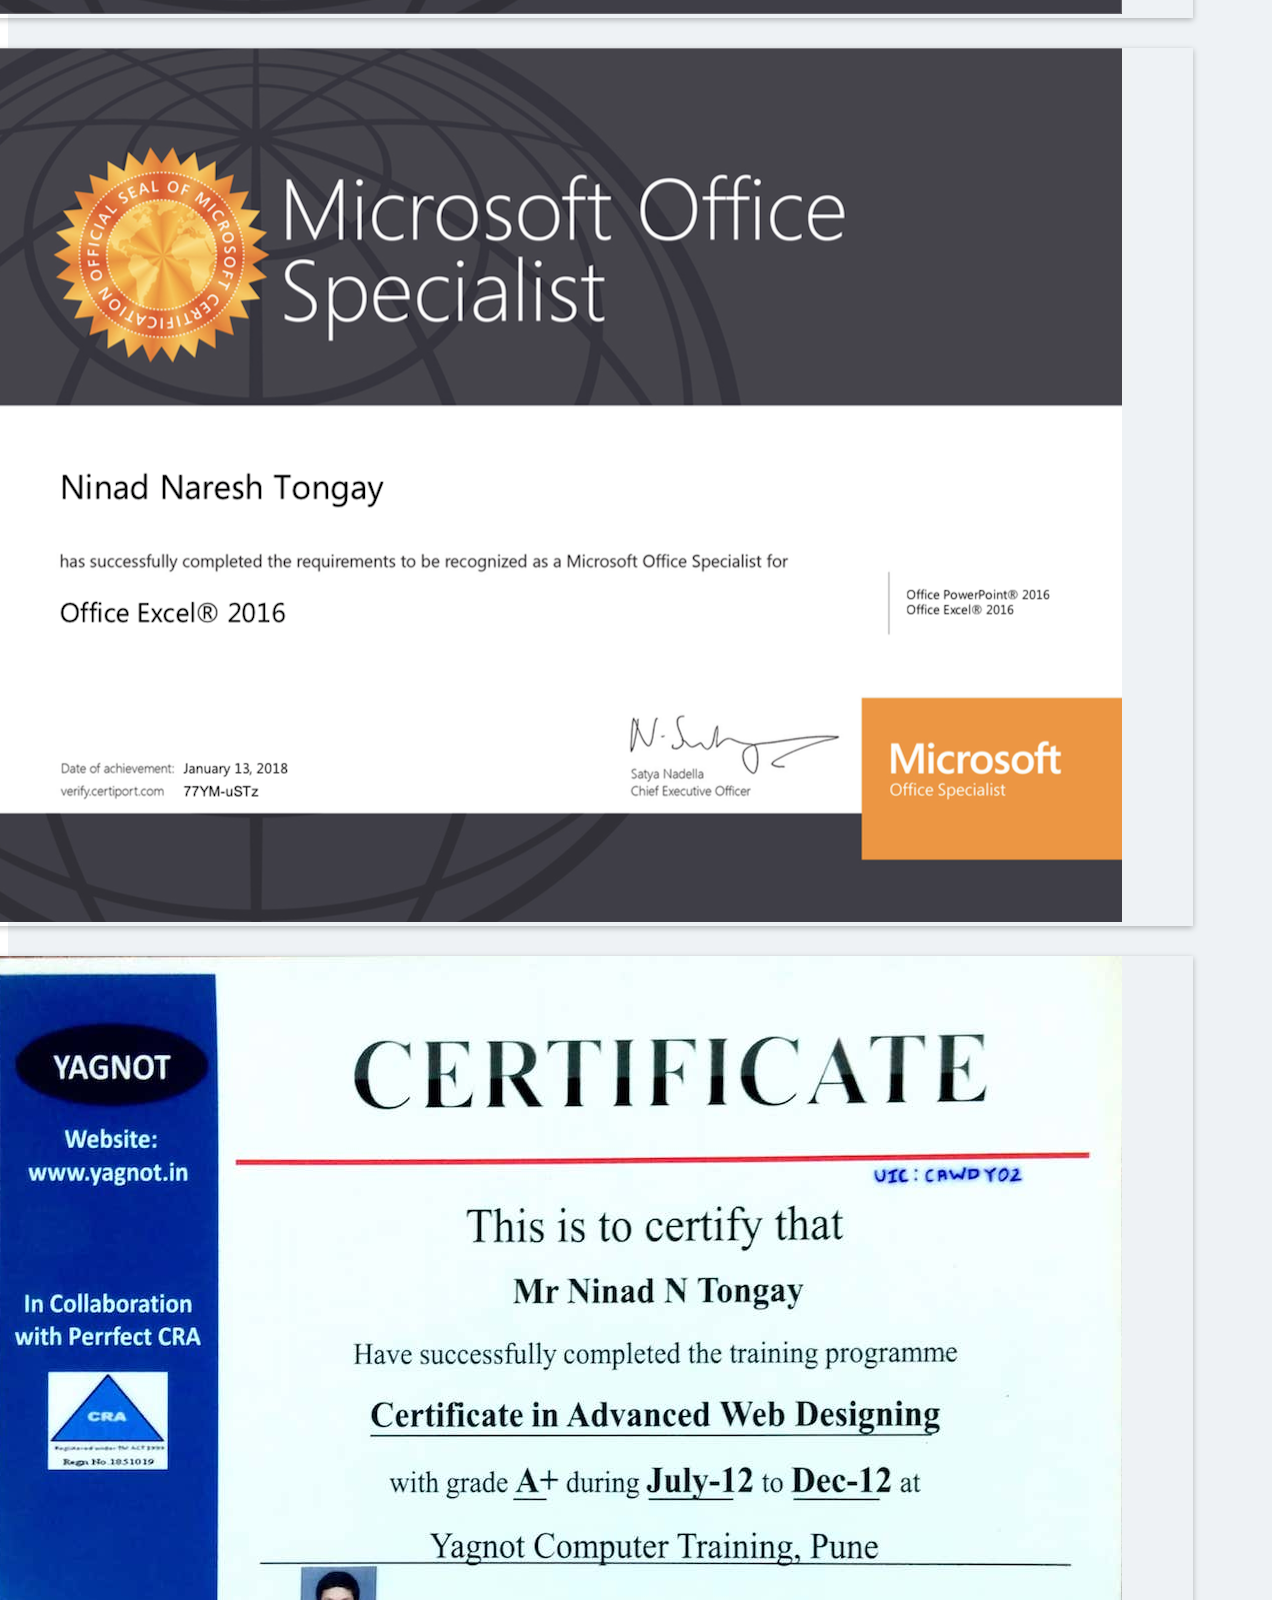
==== commit f2e7d9cc: "Revamped Resume Page" ====
--- a/index.html
+++ b/index.html
@@ -1,19 +1,21 @@
 <!DOCTYPE html>
 <html lang="en">
-  <head>
+
+<head>
     <meta charset="utf-8">
     <meta http-equiv="X-UA-Compatible" content="IE=edge">
     <meta name="viewport" content="width=device-width, initial-scale=1">
     <!--Favicons -->
     <link rel="shortcut icon" href="images/favico.ico">
 
-    <title> Ninad Tongay </title>    
+    <title> Ninad Tongay </title>
 
     <!-- Materialize -->
     <link rel="stylesheet" type="text/css" href="css/materialize.min.css">
 
     <!-- Bootstrap -->
     <link href="css/bootstrap.min.css" rel="stylesheet">
+    <link rel="stylesheet" href="css/bootstrap.css" />
 
     <!-- fontawesom -->
     <link rel="stylesheet" type="text/css" href="css/material-design-iconic-font.min.css">
@@ -32,22 +34,23 @@
     <!--google font-->
     <link href='https://fonts.googleapis.com/css?family=Roboto:400,400italic,500,700' rel='stylesheet' type='text/css'>
     <link href='https://fonts.googleapis.com/css?family=PT+Serif:400,400italic,700' rel='stylesheet' type='text/css'>
-
+    <link rel="stylesheet" href="icon-fonts/font-awesome-4.7.0/css/font-awesome.min.css" />
+    <link rel="stylesheet" href="icon-fonts/web-design/flaticon.css" />
     <!--custom. css-->
     <link rel="stylesheet" type="text/css" href="css/style.css">
     <link rel="stylesheet" type="text/css" href="css/colors/default.css" id="color-opt">
 
-  </head>
-
-
-  <body data-spy="scroll" data-offset="80">
+</head>
+
+
+<body data-spy="scroll" data-offset="80">
 
     <!-- Preloader -->
     <div class="animationload">
         <div class="loader">
             Loading...
         </div>
-    </div> 
+    </div>
     <!-- End Preloader -->
 
     <div class="navbar navbar-inverse navbar-fixed-top navbar-trans" role="navigation">
@@ -59,7 +62,7 @@
                     <span class="icon-bar"></span>
                     <span class="icon-bar"></span>
                 </button>
-                    <a class="navbar-brand" href="index.html">Ni<span>n</span>ad To<span>ng</span>ay</a>
+                <a class="navbar-brand" href="index.html">Ni<span>n</span>ad To<span>ng</span>ay</a>
             </div>
             <div class="navbar-collapse collapse">
                 <ul class="nav navbar-nav navbar-right">
@@ -71,9 +74,12 @@
                     <li><a href="#contact">Contact</a></li>
                 </ul>
 
-            </div><!--/.nav-collapse -->
-        </div><!--/.container -->
-    </div><!--navbar-default-->
+            </div>
+            <!--/.nav-collapse -->
+        </div>
+        <!--/.container -->
+    </div>
+    <!--navbar-default-->
 
 
     <!-- HOME
@@ -81,39 +87,43 @@
     <section class="carousel-section" id="home">
         <div class="overlay"></div>
         <div id="carousel-example-generic" class="carousel carousel-razon" data-ride="carousel" data-interval="5000">
-                    <div class="container">
-                        <div class="row">
-                            <div class="col-md-8 col-sm-8 col-md-offset-2 col-sm-offset-2">
-                                <div class="carousel-caption">
-                                    <div class="carousel-text">
-                                        <h1 class="animated fadeInDown wow carousel-title" data-wow-delay=".1s">Hello, My name is <span>Ninad Tongay</span></h1>
-                                        <p class="fadeInDown wow animated" data-wow-delay=".2s">
-                                             This is the best place where you would be able to know me better.
-                                        </p>
-                                        <a href="#about-me" class="waves-effect waves-light btn btn-custom animated fadeInDown wow" data-wow-delay=".4s">To know more about me click here</a>
-                                    </div>
-                                </div>
-                            </div>
-                        </div>
-                    </div>
-                            
+            <div class="container">
+                <div class="row">
+                    <div class="col-md-8 col-sm-8 col-md-offset-2 col-sm-offset-2">
+                        <div class="carousel-caption">
+                            <div class="carousel-text">
+                                <h1 class="animated fadeInDown wow carousel-title" data-wow-delay=".1s">Hello, My name
+                                    is <span>Ninad Tongay</span></h1>
+                                <p class="fadeInDown wow animated" data-wow-delay=".2s">
+                                    This is the best place where you would be able to know me better.
+                                </p>
+                                <a href="#about-me"
+                                    class="waves-effect waves-light btn btn-custom animated fadeInDown wow"
+                                    data-wow-delay=".4s">To know more about me click here</a>
+                            </div>
+                        </div>
+                    </div>
+                </div>
+            </div>
+
         </div>
-    </section> 
+    </section>
     <!-- end HOME/SLIDER -->
 
 
     <!-- About-US
-    ================================================== --> 
+    ================================================== -->
 
     <section class="about" id="about-me">
-        <div class="container"> 
+        <div class="container">
 
             <div class="row">
                 <div class="col-sm-12 animated zoomIn wow" data-wow-delay=".5s">
                     <div class="header-title">
                         <h1>About</h1>
                         <hr>
-                        <p>I believe that<br> Maintaining an inquisitive, positive, and explorative attitude leads to a constant learning process.</p>
+                        <p>I believe that<br> Maintaining an inquisitive, positive, and explorative attitude leads to a
+                            constant learning process.</p>
                     </div>
                 </div>
             </div><!-- /End row -->
@@ -126,16 +136,25 @@
                     <div class="introduce">
 
                         <h2 class="title animated fadeInLeft wow" data-wow-delay=".2s">Personal Details</h2>
-                        
-                        <p class="animated fadeInLeft wow" data-wow-delay=".4s">Hi, I’m Ninad Tongay. I am Microsoft Certified Professional. I enjoy Deep Learning and Natural Language Processing. I have attended many workshops hosted by Microsoft, Amazon, Google and Go Daddy in India, most of them were on “Cloud Computing, Business Analytics, and Internet of Things”. Additionally, I have two research publication published in International IEEE Conferences, the details of which can be found in my profile below.<br/></p>
+
+                        <p class="animated fadeInLeft wow" data-wow-delay=".4s">Hi, I’m Ninad Tongay. I am Microsoft
+                            Certified Professional. I enjoy Deep Learning and Natural Language Processing. I have
+                            attended many workshops hosted by Microsoft, Amazon, Google and Go Daddy in India, most of
+                            them were on “Cloud Computing, Business Analytics, and Internet of Things”. Additionally, I
+                            have two research publication published in International IEEE Conferences, the details of
+                            which can be found in my profile below.<br /></p>
 
                         <div class="presonal-inform">
                             <ul>
-                                <li class="animated fadeIn wow" data-wow-delay=".1s"><b>Name:</b>Ninad Naresh Tongay</li>
+                                <li class="animated fadeIn wow" data-wow-delay=".1s"><b>Name:</b>Ninad Naresh Tongay
+                                </li>
                                 <li class="animated fadeIn wow" data-wow-delay=".2s"><b>Current City:</b>Pune</li>
-                                <li class="animated fadeIn wow" data-wow-delay=".3s"><b>Date of Birth:</b>26 November 1999</li>
-                                <li class="animated fadeIn wow" data-wow-delay=".1s"><b>Hobbies:</b>Playing Games, Listening to Music</li>
-                                <li class="animated fadeIn wow" data-wow-delay=".2s"><b>Languages:</b>English, Hindi, Marathi</li>
+                                <li class="animated fadeIn wow" data-wow-delay=".3s"><b>Date of Birth:</b>26 November
+                                    1999</li>
+                                <li class="animated fadeIn wow" data-wow-delay=".1s"><b>Hobbies:</b>Playing Games,
+                                    Listening to Music</li>
+                                <li class="animated fadeIn wow" data-wow-delay=".2s"><b>Languages:</b>English, Hindi,
+                                    Marathi</li>
                             </ul>
                         </div>
 
@@ -150,7 +169,7 @@
                 </div>
 
             </div>
-            
+
 
             <div class="row">
 
@@ -163,47 +182,53 @@
                     <div class="skills-progress animated fadeInLeft wow" data-wow-delay=".4s" id="skills">
                         <h4>Deep Learning<span>75%</span></h4>
                         <div class="progress-solid meter">
-                            <div class="progress-bar" role="progressbar" data-percent="75%" aria-valuenow="75" aria-valuemin="0">
+                            <div class="progress-bar" role="progressbar" data-percent="75%" aria-valuenow="75"
+                                aria-valuemin="0">
                                 <span class="sr-only">75% Complete</span>
                             </div>
                         </div>
 
                         <h4>Natural Language Processing<span>70%</span></h4>
                         <div class="progress-solid meter">
-                            <div class="progress-bar" role="progressbar" data-percent="70%" aria-valuemax="100" aria-valuemin="0">
+                            <div class="progress-bar" role="progressbar" data-percent="70%" aria-valuemax="100"
+                                aria-valuemin="0">
                                 <span class="sr-only">70% Complete</span>
                             </div>
                         </div>
 
                         <h4>Machine Learning<span>75%</span></h4>
                         <div class="progress-solid meter animated-skills">
-                            <div class="progress-bar" role="progressbar" data-percent="75%" aria-valuemax="100" aria-valuemin="0">
+                            <div class="progress-bar" role="progressbar" data-percent="75%" aria-valuemax="100"
+                                aria-valuemin="0">
                                 <span class="sr-only">75% Complete</span>
                             </div>
                         </div>
 
-                    </div>  
+                    </div>
                 </div> <!-- end colommen -->
 
                 <div class="col-md-6">
                     <div class="skills-progress animated fadeInLeft wow" data-wow-delay=".6s" id="skills-progress">
                         <h4>Software Engineering<span>75%</span></h4>
-                            <div class="progress-solid meter animated-skills">
-                                <div class="progress-bar" role="progressbar" data-percent="75%" aria-valuemax="100" aria-valuemin="0">
+                        <div class="progress-solid meter animated-skills">
+                            <div class="progress-bar" role="progressbar" data-percent="75%" aria-valuemax="100"
+                                aria-valuemin="0">
                                 <span class="sr-only">75% Complete</span>
                             </div>
                         </div>
 
                         <h4>Python<span>70%</span></h4>
-                            <div class="progress-solid meter animated-skills">
-                                <div class="progress-bar" role="progressbar" data-percent="70%" aria-valuemax="100" aria-valuemin="0">
+                        <div class="progress-solid meter animated-skills">
+                            <div class="progress-bar" role="progressbar" data-percent="70%" aria-valuemax="100"
+                                aria-valuemin="0">
                                 <span class="sr-only">70% Complete</span>
                             </div>
                         </div>
 
                         <h4>Java<span>80%</span></h4>
-                            <div class="progress-solid meter animated-skills">
-                                <div class="progress-bar" role="progressbar" data-percent="80%" aria-valuemax="100" aria-valuemin="0">
+                        <div class="progress-solid meter animated-skills">
+                            <div class="progress-bar" role="progressbar" data-percent="80%" aria-valuemax="100"
+                                aria-valuemin="0">
                                 <span class="sr-only">80% Complete</span>
                             </div>
                         </div>
@@ -217,176 +242,235 @@
 
 
     <section class="fun-facts bg-dark" id="fun-facts">
-      <div class="container">
-        <div class="row">
-            <div class="col-md-3 col-sm-3  col-xs-6 facts animated zoomIn wow">
-                <i class="icon-pencil"></i>
-                <div class="counter">
-                    <h1 class="counter-time">2</h1>
-                    <h2>Published Research Papers</h2>
+        <div class="container">
+            <div class="row">
+                <div class="col-md-3 col-sm-3  col-xs-6 facts animated zoomIn wow">
+                    <i class="icon-pencil"></i>
+                    <div class="counter">
+                        <h1 class="counter-time">2</h1>
+                        <h2>Published Research Papers</h2>
+                    </div>
+                </div>
+
+                <div class="col-md-3 col-sm-3  col-xs-6 facts animated zoomIn wow" data-wow-delay=".1s">
+                    <i class="icon-picture"></i>
+                    <div class="counter">
+                        <h1 class="counter-time">24</h1>
+                        <h2>Conferences attended</h2>
+                    </div>
+                </div> <!-- /facts-2 -->
+                <div class="col-md-3 col-sm-3  col-xs-6 facts animated zoomIn wow" data-wow-delay=".1s">
+                    <i class="icon-trophy"></i>
+                    <div class="counter">
+                        <h1 class="counter-time">13</h1>
+                        <h2>Projects completed</h2>
+                    </div>
+                </div> <!-- /facts-3 -->
+                <div class="col-md-3 col-sm-3  col-xs-6 facts animated zoomIn wow" data-wow-delay=".1s">
+                    <i class="icon-cup"></i>
+                    <div class="counter">
+                        <h1 class="counter-time">2</h1>
+                        <h2>On going projects</h2>
+                    </div>
+                </div> <!-- /facts-4 -->
+            </div> <!-- / row -->
+        </div> <!--  /container -->
+    </section>
+
+    <section class="resume" id="resume">
+        <div class="container">
+
+            <div class="row">
+                <div class="col-sm-12 animated zoomIn wow" data-wow-delay=".5s">
+                    <div class="header-title">
+                        <h1>Resume</h1>
+                        <hr>
+                        <p>Following showcases my achievements, experience and on going education in brief. <br></p>
+                    </div>
                 </div>
             </div>
 
-            <div class="col-md-3 col-sm-3  col-xs-6 facts animated zoomIn wow" data-wow-delay=".1s">
-                <i class="icon-picture"></i>
-                <div class="counter">
-                    <h1 class="counter-time">24</h1>
-                    <h2>Conferences attended</h2>
-                </div>
-            </div> <!-- /facts-2 -->
-            <div class="col-md-3 col-sm-3  col-xs-6 facts animated zoomIn wow" data-wow-delay=".1s">
-                <i class="icon-trophy"></i>
-                <div class="counter">
-                    <h1 class="counter-time">13</h1>
-                    <h2>Projects completed</h2>
-                </div>
-            </div> <!-- /facts-3 -->
-            <div class="col-md-3 col-sm-3  col-xs-6 facts animated zoomIn wow" data-wow-delay=".1s">
-                <i class="icon-cup"></i>
-                <div class="counter">
-                    <h1 class="counter-time">2</h1>
-                    <h2>On going projects</h2>
-                </div>
-            </div> <!-- /facts-4 -->
-        </div> <!-- / row -->
-      </div>  <!--  /container -->
-    </section>
-
-    <section class="resume" id="resume">
-        <div class="container">
-
-        <div class="row">
-            <div class="col-sm-12 animated zoomIn wow" data-wow-delay=".5s">
-                <div class="header-title">
-                    <h1>Resume</h1>
-                    <hr>
-                    <p>Following showcases my achievements, experience and on going education in brief. <br></p>
-                </div>
+            <div class="row">
+                <section class="experience">
+                    <div class="row">
+                        <!-- Working History -->
+                        <div class="working-history col-md-6 padding_15 padbot_30 ">
+
+                            <ul class="timeline first-child col-md-12 top_30 ">
+                                <i style="color:#0288d1 ;" class="fa fa-lg fa-suitcase fa-2x " aria-hidden="true"> 
+                                <h2 class="fadeIn animated wow animated" data-wow-delay=".1s"
+                                    style="text-align: left;visibility: visible; animation-delay: 0.1s; animation-name: fadeIn;">
+                                    Work Philosophies
+                                </h2>
+                            </i>
+                                <!-- <li><i style="background-color:#0288d1; color:aliceblue;" class="fa fa-lg fa-suitcase " aria-hidden="true"></i>
+                                        <h2 style="text-align:left;">Work Philosophies</h2>
+                                    
+                                </li> -->
+                                <!-- a work -->
+                                <li>
+                                    <!-- <div class="rex-item animated fadeInLeft wow" data-wow-delay=".1s"> -->
+                                    <h3 class="fadeInLeft wow" data-wow-delay=".5s" style="color: #0288d1">Summer
+                                        Research fellowship</h3>
+                                    <h4 class="rex-item animated fadeInLeft wow" data-wow-delay=".5s">June 2020-Sep 2020
+                                    </h4>
+                                    <p class="rex-item animated fadeInLeft wow" data-wow-delay=".5s">
+                                        The research was aimed towards understanding how NLP and DB concepts can be used
+                                        together for awesomeness.Thanks go to Dr.Sean Chester who mentored me throughout
+                                        this project and guided through it, without which this would not have been
+                                        possible
+                                    </p>
+
+                                    <!-- </div> -->
+                                </li>
+                                <li>
+                                    <!-- <div class="rex-item animated fadeInLeft wow" data-wow-delay=".1s"> -->
+                                    <h3 class="fadeInLeft wow" data-wow-delay=".5s" style="color: #0288d1">Machine
+                                        Learning Applications Intern</h3>
+                                    <h4 class="rex-item animated fadeInLeft wow" data-wow-delay=".5s">April 2020-July
+                                        2020</h4>
+                                    <p class="rex-item animated fadeInLeft wow" data-wow-delay=".5s">
+                                        Working as an Intern under Arihant Patawari who is a Principal Architect (AI/ML)
+                                        at Tamil Nadu e-Governance Agency.
+                                        Responsibilities: Creating Applications based on ML and NLP:
+                                        1. Designing and developing NLP, machine learning, and deep learning systems.
+                                        2. Build chatbots for specific application use cases (Writing the Conversation
+                                        Design ideas, Building language-specific models, Writing the interaction flow).
+                                        3. To help with the development of the website and to build upon the content for
+                                        chatbots.
+                                        4. Research and implement appropriate NLP algorithms and tools
+                                        5. Develop machine learning applications according to requirements
+                                        6. Select appropriate datasets and data representation methods
+                                    </p>
+
+                                    <!-- </div> -->
+                                </li>
+                                <li>
+                                    <!-- <div class="rex-item animated fadeInLeft wow" data-wow-delay=".1s"> -->
+                                    <h3 class="fadeInLeft wow" data-wow-delay=".5s" style="color: #0288d1">NLP Engineer
+                                        Intern at Yagnot</h3>
+                                    <h4 class="rex-item animated fadeInLeft wow" data-wow-delay=".5s">November
+                                        2019-February 2020</h4>
+                                    <p class="rex-item animated fadeInLeft wow" data-wow-delay=".5s">
+                                        Was responsible for developing NLP Systems, training developed models and
+                                        performing statistical analysis on the results and refining the models.
+                                    </p>
+
+                                    <!-- </div> -->
+                                </li>
+                                <!-- a work -->
+                                <li>
+                                    <!-- <div class="rex-item animated fadeInLeft wow" data-wow-delay=".1s"> -->
+                                    <h3 class="fadeInLeft wow" data-wow-delay=".5s" style="color: #0288d1">Research
+                                        publication on Intelligent Segmentation and Filtering of Unstructured Datasets
+                                    </h3>
+                                    <h4 class="rex-item animated fadeInLeft wow" data-wow-delay=".5s">2017</h4>
+                                    <p class="rex-item animated fadeInLeft wow" data-wow-delay=".5s">
+                                        Publisher: IEEE <br />
+                                        Year: 2017 <br />
+                                        Place: Pune, India
+                                    </p>
+
+                                    <!-- </div> -->
+                                </li>
+                                <!-- a work -->
+                                <li>
+                                    <!-- <div class="rex-item animated fadeInLeft wow" data-wow-delay=".1s"> -->
+                                    <h3 class="fadeInLeft wow" data-wow-delay=".5s" style="color: #0288d1">First Prize
+                                        Winner of Microsoft Future Unleashed International Tech Jam</h3>
+                                    <h4 class="rex-item animated fadeInLeft wow" data-wow-delay=".5s">2016
+                                    </h4>
+                                    <p class="rex-item animated fadeInLeft wow" data-wow-delay=".5s">
+                                        Microsoft Future Unleashed was an international event held at Bombay Convection
+                                        Center, Mumbai. Here we got opportunity to show our skills and develop a
+                                        successful running application over night. It was an exiciting event and we won
+                                        first prize by developing Home Automation using Cortana
+                                    </p>
+
+                                    <!-- </div> -->
+                                </li>
+                            </ul>
+                        </div>
+                        <!-- Education History -->
+                        <div class="education-history col-md-6 padding_15 padbot_30">
+                            <ul class="timeline col-md-12 top_30">
+                                <!-- <li><i style="background-color:#0288d1; color:aliceblue;"  class="fa fa-graduation-cap" aria-hidden="true"></i>
+                                    <h2 class="timeline-title">Education</h2>
+                                </li> -->
+                                <i style="color: #0288d1;" class="fa fa-graduation-cap fa-2x" aria-hidden="true"> 
+                                <h2 class="fadeIn animated wow animated" data-wow-delay=".1s"
+                                    style="text-align: left;visibility: visible; animation-delay: 0.1s; animation-name: fadeIn;">
+                                    Education</h2>
+                                <!-- a work -->
+                            </i>
+                                <li>
+                                    <!-- <div class="rex-item animated fadeInLeft wow" data-wow-delay=".1s"> -->
+                                    <h3 class="fadeInLeft wow" data-wow-delay=".5s" style="color: #0288d1">Bachelors in
+                                        Computer Engineering</h3>
+                                    <h4 class="rex-item animated fadeInLeft wow" data-wow-delay=".5s">2020
+                                    </h4>
+                                    <p class="rex-item animated fadeInLeft wow" data-wow-delay=".5s">
+                                        Currently I am in final year, and I will complete my Bachelors in 2021
+                                    </p>
+
+                                    <!-- </div> -->
+                                </li>
+                                <li>
+                                    <!-- <div class="rex-item animated fadeInLeft wow" data-wow-delay=".1s"> -->
+                                    <h3 class="fadeInLeft wow" data-wow-delay=".5s" style="color: #0288d1">Udacity
+                                        Nanodegree in Deep Learning</h3>
+                                    <h4 class="rex-item animated fadeInLeft wow" data-wow-delay=".5s">2018-Persuing
+
+                                    </h4>
+                                    <p class="rex-item animated fadeInLeft wow" data-wow-delay=".5s">
+                                        Skills Earned:
+                                        1. Designing and Implementing Neural Networks
+                                        2. Convolutional Neural Networks along with Transfer Learning
+                                        3. Recurrent Neural Networks (LSTM, GRU, Word Embeddings, Word2Vec)
+                                        4. Generative Adversarial Networks
+                                        5. Using AWS SageMaker, EC2 Instances, Lamda and S3
+                                        6. Deploying Models </p>
+
+                                    <!-- </div> -->
+                                </li>
+                                <!-- a work -->
+                                <li>
+                                    <!-- <div class="rex-item animated fadeInLeft wow" data-wow-delay=".1s"> -->
+                                    <h3 class="fadeInLeft wow" data-wow-delay=".5s" style="color: #0288d1">Completed
+                                        Diploma in Computer Engineering</h3>
+                                    <h4 class="rex-item animated fadeInLeft wow" data-wow-delay=".5s">2015-2018
+                                    </h4>
+                                    <p class="rex-item animated fadeInLeft wow" data-wow-delay=".5s">
+                                        I completed my diploma in Zeal Polytechnic in 2018. In the final year we
+                                        developed a project named College Governance Chatbot using AI and Machine
+                                        Learning, it was a chatbot which was available on most of social media platforms
+                                        and was able to answer your queries regarding my college within seconds
+                                    </p>
+
+                                    <!-- </div> -->
+                                </li>
+                                <!-- a work -->
+                                <li>
+                                    <!-- <div class="rex-item animated fadeInLeft wow" data-wow-delay=".1s"> -->
+                                    <h3 class="fadeInLeft wow" data-wow-delay=".5s" style="color: #0288d1">Completed X
+                                        in ICSE Board</h3>
+                                    <h4 class="rex-item animated fadeInLeft wow" data-wow-delay=".5s">2015
+                                    </h4>
+                                    <p class="rex-item animated fadeInLeft wow" data-wow-delay=".5s">
+                                        I completed my X in DSK School
+
+
+                                    </p>
+
+                                    <!-- </div> -->
+                                </li>
+                            </ul>
+                        </div>
+                    </div>
+                </section>
             </div>
-        </div>
-
-        <div class="row">
-            <div class="col-sm-12">
-                <div class="experience">
-                    <h2 class="fadeIn animated wow" data-wow-delay=".1s">Work Philosophies</h2>
-                </div>
-            </div>
-        </div>
-
-
-
-        <div class="time-line"> 
-            <!-- Right Services -->
-            <div class="row">
-                <div class="col-sm-6 pull-right rex-right">
-                    <div class="colam">
-                    <div class="rs-round">
-                        <i class="icon-layers"></i>
-                    </div>
-                        <div class="rex-item animated fadeInLeft wow" data-wow-delay=".1s">
-                            <h3>NLP Engineer Intern at Yagnot</h3>
-                            <h4>November 2019-February 2020</h4>
-                            <p>Was responsible for developing NLP Systems, training developed models and performing statistical analysis on the results and refining the models. </p>
-                        </div>
-                    </div>
-                </div>
-                </div>
-          
-            <!-- Left Services -->
-            <div class="row">
-                <div class="col-sm-6 pull-left rex-left">
-                    <div class="colam">
-                        <div class="rs-round second">
-                            <i class="icon-pin"></i>
-                        </div>
-                        <div class="rex-item animated fadeInLeft wow" data-wow-delay=".3s">
-                            <h3>Research publication on Intelligent Segmentation and Filtering of Unstructured Datasets</h3>
-                            <h4>2017</h4>
-                            <p>
-                              Publisher: IEEE <br/>
-                              Year: 2017 <br/>
-                              Place: Pune, India
-                            </p>
-                        </div>
-                    </div>
-                </div>
-            </div>
-          
-            <!-- Right Services -->
-            <div class="row">
-                <div class="col-sm-6 pull-right rex-right">
-                    <div class="colam-tird">
-                        <div class="rs-round">
-                            <i class="icon-magic-wand"></i>
-                        </div>
-                        <div class="rex-item animated fadeInRight wow" data-wow-delay=".5s">
-                            <h3>First Prize Winner of Microsoft Future Unleashed International Tech Jam</h3>
-                            <h4>2016</h4>
-                            <p>Microsoft Future Unleashed was an international event held at Bombay Convection Center, Mumbai. Here we got opportunity to show our skills and develop a successful running application over night. It was an exiciting event and we won first prize by developing Home Automation using Cortana</p>
-                        </div>
-                    </div>
-                </div>
-            </div>
-            </div>
-
-            <div class="row">
-                <div class="col-sm-12">
-                    <div class="education fadeIn animated wow animated" data-wow-delay=".1s">
-                        <h3>Education</h3>
-                    </div>
-                </div>
-            </div>
-
-            <div class="time-line">
-            <!-- Right Services -->
-            <div class="row">
-                <div class="col-sm-6 pull-left rex-left">
-                    <div class="colam">
-                        <div class="rs-round second">
-                            <i class="icon-layers"></i>
-                        </div>
-                        <div class="rex-item animated fadeInLeft wow" data-wow-delay=".1s">
-                            <h3>Bachelors in Computer Engineering</h3>
-                            <h4>2018-Persuing </h4>
-                            <p>Currently I am in third year, and I will complete my Bachelors in 2021</p>
-                        </div>
-                    </div>
-                </div>
-            </div>
-          
-            <!-- Left Services -->
-            <div class="row">
-                <div class="col-sm-6 pull-right rex-right">
-                    <div class="colam">
-                        <div class="rs-round edu-second">
-                            <i class="icon-pin"></i>
-                        </div>
-                        <div class="rex-item animated fadeInRight wow" data-wow-delay=".3s">
-                            <h3>Completed Diploma in Computer Engineering</h3>
-                            <h4>2015-2018</h4>
-                            <p>I completed my diploma in Zeal Polytechnic in 2018. In the final year we developed a project named College Governance Chatbot using AI and Machine Learning, it was a chatbot which was available on most of social media platforms and was able to answer your queries regarding my college within seconds </p>
-                        </div>
-                    </div>
-                </div>
-            </div>
-          
-            <!-- Right Services -->
-            <div class="row">
-                <div class="col-sm-6 pull-left rex-left">
-                    <div class="colam-tird">
-                        <div class="rs-round second">
-                            <i class="icon-magic-wand"></i>
-                        </div>
-                        <div class="rex-item animated fadeInLeft wow" data-wow-delay=".11s">
-                            <h3>Completed X in ICSE Board</h3>
-                            <h4>2015</h4>
-                            <p>I completed my X in DSK School</p>
-                        </div>
-                    </div>
-                </div>
-            </div>
-
-        </div>
+
+            <!-- </div> -->
 
         </div>
     </section>
@@ -408,11 +492,11 @@
             <div class="row">
                 <div class="col-lg-12 col-md-12 col-sm-12 ">
                     <div class="portfolioFilter text-center">
-                        <ul class="portfolio-category">           
-                        <li><a href="#" class="current">All</a></li>             
+                        <ul class="portfolio-category">
+                            <li><a href="#" class="current" >All</a></li>             
                             <li><a href="#" data-filter=".microsoft">Microsoft</a></li>
+                            <li><a href="#" data-filter=".quicklabs">Udacity</a></li>
                             <li><a href="#" data-filter=".yagnot">Yagnot</a></li>
-                            <li><a href="#" data-filter=".quicklabs">Qwik Labs</a></li>
                             <li><a href="#" data-filter=".ec">Extra Curriculars</a></li>
                         </ul>
                     </div>
@@ -422,707 +506,816 @@
             <div class="row port">
                 <div class="portfolioContainer">
                     <div class="col-md-4 col-sm-6 microsoft">
-                        <div class="gal-detail thumb waves-effect waves-block waves-light animated fadeInLeft wow animated" data-wow-delay=".1s">
-                            <div class="portfolio-images">
-                                <img src="images/portfolio/pro1.jpg" class="thumb-img img-responsive" alt="work-thumbnail">
-
-                                    <div class="portfolio-deatil">
-                                        <a href="#popup-1" class="field-popup" title="Portfolio-1">
-                                        View certificate
-                                        </a>
-
-                                        <div id="popup-1" class="popup-box zoom-anim-dialog mfp-hide">
-                                        <div class="row">
-                                            <div class="col-lg-6">
-                                                <figure>
-                                                    <img src="images/portfolio/pro1.jpg" alt="" class="field-popup img-responsive">
-                                                </figure>
-                                            </div>
-                                        
+                        <div class="gal-detail thumb waves-effect waves-block waves-light animated fadeInLeft wow animated"
+                            data-wow-delay=".1s">
+                            <div class="portfolio-images">
+                                <img src="images/portfolio/pro1.jpg" class="thumb-img img-responsive"
+                                    alt="work-thumbnail">
+
+                                <div class="portfolio-deatil">
+                                    <a href="#popup-1" class="field-popup" title="Portfolio-1">
+                                        View certificate
+                                    </a>
+
+                                    <div id="popup-1" class="popup-box zoom-anim-dialog mfp-hide">
+                                        <div class="row">
+                                            <div class="col-lg-6">
+                                                <figure>
+                                                    <img src="images/portfolio/pro1.jpg" alt=""
+                                                        class="field-popup img-responsive">
+                                                </figure>
+                                            </div>
+
 
                                             <div class="col-lg-6">
                                                 <div class="popup-content">
                                                     <h2>MTA in Cloud Fundamentals</h2>
 
-                                                    <p>Verification code: 6b8A-Dw5y<br><a href="https://www.certiport.com/portal/pages/credentialverification.aspx">Click here to verify</a></p>
-                                                </div>
-                                            </div>
-                                        </div><!-- End row -->
-
-                                        </div>
-                                    </div>
-
-                                <div class="pf-overlay"></div>
-                            </div>                          
+                                                    <p>Verification code: 6b8A-Dw5y<br><a
+                                                            href="https://www.certiport.com/portal/pages/credentialverification.aspx">Click
+                                                            here to verify</a></p>
+                                                </div>
+                                            </div>
+                                        </div><!-- End row -->
+
+                                    </div>
+                                </div>
+
+                                <div class="pf-overlay"></div>
+                            </div>
                         </div>
                     </div>
                     <div class="col-md-4 col-sm-6 microsoft">
-                        <div class="gal-detail thumb waves-effect waves-block waves-light animated fadeInLeft wow animated" data-wow-delay=".1s">
-                            <div class="portfolio-images">
-                                <img src="images/portfolio/pro2.jpg" class="thumb-img img-responsive" alt="work-thumbnail">
-
-                                    <div class="portfolio-deatil">
-                                        <a href="#popup-2" class="field-popup" title="Portfolio-1">
-                                            View certificate
-                                        </a>
-
-                                        <div id="popup-2" class="popup-box zoom-anim-dialog mfp-hide">
-                                        <div class="row">
-                                            <div class="col-lg-6">
-                                                <figure>
-                                                    <img src="images/portfolio/pro2.jpg" alt="" class="field-popup img-responsive">
-                                                </figure>
-                                            </div>
-                                        
+                        <div class="gal-detail thumb waves-effect waves-block waves-light animated fadeInLeft wow animated"
+                            data-wow-delay=".1s">
+                            <div class="portfolio-images">
+                                <img src="images/portfolio/pro2.jpg" class="thumb-img img-responsive"
+                                    alt="work-thumbnail">
+
+                                <div class="portfolio-deatil">
+                                    <a href="#popup-2" class="field-popup" title="Portfolio-1">
+                                        View certificate
+                                    </a>
+
+                                    <div id="popup-2" class="popup-box zoom-anim-dialog mfp-hide">
+                                        <div class="row">
+                                            <div class="col-lg-6">
+                                                <figure>
+                                                    <img src="images/portfolio/pro2.jpg" alt=""
+                                                        class="field-popup img-responsive">
+                                                </figure>
+                                            </div>
+
 
                                             <div class="col-lg-6">
                                                 <div class="popup-content">
                                                     <h2>MTA in Database Administration Fundamentals</h2>
 
-                                                    <p>Verification code: wvEXM-FMXb<br><a href="https://www.certiport.com/portal/pages/credentialverification.aspx">Click here to verify</a></p>
-                                                </div>
-                                            </div>
-                                        </div><!-- End row -->
-
-                                        </div>
-                                    </div>
-
-                                <div class="pf-overlay"></div>
-                            </div>                          
-                        </div>
-                    </div>  <div class="col-md-4 col-sm-6 microsoft">
-                        <div class="gal-detail thumb waves-effect waves-block waves-light animated fadeInLeft wow animated" data-wow-delay=".1s">
-                            <div class="portfolio-images">
-                                <img src="images/portfolio/pro3.jpg" class="thumb-img img-responsive" alt="work-thumbnail">
-
-                                    <div class="portfolio-deatil">
-                                        <a href="#popup-3" class="field-popup" title="Portfolio-1">
-                                            View certificate
-                                        </a>
-
-                                        <div id="popup-3" class="popup-box zoom-anim-dialog mfp-hide">
-                                        <div class="row">
-                                            <div class="col-lg-6">
-                                                <figure>
-                                                    <img src="images/portfolio/pro3.jpg" alt="" class="field-popup img-responsive">
-                                                </figure>
-                                            </div>
-                                        
+                                                    <p>Verification code: wvEXM-FMXb<br><a
+                                                            href="https://www.certiport.com/portal/pages/credentialverification.aspx">Click
+                                                            here to verify</a></p>
+                                                </div>
+                                            </div>
+                                        </div><!-- End row -->
+
+                                    </div>
+                                </div>
+
+                                <div class="pf-overlay"></div>
+                            </div>
+                        </div>
+                    </div>
+                    <div class="col-md-4 col-sm-6 microsoft">
+                        <div class="gal-detail thumb waves-effect waves-block waves-light animated fadeInLeft wow animated"
+                            data-wow-delay=".1s">
+                            <div class="portfolio-images">
+                                <img src="images/portfolio/pro3.jpg" class="thumb-img img-responsive"
+                                    alt="work-thumbnail">
+
+                                <div class="portfolio-deatil">
+                                    <a href="#popup-3" class="field-popup" title="Portfolio-1">
+                                        View certificate
+                                    </a>
+
+                                    <div id="popup-3" class="popup-box zoom-anim-dialog mfp-hide">
+                                        <div class="row">
+                                            <div class="col-lg-6">
+                                                <figure>
+                                                    <img src="images/portfolio/pro3.jpg" alt=""
+                                                        class="field-popup img-responsive">
+                                                </figure>
+                                            </div>
+
 
                                             <div class="col-lg-6">
                                                 <div class="popup-content">
                                                     <h2>MTA in HTML5 Application Development Fundamentals</h2>
 
-                                                    <p>Verification code: aRMG-s23b<br><a href="https://www.certiport.com/portal/pages/credentialverification.aspx">Click here to verify</a></p>
-                                                </div>
-                                            </div>
-                                        </div><!-- End row -->
-
-                                        </div>
-                                    </div>
-
-                                <div class="pf-overlay"></div>
-                            </div>                          
-                        </div>
-                    </div>  <div class="col-md-4 col-sm-6 microsoft">
-                        <div class="gal-detail thumb waves-effect waves-block waves-light animated fadeInLeft wow animated" data-wow-delay=".1s">
-                            <div class="portfolio-images">
-                                <img src="images/portfolio/pro4.jpg" class="thumb-img img-responsive" alt="work-thumbnail">
-
-                                    <div class="portfolio-deatil">
-                                        <a href="#popup-4" class="field-popup" title="Portfolio-1">
-                                            View certificate
-                                        </a>
-
-                                        <div id="popup-4" class="popup-box zoom-anim-dialog mfp-hide">
-                                        <div class="row">
-                                            <div class="col-lg-6">
-                                                <figure>
-                                                    <img src="images/portfolio/pro4.jpg" alt="" class="field-popup img-responsive">
-                                                </figure>
-                                            </div>
-                                        
+                                                    <p>Verification code: aRMG-s23b<br><a
+                                                            href="https://www.certiport.com/portal/pages/credentialverification.aspx">Click
+                                                            here to verify</a></p>
+                                                </div>
+                                            </div>
+                                        </div><!-- End row -->
+
+                                    </div>
+                                </div>
+
+                                <div class="pf-overlay"></div>
+                            </div>
+                        </div>
+                    </div>
+                    <div class="col-md-4 col-sm-6 microsoft">
+                        <div class="gal-detail thumb waves-effect waves-block waves-light animated fadeInLeft wow animated"
+                            data-wow-delay=".1s">
+                            <div class="portfolio-images">
+                                <img src="images/portfolio/pro4.jpg" class="thumb-img img-responsive"
+                                    alt="work-thumbnail">
+
+                                <div class="portfolio-deatil">
+                                    <a href="#popup-4" class="field-popup" title="Portfolio-1">
+                                        View certificate
+                                    </a>
+
+                                    <div id="popup-4" class="popup-box zoom-anim-dialog mfp-hide">
+                                        <div class="row">
+                                            <div class="col-lg-6">
+                                                <figure>
+                                                    <img src="images/portfolio/pro4.jpg" alt=""
+                                                        class="field-popup img-responsive">
+                                                </figure>
+                                            </div>
+
 
                                             <div class="col-lg-6">
                                                 <div class="popup-content">
                                                     <h2>MTA in Networking Fundamentals</h2>
 
-                                                    <p>Verification code: sSBM-XLRX<br><a href="https://www.certiport.com/portal/pages/credentialverification.aspx">Click here to verify</a></p>
-                                                </div>
-                                            </div>
-                                        </div><!-- End row -->
-
-                                        </div>
-                                    </div>
-
-                                <div class="pf-overlay"></div>
-                            </div>                          
-                        </div>
-                    </div>  <div class="col-md-4 col-sm-6 microsoft">
-                        <div class="gal-detail thumb waves-effect waves-block waves-light animated fadeInLeft wow animated" data-wow-delay=".1s">
-                            <div class="portfolio-images">
-                                <img src="images/portfolio/pro5.jpg" class="thumb-img img-responsive" alt="work-thumbnail">
-
-                                    <div class="portfolio-deatil">
-                                        <a href="#popup-5" class="field-popup" title="Portfolio-1">
-                                            View certificate
-                                        </a>
-
-                                        <div id="popup-5" class="popup-box zoom-anim-dialog mfp-hide">
-                                        <div class="row">
-                                            <div class="col-lg-6">
-                                                <figure>
-                                                    <img src="images/portfolio/pro5.jpg" alt="" class="field-popup img-responsive">
-                                                </figure>
-                                            </div>
-                                        
+                                                    <p>Verification code: sSBM-XLRX<br><a
+                                                            href="https://www.certiport.com/portal/pages/credentialverification.aspx">Click
+                                                            here to verify</a></p>
+                                                </div>
+                                            </div>
+                                        </div><!-- End row -->
+
+                                    </div>
+                                </div>
+
+                                <div class="pf-overlay"></div>
+                            </div>
+                        </div>
+                    </div>
+                    <div class="col-md-4 col-sm-6 microsoft">
+                        <div class="gal-detail thumb waves-effect waves-block waves-light animated fadeInLeft wow animated"
+                            data-wow-delay=".1s">
+                            <div class="portfolio-images">
+                                <img src="images/portfolio/pro5.jpg" class="thumb-img img-responsive"
+                                    alt="work-thumbnail">
+
+                                <div class="portfolio-deatil">
+                                    <a href="#popup-5" class="field-popup" title="Portfolio-1">
+                                        View certificate
+                                    </a>
+
+                                    <div id="popup-5" class="popup-box zoom-anim-dialog mfp-hide">
+                                        <div class="row">
+                                            <div class="col-lg-6">
+                                                <figure>
+                                                    <img src="images/portfolio/pro5.jpg" alt=""
+                                                        class="field-popup img-responsive">
+                                                </figure>
+                                            </div>
+
 
                                             <div class="col-lg-6">
                                                 <div class="popup-content">
                                                     <h2>MTA in Software Development Fundamentals</h2>
 
-                                                    <p>Verification code: wEzW4-4SmU<br><a href="https://www.certiport.com/portal/pages/credentialverification.aspx">Click here to verify</a></p>
-                                                </div>
-                                            </div>
-                                        </div><!-- End row -->
-
-                                        </div>
-                                    </div>
-
-                                <div class="pf-overlay"></div>
-                            </div>                          
-                        </div>
-                    </div>  <div class="col-md-4 col-sm-6 microsoft">
-                        <div class="gal-detail thumb waves-effect waves-block waves-light animated fadeInLeft wow animated" data-wow-delay=".1s">
-                            <div class="portfolio-images">
-                                <img src="images/portfolio/pro6.jpg" class="thumb-img img-responsive" alt="work-thumbnail">
-
-                                    <div class="portfolio-deatil">
-                                        <a href="#popup-6" class="field-popup" title="Portfolio-1">
-                                            View certificate
-                                        </a>
-
-                                        <div id="popup-6" class="popup-box zoom-anim-dialog mfp-hide">
-                                        <div class="row">
-                                            <div class="col-lg-6">
-                                                <figure>
-                                                    <img src="images/portfolio/pro6.jpg" alt="" class="field-popup img-responsive">
-                                                </figure>
-                                            </div>
-                                        
+                                                    <p>Verification code: wEzW4-4SmU<br><a
+                                                            href="https://www.certiport.com/portal/pages/credentialverification.aspx">Click
+                                                            here to verify</a></p>
+                                                </div>
+                                            </div>
+                                        </div><!-- End row -->
+
+                                    </div>
+                                </div>
+
+                                <div class="pf-overlay"></div>
+                            </div>
+                        </div>
+                    </div>
+                    <div class="col-md-4 col-sm-6 microsoft">
+                        <div class="gal-detail thumb waves-effect waves-block waves-light animated fadeInLeft wow animated"
+                            data-wow-delay=".1s">
+                            <div class="portfolio-images">
+                                <img src="images/portfolio/pro6.jpg" class="thumb-img img-responsive"
+                                    alt="work-thumbnail">
+
+                                <div class="portfolio-deatil">
+                                    <a href="#popup-6" class="field-popup" title="Portfolio-1">
+                                        View certificate
+                                    </a>
+
+                                    <div id="popup-6" class="popup-box zoom-anim-dialog mfp-hide">
+                                        <div class="row">
+                                            <div class="col-lg-6">
+                                                <figure>
+                                                    <img src="images/portfolio/pro6.jpg" alt=""
+                                                        class="field-popup img-responsive">
+                                                </figure>
+                                            </div>
+
 
                                             <div class="col-lg-6">
                                                 <div class="popup-content">
                                                     <h2>MTA in Windows Operating System Fundamentals</h2>
 
-                                                   <p>Verification code: wEVdu-4SuP<br><a href="https://www.certiport.com/portal/pages/credentialverification.aspx">Click here to verify</a></p>
-                                                </div>
-                                            </div>
-                                        </div><!-- End row -->
-
-                                        </div>
-                                    </div>
-
-                                <div class="pf-overlay"></div>
-                            </div>                          
-                        </div>
-                    </div>
-                     <div class="col-md-4 col-sm-6 microsoft">
-                        <div class="gal-detail thumb waves-effect waves-block waves-light animated fadeInLeft wow animated" data-wow-delay=".1s">
-                            <div class="portfolio-images">
-                                <img src="images/portfolio/pro7.jpg" class="thumb-img img-responsive" alt="work-thumbnail">
-
-                                    <div class="portfolio-deatil">
-                                        <a href="#popup-7" class="field-popup" title="Portfolio-1">
-                                            View certificate
-                                        </a>
-
-                                        <div id="popup-7" class="popup-box zoom-anim-dialog mfp-hide">
-                                        <div class="row">
-                                            <div class="col-lg-6">
-                                                <figure>
-                                                    <img src="images/portfolio/pro7.jpg" alt="" class="field-popup img-responsive">
-                                                </figure>
-                                            </div>
-                                        
+                                                    <p>Verification code: wEVdu-4SuP<br><a
+                                                            href="https://www.certiport.com/portal/pages/credentialverification.aspx">Click
+                                                            here to verify</a></p>
+                                                </div>
+                                            </div>
+                                        </div><!-- End row -->
+
+                                    </div>
+                                </div>
+
+                                <div class="pf-overlay"></div>
+                            </div>
+                        </div>
+                    </div>
+                    <div class="col-md-4 col-sm-6 microsoft">
+                        <div class="gal-detail thumb waves-effect waves-block waves-light animated fadeInLeft wow animated"
+                            data-wow-delay=".1s">
+                            <div class="portfolio-images">
+                                <img src="images/portfolio/pro7.jpg" class="thumb-img img-responsive"
+                                    alt="work-thumbnail">
+
+                                <div class="portfolio-deatil">
+                                    <a href="#popup-7" class="field-popup" title="Portfolio-1">
+                                        View certificate
+                                    </a>
+
+                                    <div id="popup-7" class="popup-box zoom-anim-dialog mfp-hide">
+                                        <div class="row">
+                                            <div class="col-lg-6">
+                                                <figure>
+                                                    <img src="images/portfolio/pro7.jpg" alt=""
+                                                        class="field-popup img-responsive">
+                                                </figure>
+                                            </div>
+
 
                                             <div class="col-lg-6">
                                                 <div class="popup-content">
                                                     <h2>MOS Master 2007</h2>
 
-                                                   <p>Exams Completed:<br> PowerPoint 2007, Access 2007, Word 2007 Expert,<br> Excel 2007 Expert<br><br>Verification code: wyueD-kwmw<br><a href="https://www.certiport.com/portal/pages/credentialverification.aspx">Click here to verify</a></p>
-                                                </div>
-                                            </div>
-                                        </div><!-- End row -->
-
-                                        </div>
-                                    </div>
-
-                                <div class="pf-overlay"></div>
-                            </div>                          
-                        </div>
-                    </div>
-                     <div class="col-md-4 col-sm-6 microsoft">
-                        <div class="gal-detail thumb waves-effect waves-block waves-light animated fadeInLeft wow animated" data-wow-delay=".1s">
-                            <div class="portfolio-images">
-                                <img src="images/portfolio/pro11.jpg" class="thumb-img img-responsive" alt="work-thumbnail">
-
-                                    <div class="portfolio-deatil">
-                                        <a href="#popup-11" class="field-popup" title="Portfolio-1">
-                                            View certificate
-                                        </a>
-
-                                        <div id="popup-11" class="popup-box zoom-anim-dialog mfp-hide">
-                                        <div class="row">
-                                            <div class="col-lg-6">
-                                                <figure>
-                                                    <img src="images/portfolio/pro11.jpg" alt="" class="field-popup img-responsive">
-                                                </figure>
-                                            </div>
-                                        
+                                                    <p>Exams Completed:<br> PowerPoint 2007, Access 2007, Word 2007
+                                                        Expert,<br> Excel 2007 Expert<br><br>Verification code:
+                                                        wyueD-kwmw<br><a
+                                                            href="https://www.certiport.com/portal/pages/credentialverification.aspx">Click
+                                                            here to verify</a></p>
+                                                </div>
+                                            </div>
+                                        </div><!-- End row -->
+
+                                    </div>
+                                </div>
+
+                                <div class="pf-overlay"></div>
+                            </div>
+                        </div>
+                    </div>
+                    <div class="col-md-4 col-sm-6 microsoft">
+                        <div class="gal-detail thumb waves-effect waves-block waves-light animated fadeInLeft wow animated"
+                            data-wow-delay=".1s">
+                            <div class="portfolio-images">
+                                <img src="images/portfolio/pro11.jpg" class="thumb-img img-responsive"
+                                    alt="work-thumbnail">
+
+                                <div class="portfolio-deatil">
+                                    <a href="#popup-11" class="field-popup" title="Portfolio-1">
+                                        View certificate
+                                    </a>
+
+                                    <div id="popup-11" class="popup-box zoom-anim-dialog mfp-hide">
+                                        <div class="row">
+                                            <div class="col-lg-6">
+                                                <figure>
+                                                    <img src="images/portfolio/pro11.jpg" alt=""
+                                                        class="field-popup img-responsive">
+                                                </figure>
+                                            </div>
+
 
                                             <div class="col-lg-6">
                                                 <div class="popup-content">
                                                     <h2>MOS Expert 2007</h2>
 
-                                                    
-                                                   <p>Exams Completed:<br> Word 2007, PowerPoint 2007, Excel 2007, Access 2007,<br> Word 2007 Expert, Excel 2007 Expert<br><br>Verification code: wL3xQ-HadX<br><a href="https://www.certiport.com/portal/pages/credentialverification.aspx">Click here to verify</a></p>
-                                                </div>
-                                            </div>
-                                        </div><!-- End row -->
-
-                                        </div>
-                                    </div>
-
-                                <div class="pf-overlay"></div>
-                            </div>                          
-                        </div>
-                    </div>
-                      <div class="col-md-4 col-sm-6 microsoft">
-                        <div class="gal-detail thumb waves-effect waves-block waves-light animated fadeInLeft wow animated" data-wow-delay=".1s">
-                            <div class="portfolio-images">
-                                <img src="images/portfolio/pro8.jpg" class="thumb-img img-responsive" alt="work-thumbnail">
-
-                                    <div class="portfolio-deatil">
-                                        <a href="#popup-8" class="field-popup" title="Portfolio-1">
-                                            View certificate
-                                        </a>
-
-                                        <div id="popup-8" class="popup-box zoom-anim-dialog mfp-hide">
-                                        <div class="row">
-                                            <div class="col-lg-6">
-                                                <figure>
-                                                    <img src="images/portfolio/pro8.jpg" alt="" class="field-popup img-responsive">
-                                                </figure>
-                                            </div>
-                                        
+
+                                                    <p>Exams Completed:<br> Word 2007, PowerPoint 2007, Excel 2007,
+                                                        Access 2007,<br> Word 2007 Expert, Excel 2007
+                                                        Expert<br><br>Verification code: wL3xQ-HadX<br><a
+                                                            href="https://www.certiport.com/portal/pages/credentialverification.aspx">Click
+                                                            here to verify</a></p>
+                                                </div>
+                                            </div>
+                                        </div><!-- End row -->
+
+                                    </div>
+                                </div>
+
+                                <div class="pf-overlay"></div>
+                            </div>
+                        </div>
+                    </div>
+                    <div class="col-md-4 col-sm-6 microsoft">
+                        <div class="gal-detail thumb waves-effect waves-block waves-light animated fadeInLeft wow animated"
+                            data-wow-delay=".1s">
+                            <div class="portfolio-images">
+                                <img src="images/portfolio/pro8.jpg" class="thumb-img img-responsive"
+                                    alt="work-thumbnail">
+
+                                <div class="portfolio-deatil">
+                                    <a href="#popup-8" class="field-popup" title="Portfolio-1">
+                                        View certificate
+                                    </a>
+
+                                    <div id="popup-8" class="popup-box zoom-anim-dialog mfp-hide">
+                                        <div class="row">
+                                            <div class="col-lg-6">
+                                                <figure>
+                                                    <img src="images/portfolio/pro8.jpg" alt=""
+                                                        class="field-popup img-responsive">
+                                                </figure>
+                                            </div>
+
 
                                             <div class="col-lg-6">
                                                 <div class="popup-content">
                                                     <h2>MOS 2010</h2>
 
-                                                   <p>Exams Completed:<br> Word 2010 Expert, Word 2010, PowerPoint 2010,<br> Excel 2010<br><br>Verification code: MAXp-s2Sn<br><a href="https://www.certiport.com/portal/pages/credentialverification.aspx">Click here to verify</a></p>
-                                                </div>
-                                            </div>
-                                        </div><!-- End row -->
-
-                                        </div>
-                                    </div>
-
-                                <div class="pf-overlay"></div>
-                            </div>                          
-                        </div>
-                    </div>
-                      <div class="col-md-4 col-sm-6 microsoft">
-                        <div class="gal-detail thumb waves-effect waves-block waves-light animated fadeInLeft wow animated" data-wow-delay=".1s">
-                            <div class="portfolio-images">
-                                <img src="images/portfolio/pro9.jpg" class="thumb-img img-responsive" alt="work-thumbnail">
-
-                                    <div class="portfolio-deatil">
-                                        <a href="#popup-9" class="field-popup" title="Portfolio-1">
-                                            View certificate
-                                        </a>
-
-                                        <div id="popup-9" class="popup-box zoom-anim-dialog mfp-hide">
-                                        <div class="row">
-                                            <div class="col-lg-6">
-                                                <figure>
-                                                    <img src="images/portfolio/pro9.jpg" alt="" class="field-popup img-responsive">
-                                                </figure>
-                                            </div>
-                                        
+                                                    <p>Exams Completed:<br> Word 2010 Expert, Word 2010, PowerPoint
+                                                        2010,<br> Excel 2010<br><br>Verification code: MAXp-s2Sn<br><a
+                                                            href="https://www.certiport.com/portal/pages/credentialverification.aspx">Click
+                                                            here to verify</a></p>
+                                                </div>
+                                            </div>
+                                        </div><!-- End row -->
+
+                                    </div>
+                                </div>
+
+                                <div class="pf-overlay"></div>
+                            </div>
+                        </div>
+                    </div>
+                    <div class="col-md-4 col-sm-6 microsoft">
+                        <div class="gal-detail thumb waves-effect waves-block waves-light animated fadeInLeft wow animated"
+                            data-wow-delay=".1s">
+                            <div class="portfolio-images">
+                                <img src="images/portfolio/pro9.jpg" class="thumb-img img-responsive"
+                                    alt="work-thumbnail">
+
+                                <div class="portfolio-deatil">
+                                    <a href="#popup-9" class="field-popup" title="Portfolio-1">
+                                        View certificate
+                                    </a>
+
+                                    <div id="popup-9" class="popup-box zoom-anim-dialog mfp-hide">
+                                        <div class="row">
+                                            <div class="col-lg-6">
+                                                <figure>
+                                                    <img src="images/portfolio/pro9.jpg" alt=""
+                                                        class="field-popup img-responsive">
+                                                </figure>
+                                            </div>
+
 
                                             <div class="col-lg-6">
                                                 <div class="popup-content">
                                                     <h2>MOS 2013</h2>
 
-                                                    <p>Exams Completed:<br> Word 2013, PowerPoint 2013, Excel 2013<br><br>Verification code: waaTY-FMRz<br><a href="https://www.certiport.com/portal/pages/credentialverification.aspx">Click here to verify</a></p>
-                                                </div>
-                                            </div>
-                                        </div><!-- End row -->
-
-                                        </div>
-                                    </div>
-
-                                <div class="pf-overlay"></div>
-                            </div>                          
-                        </div>
-                    </div>
-                      <div class="col-md-4 col-sm-6 microsoft">
-                        <div class="gal-detail thumb waves-effect waves-block waves-light animated fadeInLeft wow animated" data-wow-delay=".1s">
-                            <div class="portfolio-images">
-                                <img src="images/portfolio/pro10.jpg" class="thumb-img img-responsive" alt="work-thumbnail">
-
-                                    <div class="portfolio-deatil">
-                                        <a href="#popup-10" class="field-popup" title="Portfolio-1">
-                                            View certificate
-                                        </a>
-
-                                        <div id="popup-10" class="popup-box zoom-anim-dialog mfp-hide">
-                                        <div class="row">
-                                            <div class="col-lg-6">
-                                                <figure>
-                                                    <img src="images/portfolio/pro10.jpg" alt="" class="field-popup img-responsive">
-                                                </figure>
-                                            </div>
-                                        
+                                                    <p>Exams Completed:<br> Word 2013, PowerPoint 2013, Excel
+                                                        2013<br><br>Verification code: waaTY-FMRz<br><a
+                                                            href="https://www.certiport.com/portal/pages/credentialverification.aspx">Click
+                                                            here to verify</a></p>
+                                                </div>
+                                            </div>
+                                        </div><!-- End row -->
+
+                                    </div>
+                                </div>
+
+                                <div class="pf-overlay"></div>
+                            </div>
+                        </div>
+                    </div>
+                    <div class="col-md-4 col-sm-6 microsoft">
+                        <div class="gal-detail thumb waves-effect waves-block waves-light animated fadeInLeft wow animated"
+                            data-wow-delay=".1s">
+                            <div class="portfolio-images">
+                                <img src="images/portfolio/pro10.jpg" class="thumb-img img-responsive"
+                                    alt="work-thumbnail">
+
+                                <div class="portfolio-deatil">
+                                    <a href="#popup-10" class="field-popup" title="Portfolio-1">
+                                        View certificate
+                                    </a>
+
+                                    <div id="popup-10" class="popup-box zoom-anim-dialog mfp-hide">
+                                        <div class="row">
+                                            <div class="col-lg-6">
+                                                <figure>
+                                                    <img src="images/portfolio/pro10.jpg" alt=""
+                                                        class="field-popup img-responsive">
+                                                </figure>
+                                            </div>
+
 
                                             <div class="col-lg-6">
                                                 <div class="popup-content">
                                                     <h2>MOS 2016</h2>
 
-                                                  
-                                                   <p>Exams Completed:<br> PowerPoint 2016, Excel 2016<br><br>Verification code: 77YM-uSTz<br><a href="https://www.certiport.com/portal/pages/credentialverification.aspx">Click here to verify</a></p>
-                                                </div>
-                                            </div>
-                                        </div><!-- End row -->
-
-                                        </div>
-                                    </div>
-
-                                <div class="pf-overlay"></div>
-                            </div>                          
-                        </div>
-                    </div>
-                     
-                     <div class="col-md-4 col-sm-6 yagnot">
-                        <div class="gal-detail thumb waves-effect waves-block waves-light animated fadeInUp wow animated" data-wow-delay=".3s">
-                            <div class="portfolio-images">
-                                <img src="images/portfolio/pro17.jpg" class="thumb-img img-responsive" alt="work-thumbnail">
-
-                                    <div class="portfolio-deatil">
-                                        <a href="#popup-12" class="field-popup" title="Portfolio-5">
-                                            View certificate
-                                        </a>
-
-                                        <div id="popup-12" class="popup-box zoom-anim-dialog mfp-hide">
-                                            <div class="row">
-                                                <div class="col-lg-6">
-                                                    <figure>
-                                                        <img src="images/portfolio/pro17.jpg" alt="" class="field-popup img-responsive">
-                                                    </figure>
-                                                </div>
-
-                                                <div class="col-lg-6">
-                                                    <div class="popup-content">
-                                                         <h2>Certificate in Advanced Web Designing</h2>
-
-                                                        <p>Verification code: CAWDY02<br><a href=http://www.yagnot.com/certveri/index.html>Click here to verify</a></p>
-                                                    </div>
-                                                </div>
-
-                                            </div><!-- End row -->
-                                        </div>
-                                    </div>
-
-                                <div class="pf-overlay"></div>
-                            </div>
-                        </div>
-                    </div>
- <div class="col-md-4 col-sm-6 yagnot">
-                        <div class="gal-detail thumb waves-effect waves-block waves-light animated fadeInUp wow animated" data-wow-delay=".3s">
-                            <div class="portfolio-images">
-                                <img src="images/portfolio/pro18.jpg" class="thumb-img img-responsive" alt="work-thumbnail">
-
-                                    <div class="portfolio-deatil">
-                                        <a href="#popup-13" class="field-popup" title="Portfolio-5">
-                                            View certificate
-                                        </a>
-
-                                        <div id="popup-13" class="popup-box zoom-anim-dialog mfp-hide">
-                                            <div class="row">
-                                                <div class="col-lg-6">
-                                                    <figure>
-                                                        <img src="images/portfolio/pro18.jpg" alt="" class="field-popup img-responsive">
-                                                    </figure>
-                                                </div>
-
-                                                <div class="col-lg-6">
-                                                    <div class="popup-content">
-                                                        <h2>Certificate in C Programming</h2>
-
-                                                        <p>Verification code: CCPY02<br><a href=http://www.yagnot.com/certveri/index.html>Click here to verify</a></p>
-                                                    </div>
-                                                </div>
-
-                                            </div><!-- End row -->
-                                        </div>
-                                    </div>
-
-                                <div class="pf-overlay"></div>
-                            </div>
-                        </div>
-                    </div>
- <div class="col-md-4 col-sm-6 quicklabs">
-                        <div class="gal-detail thumb waves-effect waves-block waves-light animated fadeInUp wow animated" data-wow-delay=".3s">
-                            <div class="portfolio-images">
-                                <img src="images/portfolio/pro20.jpg" class="thumb-img img-responsive" alt="work-thumbnail">
-
-                                    <div class="portfolio-deatil">
-                                        <a href="#popup-14" class="field-popup" title="Portfolio-5">
-                                            View certificate
-                                        </a>
-
-                                        <div id="popup-14" class="popup-box zoom-anim-dialog mfp-hide">
-                                            <div class="row">
-                                                <div class="col-lg-6">
-                                                    <figure>
-                                                        <img src="images/portfolio/pro20.jpg" alt="" class="field-popup img-responsive">
-                                                    </figure>
-                                                </div>
-
-                                                <div class="col-lg-6">
-                                                    <div class="popup-content">
-                                                        <h2>Completed labs from Qwik Labs</h2>
-                                                        <p>Orchestrating the Cloud with Kubernetes<br>Introduction to Docker<br>Set Up Network and HTTP Loab Balancers<br>Monitoring Cloud Infrastructure with Stackdriver<br>Hello Node Kubernetes<br>Creating a Persistent Disk<br>Provision Services with Cloud Launcher<br>Getting Started with Cloud Shell & gcloud<br>Creating a Virtual Machine</p>
-                                                    </div>
-                                                </div>
-
-                                            </div><!-- End row -->
-                                        </div>
-                                    </div>
-
-                                <div class="pf-overlay"></div>
-                            </div>
-                        </div>
-                    </div>
+
+                                                    <p>Exams Completed:<br> PowerPoint 2016, Excel
+                                                        2016<br><br>Verification code: 77YM-uSTz<br><a
+                                                            href="https://www.certiport.com/portal/pages/credentialverification.aspx">Click
+                                                            here to verify</a></p>
+                                                </div>
+                                            </div>
+                                        </div><!-- End row -->
+
+                                    </div>
+                                </div>
+
+                                <div class="pf-overlay"></div>
+                            </div>
+                        </div>
+                    </div>
+
+                    <div class="col-md-4 col-sm-6 yagnot">
+                        <div class="gal-detail thumb waves-effect waves-block waves-light animated fadeInUp wow animated"
+                            data-wow-delay=".3s">
+                            <div class="portfolio-images">
+                                <img src="images/portfolio/pro17.jpg" class="thumb-img img-responsive"
+                                    alt="work-thumbnail">
+
+                                <div class="portfolio-deatil">
+                                    <a href="#popup-12" class="field-popup" title="Portfolio-5">
+                                        View certificate
+                                    </a>
+
+                                    <div id="popup-12" class="popup-box zoom-anim-dialog mfp-hide">
+                                        <div class="row">
+                                            <div class="col-lg-6">
+                                                <figure>
+                                                    <img src="images/portfolio/pro17.jpg" alt=""
+                                                        class="field-popup img-responsive">
+                                                </figure>
+                                            </div>
+
+                                            <div class="col-lg-6">
+                                                <div class="popup-content">
+                                                    <h2>Certificate in Advanced Web Designing</h2>
+
+                                                    <p>Verification code: CAWDY02<br><a
+                                                            href=http://www.yagnot.com/certveri/index.html>Click here to
+                                                            verify</a></p>
+                                                </div>
+                                            </div>
+
+                                        </div><!-- End row -->
+                                    </div>
+                                </div>
+
+                                <div class="pf-overlay"></div>
+                            </div>
+                        </div>
+                    </div>
+                    <div class="col-md-4 col-sm-6 yagnot">
+                        <div class="gal-detail thumb waves-effect waves-block waves-light animated fadeInUp wow animated"
+                            data-wow-delay=".3s">
+                            <div class="portfolio-images">
+                                <img src="images/portfolio/pro18.jpg" class="thumb-img img-responsive"
+                                    alt="work-thumbnail">
+
+                                <div class="portfolio-deatil">
+                                    <a href="#popup-13" class="field-popup" title="Portfolio-5">
+                                        View certificate
+                                    </a>
+
+                                    <div id="popup-13" class="popup-box zoom-anim-dialog mfp-hide">
+                                        <div class="row">
+                                            <div class="col-lg-6">
+                                                <figure>
+                                                    <img src="images/portfolio/pro18.jpg" alt=""
+                                                        class="field-popup img-responsive">
+                                                </figure>
+                                            </div>
+
+                                            <div class="col-lg-6">
+                                                <div class="popup-content">
+                                                    <h2>Certificate in C Programming</h2>
+
+                                                    <p>Verification code: CCPY02<br><a
+                                                            href=http://www.yagnot.com/certveri/index.html>Click here to
+                                                            verify</a></p>
+                                                </div>
+                                            </div>
+
+                                        </div><!-- End row -->
+                                    </div>
+                                </div>
+
+                                <div class="pf-overlay"></div>
+                            </div>
+                        </div>
+                    </div>
+                    <div class="col-md-4 col-sm-6 quicklabs">
+                        <div class="gal-detail thumb waves-effect waves-block waves-light animated fadeInUp wow animated"
+                            data-wow-delay=".3s">
+                            <div class="portfolio-images">
+                                <img src="images/portfolio/udacitynanodegree.jpg" class="thumb-img img-responsive"
+                                    alt="work-thumbnail">
+
+                                <div class="portfolio-deatil">
+                                    <a href="#popup-14" class="field-popup" title="Portfolio-5">
+                                        View certificate
+                                    </a>
+
+                                    <div id="popup-14" class="popup-box zoom-anim-dialog mfp-hide">
+                                        <div class="row">
+                                            <div class="col-lg-6">
+                                                <figure>
+                                                    <img src="images/portfolio/udacitynanodegree.jpg" alt=""
+                                                        class="field-popup img-responsive">
+                                                </figure>
+                                            </div>
+
+                                            <div class="col-lg-6">
+                                                <div class="popup-content">
+                                                    <h2>Completed labs from Qwik Labs</h2>
+                                                    <p>Orchestrating the Cloud with Kubernetes<br>Introduction to
+                                                        Docker<br>Set Up Network and HTTP Loab Balancers<br>Monitoring
+                                                        Cloud Infrastructure with Stackdriver<br>Hello Node
+                                                        Kubernetes<br>Creating a Persistent Disk<br>Provision Services
+                                                        with Cloud Launcher<br>Getting Started with Cloud Shell &
+                                                        gcloud<br>Creating a Virtual Machine</p>
+                                                </div>
+                                            </div>
+
+                                        </div><!-- End row -->
+                                    </div>
+                                </div>
+
+                                <div class="pf-overlay"></div>
+                            </div>
+                        </div>
+
+                    </div>
+
+
                     <div class="col-md-4 col-sm-6 ec">
-                        <div class="gal-detail thumb waves-effect waves-block waves-light animated fadeInDown wow animated" data-wow-delay=".3s">
-                            <div class="portfolio-images">
-                                <img src="images/portfolio/pro12.jpg" class="thumb-img img-responsive" alt="work-thumbnail">
-
-                                    <div class="portfolio-deatil">
-                                        <a href="#popup-15" class="field-popup" title="Portfolio-2">
-                                            View certificate
-                                        </a>
-
-                                        <div id="popup-15" class="popup-box zoom-anim-dialog mfp-hide">
-                                            <div class="row">
-                                                <div class="col-lg-6">
-                                                    <figure>
-                                                        <img src="images/portfolio/pro12.jpg" alt="" class="field-popup img-responsive">
-                                                    </figure>
-                                                </div>
-
-                                                <div class="col-lg-6">
-                                                    <div class="popup-content">
-                                                        <h2>State Level Paper Presentation Competetion - Zeal Confluence 2017</h2>
-
-                                                        <p>Won first prize at State Level Papresentation Competetion</p>
-                                                    </div>
-                                                </div>
-                                            </div><!-- End row -->
-
-                                        </div>
-
-                                    </div>
+                        <div class="gal-detail thumb waves-effect waves-block waves-light animated fadeInDown wow animated"
+                            data-wow-delay=".3s">
+                            <div class="portfolio-images">
+                                <img src="images/portfolio/pro12.jpg" class="thumb-img img-responsive"
+                                    alt="work-thumbnail">
+
+                                <div class="portfolio-deatil">
+                                    <a href="#popup-15" class="field-popup" title="Portfolio-2">
+                                        View certificate
+                                    </a>
+
+                                    <div id="popup-15" class="popup-box zoom-anim-dialog mfp-hide">
+                                        <div class="row">
+                                            <div class="col-lg-6">
+                                                <figure>
+                                                    <img src="images/portfolio/pro12.jpg" alt=""
+                                                        class="field-popup img-responsive">
+                                                </figure>
+                                            </div>
+
+                                            <div class="col-lg-6">
+                                                <div class="popup-content">
+                                                    <h2>State Level Paper Presentation Competetion - Zeal Confluence
+                                                        2017</h2>
+
+                                                    <p>Won first prize at State Level Papresentation Competetion</p>
+                                                </div>
+                                            </div>
+                                        </div><!-- End row -->
+
+                                    </div>
+
+                                </div>
 
                                 <div class="pf-overlay"></div>
                             </div>
                         </div>
                     </div>
                     <div class="col-md-4 col-sm-6 ec">
-                        <div class="gal-detail thumb waves-effect waves-block waves-light animated fadeInDown wow animated" data-wow-delay=".3s">
-                            <div class="portfolio-images">
-                                <img src="images/portfolio/pro13.jpg" class="thumb-img img-responsive" alt="work-thumbnail">
-
-                                    <div class="portfolio-deatil">
-                                        <a href="#popup-16" class="field-popup" title="Portfolio-2">
-                                            View certificate
-                                        </a>
-
-                                        <div id="popup-16" class="popup-box zoom-anim-dialog mfp-hide">
-                                            <div class="row">
-                                                <div class="col-lg-6">
-                                                    <figure>
-                                                        <img src="images/portfolio/pro13.jpg" alt="" class="field-popup img-responsive">
-                                                    </figure>
-                                                </div>
-
-                                                <div class="col-lg-6">
-                                                    <div class="popup-content">
-                                                        <h2>State Level Paper Presentation Competetion organised by MSBTE 2017</h2>
-
-                                                        <p>Won first prize at State Level Papresentation Competetion</p>
-                                                    </div>
-                                                </div>
-                                            </div><!-- End row -->
-
-                                        </div>
-
-                                    </div>
+                        <div class="gal-detail thumb waves-effect waves-block waves-light animated fadeInDown wow animated"
+                            data-wow-delay=".3s">
+                            <div class="portfolio-images">
+                                <img src="images/portfolio/pro13.jpg" class="thumb-img img-responsive"
+                                    alt="work-thumbnail">
+
+                                <div class="portfolio-deatil">
+                                    <a href="#popup-16" class="field-popup" title="Portfolio-2">
+                                        View certificate
+                                    </a>
+
+                                    <div id="popup-16" class="popup-box zoom-anim-dialog mfp-hide">
+                                        <div class="row">
+                                            <div class="col-lg-6">
+                                                <figure>
+                                                    <img src="images/portfolio/pro13.jpg" alt=""
+                                                        class="field-popup img-responsive">
+                                                </figure>
+                                            </div>
+
+                                            <div class="col-lg-6">
+                                                <div class="popup-content">
+                                                    <h2>State Level Paper Presentation Competetion organised by MSBTE
+                                                        2017</h2>
+
+                                                    <p>Won first prize at State Level Papresentation Competetion</p>
+                                                </div>
+                                            </div>
+                                        </div><!-- End row -->
+
+                                    </div>
+
+                                </div>
 
                                 <div class="pf-overlay"></div>
                             </div>
                         </div>
                     </div>
                     <div class="col-md-4 col-sm-6 ec">
-                        <div class="gal-detail thumb waves-effect waves-block waves-light animated fadeInDown wow animated" data-wow-delay=".3s">
-                            <div class="portfolio-images">
-                                <img src="images/portfolio/pro14.jpg" class="thumb-img img-responsive" alt="work-thumbnail">
-
-                                    <div class="portfolio-deatil">
-                                        <a href="#popup-17" class="field-popup" title="Portfolio-2">
-                                            View certificate
-                                        </a>
-
-                                        <div id="popup-17" class="popup-box zoom-anim-dialog mfp-hide">
-                                            <div class="row">
-                                                <div class="col-lg-6">
-                                                    <figure>
-                                                        <img src="images/portfolio/pro14.jpg" alt="" class="field-popup img-responsive">
-                                                    </figure>
-                                                </div>
-
-                                                <div class="col-lg-6">
-                                                    <div class="popup-content">
-                                                        <h2>State Level Paper Presentation Competetion - Zeal Confluence 2016</h2>
-
-                                                        <p>Won first prize at State Level Papresentation Competetion</p>
-                                                    </div>
-                                                </div>
-                                            </div><!-- End row -->
-
-                                        </div>
-
-                                    </div>
+                        <div class="gal-detail thumb waves-effect waves-block waves-light animated fadeInDown wow animated"
+                            data-wow-delay=".3s">
+                            <div class="portfolio-images">
+                                <img src="images/portfolio/pro14.jpg" class="thumb-img img-responsive"
+                                    alt="work-thumbnail">
+
+                                <div class="portfolio-deatil">
+                                    <a href="#popup-17" class="field-popup" title="Portfolio-2">
+                                        View certificate
+                                    </a>
+
+                                    <div id="popup-17" class="popup-box zoom-anim-dialog mfp-hide">
+                                        <div class="row">
+                                            <div class="col-lg-6">
+                                                <figure>
+                                                    <img src="images/portfolio/pro14.jpg" alt=""
+                                                        class="field-popup img-responsive">
+                                                </figure>
+                                            </div>
+
+                                            <div class="col-lg-6">
+                                                <div class="popup-content">
+                                                    <h2>State Level Paper Presentation Competetion - Zeal Confluence
+                                                        2016</h2>
+
+                                                    <p>Won first prize at State Level Papresentation Competetion</p>
+                                                </div>
+                                            </div>
+                                        </div><!-- End row -->
+
+                                    </div>
+
+                                </div>
 
                                 <div class="pf-overlay"></div>
                             </div>
                         </div>
                     </div>
                     <div class="col-md-4 col-sm-6 ec">
-                        <div class="gal-detail thumb waves-effect waves-block waves-light animated fadeInDown wow animated" data-wow-delay=".3s">
-                            <div class="portfolio-images">
-                                <img src="images/portfolio/pro15.jpg" class="thumb-img img-responsive" alt="work-thumbnail">
-
-                                    <div class="portfolio-deatil">
-                                        <a href="#popup-18" class="field-popup" title="Portfolio-2">
-                                            View certificate
-                                        </a>
-
-                                        <div id="popup-18" class="popup-box zoom-anim-dialog mfp-hide">
-                                            <div class="row">
-                                                <div class="col-lg-6">
-                                                    <figure>
-                                                        <img src="images/portfolio/pro15.jpg" alt="" class="field-popup img-responsive">
-                                                    </figure>
-                                                </div>
-
-                                                <div class="col-lg-6">
-                                                    <div class="popup-content">
-                                                        <h2>State Level Technical Competetion - MIT Technica 2K18</h2>
-
-                                                        <p>Won second prize in technical quiz.</p>
-                                                    </div>
-                                                </div>
-                                            </div><!-- End row -->
-
-                                        </div>
-
-                                    </div>
-
-                                <div class="pf-overlay"></div>
-                            </div>
-                        </div>
-                    </div>
-                     <div class="col-md-4 col-sm-6 ec">
-                        <div class="gal-detail thumb waves-effect waves-block waves-light animated fadeInDown wow animated" data-wow-delay=".3s">
-                            <div class="portfolio-images">
-                                <img src="images/portfolio/pro19.jpg" class="thumb-img img-responsive" alt="work-thumbnail">
-
-                                    <div class="portfolio-deatil">
-                                        <a href="#popup-19" class="field-popup" title="Portfolio-2">
-                                            View certificate
-                                        </a>
-
-                                        <div id="popup-19" class="popup-box zoom-anim-dialog mfp-hide">
-                                            <div class="row">
-                                                <div class="col-lg-6">
-                                                    <figure>
-                                                        <img src="images/portfolio/pro19.jpg" alt="" class="field-popup img-responsive">
-                                                    </figure>
-                                                </div>
-
-                                                <div class="col-lg-6">
-                                                    <div class="popup-content">
-                                                        <h2>State Level Quiz Competetion - Zeal Confluence 2016</h2>
-
-                                                        <p>Won first prize in technical quiz.</p>
-                                                    </div>
-                                                </div>
-                                            </div><!-- End row -->
-
-                                        </div>
-
-                                    </div>
+                        <div class="gal-detail thumb waves-effect waves-block waves-light animated fadeInDown wow animated"
+                            data-wow-delay=".3s">
+                            <div class="portfolio-images">
+                                <img src="images/portfolio/pro15.jpg" class="thumb-img img-responsive"
+                                    alt="work-thumbnail">
+
+                                <div class="portfolio-deatil">
+                                    <a href="#popup-18" class="field-popup" title="Portfolio-2">
+                                        View certificate
+                                    </a>
+
+                                    <div id="popup-18" class="popup-box zoom-anim-dialog mfp-hide">
+                                        <div class="row">
+                                            <div class="col-lg-6">
+                                                <figure>
+                                                    <img src="images/portfolio/pro15.jpg" alt=""
+                                                        class="field-popup img-responsive">
+                                                </figure>
+                                            </div>
+
+                                            <div class="col-lg-6">
+                                                <div class="popup-content">
+                                                    <h2>State Level Technical Competetion - MIT Technica 2K18</h2>
+
+                                                    <p>Won second prize in technical quiz.</p>
+                                                </div>
+                                            </div>
+                                        </div><!-- End row -->
+
+                                    </div>
+
+                                </div>
 
                                 <div class="pf-overlay"></div>
                             </div>
                         </div>
                     </div>
                     <div class="col-md-4 col-sm-6 ec">
-                        <div class="gal-detail thumb waves-effect waves-block waves-light animated fadeInDown wow animated" data-wow-delay=".3s">
-                            <div class="portfolio-images">
-                                <img src="images/portfolio/pro16.jpg" class="thumb-img img-responsive" alt="work-thumbnail">
-
-                                    <div class="portfolio-deatil">
-                                        <a href="#popup-20" class="field-popup" title="Portfolio-2">
-                                            View certificate
-                                        </a>
-
-                                        <div id="popup-20" class="popup-box zoom-anim-dialog mfp-hide">
-                                            <div class="row">
-                                                <div class="col-lg-6">
-                                                    <figure>
-                                                        <img src="images/portfolio/pro16.jpg" alt="" class="field-popup img-responsive">
-                                                    </figure>
-                                                </div>
-
-                                                <div class="col-lg-6">
-                                                    <div class="popup-content">
-                                                          <h2>State Level Paper Presentation Competetion - Zeal Confluence 2015</h2>
-
-                                                        <p>Won second prize at State Level Papresentation Competetion</p>
-                                                    </div>
-                                                </div>
-                                            </div><!-- End row -->
-
-                                        </div>
-
-                                    </div>
-
-                                <div class="pf-overlay"></div>
-                            </div>
-                        </div>
-                    </div>
-                    
-
-                    
-
-                  
-                   
-                   
+                        <div class="gal-detail thumb waves-effect waves-block waves-light animated fadeInDown wow animated"
+                            data-wow-delay=".3s">
+                            <div class="portfolio-images">
+                                <img src="images/portfolio/pro19.jpg" class="thumb-img img-responsive"
+                                    alt="work-thumbnail">
+
+                                <div class="portfolio-deatil">
+                                    <a href="#popup-19" class="field-popup" title="Portfolio-2">
+                                        View certificate
+                                    </a>
+
+                                    <div id="popup-19" class="popup-box zoom-anim-dialog mfp-hide">
+                                        <div class="row">
+                                            <div class="col-lg-6">
+                                                <figure>
+                                                    <img src="images/portfolio/pro19.jpg" alt=""
+                                                        class="field-popup img-responsive">
+                                                </figure>
+                                            </div>
+
+                                            <div class="col-lg-6">
+                                                <div class="popup-content">
+                                                    <h2>State Level Quiz Competetion - Zeal Confluence 2016</h2>
+
+                                                    <p>Won first prize in technical quiz.</p>
+                                                </div>
+                                            </div>
+                                        </div><!-- End row -->
+
+                                    </div>
+
+                                </div>
+
+                                <div class="pf-overlay"></div>
+                            </div>
+                        </div>
+                    </div>
+                    <div class="col-md-4 col-sm-6 ec">
+                        <div class="gal-detail thumb waves-effect waves-block waves-light animated fadeInDown wow animated"
+                            data-wow-delay=".3s">
+                            <div class="portfolio-images">
+                                <img src="images/portfolio/pro16.jpg" class="thumb-img img-responsive"
+                                    alt="work-thumbnail">
+
+                                <div class="portfolio-deatil">
+                                    <a href="#popup-20" class="field-popup" title="Portfolio-2">
+                                        View certificate
+                                    </a>
+
+                                    <div id="popup-20" class="popup-box zoom-anim-dialog mfp-hide">
+                                        <div class="row">
+                                            <div class="col-lg-6">
+                                                <figure>
+                                                    <img src="images/portfolio/pro16.jpg" alt=""
+                                                        class="field-popup img-responsive">
+                                                </figure>
+                                            </div>
+
+                                            <div class="col-lg-6">
+                                                <div class="popup-content">
+                                                    <h2>State Level Paper Presentation Competetion - Zeal Confluence
+                                                        2015</h2>
+
+                                                    <p>Won second prize at State Level Papresentation Competetion</p>
+                                                </div>
+                                            </div>
+                                        </div><!-- End row -->
+
+                                    </div>
+
+                                </div>
+
+                                <div class="pf-overlay"></div>
+                            </div>
+                        </div>
+                    </div>
+
+
+
+
+
+
+
 
                 </div>
             </div> <!-- End row -->
@@ -1133,7 +1326,7 @@
 
     <!-- Testimonials -->
     <section class="testimonials parallax-container" id="testimonials" data-stellar-background-ratio="0.7">
-    <div class="overlay"></div>
+        <div class="overlay"></div>
         <div class="container">
             <div class="row">
                 <div class="col-md-8 col-md-offset-2 text-center">
@@ -1145,26 +1338,40 @@
                         <div class="wow animated bounceInDown animation-delay-2">
                             <i class="zmdi zmdi-quote"></i>
                             <h4>
-                               <b>Increase in skill set of members of H. P. Employees Co-operative Credit Society Ltd.</b> <br>
-                            	Ninad has provisioned commendable skills in Microsoft Office Specialist(MOS). As a Microsoft Certified Professional he has possessed immense potentials in training the candidates. He has a very inquisitive and positive approach for solving any kind of complex problems. We would also highly recommend him for any kind of training and mentoring activities even at National or Global Scale.
+                                <b>Increase in skill set of members of H. P. Employees Co-operative Credit Society
+                                    Ltd.</b> <br>
+                                Ninad has provisioned commendable skills in Microsoft Office Specialist(MOS). As a
+                                Microsoft Certified Professional he has possessed immense potentials in training the
+                                candidates. He has a very inquisitive and positive approach for solving any kind of
+                                complex problems. We would also highly recommend him for any kind of training and
+                                mentoring activities even at National or Global Scale.
                             </h4>
-                            <p>- Uday R. Ambike, Hon. Secretary & CEO, 
-								 H. P. Employees Co-operative Credit Society Ltd.</p>
-                        </div><!--testimonials item like paragraph-->
+                            <p>- Uday R. Ambike, Hon. Secretary & CEO,
+                                H. P. Employees Co-operative Credit Society Ltd.</p>
+                        </div>
+                        <!--testimonials item like paragraph-->
                         <div>
                             <i class="zmdi zmdi-quote"></i>
                             <h4>
-                                 Ninad worked with me as an Intern, his work during the Internship was exceptional. His ability to learn new technologies, understand the requirements, design and develop the system was commendable. He always strived to achieve the best and in timely manner. With little guidance, Ninad was able to deliver impressive work. I would definitely like to work with him again, and would strongly recommend for any professional role in his field.
-								 </h4>
-                            <p>- Arihant Patawari, Principal Architect (AI/ML), TNeGA(Tamil Nadu e-Governance Agency)</p>
-                        </div><!--testimonials item like paragraph-->
+                                Ninad worked with me as an Intern, his work during the Internship was exceptional. His
+                                ability to learn new technologies, understand the requirements, design and develop the
+                                system was commendable. He always strived to achieve the best and in timely manner. With
+                                little guidance, Ninad was able to deliver impressive work. I would definitely like to
+                                work with him again, and would strongly recommend for any professional role in his
+                                field.
+                            </h4>
+                            <p>- Arihant Patawari, Principal Architect (AI/ML), TNeGA(Tamil Nadu e-Governance Agency)
+                            </p>
+                        </div>
+                        <!--testimonials item like paragraph-->
                         <div>
                             <i class="zmdi zmdi-quote"></i>
                             <h4>
                                 third
-								</h4>
+                            </h4>
                             <p>- Person3</p>
-                        </div><!--testimonials item like paragraph-->
+                        </div>
+                        <!--testimonials item like paragraph-->
                     </div>
                 </div>
             </div>
@@ -1193,27 +1400,28 @@
                         <h2>Get in touch</h2>
                     </div>
                     <div class="contact-detial">
-                       
-                        <div class="clearfix ci-items fadeIn animated wow" data-wow-delay=".2s"> 
-                            <span class="ci-icons"><i class="zmdi zmdi-email"></i></span> 
-                                <address>ninadtongay99@gmail.com </address> 
-                        </div>
-
-                       
-
-                        <div class="clearfix ci-items fadeIn animated wow" data-wow-delay=".4s"> 
-                            <span class="ci-icons"><i class="zmdi zmdi-globe"></i></span> 
-                                <address>ninadtongay.github.io</address> 
-                        </div>
-
-                        <div class="clearfix ci-items fadeIn animated wow" data-wow-delay=".4s"> 
-                            <span class="ci-icons"><i class="zmdi zmdi-github"></i></span> 
-                                <address><a href = "https://github.com/ninadtongay">github.com/ninadtongay</a></address> 
-                        </div>
-
-                        <div class="clearfix ci-items fadeIn animated wow" data-wow-delay=".4s"> 
-                            <span class="ci-icons"><i class="zmdi zmdi-linkedin"></i></span> 
-                                <address><a href = "https://www.linkedin.com/in/ninadtongay/">linkedin.com/in/ninadtongay</a></address> 
+
+                        <div class="clearfix ci-items fadeIn animated wow" data-wow-delay=".2s">
+                            <span class="ci-icons"><i class="zmdi zmdi-email"></i></span>
+                            <address>ninadtongay99@gmail.com </address>
+                        </div>
+
+
+
+                        <div class="clearfix ci-items fadeIn animated wow" data-wow-delay=".4s">
+                            <span class="ci-icons"><i class="zmdi zmdi-globe"></i></span>
+                            <address>ninadtongay.github.io</address>
+                        </div>
+
+                        <div class="clearfix ci-items fadeIn animated wow" data-wow-delay=".4s">
+                            <span class="ci-icons"><i class="zmdi zmdi-github"></i></span>
+                            <address><a href="https://github.com/ninadtongay">github.com/ninadtongay</a></address>
+                        </div>
+
+                        <div class="clearfix ci-items fadeIn animated wow" data-wow-delay=".4s">
+                            <span class="ci-icons"><i class="zmdi zmdi-linkedin"></i></span>
+                            <address><a href="https://www.linkedin.com/in/ninadtongay/">linkedin.com/in/ninadtongay</a>
+                            </address>
                         </div>
 
                     </div>
@@ -1221,49 +1429,61 @@
 
                 <div class="col-md-6 col-sm-6 col-lg-6">
                     <div class="section-form">
-                        <form class="contact-form" id="ajax-form" action="https://formsubmit.io/send/1770b5e1-dec7-4996-93e3-f0de5b7e27a7" method="post">
+                        <form class="contact-form" id="ajax-form"
+                            action="https://formsubmit.io/send/1770b5e1-dec7-4996-93e3-f0de5b7e27a7" method="post">
                             <div class="row">
                                 <div class="col-sm-12 col-md-6 input-field fadeIn animated wow" data-wow-delay=".1s">
                                     <div class="input-field">
-                                      <input class="form-control input-box" id="name2" name="name" type="text" value="">
-                                      <div class="error" id="err-name" style="display:none">Please enter name</div>
+                                        <input class="form-control input-box" id="name2" name="name" type="text"
+                                            value="">
+                                        <div class="error" id="err-name" style="display:none">Please enter name</div>
                                         <label for="name2" class="input-label">Name</label>
                                     </div>
                                 </div>
 
                                 <div class="col-sm-12 col-md-6 input-field fadeIn animated wow" data-wow-delay=".2s">
                                     <div class="input-field">
-                                      <input class="form-control input-box" id="email2" name="email" type="text" value="">
-                                      <div class="error" id="err-emailvld" style="display:none">Email is not a valid format</div>
+                                        <input class="form-control input-box" id="email2" name="email" type="text"
+                                            value="">
+                                        <div class="error" id="err-emailvld" style="display:none">Email is not a valid
+                                            format</div>
                                         <label for="email2" class="input-label">Email</label>
                                     </div>
                                 </div>
- 
+
                                 <div class="col-sm-12 input-field fadeIn animated wow" data-wow-delay=".3s">
                                     <div class="input-field">
-                                      <input class="form-control input-box" id="subject2" type="text" name="subject" value="">
-                                      <div class="error" id="err-subject" style="display:none">Please enter subject</div>
+                                        <input class="form-control input-box" id="subject2" type="text" name="subject"
+                                            value="">
+                                        <div class="error" id="err-subject" style="display:none">Please enter subject
+                                        </div>
                                         <label for="subject2" class="input-label">Subject</label>
                                     </div>
                                 </div>
 
                                 <div class="col-sm-12 input-field fadeIn animated wow" data-wow-delay=".4s">
                                     <div class="input-field textarea-input">
-                                        <textarea class="form-control materialize-textarea" id="message2"  name="message"></textarea>
-                                        <div class="error" id="err-message" style="display: none;">Please enter message</div>
+                                        <textarea class="form-control materialize-textarea" id="message2"
+                                            name="message"></textarea>
+                                        <div class="error" id="err-message" style="display: none;">Please enter message
+                                        </div>
                                         <label for="message2" class="input-label">Message</label>
-                                    </div>  
- 
+                                    </div>
+
                                 </div>
 
                                 <div class="col-sm-12 input-field-submit">
-                                <div class="input-field-send submit-wrap clearfix fadeIn animated wow" data-wow-delay=".5s">
-                                    <div id="ajaxsuccess">E-mail was successfully sent.</div>
-                                    <div class="error" id="err-form" style="display: none;">There was a problem validating the form please check!</div>
-                                    <div class="error" id="err-timedout">The connection to the server timed out!</div>
-                                    <div class="error" id="err-state"></div>
-                                    <button type="submit" id="send" class="left waves-effect waves-light btn-flat brand-text submit-btn">send</button>
-                                </div>
+                                    <div class="input-field-send submit-wrap clearfix fadeIn animated wow"
+                                        data-wow-delay=".5s">
+                                        <div id="ajaxsuccess">E-mail was successfully sent.</div>
+                                        <div class="error" id="err-form" style="display: none;">There was a problem
+                                            validating the form please check!</div>
+                                        <div class="error" id="err-timedout">The connection to the server timed out!
+                                        </div>
+                                        <div class="error" id="err-state"></div>
+                                        <button type="submit" id="send"
+                                            class="left waves-effect waves-light btn-flat brand-text submit-btn">send</button>
+                                    </div>
                                 </div>
 
                             </div>
@@ -1271,12 +1491,13 @@
                     </div>
                 </div>
 
-            </div><!--End row -->
-
-        </div>    
+            </div>
+            <!--End row -->
+
+        </div>
     </section>
 
-    
+
     <footer class="section-footer">
         <section class="footer-first">
             <div class="container">
@@ -1287,7 +1508,8 @@
                 <div class="footer-social-area animated zoomIn wow animated" data-wow-delay=".9s">
                     <ul class="social footer-social">
                         <li><a href="https://github.com/ninadtongay"><i class="zmdi zmdi-github"></i></a></li>
-                        <li><a href="https://www.linkedin.com/in/ninadtongay/"><i class="zmdi zmdi-linkedin"></i></a></li>
+                        <li><a href="https://www.linkedin.com/in/ninadtongay/"><i class="zmdi zmdi-linkedin"></i></a>
+                        </li>
                         <!--<li><a href="https://www.instagram.com/ninadtongay99/"><i class="zmdi zmdi-instagram"></i></a></li>-->
                     </ul>
                 </div>
@@ -1304,9 +1526,10 @@
     </footer>
     <!-- /End Footer -->
 
-    
+
     <!-- back to top button -->
-    <a href="#" class="back-to-top mdl-button waves-effect waves-light  rotate"> <i class="zmdi zmdi-chevron-up"></i></a>
+    <a href="#" class="back-to-top mdl-button waves-effect waves-light  rotate"> <i
+            class="zmdi zmdi-chevron-up"></i></a>
 
 
     <!-- Script Javascript -->
@@ -1345,10 +1568,10 @@
 
 
     <script type="text/javascript">
-    /*========================================
-            Counter-time
-    =========================================*/
-        jQuery(document).ready(function($) {
+        /*========================================
+                Counter-time
+        =========================================*/
+        jQuery(document).ready(function ($) {
             $('.counter-time').counterUp({
                 delay: 10,
                 time: 1500
@@ -1357,184 +1580,185 @@
 
 
         /*Filter JavaScript*/
-        $(document).ready(function(){
+        $(document).ready(function () {
             $('ul.current').filter();
         });
 
- 
-
-    /*=========================================
-            Contact Form
-    ==========================================*/
-    /*global jQuery */
-    jQuery(function ($) {
-    'use strict';
-
-    /**
-     * Contact Form Application
-     */
-    var ContactFormApp = {
-        $contactForm: $("#ajax-form"),
-        $contactFormBtn: $("#send"),
-        $contactFormName: $("#name2"),
-        $contactFormSubject: $("#subject2"),
-        $contactFormEmail: $("#email2"),
-        $contactFormMessage: $("#message2"),
-        $confirmMessage: $("#ajaxsuccess"),
-        $errorMessages: $(".error"),
-        $errorName: $("#err-name"),
-        $errorSubject: $("#err-subject"),
-        $errorEmail: $("#err-emailvld"),
-        $errorMessage: $("#err-message"),
-        $errorForm: $("#err-form"),
-        $errorTimeout: $("#err-timedout"),
-        $errorState: $("#err-state"),
-
-        //Validate Contact Us Data
-        validate: function () {
-            var error = false; // we will set this true if the form isn't valid
-
-            var name = this.$contactFormName.val(); // get the value of the input field
-            if(name == "" || name == " " || name == "Name") {
-                this.$errorName.show(500);
-                this.$errorName.delay(4000);
-                this.$errorName.animate({
-                    height: 'toggle'  
-                }, 500, function() {
-                    // Animation complete.
-                }); 
-                error = true; // change the error state to true
-            }
-
-            var subject = this.$contactFormSubject.val(); // get the value of the input field
-            if(subject == "" || subject == " " || subject == "Subject") {
-                this.$errorSubject.show(500);
-                this.$errorSubject.delay(4000);
-                this.$errorSubject.animate({
-                    height: 'toggle'  
-                }, 500, function() {
-                    // Animation complete.
-                }); 
-                error = true; // change the error state to true
-            }
-
-
-            var email_compare = /^([a-z0-9_.-]+)@([da-z.-]+).([a-z.]{2,6})$/; // Syntax to compare against input
-            var email = this.$contactFormEmail.val().toLowerCase(); // get the value of the input field
-
-            if (email == "" || email == " " || email == "E-mail") { // check if the field is empty
-                this.$errorEmail.show(500);
-                this.$errorEmail.delay(4000);
-                this.$errorEmail.animate({
-                    height: 'toggle'  
-                }, 500, function() {
-                    // Animation complete.
-                });         
-                error = true;
-            }
-            else if (!email_compare.test(email)) { // if it's not empty check the format against our email_compare variable
-                this.$errorEmail.show(500);
-                this.$errorEmail.delay(4000);
-                this.$errorEmail.animate({
-                    height: 'toggle'  
-                }, 500, function() {
-                    // Animation complete.
-                });         
-                error = true;
-            }
-
-            var message = this.$contactFormMessage.val(); // get the value of the input field
-            
-            if(message == "" || message == " " || message == "Message") {              
-                this.$errorMessage.show(500);
-                this.$errorMessage.delay(4000);
-                this.$errorMessage.animate({
-                    height: 'toggle'  
-                }, 500, function() {
-                    // Animation complete.
-                });            
-                error = true; // change the error state to true
-            }
-
-            if(error == true) {
-                this.$errorForm.show(500);
-                this.$errorForm.delay(4000);
-                this.$errorForm.animate({
-                    height: 'toggle'  
-                }, 500, function() {
-                    // Animation complete.
-                }); 
-            }
-
-            return error;
-        },
-        //contact form submit handler
-        contactFormSubmit: function (obj) {
-            this.$errorMessages.fadeOut('slow'); // reset the error messages (hides them)
-
-            if(this.validate() == false) {
-
-                var data_string = $('#ajax-form').serialize(); // Collect data from form
-
-                var $this = this;
-                $.ajax({
-                    type: "POST",
-                    url: $this.$contactForm.attr('action'),
-                    data: data_string,
-                    timeout: 6000,
-                    cache: false,
-                    crossDomain: false,
-                    error: function(request,error) {
-                        if (error == "timeout") {
-                            $this.$errorTimeout.slideDown('slow');
-                        }
-                        else {
-                            $this.$errorState.slideDown('slow');
-                            $this.$errorState.html('An error occurred: ' + error + '');
-                        }
-                    },
-                    success: function() {
-                        $this.$confirmMessage.show(500);
-                        $this.$confirmMessage.delay(4000);
-                        $this.$confirmMessage.animate({
-                            height: 'toggle'  
-                            }, 500, function() {
-                        });    
-                        
-                        $this.$contactFormName.val('');
-                        $this.$contactFormEmail.val('');
-                        $this.$contactFormMessage.val('');
-                        $this.$contactFormSubject.val('');
+
+
+        /*=========================================
+                Contact Form
+        ==========================================*/
+        /*global jQuery */
+        jQuery(function ($) {
+            'use strict';
+
+            /**
+             * Contact Form Application
+             */
+            var ContactFormApp = {
+                $contactForm: $("#ajax-form"),
+                $contactFormBtn: $("#send"),
+                $contactFormName: $("#name2"),
+                $contactFormSubject: $("#subject2"),
+                $contactFormEmail: $("#email2"),
+                $contactFormMessage: $("#message2"),
+                $confirmMessage: $("#ajaxsuccess"),
+                $errorMessages: $(".error"),
+                $errorName: $("#err-name"),
+                $errorSubject: $("#err-subject"),
+                $errorEmail: $("#err-emailvld"),
+                $errorMessage: $("#err-message"),
+                $errorForm: $("#err-form"),
+                $errorTimeout: $("#err-timedout"),
+                $errorState: $("#err-state"),
+
+                //Validate Contact Us Data
+                validate: function () {
+                    var error = false; // we will set this true if the form isn't valid
+
+                    var name = this.$contactFormName.val(); // get the value of the input field
+                    if (name == "" || name == " " || name == "Name") {
+                        this.$errorName.show(500);
+                        this.$errorName.delay(4000);
+                        this.$errorName.animate({
+                            height: 'toggle'
+                        }, 500, function () {
+                            // Animation complete.
+                        });
+                        error = true; // change the error state to true
                     }
-                });
-            }
-            return false;
-        },
-        bindEvents: function () {
-            //binding submit event
-            this.$contactFormBtn.on('click', this.contactFormSubmit.bind(this));
-        },
-        init: function () {
-            //initializing the contact form
-            console.log('Contact form is initialized');
-            this.bindEvents();
-            return this;
-        }
-    };
-
-
-    //Initializing the app
-    ContactFormApp.init({});
-
-});
+
+                    var subject = this.$contactFormSubject.val(); // get the value of the input field
+                    if (subject == "" || subject == " " || subject == "Subject") {
+                        this.$errorSubject.show(500);
+                        this.$errorSubject.delay(4000);
+                        this.$errorSubject.animate({
+                            height: 'toggle'
+                        }, 500, function () {
+                            // Animation complete.
+                        });
+                        error = true; // change the error state to true
+                    }
+
+
+                    var email_compare = /^([a-z0-9_.-]+)@([da-z.-]+).([a-z.]{2,6})$/; // Syntax to compare against input
+                    var email = this.$contactFormEmail.val().toLowerCase(); // get the value of the input field
+
+                    if (email == "" || email == " " || email == "E-mail") { // check if the field is empty
+                        this.$errorEmail.show(500);
+                        this.$errorEmail.delay(4000);
+                        this.$errorEmail.animate({
+                            height: 'toggle'
+                        }, 500, function () {
+                            // Animation complete.
+                        });
+                        error = true;
+                    }
+                    else if (!email_compare.test(email)) { // if it's not empty check the format against our email_compare variable
+                        this.$errorEmail.show(500);
+                        this.$errorEmail.delay(4000);
+                        this.$errorEmail.animate({
+                            height: 'toggle'
+                        }, 500, function () {
+                            // Animation complete.
+                        });
+                        error = true;
+                    }
+
+                    var message = this.$contactFormMessage.val(); // get the value of the input field
+
+                    if (message == "" || message == " " || message == "Message") {
+                        this.$errorMessage.show(500);
+                        this.$errorMessage.delay(4000);
+                        this.$errorMessage.animate({
+                            height: 'toggle'
+                        }, 500, function () {
+                            // Animation complete.
+                        });
+                        error = true; // change the error state to true
+                    }
+
+                    if (error == true) {
+                        this.$errorForm.show(500);
+                        this.$errorForm.delay(4000);
+                        this.$errorForm.animate({
+                            height: 'toggle'
+                        }, 500, function () {
+                            // Animation complete.
+                        });
+                    }
+
+                    return error;
+                },
+                //contact form submit handler
+                contactFormSubmit: function (obj) {
+                    this.$errorMessages.fadeOut('slow'); // reset the error messages (hides them)
+
+                    if (this.validate() == false) {
+
+                        var data_string = $('#ajax-form').serialize(); // Collect data from form
+
+                        var $this = this;
+                        $.ajax({
+                            type: "POST",
+                            url: $this.$contactForm.attr('action'),
+                            data: data_string,
+                            timeout: 6000,
+                            cache: false,
+                            crossDomain: false,
+                            error: function (request, error) {
+                                if (error == "timeout") {
+                                    $this.$errorTimeout.slideDown('slow');
+                                }
+                                else {
+                                    $this.$errorState.slideDown('slow');
+                                    $this.$errorState.html('An error occurred: ' + error + '');
+                                }
+                            },
+                            success: function () {
+                                $this.$confirmMessage.show(500);
+                                $this.$confirmMessage.delay(4000);
+                                $this.$confirmMessage.animate({
+                                    height: 'toggle'
+                                }, 500, function () {
+                                });
+
+                                $this.$contactFormName.val('');
+                                $this.$contactFormEmail.val('');
+                                $this.$contactFormMessage.val('');
+                                $this.$contactFormSubject.val('');
+                            }
+                        });
+                    }
+                    return false;
+                },
+                bindEvents: function () {
+                    //binding submit event
+                    this.$contactFormBtn.on('click', this.contactFormSubmit.bind(this));
+                },
+                init: function () {
+                    //initializing the contact form
+                    console.log('Contact form is initialized');
+                    this.bindEvents();
+                    return this;
+                }
+            };
+
+
+            //Initializing the app
+            ContactFormApp.init({});
+
+        });
 
 
     </script>
 
 
     <script type="text/javascript" src="js/switcher.js"></script>
-<!-- End Script Javascript -->
-
-
-    </body>
+    <!-- End Script Javascript -->
+
+
+</body>
+
 </html>--- a/css/style.css
+++ b/css/style.css
@@ -0,0 +1,2070 @@
+/* Theme Name: Verny - Material Design Personal template
+   Author: Krishthemes
+   Author e-mail: themesbykrish@gmail.com
+   Version: 1.0
+   Created:March 2016
+   File Description:Main CSS file of the template
+*/
+
+
+/* TABLE OF CONTENTS
+        1) Reset
+        2) Pre-loader
+        3) Parallax
+        4) Navigation
+        5) Home
+        6) About-us
+            - Progress-bar
+            - Skills
+        7) Fun-facts
+        8) Time Line Resume
+        9) Portfolio
+        10) Testimonials
+        11) Blog-post
+        12) Contact
+        13) Map-Slytes
+        14) Footer
+        15) Blogpages
+            1). Masonary
+            2). Blogwithsidebar
+            3). Single
+        16) Color-Style
+        17) Back-to-top
+        18) Responsive
+*/
+
+/*  1. Reset
+----------------------------------------------------------------------------- */
+
+body{
+	font-family: 'Roboto', sans-serif !important;
+    overflow-x: hidden;
+}
+.header-title h1 {
+    text-align: center;
+    margin: 0px;
+    font-family: 'Roboto', sans-serif;
+    font-size: 25px;
+    color: #0288d1;
+    text-transform: uppercase;
+    font-weight: 400; 
+}
+hr {
+    border: 1px solid #0288d1;
+    width: 80px;
+    margin: 0 auto;
+    margin-top: 10px;
+}
+.header-title p{
+    font-size: 14px;
+    text-align: center;
+    color: #97a0af;
+    padding-top: 20px;
+}
+
+section{
+    position: relative;
+    padding-top: 80px;
+    padding-bottom: 80px;
+    background-color: #fff;
+}
+p{
+    color: #97a0af;
+}
+img{
+    max-width: 100%;
+}
+h1,h2,h3,h4,h5,h6,p {
+    font- font-family: 'Roboto', sans-serif;
+}
+
+/*---------------- Reset Material ----------------*/
+
+button:focus {
+    outline: none;
+    background-color: transparent;
+}
+.row {
+    margin-bottom: 0px;
+}
+.container .row {
+    margin-left: -15px !important;
+    margin-right: -15px !important;
+}
+
+/*  2. Preloader
+----------------------------------------------------------------------------- */
+
+.animationload {
+    position: fixed;
+    top:0;
+    left:0;
+    right:0;
+    bottom:0;
+    background-color:#fff; /* change if the mask should have another color then white */
+    z-index:999999; /* makes sure it stays on top */
+}
+.loader {
+    width:200px;
+    height:200px;
+    font-size:0;
+    position:absolute;
+    left:50%; /* centers the loading animation horizontally one the screen */
+    top:50%; /* centers the loading animation vertically one the screen */
+    background-image:url(../images/perloader.GIF); /* path to your loading animation */
+    background-repeat: no-repeat;
+    background-position: center;
+    margin:-100px 0 0 -100px; /* is width and height divided by two */
+}
+
+/*  3. Parallax
+-------------------------------------------------------*/
+
+.parallax-bg {
+    background-position: 0 0;
+    background-repeat: no-repeat;
+    background-size: 100% auto;
+    width: 100%;
+    background-size: cover;
+    background-attachment: fixed;
+}
+
+/*  4. Navigation
+----------------------------------------------------------------------------- */
+
+.navbar-inverse {
+    border-radius: 0;
+    background-color: #fff !important;
+    border: none;
+    box-shadow: 0 0px 4px rgba(0,0,0,0.4);
+}
+.navbar-brand {
+    padding: 23px 15px;
+    height: auto;
+}
+.navbar-nav>li {
+    float: left;
+    padding: 3px 0px;
+}
+.navbar-inverse .navbar-nav>li>a {
+    color: #4c5667;
+    font-size: 13px;
+    letter-spacing: 1px;
+    font-weight: 500;
+    text-transform: uppercase;
+    -webkit-transition: all .5s ease-in-out;
+    -moz-transition: all .5s ease-in-out;
+    transition: all .5s ease-in-out;
+    outline: none;
+}
+.navbar-inverse .navbar-nav>li>a:hover,.navbar-inverse .navbar-nav>li>a:focus {
+    color: #0288d1 !important;
+    background-color: transparent !important;
+}
+.navbar-inverse .navbar-nav>.active>a, .navbar-inverse .navbar-nav>.active>a:hover, .navbar-inverse .navbar-nav>.active>a:focus {
+    color:#0288d1;
+    font-weight: 500;
+    background-color: transparent;
+}
+.navbar-inverse .navbar-brand,.navbar-inverse .navbar-brand:hover,.navbar-inverse .navbar-brand:focus {
+    color: #4c5667;
+    font-size: 23px;
+    text-transform: uppercase;
+    font-weight: 500;
+}
+span {
+    color: #0288d1;
+}
+@media(min-width:768px){
+    .navbar-trans {
+        background-color: rgba(0,0,0,0.4);
+        border-radius: 0;
+        margin: 0;
+    }
+}
+.navbar-inverse .navbar-toggle .icon-bar {
+    background-color: #0288d1;
+
+}
+.navbar-inverse .navbar-toggle:focus, .navbar-inverse .navbar-toggle:hover {
+    background-color: #fff;
+}
+
+.navbar-inverse .navbar-collapse, .navbar-inverse .navbar-form {
+    border: none;
+}
+.navbar-inverse .navbar-nav>.open>a, .navbar-inverse .navbar-nav>.open>a:focus, .navbar-inverse .navbar-nav>.open>a:hover {
+    color: #4c5667 !important;
+    background-color: transparent !important;
+}
+/*---------------- DROPDOWN ----------------*/
+@media (min-width: 767px) {
+    /*Dropdown Menu*/
+    .navbar-nav .dropdown-menu { 
+        padding: 0;
+        border: none;
+        min-width: 170px;
+        border-radius: 0; 
+        z-index: 999999 !important;
+        border-top: 3px solid #0288d1;
+    }
+    .navbar-nav .dropdown-menu li a { 
+        color: #4c5667; 
+        font-size: 13px;
+        background-color: #fff;
+        letter-spacing: 1px; 
+        font-weight: 500 !important;
+        text-transform: uppercase; 
+        padding: 12px 25px; 
+        text-align: left;
+        border-bottom: solid 1px #eee;
+    }
+    .navbar-nav .dropdown-menu li > a:hover {
+        color: #0288d1;
+        background-color: #eee`;
+        -webkit-transition: all 0.1s ease-in-out;
+        -moz-transition: all 0.1s ease-in-out;
+        -o-transition: all 0.1s ease-in-out;
+        transition: all 0.1s ease-in-out;
+    }
+    .navbar-nav .dropdown-menu li > a:focus {
+        background: none;
+    }   
+    .navbar-nav > li.dropdown:hover > .dropdown-menu {
+        display: block;
+    }
+}
+
+/*  5. Home
+----------------------------------------------------------------------------- */
+
+.overlay {
+    background: cover;
+    background: rgba(0,0,0,.7);
+    position: absolute;
+    top: 0;
+    bottom: 0;
+    left: 0;
+    right: 0;
+}
+.carousel-section {
+    background: url("../images/bg-2.jpg") no-repeat ;
+    overflow: hidden;
+    padding: 210px 0px;
+}
+.carousel-inner {
+    position: relative;
+    width: 100%;
+    overflow: hidden;
+    min-height: 310px;
+}
+.carousel-razon .carousel-caption {
+    position: static;
+    text-align: center;
+}
+.carousel-razon .carousel-indicators {
+    bottom: -15px !important;
+}
+.carousel-razon .carousel-indicators li {
+    margin: 0 4px;
+}
+.carousel-indicators li{
+    -webkit-border-radius: 20px;
+    -moz-border-radius: 20px;
+    border-radius: 20px;
+    height: 12px;
+    width: 12px;
+    background: transparent;
+}
+.carousel-indicators .active {
+    background: #fff;
+}
+.carousel-text h1{
+    letter-spacing: 2px;
+    color: #fff;
+    text-transform: uppercase;
+    font-size: 32px !important;
+    font-family: 'Roboto', sans-serif;
+    text-shadow: none !important;
+}
+.carousel-text span{
+    color: #0288d1;
+    text-shadow: none !important;
+    text-transform: uppercase;
+}
+.carousel-text p{
+    color: #fff;
+    padding-top: 20px;
+    font-size: 14px !important;
+    text-shadow: none !important;
+    line-height: 25px;
+    font-family: 'Roboto', sans-serif;
+    margin-bottom: 20px;
+}
+.carousel-text .sub-title{
+    letter-spacing: 0.10em;
+    font-size: 23px !important;
+    color: #fff;
+    text-shadow: none !important;
+    margin-bottom: 20px;
+}
+.carousel-caption a { 
+    margin-top: 30px;
+    font-family: 'Roboto', sans-serif;
+    font-weight: 500;
+    color: #fff;
+    padding: 15px 30px;
+    height: auto;
+    width: auto;
+    border-radius: 0px;
+    line-height: 15px;
+    background-color: #0288d1;
+    box-shadow: 0 2px 6px 0 rgba(0,0,0,.26);
+}
+.carousel-caption a:hover,.carousel-caption a:active,.carousel-caption a:focus {
+    color: #fff;
+    background-color: #0288d1;
+    box-shadow: 0 10px 30px 0 rgba(0,0,0,.18);
+}
+
+/*  6. About-us
+----------------------------------------------------------------------------- */
+
+.about-img img{
+    max-width: 300px;
+    margin-top: 30px;
+    float: right;
+}
+.about {
+    background-color: #fff; 
+}
+.about-title h1 {
+    font-size: 22px;
+    font-family: 'Roboto', sans-serif;
+    margin-bottom: 15px;
+    color: #0288d1;
+    font-weight: 00;
+}
+.introduce h2 {
+    margin-top: 20px;
+    text-align: left;
+    margin-bottom: 20px;
+    letter-spacing: 1px;
+    color: #4c5667;
+    font-size: 20px;
+    font-weight: 500;
+}
+.introduce p {
+    margin-bottom: 20px;
+}
+.introduce h4 {
+    color: #0288d1;
+    font-size: 15px;
+    font-weight: 400;
+    margin-top: 0px;
+    margin-bottom: 0px;
+}
+.introduce-pre{
+    font-family: 'Roboto', sans-serif;
+    font-size: 15px;
+    color: #97a0af;
+    line-height: 25px;
+    font-weight: normal;
+}
+.introduce .presonal-inform li {
+    margin-bottom: 20px;
+}
+.introduce .presonal-inform ul li{
+    width: 50%;
+    float: left;
+}
+.introduce .presonal-inform li b {
+    width: 120px;
+    display: inline-block;
+    text-transform: capitalize;
+    color: #0288d1;
+    font-size: 15px;
+    font-weight: 400;
+    font-family: 'Roboto', sans-serif;
+}
+.introduce .presonal-inform li {
+    text-transform: capitalize;
+    color: #97a0af;
+    font-size: 14px;
+    font-weight: 400;
+    font-family: 'Roboto', sans-serif;
+}
+
+/*---------------- Progress-bar ----------------*/
+
+#skills {
+    margin-top: 20px;
+}
+.skill-title h3 {
+    color: #4c5667;
+    letter-spacing: 1px;
+    font-size: 20px;
+    margin-top: 20px;
+    margin-bottom: 0px;
+}
+.progress-bar {
+    -webkit-transition: width 1.5s ease-in-out;
+    -moz-transition: width 1.5s ease-in-out;
+    -o-transition: width 1.5s ease-in-out;
+    transition: width 1.5s ease-in-out;
+    box-shadow: none;
+}
+.skills-progress h4,
+.skills-progress h4 span {
+    color: #4c5667;
+    font-size: 14px;
+    font-family: 'Roboto', sans-serif;
+    margin-top: 0;
+    margin-bottom: 14px;
+    letter-spacing: 0.02em;
+}
+.progress-solid.meter { 
+    height: 5px;
+    position: relative;
+    background: #f6f6f5;
+    margin-bottom: 20px;
+}
+.meter .progress-bar {
+    display: block;
+    height: 5px;
+    position: relative;
+    overflow: hidden;
+    background-color: #0288d1;
+}
+.skills-progress h4 span {
+    float: right;
+}
+.row.mt-minus-30 {
+    margin-top: -30px;
+}
+#skills-progress {
+    margin-top: 60px;
+}
+
+/*  7. Fun-Facts
+----------------------------------------------------------------------------- */
+
+.fun-facts {
+    overflow: hidden;
+    color: #888;
+    text-align: center;
+}
+.facts{
+    margin: 20px 0px;
+}
+.facts i{
+    font-size: 36px !important;
+    color: #0288d1;
+    background-color: #fff;
+    height: 80px;
+    width: 80px;
+    display: inline-block;
+    text-align: center;
+    line-height: 80px;
+    border-radius: 50px;
+    box-shadow: 0 2px 5px 0 rgba(0, 0, 0, 0.16), 0 2px 10px 0 rgba(0, 0, 0, 0.12);
+}
+.counter h1 {
+    font-size: 36px;
+    margin-top: 20px;
+    font-family: 'Roboto', sans-serif;
+    color: #fff;
+}
+.counter h2 {
+    font-family: 'Roboto', sans-serif;
+    color: #fff;
+    margin-top: 10px;
+    font-size: 17px;
+}
+.counter span {
+    color: #4c5667;
+}
+.counter {
+    color: #fff;
+}
+.bg-dark {
+    background: #0288d1;
+}
+
+/*  8. Time Line Resume
+----------------------------------------------------------------------------- */
+ul.timeline{
+    margin-left: 10px;
+}
+
+.timeline li{
+    border-left: solid 2px #ececec;
+    list-style: none;
+    padding: 0 0 40px 30px;
+}
+
+.timeline li:before{
+    content: "";
+    border: solid 2px;
+    width: 8px;
+    height: 8px;
+    border-radius: 50px;
+    -moz-border-radius: 50px;
+    -webkit-border-radius: 50px;
+    font-size: 8px;
+    margin-left: -35px;
+    font-weight: 400;
+    background: #fff;
+    display: block;
+    position: absolute;
+    margin-top: -1px;
+}
+
+.timeline li .line-title{
+    font-size: 20px;
+    line-height: 6px;
+    
+}
+
+.timeline li:first-child{
+    padding: 0 0 60px 19px;
+}
+
+.timeline li:first-child:before{
+    border: 0;
+    background:none;
+    position: relative;
+    
+    
+}
+
+.timeline li:first-child i{
+    float: left;
+    height: 53px;
+    margin-left: -30px;
+    padding: 25px 16px;
+    border-radius: 50px;
+    margin: -10px -45px;
+    background: #fff;
+    width: 53px;
+    text-align: center;
+}
+
+.timeline li .section-title{
+    padding-left: 20px;
+}
+
+.timeline li span {
+    font-size: 20px;
+    padding: 9px 0;
+    display: block;
+}
+
+.timeline li:last-child{
+    border: 0;
+    margin-left: 2px;
+}
+.experience h2{
+    color: #4c5667;
+    font-size: 25px;
+    text-align: center;
+    letter-spacing: 1px;
+    padding-top: 18px;
+    padding-bottom: 20px;
+}
+.time-line {
+    position: relative;
+    
+}
+.time-line:before {
+    content: "";
+    position: absolute;
+    left: 0px;
+    right: 0px;
+    width: 2px;
+    margin: 0 auto;
+    height: 80%;
+    background: #0288d1;
+    top: 20px;
+}
+.rs-round:hover {
+    box-shadow: 0 5px 11px 0 rgba(0, 0, 0, 0.18), 0 4px 15px 0 rgba(0, 0, 0, 0.15);
+} 
+.rs-round {
+    content: "";
+    position: absolute;
+    text-align: center;
+    height: 30px;
+    line-height: 30px;
+    width: 30px;
+    border-radius: 20%;
+    left: 50px;
+    margin-left: -60px;
+    border: 10px solid #fff;
+    background-color:10px #0288d1;
+    box-shadow: 0 2px 5px 0 rgba(0, 0, 0, 0.16), 0 2px 10px 0 rgba(0, 0, 0, 0.12);
+}
+.rs-round.second {
+    right: 0 !important;
+    left: auto !important;
+    margin-right: -60px !important;
+}
+.edu-second {
+    left: 0px !important
+    right: auto !important;
+    margin-right: -60px;
+}
+.rs-round i {
+
+    color: #000000;
+    font-size: 20px;
+}
+.rex-item h3 {
+    font-size: 22px;
+    color: #0288d1;
+    font-weight: 400;
+}
+.rex-item h4 {
+    font-weight: 500;
+    font-size: 17px;
+    color: #4c5667;
+    letter-spacing: 1px;
+    margin-top: 10px;
+    
+}
+.rex-item p {
+    line-height: 20px;
+    font-size: 14px;
+    color: #97a0af;
+}
+.rex-left {
+    padding-right: 80px;
+    text-align: right;
+}
+.rex-right {
+    padding-left: 80px;
+    text-align: left;
+}
+.rex-item {
+    padding-top: 7px;
+}
+.time-line .colam {
+    margin-bottom: 80px; 
+}
+.colam-tird {
+    margin-bottom: 0px;
+}
+.education h3{
+    text-align: center;
+    color: #4c5667;
+    font-size: 25px;
+    letter-spacing: 1px;
+    padding-top: 40px;
+    padding-bottom: 10px;
+}
+/*  9. Portfolio
+----------------------------------------------------------------------------- */
+
+.portfolio{
+    background-color: #eef2f5 !important;
+}
+.portfolioFilter {
+    margin-top: 20px;
+}
+.thumb {
+    margin-top: 30px;
+    width: 100%;
+    box-shadow: 0 2px 6px 0 rgba(0,0,0,.26);
+}
+.thumb:hover{
+    box-shadow: 0 10px 30px 0 rgba(0,0,0,.18);    
+}
+.thumb-img {
+    border-radius: 0px;
+    overflow: hidden;
+}
+a:focus {
+    outline: none !important;
+}
+.portfolio-category{
+    text-align: center;
+    display: inline-block;
+    
+}
+.portfolio-category li .current{
+    font-weight: 700;
+    color: #fff;
+    background-color: #0288d1;
+}
+.portfolio-category li a{
+    box-shadow: 0 2px 6px 0 rgba(0,0,0,.26);
+    background-color: #fff;
+    text-decoration: none;
+    font-weight: 400;
+    font-size: 14px;
+    color: #97a0af;
+    line-height: 1.2;
+    display: inline-block;
+    padding: 14px 15px;
+    margin-right: 7px;
+    list-style: none;
+    cursor: pointer;
+    text-transform: none;
+}
+.portfolio-category li a:hover{
+    box-shadow: 0 10px 30px 0 rgba(0,0,0,.18);
+}
+.portfolio-category li {
+    display: inline-block;
+}
+.portfolio-images {
+    position: relative;
+    width: 100%;
+    overflow: hidden;
+}
+.portfolio-images .pf-overlay {
+    position: absolute;
+    width: 100%;
+    height: 100%;
+    left: 0;
+    top: 0;
+    opacity: 0;
+    filter: alpha(opacity=0);
+    visibility: hidden;
+    background-color: rgba(2, 136, 209, 0.50);
+    -webkit-transition: all .2s;
+    transition: all .2s;
+    cursor: default;
+}
+.portfolio-deatil {
+    position: absolute;
+    width: 100%;
+    left: 0;
+    bottom: 40%;
+    opacity: 0;
+    filter: alpha(opacity=0);
+    visibility: hidden;
+    -webkit-transition: all .2s;
+    transition: all .2s;
+}
+.portfolio-deatil {
+    z-index: 1;
+}
+.portfolio-deatil i {
+    text-align: center !important;
+    color: #fff;
+    font-size: 30px;
+    margin-bottom: 7px;
+}
+.portfolio-deatil h3{
+    font-size: 17px;
+    letter-spacing: 1px;
+    text-decoration: none;
+    color: #fff;
+    margin-top: 20px;
+    text-align: center;
+    text-transform: uppercase;
+}
+.portfolio-deatil a {
+    font-size: 17px;
+    letter-spacing: 1px;
+    text-decoration: none;
+    color: #fff;
+    position: absolute;
+    left: 34%;
+    bottom: 15px;
+    text-transform: uppercase;
+}
+.portfolio-images:hover .portfolio-deatil {
+    opacity: 1;
+    visibility: visible;
+}
+.portfolio-images:hover .pf-overlay {
+    opacity: 1;
+    visibility: visible;
+}
+/*---------------- Magnific Popup ----------------*/
+
+.mfp-bg{
+    background-color: rgba(2, 136, 209, 0.50);
+}
+.my-mfp-zoom-in .zoom-anim-dialog {
+    opacity: 0;
+    -webkit-transition: all 0.2s ease-in-out; 
+    -moz-transition: all 0.2s ease-in-out; 
+    -o-transition: all 0.2s ease-in-out; 
+    transition: all 0.2s ease-in-out; 
+    -webkit-transform: scale(0.8); 
+    -moz-transform: scale(0.8); 
+    -ms-transform: scale(0.8); 
+    -o-transform: scale(0.8); 
+    transform: scale(0.8); 
+}
+.my-mfp-zoom-in.mfp-ready .zoom-anim-dialog {
+    opacity: 1;
+    -webkit-transform: scale(1); 
+    -moz-transform: scale(1); 
+    -ms-transform: scale(1); 
+    -o-transform: scale(1); 
+    transform: scale(1); 
+}
+.my-mfp-zoom-in.mfp-removing .zoom-anim-dialog {
+    -webkit-transform: scale(0.8); 
+    -moz-transform: scale(0.8); 
+    -ms-transform: scale(0.8); 
+    -o-transform: scale(0.8); 
+    transform: scale(0.8); 
+    opacity: 0;
+}
+.my-mfp-zoom-in.mfp-bg {
+    opacity: 0;
+    -webkit-transition: opacity 0.3s ease-out; 
+    -moz-transition: opacity 0.3s ease-out; 
+    -o-transition: opacity 0.3s ease-out; 
+    transition: opacity 0.3s ease-out;
+}
+.my-mfp-zoom-in.mfp-ready.mfp-bg {
+    opacity: .96;
+}
+.my-mfp-zoom-in.mfp-removing.mfp-bg {
+    opacity: 0;
+}
+.my-mfp-slide-bottom .zoom-anim-dialog {
+    opacity: 0;
+    -webkit-transition: all 0.2s ease-out;
+    -moz-transition: all 0.2s ease-out;
+    -o-transition: all 0.2s ease-out;
+    transition: all 0.2s ease-out;
+    -webkit-transform: translateY(-20px) perspective( 600px ) rotateX( 10deg );
+    -moz-transform: translateY(-20px) perspective( 600px ) rotateX( 10deg );
+    -ms-transform: translateY(-20px) perspective( 600px ) rotateX( 10deg );
+    -o-transform: translateY(-20px) perspective( 600px ) rotateX( 10deg );
+    transform: translateY(-20px) perspective( 600px ) rotateX( 10deg );
+}
+.my-mfp-slide-bottom.mfp-ready .zoom-anim-dialog {
+    opacity: 1;
+    -webkit-transform: translateY(0) perspective( 600px ) rotateX( 0 ); 
+    -moz-transform: translateY(0) perspective( 600px ) rotateX( 0 ); 
+    -ms-transform: translateY(0) perspective( 600px ) rotateX( 0 ); 
+    -o-transform: translateY(0) perspective( 600px ) rotateX( 0 ); 
+    transform: translateY(0) perspective( 600px ) rotateX( 0 ); 
+}
+.my-mfp-slide-bottom.mfp-removing .zoom-anim-dialog {
+    opacity: 0;
+    -webkit-transform: translateY(-10px) perspective( 600px ) rotateX( 10deg ); 
+    -moz-transform: translateY(-10px) perspective( 600px ) rotateX( 10deg ); 
+    -ms-transform: translateY(-10px) perspective( 600px ) rotateX( 10deg ); 
+    -o-transform: translateY(-10px) perspective( 600px ) rotateX( 10deg ); 
+    transform: translateY(-10px) perspective( 600px ) rotateX( 10deg ); 
+}
+.my-mfp-slide-bottom.mfp-bg {
+    opacity: 0;
+    -webkit-transition: opacity 0.3s ease-out; 
+    -moz-transition: opacity 0.3s ease-out; 
+    -o-transition: opacity 0.3s ease-out; 
+    transition: opacity 0.3s ease-out;
+}
+.my-mfp-slide-bottom.mfp-ready.mfp-bg {
+    opacity: 0.8;
+}
+.my-mfp-slide-bottom.mfp-removing.mfp-bg {
+    opacity: 0;
+}
+.mfp-container{
+    padding:28px !important;
+    overflow:auto;
+}
+.popup-box {
+    background: #fff;
+    max-width: 800px;
+    margin:0 auto;
+    position:relative;
+    -webkit-box-shadow: 0 10px 50px 0 rgba(0,0,0,.18);
+    -moz-box-shadow: 0 10px 50px 0 rgba(0,0,0,.18);
+    box-shadow: 0 10px 50px 0 rgba(0,0,0,.18);
+}
+.popup-box .mfp-close{
+    background: #fff;
+    top:-24px;
+    right:-24px;
+    height:48px;
+    width:48px;
+    border-radius:50%;
+    -webkit-box-shadow: 0 2px 6px 0 rgba(0,0,0,.2);
+    -moz-box-shadow: 0 2px 6px 0 rgba(0,0,0,.2);
+    box-shadow: 0 2px 6px 0 rgba(0,0,0,.2);
+    opacity:1;
+    font-size:26px;
+}
+.popup-box .mfp-close:hover{
+    -webkit-box-shadow: 0 5px 15px 0 rgba(0,0,0,.18);
+    -moz-box-shadow: 0 5px 15px 0 rgba(0,0,0,.18);
+    box-shadow: 0 5px 15px 0 rgba(0,0,0,.18);
+}
+.popup-box .popup-content{
+    padding: 10px 30px 10px 0px;
+}
+.popup-box .popup-content h2{
+    margin-top: 15px;
+    margin-bottom: 15px;
+    color: #0288d1;
+    text-transform:uppercase;
+    letter-spacing:2px;
+    font-weight:bold;
+    font-size:20px;
+}
+.popup-box .popup-content p {
+    font-size:14px;
+    color: #97a0af !important;
+    font-weight:400;
+}
+
+/*  10. Testimonials
+----------------------------------------------------------------------------- */
+
+.testi-title {
+    color: #0288d1;
+    font-size: 30px;
+    text-transform: uppercase;
+}
+.testimonials{
+    background: url("../images/parallax.jpg") no-repeat center;
+}
+#testi-carousel {
+    padding: 50px 0px 50px 0px;
+}
+.testimonials h4 {
+    color:#fff;
+    font-weight: 400;
+    line-height: 32px;
+    font-size: 16px;
+    font-style: italic;
+    color: rgba(255,255,255,0.77);
+}
+.testimonials i{
+    color:#0288d1;
+    font-size: 50px;
+    font-style: italic;
+}
+.testimonials p{
+    color:#0288d1;
+    font-style: italic;
+    margin-top: 10px;
+    font-size: 15px;
+}
+.owl-theme .owl-controls .owl-page span {
+    background-color: #0288d1;
+}
+.owl-theme .owl-controls {
+    margin-top: 40px;
+}
+
+/*  11. Blog-post
+----------------------------------------------------------------------------- */
+
+.card-wrapper {
+    margin-top: 30px;
+}
+.card .card-action {
+    border-top: none !important; 
+}
+.card {
+    border-radius: 0px !important;
+    box-shadow: 0 2px 6px 0 rgba(0,0,0,.26);
+}
+.card:hover {
+    box-shadow: 0 10px 30px 0 rgba(0,0,0,.18);
+}
+.card .card-image {
+    padding: 0px;
+}
+.card .card-content {
+    padding: 20px;
+    padding-bottom: 0px;
+}
+.post-content a:hover,.post-content a:focus {
+    text-decoration: none !important;
+}
+.post-content .post-title {
+    margin-top: 0px;
+    color: #0288d1 ;
+    font-size: 19px;
+    font-weight: 400;
+    text-decoration: none;
+    font-family: 'Roboto', sans-serif;
+}
+.post-content .post-subtitle {
+    margin-top: 15px !important;
+    color: #97a0af !important;
+    line-height: 24px;
+    font-size: 14px !important;
+    font-weight: 400;
+    font-family: 'Roboto', sans-serif;
+}
+.card-action a.brand-text,.card-action a.brand-text:hover,.card-action a.brand-text:focus {
+    color: #0288d1;
+    font-size: 14px;
+    text-decoration: none;
+    font-weight: 500;
+}
+.card .post-ver-date {
+    color: #fff !important;
+    font-weight: 500 !important;
+    text-decoration: none !important;
+    font-size: 14px;
+}
+.card-action a.blog-comment {
+    font-size: 15px;
+    color: #0288d1 !important;
+    text-decoration: none;
+    margin-right: 0px;
+    font-weight: 500;
+    padding: 19px 20px;
+}
+.card-action a.blog-social {
+    color: #0288d1 !important;
+    text-decoration: none;
+    font-weight: 500;
+    font-size: 20px;
+    margin-right: 0px !important;
+    float: right !important;
+    cursor: pointer;
+    padding: 16px 20px;
+}  
+.card-action {
+    padding: 0px !important;
+}
+
+/*---------------- Button ----------------*/
+
+a.load {
+    margin-top: 20px;
+    text-align: center !important;
+    color: #fff;
+    background-color: #0288d1;
+    text-decoration: none;
+    padding: 15px 30px;
+    line-height: 15px;
+    font-weight: 500;
+    height: auto;
+    width: auto;
+    border-radius: 0px;
+}
+a.load:hover {
+    color: #fff;
+    background-color: #0288d1;
+    text-decoration: none;
+}
+
+/*  12. Contact
+----------------------------------------------------------------------------- */
+
+.contact-detial {
+    margin-top: 25px;
+}
+.contact-inform h2 {
+    font-size: 18px;
+    font-weight: 400;
+    color: #0288d1;
+    text-transform: uppercase;
+    margin-top: 46px;
+}
+.contact {
+    background-color: #eef2f5 !important;
+}
+.ci-icons {
+    width: 50px;
+    height: 50px;
+    line-height: 50px;
+    font-size: 20px;
+    text-align: center;
+    background-color: #fff;
+    display: inline-block;
+    border-radius: 50%;
+    color: #0288d1;
+    float: left;
+    margin-right: 20px;
+    box-shadow: 0 2px 5px 0 rgba(0, 0, 0, 0.16), 0 2px 10px 0 rgba(0, 0, 0, 0.12);
+}
+.ci-icons:hover {
+    background-color: #0288d1;
+    color: #fff;
+    box-shadow: 0 5px 11px 0 rgba(0, 0, 0, 0.18), 0 4px 15px 0 rgba(0, 0, 0, 0.15);
+}
+.ci-items address {
+    font-family: 'Roboto', sans-serif;
+    font-weight: 400;
+    font-size: 15px;
+    color: #777;
+    line-height: 1.7;
+    margin-top: 12px;
+    margin-bottom: 0px;
+}
+.ci-items {
+    margin-bottom: 23px;
+}
+
+/*---------------- Contect-form ----------------*/
+
+.section-form {
+    margin-top: 20px;
+}
+.contact-info {
+    display: block;
+    padding: 8px 0;
+}
+.contact-info li {
+    float: left;
+    margin-right: 10px;
+    padding-right: 10px;
+    border-right: 1px solid #fff;
+}
+.contact-info li a {
+    font-size: 16px;
+    font-weight: 400;
+    color: #fff;
+    line-height: 14px;
+    display: block;
+}
+.contact-info li:last-child {
+    border-right: none;
+    box-shadow: none;
+}
+.contact-form .input-field {
+    margin-top: 5px;
+    margin-bottom: 15px;
+}
+.contact-form .input-field-submit {
+    margin-bottom: 0px;
+}
+.contact-form .card-panel {
+    margin: 0;
+}
+.contact-form .input-label {
+    color: #bbb;
+    left: 0;
+    font-size: 14px;
+    font-weight: 500 ! important;
+}
+.contact-form  .input-label.active {
+    color: #0288d1 !important;
+    font-size: 12px;
+    border-bottom: #0288d1 !important;
+
+}
+.contact-form .materialize-textarea:focus, .contact-form .input-box:focus {
+    border-bottom: 1px solid #0288d1 !important;
+    box-shadow: 0px 1px 0px #0288d1 !important;
+}
+.contact-form .materialize-textarea,
+.contact-form .input-box {
+    margin-bottom: 0;
+    border-bottom: 1px solid #777 ! important;
+    box-shadow: 0px 1px 0px #fff;
+    color: #444444;
+    font-size: 15px;
+    height: 35px;
+}
+.contact-form .materialize-textarea {
+    padding: 0px;
+    margin: 0;
+    height: 110px !important;
+    overflow: hidden;
+    overflow-y: auto;
+}
+.input-field.textarea-input label {
+    bottom: auto;
+    top: 0px;
+}
+
+.input-field label.active {
+    -webkit-transform: translateY(-130%);
+    -ms-transform: translateY(-130%);
+    transform: translateY(-130%) ! important; 
+}
+
+.textarea-input label.active {
+    bottom: auto;
+    top: 0px; 
+}
+
+.contact-form .submit-btn {
+    background-color: #0288d1;
+    padding: 15px 30px;
+    font-size: 14px;
+    font-weight: 500;
+    font-family: 'Roboto', sans-serif;
+    color: #fff;
+    line-height: 15px;
+    width: auto;
+    height: auto;
+    border-radius: 0px;
+    box-shadow: 0 2px 6px 0 rgba(0,0,0,.26);
+}
+
+.contact-form .submit-wrap {
+    margin-bottom: 0px;
+}
+
+.contact-form .submit-btn:hover,
+.contact-form .submit-btn:focus {
+    color: #fff ! important;
+    box-shadow: 0 10px 30px 0 rgba(0,0,0,.18);
+}
+
+.form-loader-area {
+    margin-top: 9px;
+    display: none;
+}
+
+.error {
+    margin: 8px 0px;
+    color: red;
+    display: none;
+    font-family: 'Roboto', sans-serif !important;
+}
+
+#ajaxsuccess {
+    font-size: 16px;
+    width: 100%;
+    display: none;
+    clear: both;
+    margin: 8px 0px;
+    font-family: 'Roboto', sans-serif !important;
+}
+
+/*  13. Map-Styles
+----------------------------------------------------------------------------- */
+
+.maps {
+    position: relative;
+    padding-bottom: 0px;
+    padding-top: 0px;
+}
+.map-canvas {
+    position: relative;
+    width: 100%;
+    height: 400px;
+}
+.map-buttons .btn-block,.map-buttons .btn-block:focus {
+    display: block;
+    width: 66px;
+    height: 66px;
+    line-height: 66px;
+    text-align: center;
+    border-radius: 50%;
+    padding: 0px;
+    position: absolute;
+    top: 0px;
+    left: 50%;
+    color: #fff;
+    margin-left: -33px;
+    margin-top: -33px;
+    background-color: #0288d1;
+}
+
+.map-buttons i {
+    color: #fff;
+    font-size: 30px;
+}
+
+/*  14. Footer
+----------------------------------------------------------------------------- */
+
+.footer-first {
+    background-color: #fff;
+}
+.footer-title,.footer-title:hover,.footer-title:focus {
+    color: #4c5667;
+    font-size: 30px;
+    font-family: 'Roboto', sans-serif;
+    font-weight: 500;
+    text-align: center;
+    margin-bottom: 40px;
+    text-transform: uppercase;
+}
+.footer-title span {
+    color: #0288d1;
+    font-size: 30px;
+    font-family: 'Roboto', sans-serif;
+    font-weight: 500;
+    text-align: center;
+    margin-bottom: 40px;
+    text-transform: uppercase;
+}
+.footer-title h2{
+    margin: 0px;
+}
+.social li {
+    list-style: none;
+    display: inline-block;
+    margin: 5px;
+}
+.footer-social-area .social a {
+    text-align: center;
+    width: 50px;
+    height: 50px;
+    border-radius: 50%;
+    border: none;
+    color: #0288d1;
+    padding: 0px;
+    background-color: #fff;
+    line-height: 55px;
+    display: inline-block;
+    float: left;
+    outline: none !important;
+    box-shadow: 0 2px 5px 0 rgba(0,0,0,0.16),0 2px 10px 0 rgba(0,0,0,0.12);
+}
+.footer-social-area .social a:hover,.footer-social li a:focus {
+    background-color: #0288d1;
+    color: #fff;
+    box-shadow: 0 5px 11px 0 rgba(0,0,0,0.18),0 4px 15px 0 rgba(0,0,0,0.15);
+}
+.footer-social-area {
+    text-align: center;
+}
+.footer-social-area ul {
+    margin: 0px;
+}
+.footer-social-area li a i {
+    font-size: 20px;
+}
+.footer-second {
+    border: 1px solid rgba(238,238,238,0.82);
+    padding-top: 0px;
+    padding-bottom: 0px;
+    text-align: center;
+    background-color: #fff;
+    font-size: 14px;
+    color: #4c5667 !important;
+    font-weight: 500;
+}
+.bottom-footer p {
+    padding-top: 30px;
+    padding-bottom: 30px;
+    margin-bottom: 0px;
+}
+
+/*  15. Blogpages
+----------------------------------------------------------------------------- */
+
+    /*----------- 1). Masonry -----------*/
+
+.blog-single {
+    padding-top: 80px;
+    padding-bottom: 0px !important;
+    background: #eef2f5 !important;
+}
+.blog-contan h2{
+    color: #fff;
+    font-family: 'Roboto', sans-serif;
+    font-size: 32px ! important;
+    text-transform: uppercase;
+    margin: 0px;
+    padding: 60px 0px;   
+}
+.blog-contan p {
+    color: #0288d1;
+    font-family: 'Roboto', sans-serif;
+    font-size: 15px;
+    margin: 0px;
+}
+.single-post {
+   margin-bottom: 30px !important; 
+}
+.slides-container .owl-controls {
+    position: absolute;
+    bottom: 5px;
+    z-index: 2;
+    right: 18px;
+    margin: 0;
+}
+/*----------------- Video -----------------*/
+.videoWrapper {
+    position: relative;
+    padding-bottom: 56.25%; /* 16:9 */
+    padding-top: 25px;
+    height: 0;
+}
+.videoWrapper iframe {
+    position: absolute;
+    top: 0;
+    left: 0;
+    width: 100%;
+    height: 100%;
+    border: none;
+}
+/*----------------- Audio -----------------*/
+.audioWrapper iframe {
+    top: 0;
+    left: 0;
+    width: 100%;
+    border: none;
+}
+
+
+/*----------- 2). Blog with Sidebar -----------*/
+
+.post-content .side-sub-title {
+    line-height: 35px;
+}
+.side-blog {
+    margin-bottom: 25px;
+}
+.blog-single-img {
+    background: url("../images/blog-parallax.jpg") center no-repeat; 
+    padding-bottom: 0px;
+    padding-top: 66px;
+}
+.card .card-image img {
+    max-width: 100%;
+    width: 100%;
+}
+.overly {
+    background: cover;
+    background: rgba(0,0,0,.5);
+    position: absolute;
+    top: 0;
+    bottom: 0;
+    left: 0;
+    right: 0;
+}
+.single {
+    padding: 120px 0px !important;
+}
+.single h2 {
+    color: #fff;
+    font-family: 'Roboto', sans-serif;
+    font-size: 32px ! important;
+    text-transform: uppercase;
+    margin: 0px;
+    padding: 0px !important;
+}
+.blog-contan-img h2{
+    color: #fff;
+    font-family: 'Roboto', sans-serif;
+    font-size: 32px ! important;
+    text-transform: uppercase;
+    margin: 0px;
+    padding: 120px 0px;   
+}
+.parallax-container {
+    height: auto;
+}
+.breadcrumb {
+    background-color: transparent;
+}
+.breadcrumb li a {
+    color: #0288d1;
+    font-size: 13px;
+    text-decoration: none;
+    text-transform: uppercase;
+}
+.breadcrumb .active {
+    color: #fff;
+    text-transform: uppercase;
+    font-size: 13px;
+}
+
+/*-------------- Pagination --------------*/
+.pagination {
+    margin-top: 30px;
+    margin-bottom: 0px;
+}
+
+.pagination li {
+    border-radius: 0;
+}
+.pagination li.active {
+    background-color: #0288d1;
+}
+.pagination li {
+    display: inline-block;
+    width: 40px;
+    height: 40px;
+}
+.pagination li a {
+    border: none;
+    color: #4c5667;
+    float: none;
+    font-size: 15px;
+    display: block;
+    margin: 0px;
+    padding: 0px;
+    line-height: 40px;
+    border-radius: 2px;
+}
+.pagination li i {
+    line-height: 40px;
+    font-size: 25px;
+    color: #0288d1;
+}
+.pagination li.active a,
+.pagination li.active a:active,
+.pagination li.active a:focus,
+.pagination li.active a:hover {
+    color: #fff;
+}
+.pagination>li>a, .pagination>li>a:hover .pagination>li>a:focus {
+    background-color: transparent !important;
+}
+.pagination li a:active,
+.pagination li a:focus,
+.pagination li a:hover {
+    background-color: transparent !important;
+}
+.pagination li.disabled a,
+.pagination li.disabled a:active,
+.pagination li.disabled a:focus,
+.pagination li.disabled a:hover {
+    background-color: transparent !important;
+}
+.pagination li.disabled a {
+    cursor: not-allowed;
+}
+.pagination>.active>a, .pagination>.active>a:focus, 
+.pagination>.active>a:hover, .pagination>.active>span, 
+.pagination>.active>span:focus, .pagination>.active>span:hover {
+    background-color: transparent;
+}
+
+/*-------------- Search-button --------------*/
+
+.input-field {
+    position: relative;
+    width: 100%;
+}
+.sidebar {
+    margin-left: 30px;
+}
+.input-field button {
+    background: transparent;
+    position: absolute;
+    border: none;
+    top: 0;
+    right: 0px;
+    font-size: 20px;
+}
+.input-field-send button{
+    background: transparent;
+    border: none;
+    top: 0;
+    right: 0px;
+    font-size: 20px;
+}
+.placeholder {
+    color: #0288d1;
+}
+.input-field button i {
+    color: #0288d1;
+    font-size: 20px;
+}
+input[type=text] {
+    border-bottom: 1px solid #777 ! important;
+    color: #444444 !important;
+    font-size: 15px;
+    height: 35px;
+}
+.search .materialize-textarea:focus, .search .input-box:focus {
+    border-bottom: 1px solid #0288d1 !important;
+    box-shadow: 0px 1px 0px #0288d1 !important;
+}
+.side-title h4 {
+    margin-top: 20px;
+    margin-bottom: 10px;
+    font-size: 16px;
+    color: #4c5667;
+    font-weight: 500;
+    text-decoration: none;
+    text-transform: uppercase;
+}
+.side-title li {
+    border-bottom: 1px solid #eeeeee;
+    width: 100%;
+    padding: 12px 0px; 
+}
+.side-title li a {
+    font-size: 15px;
+    color: #97a0af;
+    text-decoration: none;
+    font-weight: 500;
+}
+.side-title li a:hover {
+    color: #0288d1;
+}
+.m-b-50 {
+    margin-bottom: 50px;
+}
+.tagcloud {
+    padding-top: 13px;
+}
+.tagcloud a{
+    background-color: #97a0af;
+    color: #fff;
+    font-size: 13px;
+    padding: 3px 8px;
+    border-radius: 1px;
+    float: left;
+    margin-right: 7px;
+    margin-bottom: 7px;
+    line-height: 20px;
+    text-decoration: none;
+}
+.tagcloud a:hover {
+    background-color: #0288d1;
+}
+.social-contain li {
+    border: none !important;
+    width: auto !important;
+}
+.social-contain .social a {
+    text-align: center;
+    width: 40px;
+    height: 40px;
+    border-radius: 50%;
+    border: none;
+    padding: 0px;
+    background-color: #fff;
+    line-height: 40px;
+    display: inline-block;
+    color: #97a0af;
+    font-size: 18px;
+    float: left;
+    outline: none !important;
+    box-shadow: 0 2px 5px 0 rgba(0,0,0,0.16),0 2px 10px 0 rgba(0,0,0,0.12);
+}
+.social-contain .social a:hover{
+    box-shadow: 0 5px 11px 0 rgba(0,0,0,0.18),0 4px 15px 0 rgba(0,0,0,0.15);
+    color: #0288d1;
+}
+
+/*----------- 3). Blog with Sidebar -----------*/
+
+.single-post-content .post-title{
+    margin-top: 30px;
+    margin-bottom: 20px;
+    color: #97a0af;
+    font-size: 15px;
+    line-height: 26px;
+    font-family: 'Roboto', sans-serif;
+}
+blockquote {
+    padding: 10px 20px;
+    margin-bottom: 20px;
+    border-left: 5px solid #0288d1;
+    background-color: #eef2f5;
+}
+blockquote p {
+    line-height: 30px;
+    font-style: italic;
+    color: #97a0af;
+    font-size: 16px;
+}
+.blockquote-reverse {
+    border-right: 5px solid #0288d1;
+    border-left: none;
+    padding-left: 30px;
+    margin-top: 20px;
+}
+.custom-blockquote {
+    background: #eef2f5;
+}
+footer {
+    color: #97a0af !important;
+}
+.post-class h4{
+    margin-top: 0px;
+    color: #0288d1;
+    font-size: 20px;
+    margin-bottom: 20px;
+}
+.post-class p{
+    margin-top: 20px;
+    color: #97a0af;
+    font-size: 15px;
+    line-height: 26px;
+    font-family: 'Roboto', sans-serif;
+    margin-bottom: 0px;
+}
+.post-class blockquote p {
+    line-height: 30px;
+    font-style: italic;
+    margin-top: 10px;
+    margin-bottom: 10px;
+    color: #97a0af;
+    font-size: 16px;
+    font-family: 'Roboto', sans-serif;
+}
+.post-class .sub-tt {
+    font-style: italic;
+    font-size: 16px;
+    line-height: 24px;
+    margin-top: 20px;
+}
+.blog-post-comments {
+    margin-top: 50px;
+}
+.blog-post-comments h4 {
+    color: #4c5667;
+    font-size: 20px;
+    text-transform: capitalize;
+    font-family: 'Roboto', sans-serif;
+}
+.comments .panal {
+    background: #fff;
+    padding: 30px 20px;
+    box-shadow: 0 2px 6px 0 rgba(0,0,0,.26);
+    position: relative;
+    margin-top: 30px;
+}
+.comments .second {
+    margin-left: 58px;
+}
+.images img{
+    float: left;
+    display: inline-block;
+    width: 80px;
+    height: 80px;
+    overflow: hidden;
+}
+.comments .panal-content h5{
+    font-size: 18px;
+    margin-left: 100px;
+    margin-top: 0px;
+}
+.panal-content li h5 {
+    margin-left: 30px;
+    font-size: 18px;
+    margin-top: 0px;
+}
+.comments .panal-content p{
+    font-size: 14px;
+    color: #97a0af;
+    margin-left: 100px;
+}
+.comments .panal-content i {
+    color: #0288d1;
+    margin-left: 30px;
+    font-size: 35px;
+}
+.comments .panal-content .date {
+    font-size: 13px;
+    text-transform: uppercase;
+    font-weight: 500;
+    color: #4c5667;
+}
+
+/*  16. Color Swither - Demo purpose only
+----------------------------------------------------------------------------- */
+
+#style-switcher div h3 {
+    color: #4c5667;
+    font-size: 16px;
+    margin: 8px 3px 12px;
+}
+
+#style-switcher {
+    background: none repeat scroll 0 0 #eef2f5;
+    box-shadow: 0px 0px 5px 0px rgba(51, 51, 51, 0.3);
+    left: -189px;
+    position: fixed;
+    top: 17%;
+    width: 189px;
+    z-index: 9999;
+    padding: 10px 5px;
+}
+#style-switcher div {
+    padding: 5px 10px;
+}
+#style-switcher .bottom {
+    background: none repeat scroll 0 0 #FFFFFF;
+    color: #252525;
+    padding: 0;
+}
+#style-switcher .bottom a.settings {
+    background: none repeat scroll 0 0 #0288d1;
+    box-shadow: 0 2px 6px 0 rgba(0,0,0,.26);
+    display: block;
+    height: 41px;
+    position: absolute;
+    right: -40px;
+    top: 0;
+    width: 40px;
+    padding: 3px;
+}
+#style-switcher .bottom a.settings:hover {
+    box-shadow: 0 10px 30px 0 rgba(0,0,0,.18);
+}
+#style-switcher .bottom a {
+  text-decoration: none;
+}
+#style-switcher .bottom a.settings i {
+    margin-left: 42px;
+    color: #fff;
+    font-size: 20px;
+    position: absolute;
+    margin-top: 8px;
+}
+ul.pattern {
+    list-style: none outside none;
+    margin: 0 0 0px;
+    overflow: hidden;
+    padding:0;
+    border-radius: 0px;
+}
+ul.pattern li {
+    float: left;
+    margin: 2px;
+}
+ul.pattern li a {
+    cursor: pointer;
+    display: block;
+    border-radius: 50%;
+    height: 35px;
+    width: 35px;
+}
+ul.pattern .color1 {
+    background-color: #0288d1;
+}
+ul.pattern .color2 {
+    background-color: #7b1fa2;
+}
+ul.pattern .color3 {
+    background-color: #ffb300;
+}
+ul.pattern .color4 {
+    background-color: #c2185b;
+}
+ul.pattern .color5 {
+    background-color: #388e3c;
+}
+ul.pattern .color6 {
+    background-color: #00b19d;
+}
+ul.pattern .color7 {
+    background-color: #6d4c41;
+}
+ul.pattern .color8 {
+    background-color: #ff9e80;
+}
+
+/*  17. Back-to-top
+----------------------------------------------------------------------------- */
+
+.back-to-top,.back-to-top:focus {
+    position: fixed;
+    right: 25px;
+    bottom: 25px;
+    z-index: 5;
+    line-height: 40px !important;
+    height: 40px;
+    width: 40px;
+    color: #fff;
+    font-size: 30px;
+    border-radius: 50%;
+    background-color: #0288d1;
+    text-align: center;
+    border: none;
+    box-shadow: 0 2px 6px 0 rgba(0,0,0,.26);
+}
+.back-to-top:hover {
+    background-color: #0288d1;
+    color: #fff;
+    box-shadow: 0 10px 30px 0 rgba(0,0,0,.18);
+}
+
+/*  18. Responsive
+----------------------------------------------------------------------------- */
+
+@media only screen and (max-width: 479px) {
+    #style-switcher {
+        display: none;
+    }
+}
+@media only screen and (max-width: 639px) {
+    .introduce .presonal-inform li b {
+        width: 200px;
+    }
+    .introduce .presonal-inform ul li {
+        width: 350px;
+    }
+    .about-img img {
+        float: none !important;
+        margin: 0 auto !important;
+    }
+    #skills-progress {
+        margin-top: 30px; 
+    }
+}
+@media only screen and (max-width: 767px) {
+    .container {
+        width: 96%;
+    }
+    .navbar-inverse .navbar-nav .open .dropdown-menu>li>a:hover {
+        color: #0288d1;
+        background-color: transparent;
+    }
+
+    .navbar-inverse .navbar-nav .open .dropdown-menu>li>a {
+        color: #4c5667;
+        text-transform: uppercase;
+        font-size: 13px;
+        font-weight: 500;
+        letter-spacing: 1px;    
+    }
+    .navbar-brand {
+        padding: 16px 15px;
+        height: auto;
+    }
+    .nav li {
+        float: none !important
+    }
+    .navbar-custom {
+        background-color: #000;
+    }
+    .navbar-custom .navbar-brand {
+        color: #ffffff;
+        padding: 13px 15px 20px 15px;
+        margin-top: 10px;
+        height: auto;
+    }
+    .navbar-custom .navbar-toggle {
+        margin-top: 15px;
+    }
+    .intro-title,.intermediate-container .heading h2{
+        font-size: 30px;
+    }
+    #home {
+        padding: 200px 0px 120px;
+    }
+    .carousel-title h1{
+        font-size: 26px !important;
+    }
+
+    .carousel-text p {
+        font-size: 14px !important;
+        font-family: 'Roboto', sans-serif;  
+    }
+    .carousel-text .sub-title {
+        font-size: 20px !important;
+    }
+    .facts i {
+        font-size: 30px !important;
+        height: 65px;
+        width: 65px;
+        line-height: 65px;
+    }
+    .counter h1{
+        font-size: 23px;
+    }
+    .time-line {
+        position: relative;
+    }
+    .time-line:before {        
+        margin-left: 52px;
+    }
+    .rex-item h3 {
+        font-size: 20px;
+    }
+    .rex-item h4 {
+        font-size: 15px;
+    }
+    .rex-item p {
+        font-size: 13px;
+    }
+    .rex-left {
+        padding-right: 15px;
+        text-align: right;
+    }
+    .rex-right {
+        padding-left: 15px;
+    }
+    .rex-item {
+        padding-left: 0px;
+        text-align: left;
+        margin-left: 130px;
+    }
+    .rs-round {
+        left: 15px;
+        margin: 0px !important;
+        height: 105px;
+        line-height: 105px;
+        width: 105px;
+    }
+    .rs-round.second {
+        margin: 0px !important;
+        left: 15px !important;
+        right: 0px !important;
+    }
+
+    .portfolio-category {
+        text-align: left;
+        font-weight: 500;        
+    }
+    .portfolioFilter {
+        text-align: left;
+    }
+    .portfolio-category li {
+        margin-bottom: 15px;
+    }
+    .portfolio-category li a {
+        padding: 10px 10px;
+    }
+    .popup-box {
+        max-width: 450px;
+    }
+    .popup-box .popup-content {
+        padding: 10px 20px 10px 20px;
+    }
+
+    .social li {
+        margin: 0px;
+    }
+    .footer-social-area .social a {
+        text-align: center;
+        margin-left: 2px;
+        width: 40px;
+        height: 40px;
+        border-radius: 50%;
+        border: none;
+        color: #0288d1;
+        padding: 0px;
+        background-color: #fff;
+        line-height: 40px;
+        display: inline-block;
+        float: left;
+        outline: none !important;
+    }
+    .back-to-top, .back-to-top:focus {
+        position: fixed;
+        right: 15px;
+        bottom: 25px;
+        line-height: 40px !important;
+        height: 40px;
+        width: 40px;
+    }
+    .contact-form .input-field {
+        margin-bottom: 25px;
+    }
+}
+@media (min-width: 768px){
+    .navbar-nav>li>a {
+        padding-top: 20px;
+        padding-bottom: 20px;
+    }
+}
+
+@media only screen and (max-width: 1023px){
+    .popup-box {
+        max-width: 500px;
+    }
+    .popup-box .popup-content {
+        padding: 10px 20px 10px 20px;
+    }
+}
+
+@media only screen and (min-width: 1200px){
+    .container {
+        width: 1170px;
+    }
+}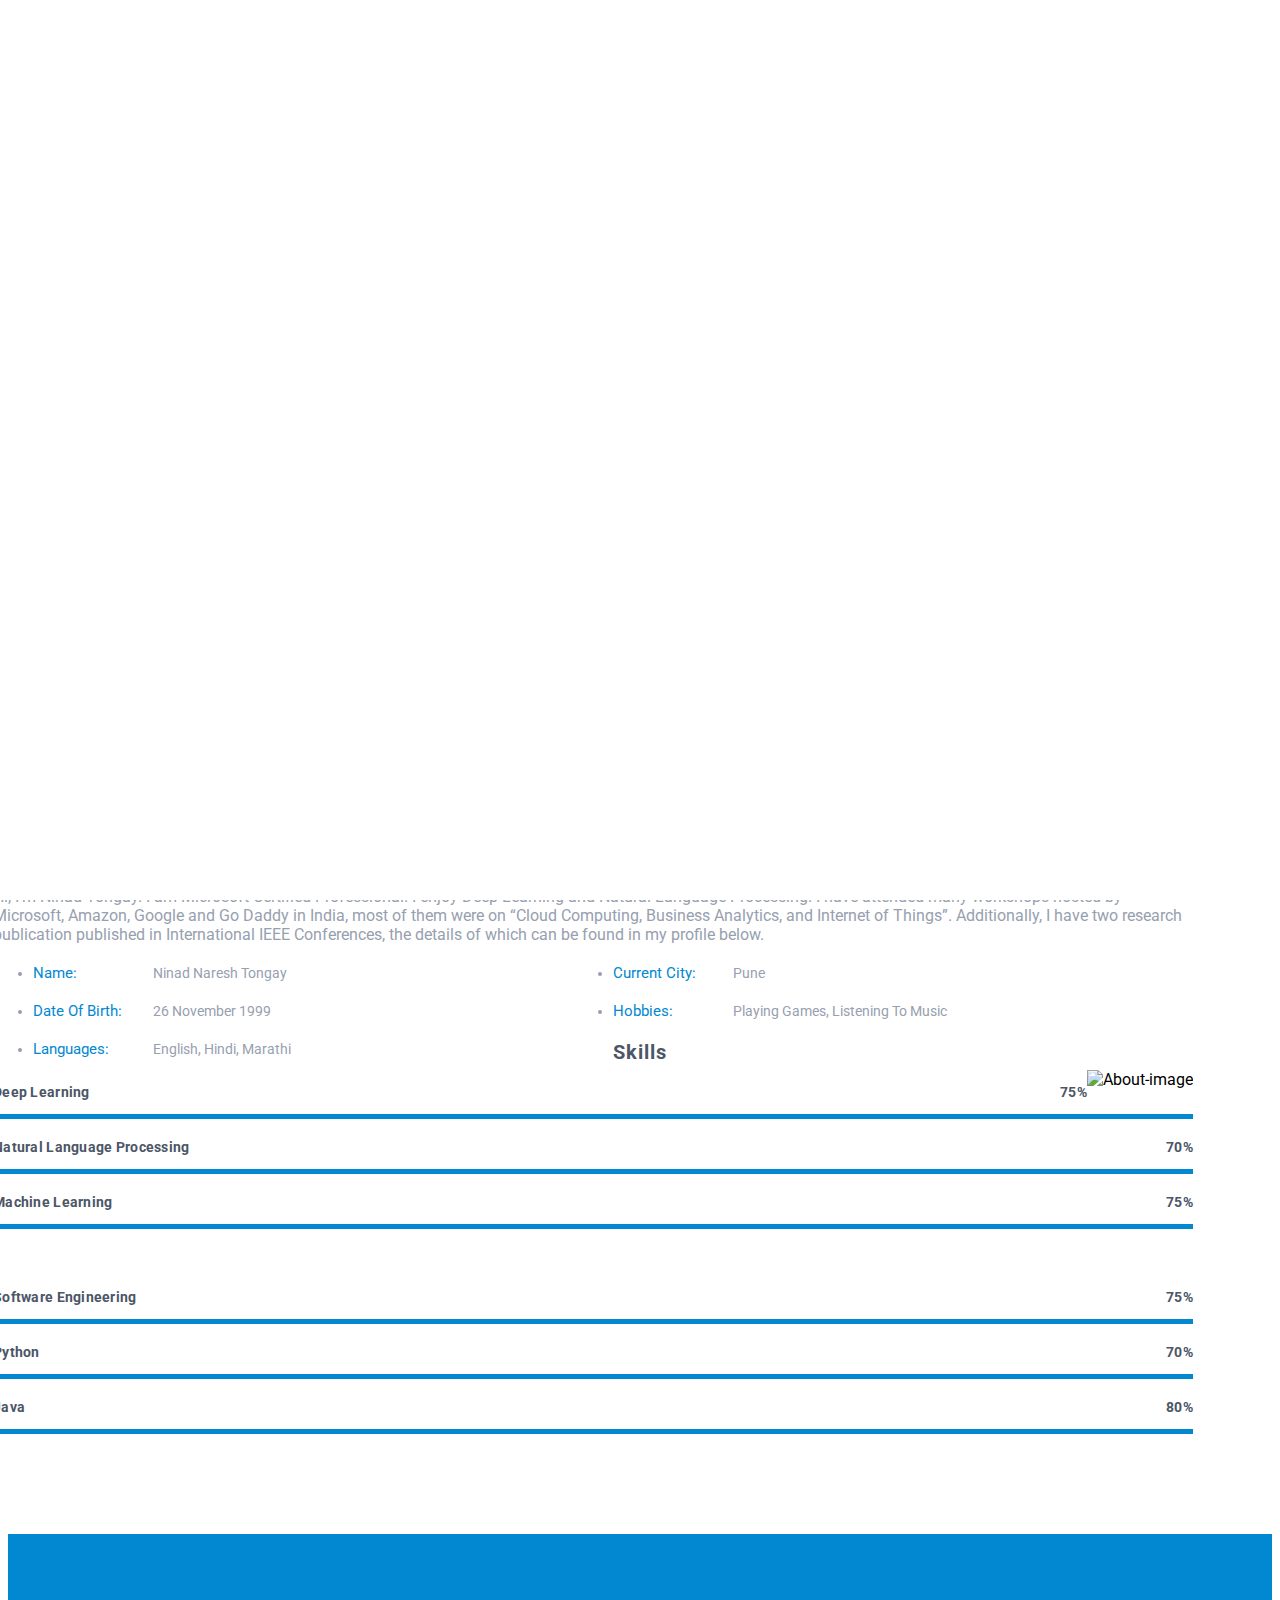
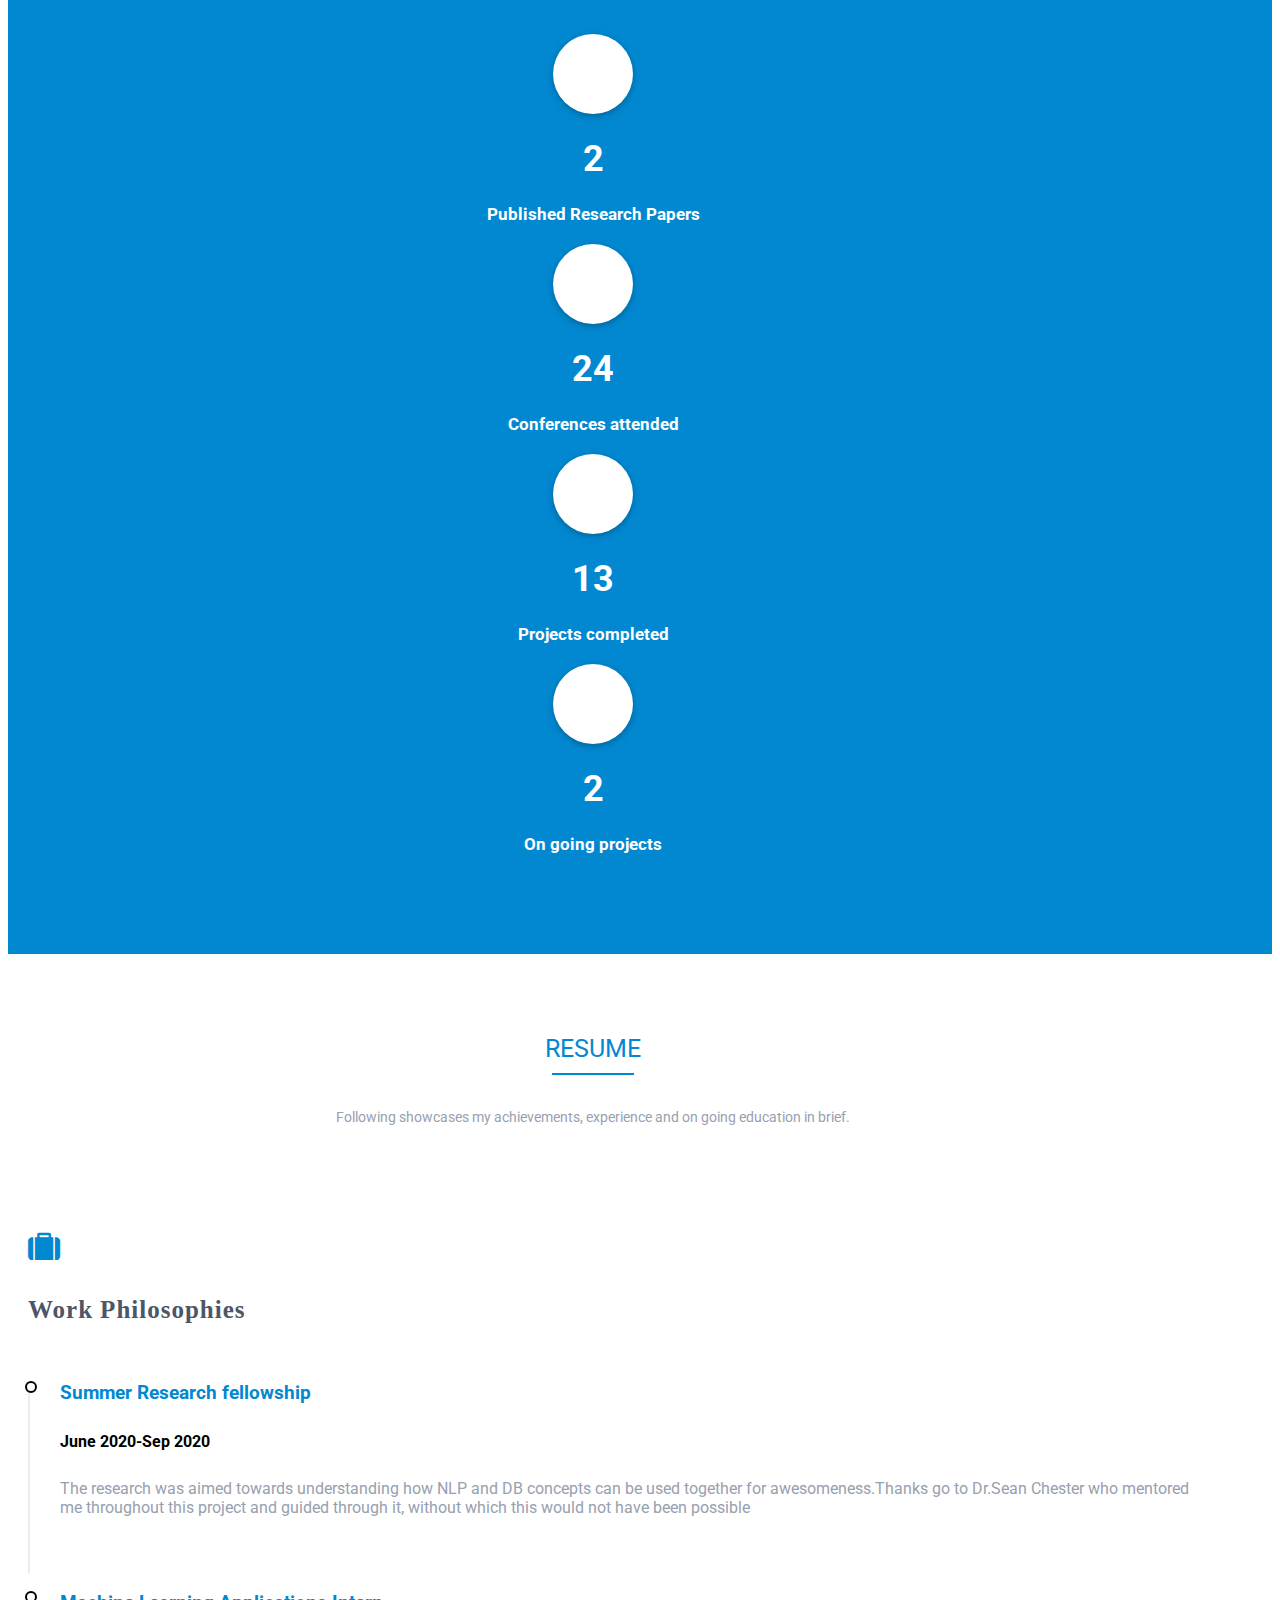
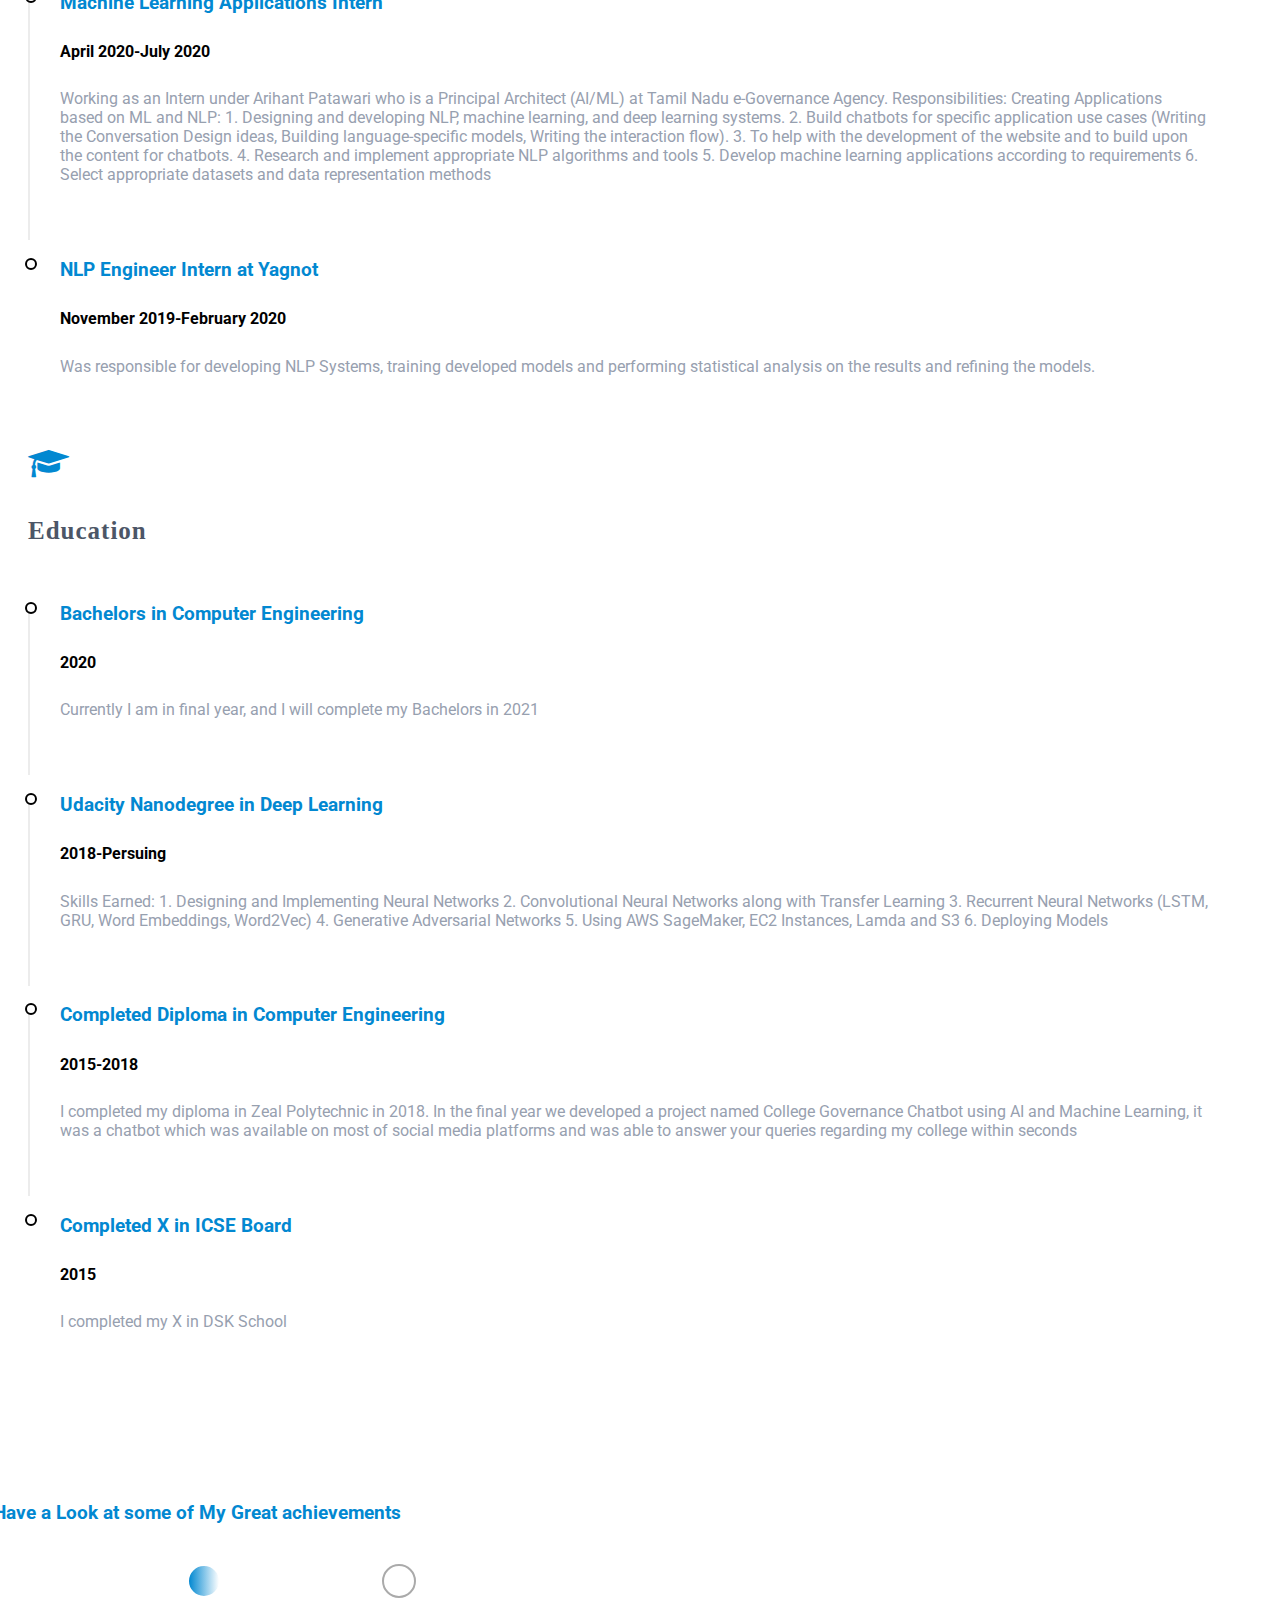
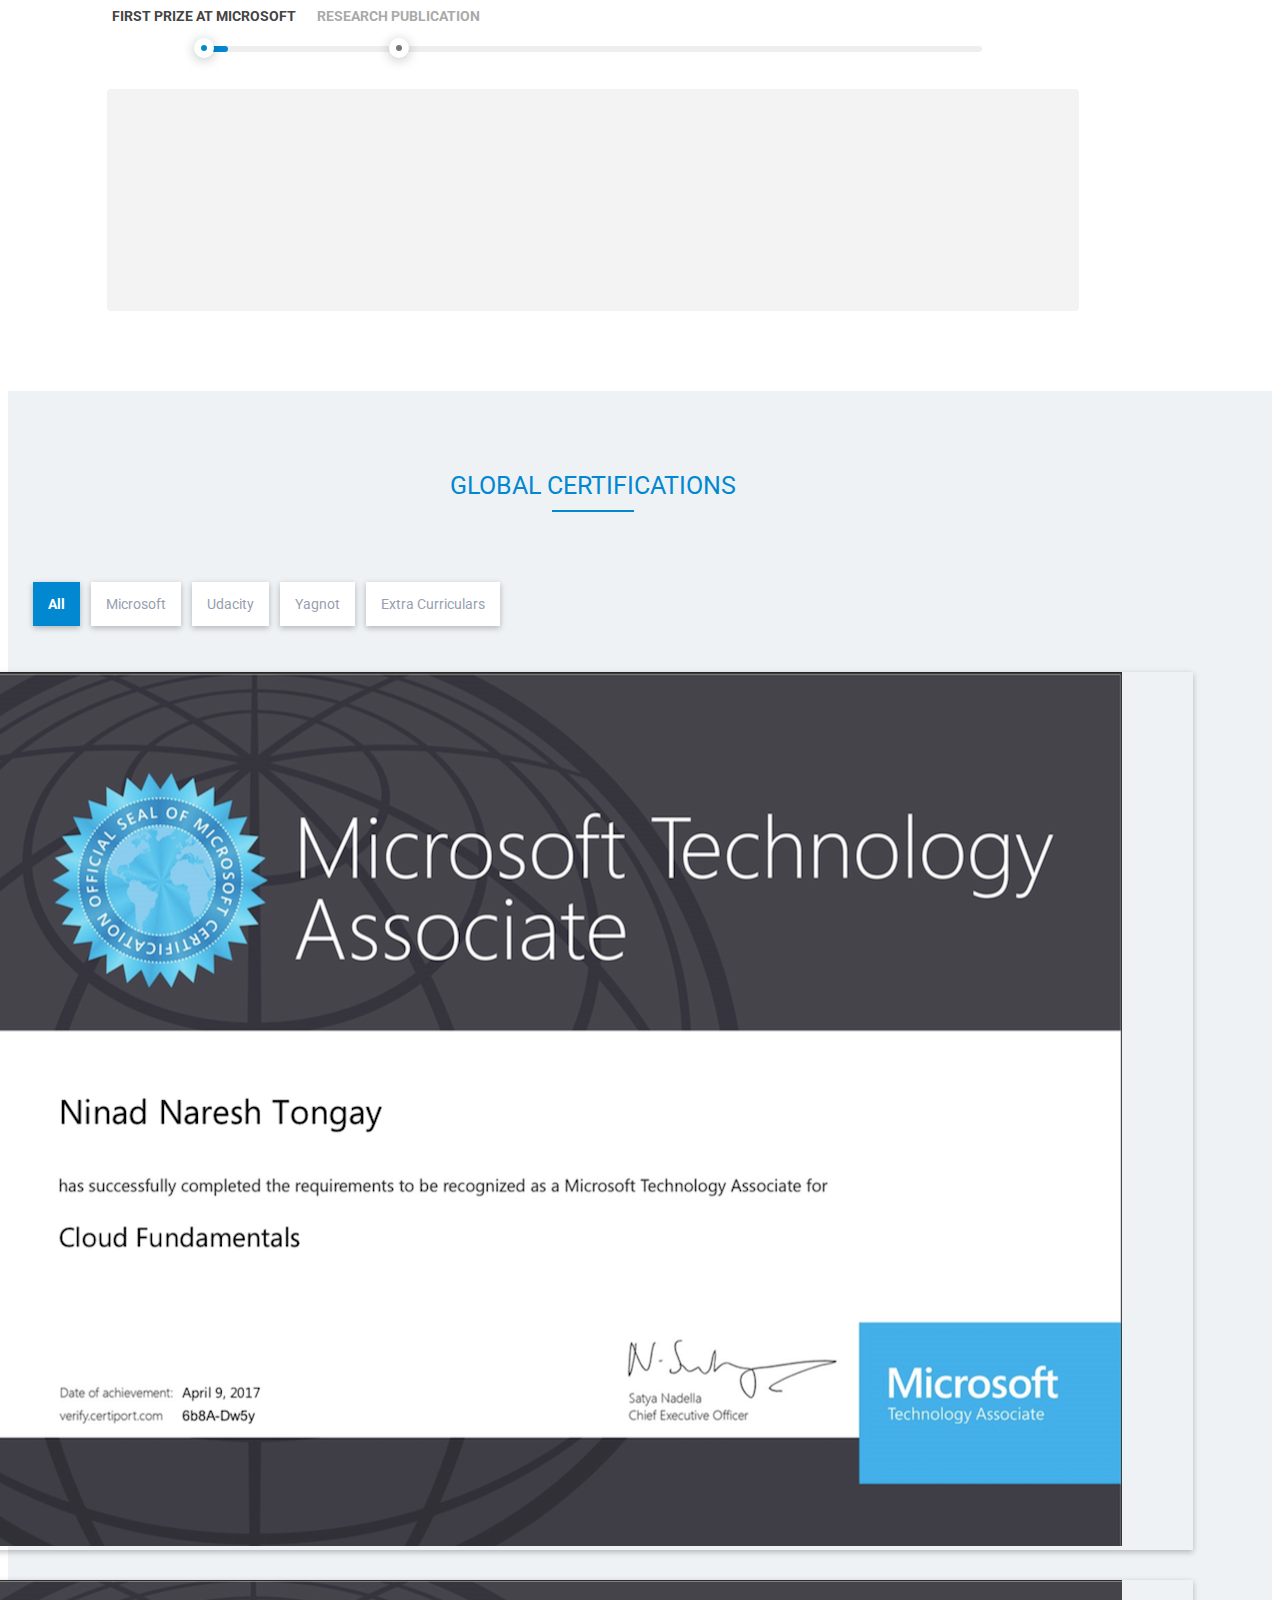
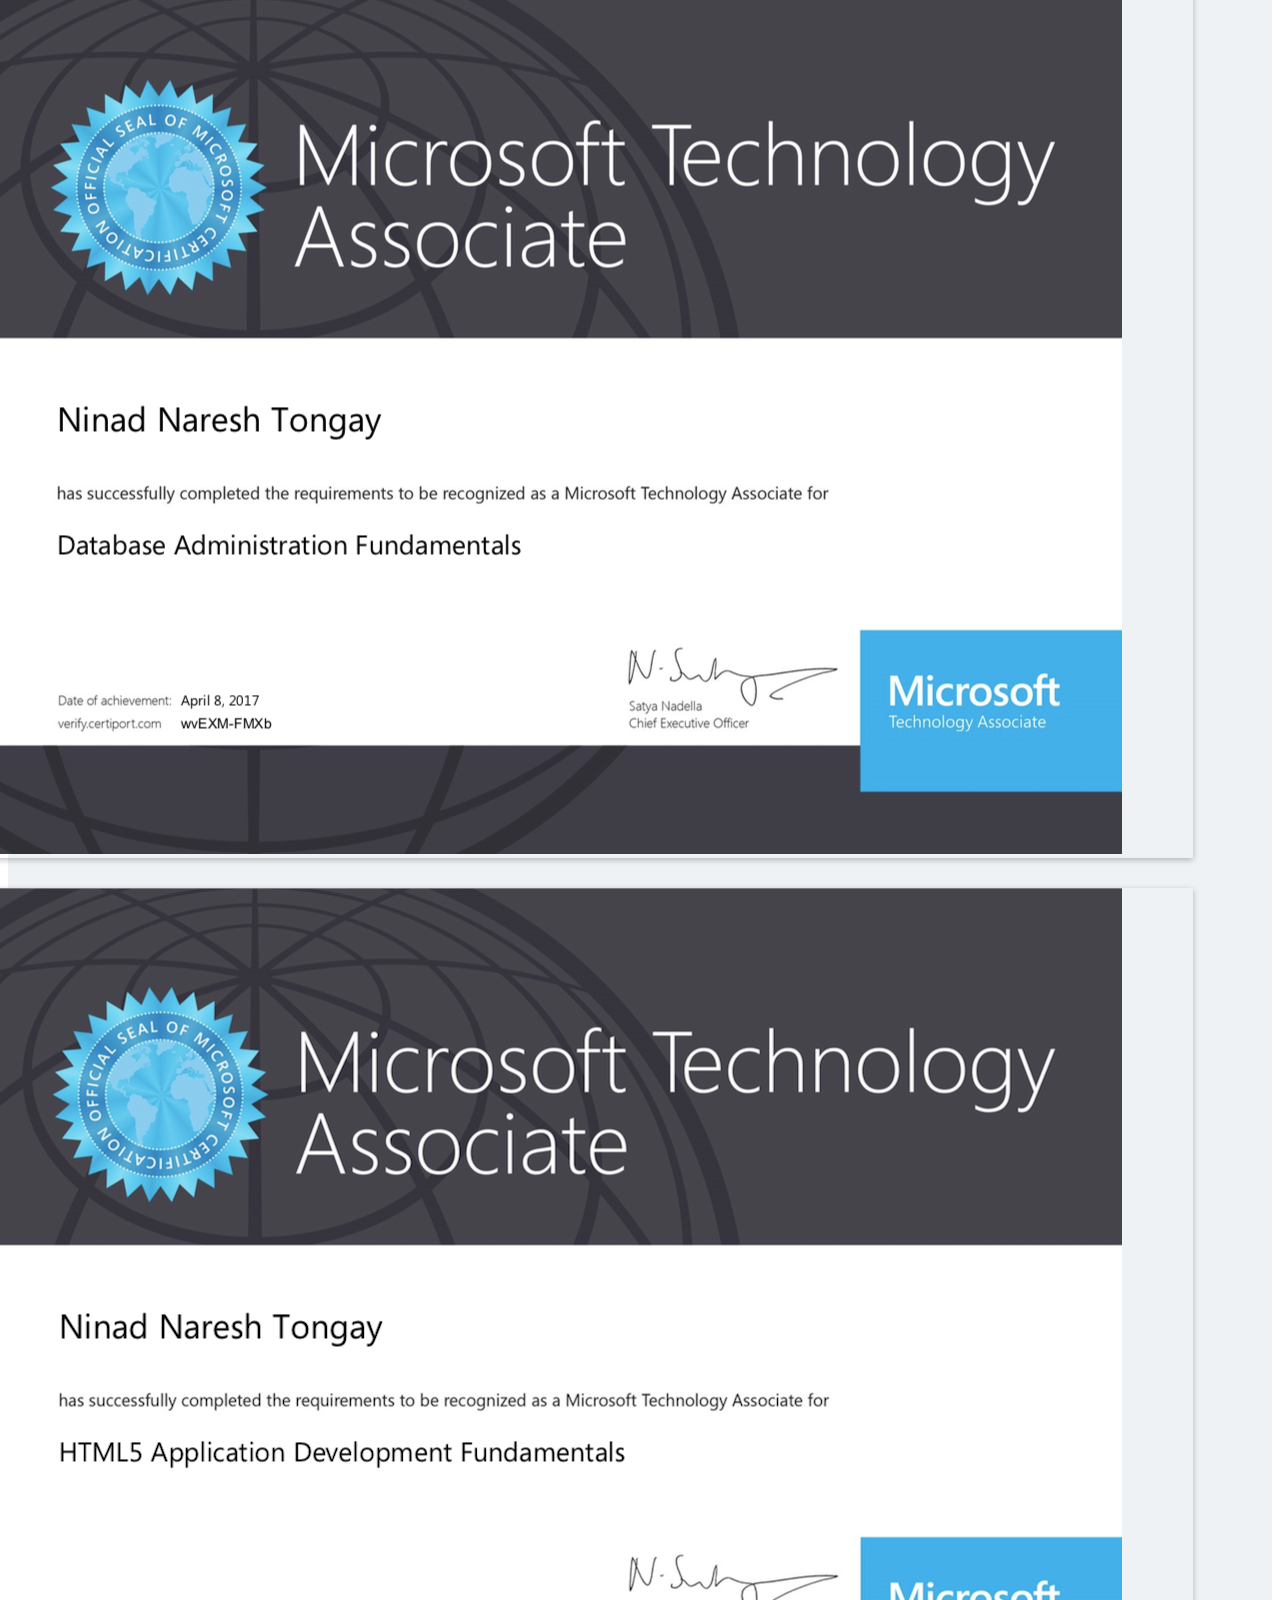
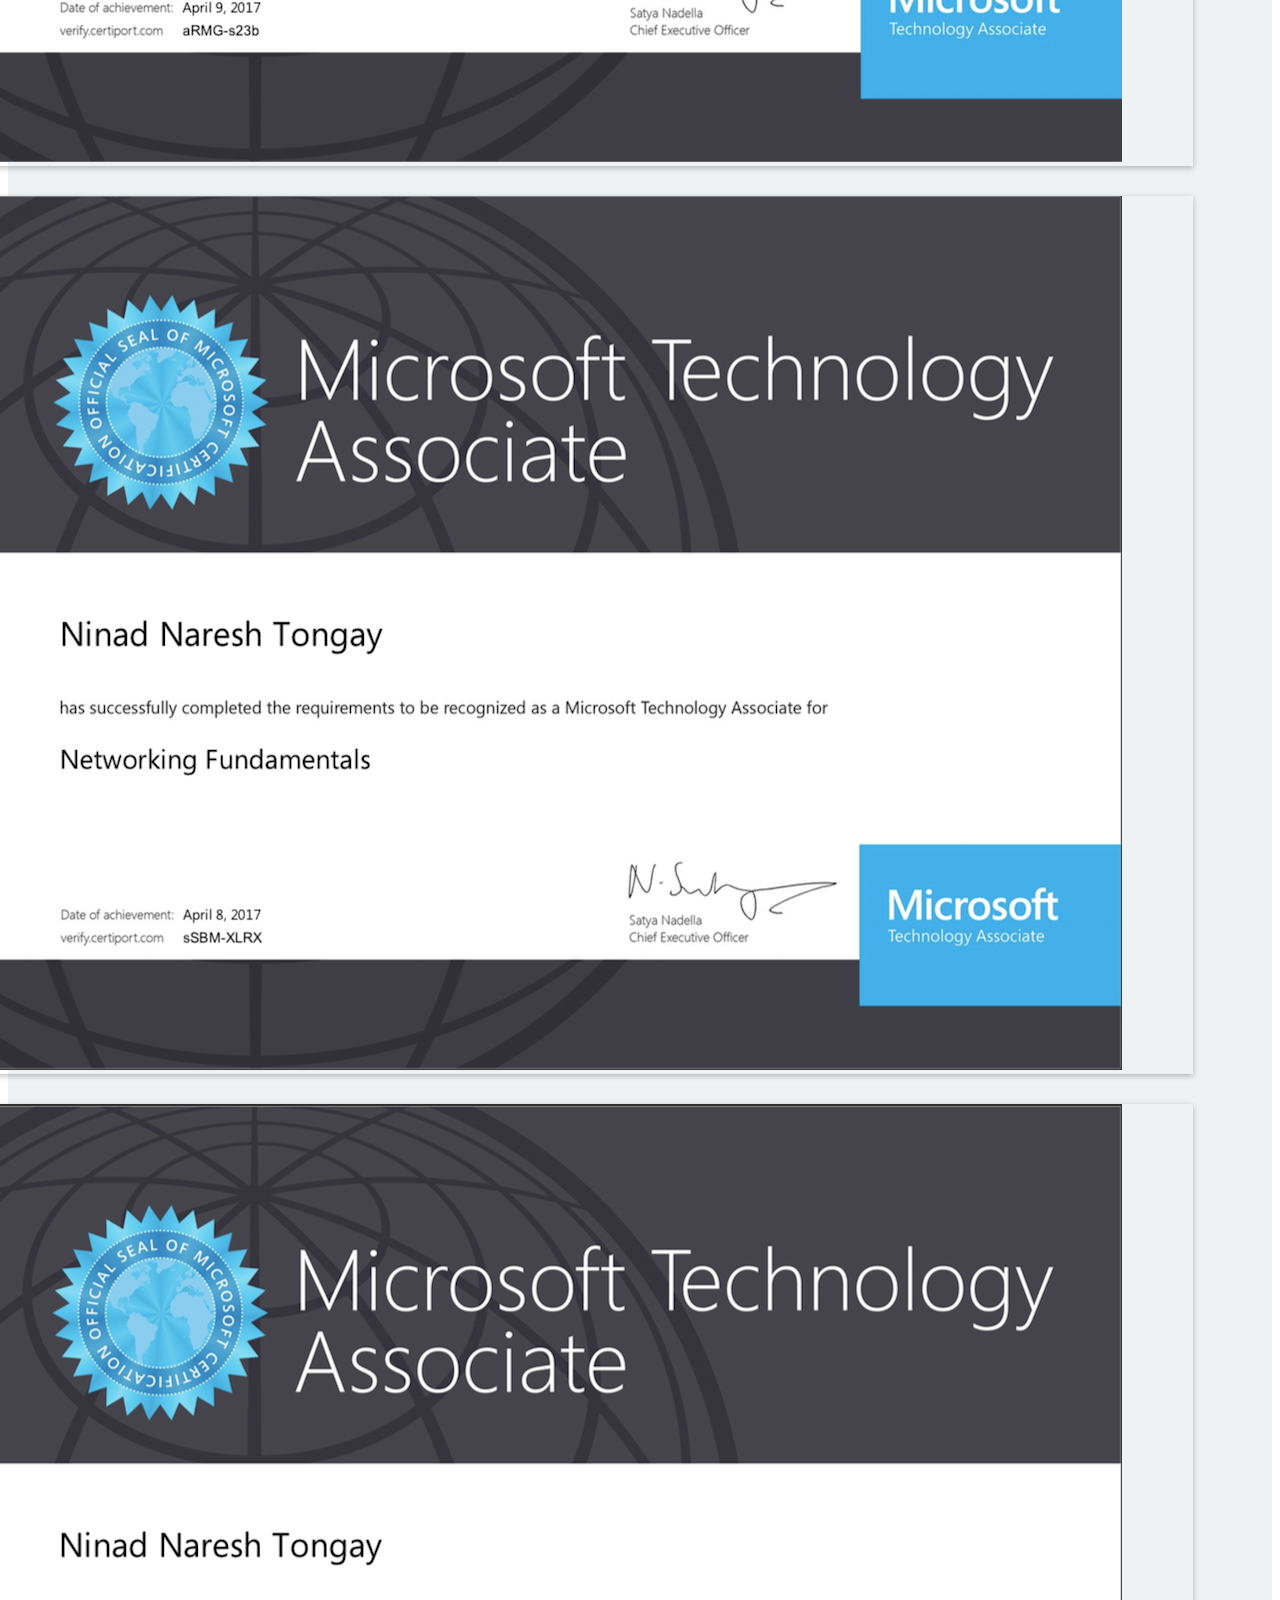
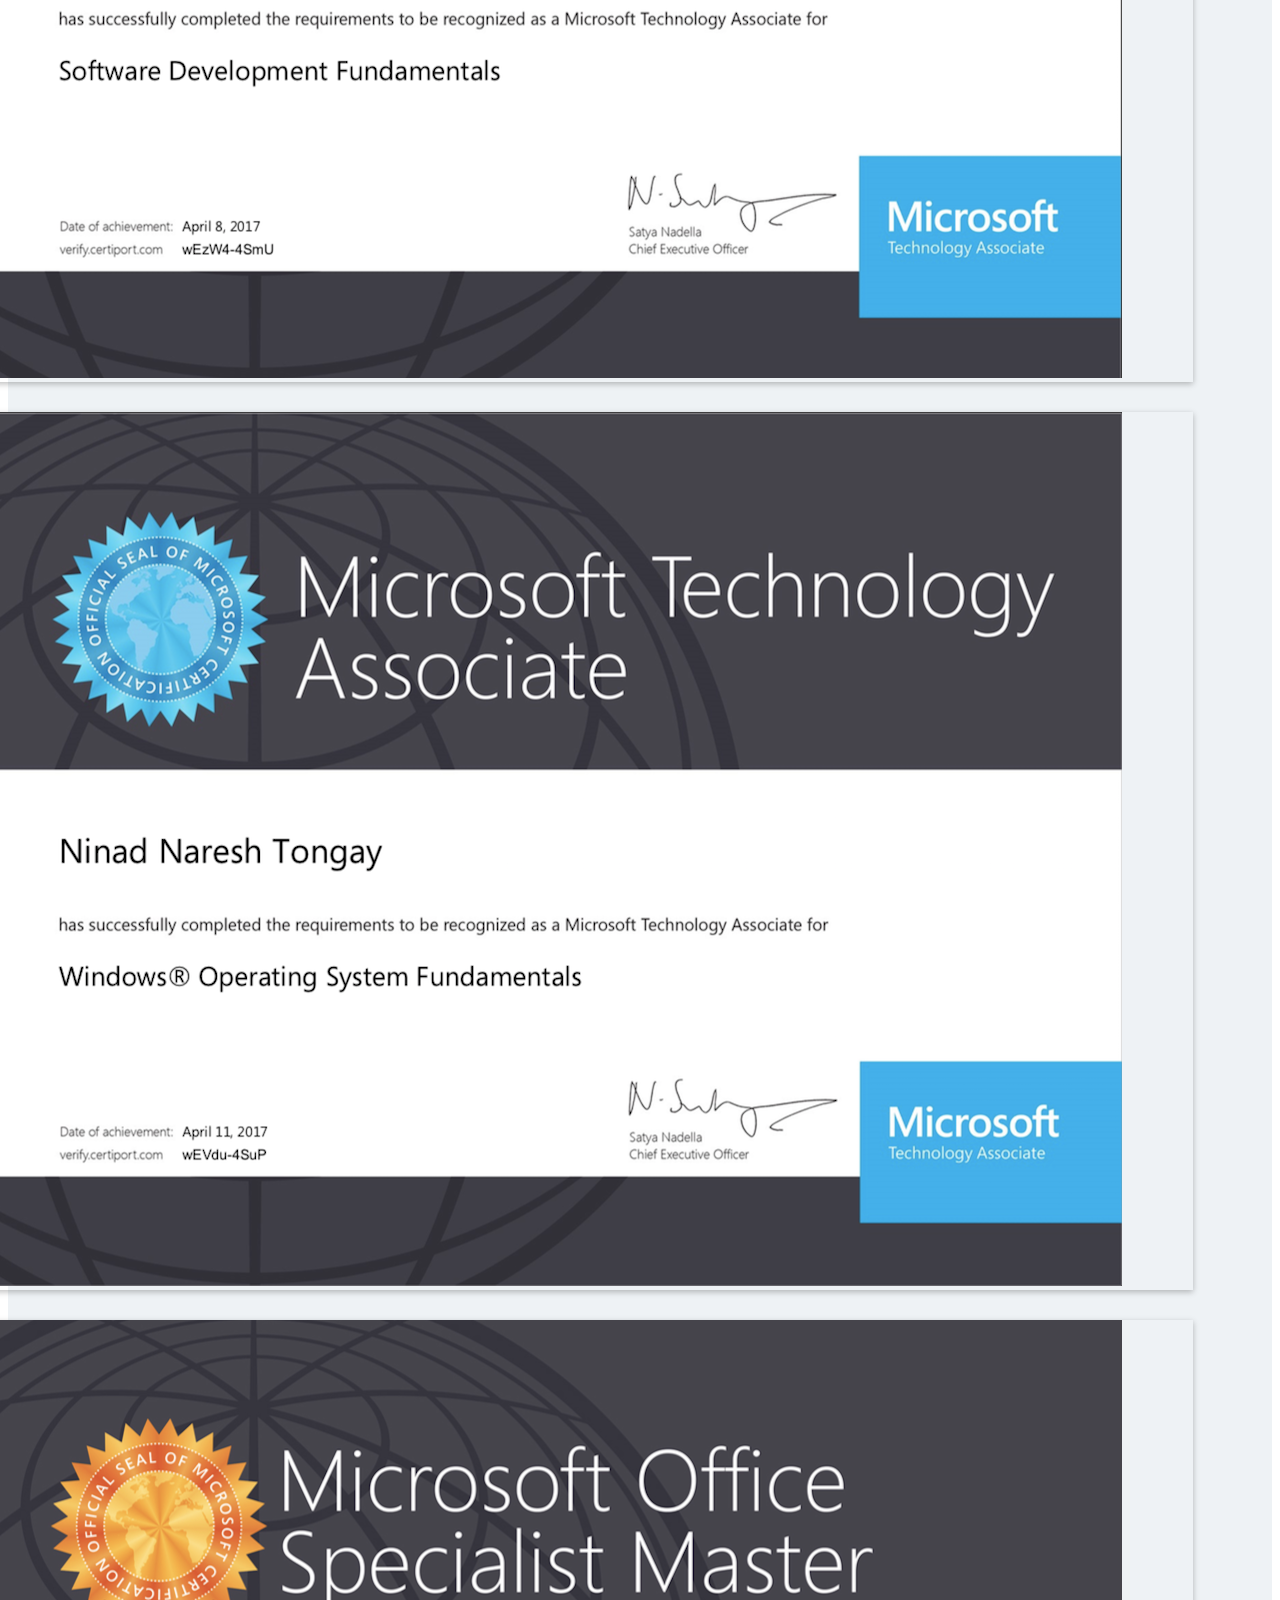
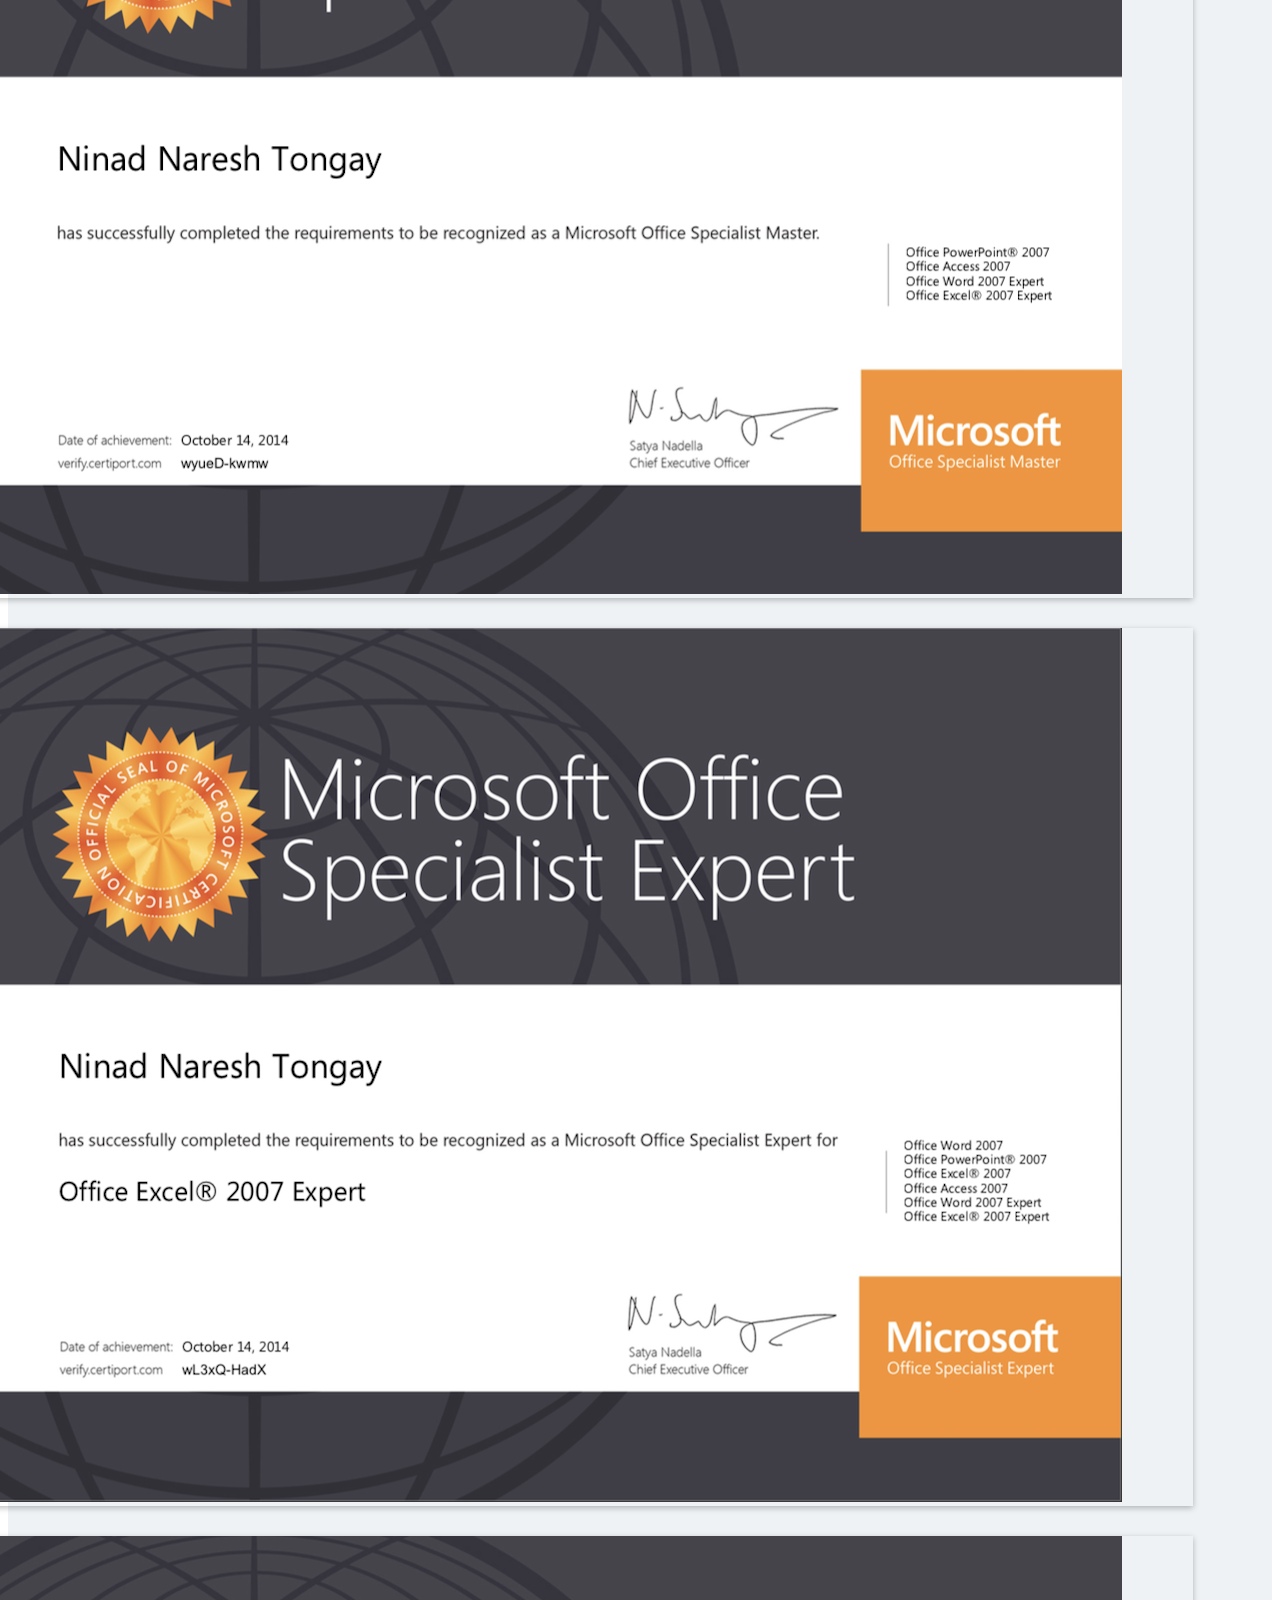
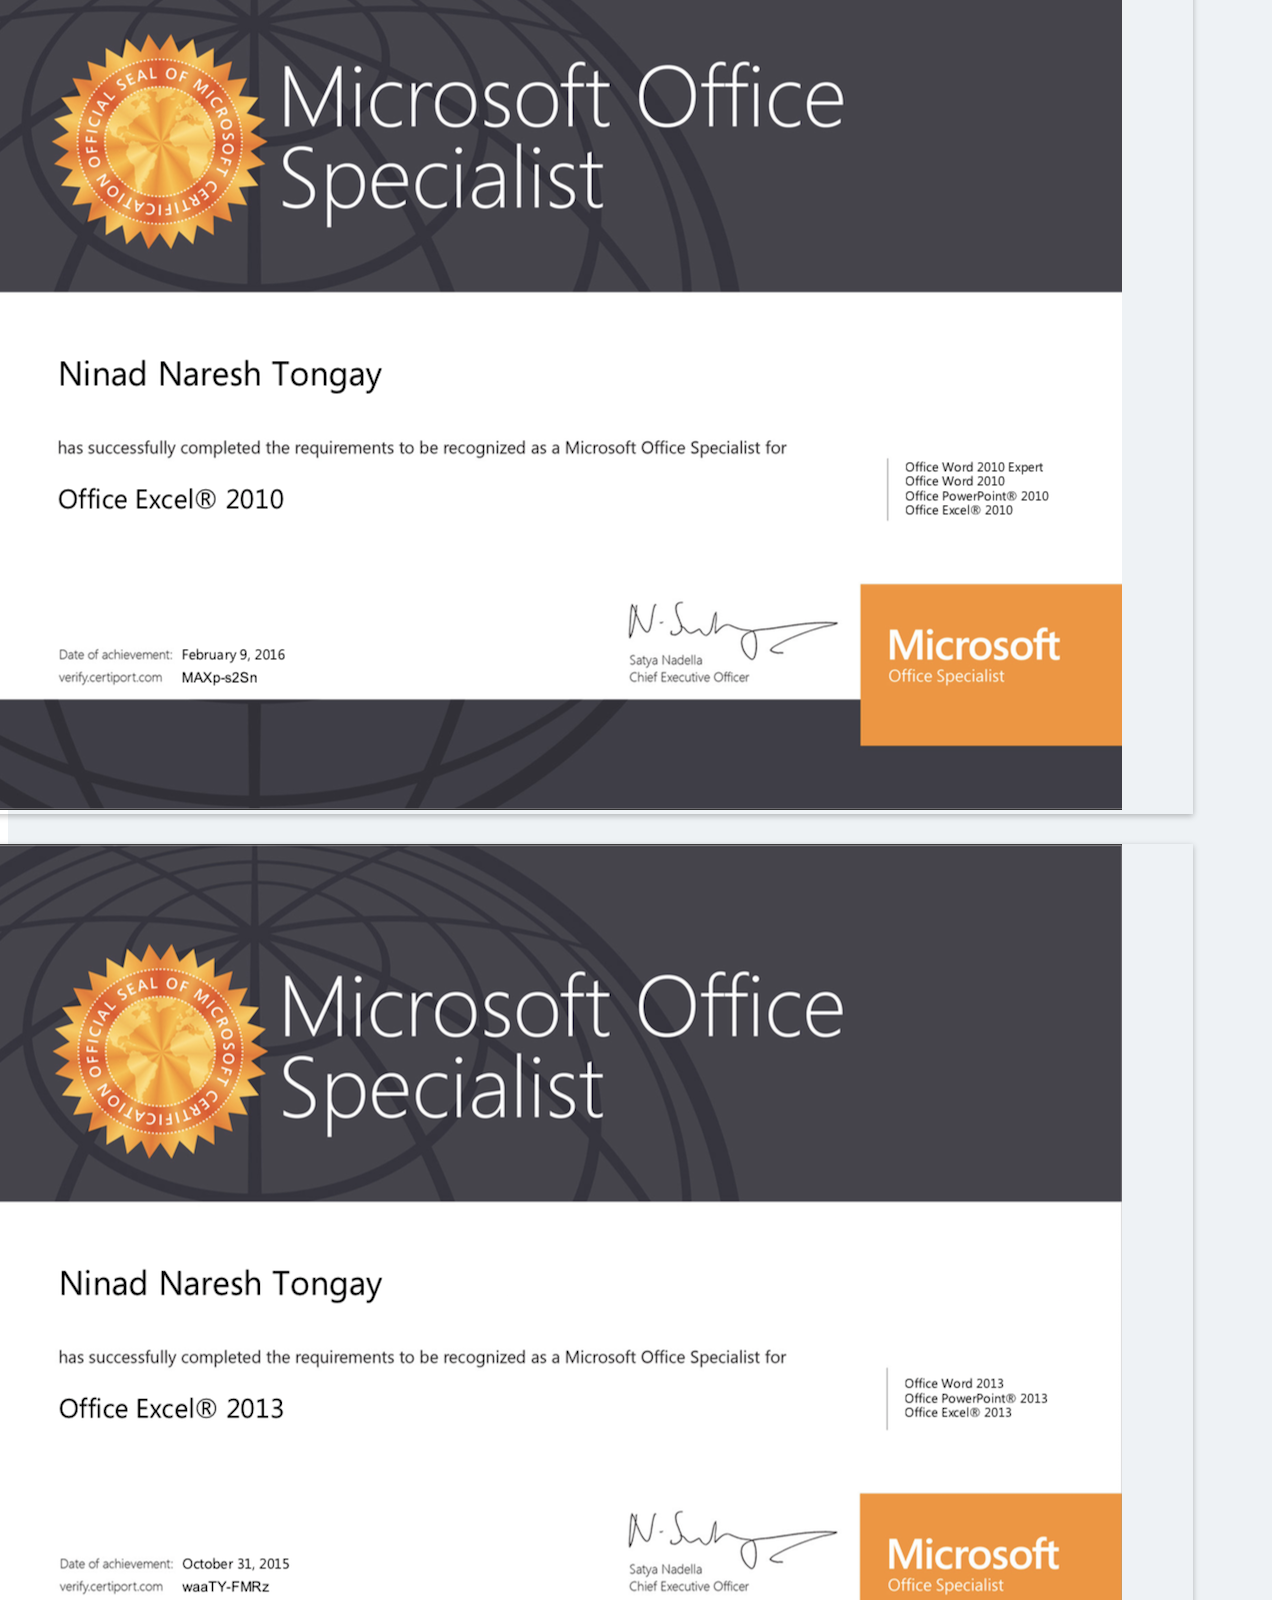
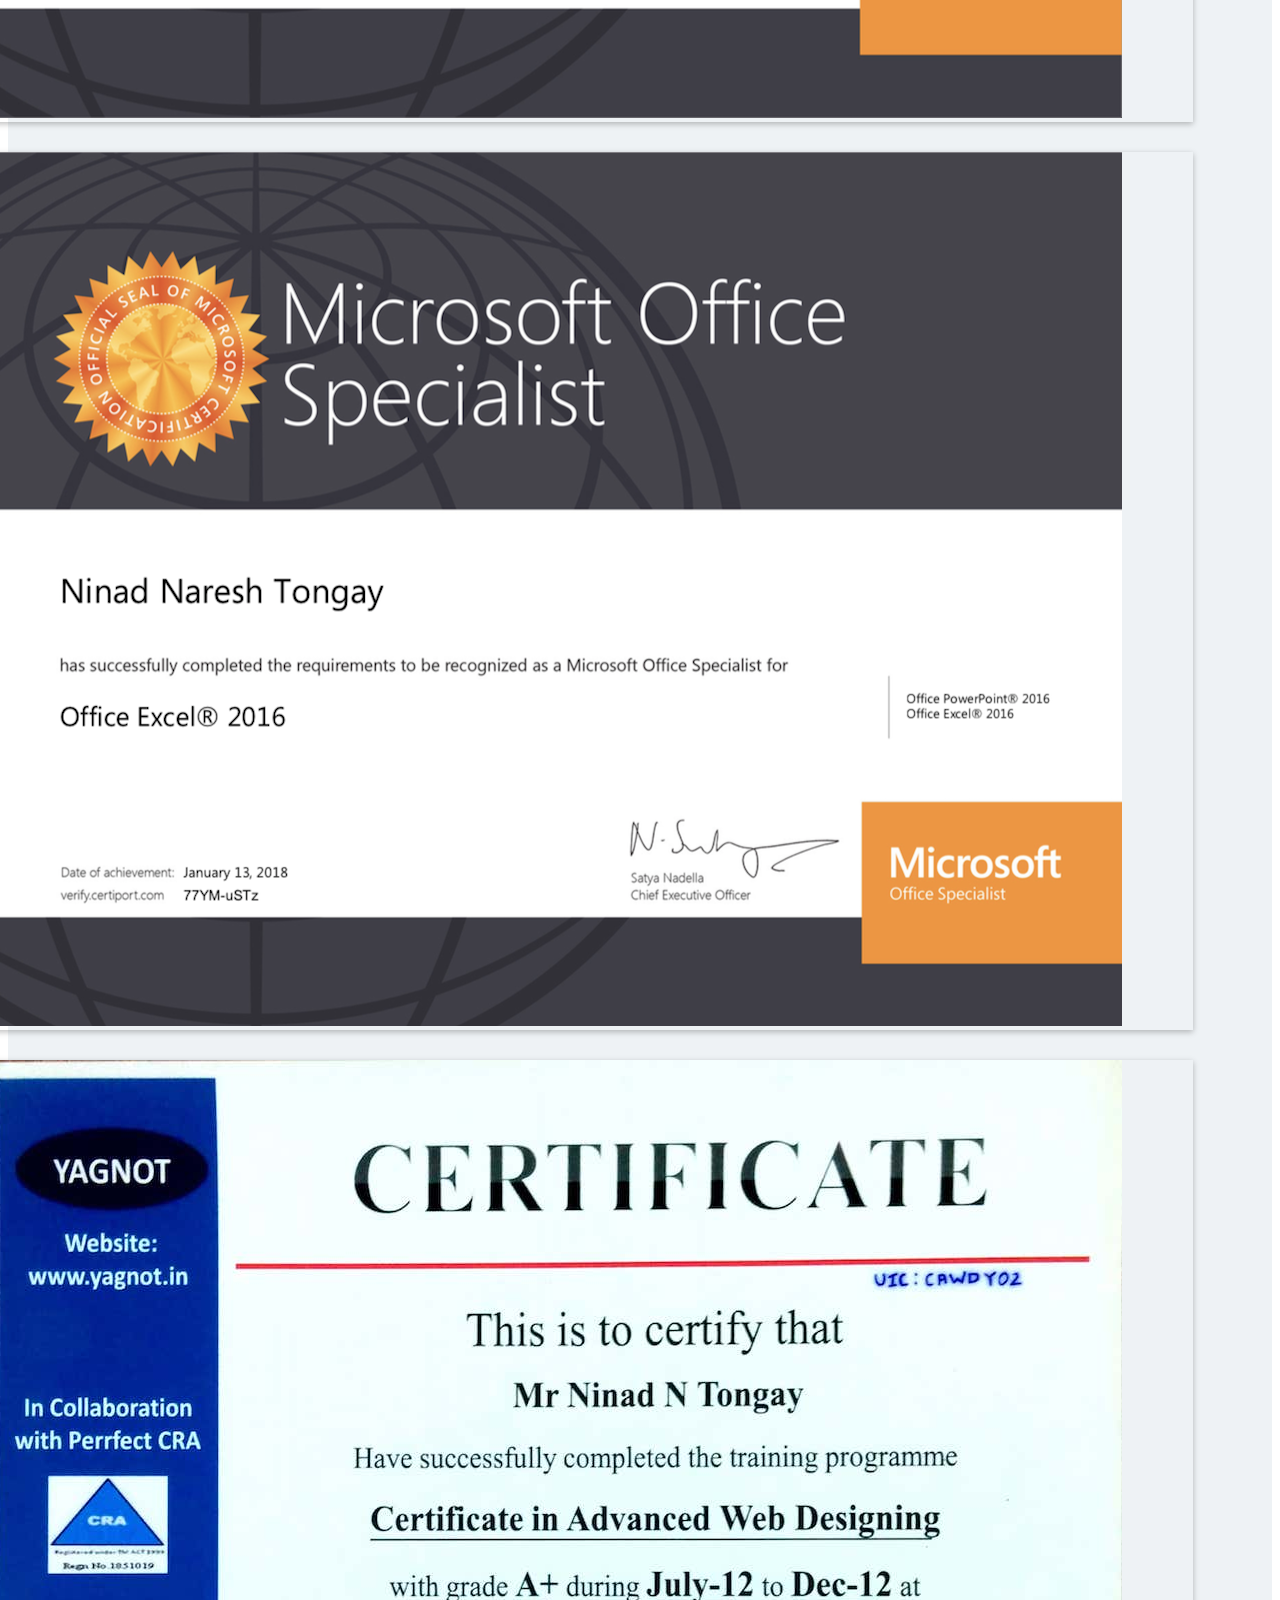
==== commit 4a6c4fa1: "Updated Resume Page and Added new Horizontal Timeline" ====
--- a/index.html
+++ b/index.html
@@ -38,6 +38,7 @@
     <link rel="stylesheet" href="icon-fonts/web-design/flaticon.css" />
     <!--custom. css-->
     <link rel="stylesheet" type="text/css" href="css/style.css">
+  
     <link rel="stylesheet" type="text/css" href="css/colors/default.css" id="color-opt">
 
 </head>
@@ -359,23 +360,23 @@
                                     <!-- </div> -->
                                 </li>
                                 <!-- a work -->
-                                <li>
-                                    <!-- <div class="rex-item animated fadeInLeft wow" data-wow-delay=".1s"> -->
-                                    <h3 class="fadeInLeft wow" data-wow-delay=".5s" style="color: #0288d1">Research
-                                        publication on Intelligent Segmentation and Filtering of Unstructured Datasets
-                                    </h3>
-                                    <h4 class="rex-item animated fadeInLeft wow" data-wow-delay=".5s">2017</h4>
-                                    <p class="rex-item animated fadeInLeft wow" data-wow-delay=".5s">
-                                        Publisher: IEEE <br />
-                                        Year: 2017 <br />
-                                        Place: Pune, India
-                                    </p>
-
-                                    <!-- </div> -->
-                                </li>
+                                    <!-- <li>
+                                        
+                                        <h3 class="fadeInLeft wow" data-wow-delay=".5s" style="color: #0288d1">Research
+                                            publication on Intelligent Segmentation and Filtering of Unstructured Datasets
+                                        </h3>
+                                        <h4 class="rex-item animated fadeInLeft wow" data-wow-delay=".5s">2017</h4>
+                                        <p class="rex-item animated fadeInLeft wow" data-wow-delay=".5s">
+                                            Publisher: IEEE <br />
+                                            Year: 2017 <br />
+                                            Place: Pune, India
+                                        </p>
+
+                                        
+                                    </li> -->
                                 <!-- a work -->
-                                <li>
-                                    <!-- <div class="rex-item animated fadeInLeft wow" data-wow-delay=".1s"> -->
+                                <!-- <li>
+
                                     <h3 class="fadeInLeft wow" data-wow-delay=".5s" style="color: #0288d1">First Prize
                                         Winner of Microsoft Future Unleashed International Tech Jam</h3>
                                     <h4 class="rex-item animated fadeInLeft wow" data-wow-delay=".5s">2016
@@ -387,8 +388,8 @@
                                         first prize by developing Home Automation using Cortana
                                     </p>
 
-                                    <!-- </div> -->
-                                </li>
+                                    
+                                </li> -->
                             </ul>
                         </div>
                         <!-- Education History -->
@@ -468,6 +469,95 @@
                         </div>
                     </div>
                 </section>
+                  <!-- STEPS -->
+                 
+                  <h3 class="fadeInLeft wow" data-wow-delay=".5s" style="color: #0288d1">Have a Look at some of My Great achievements</h3>
+                  <div class="process-wrapper">
+                    <div id="progress-bar-container">
+                        <ul>
+                            <li class="step step01 active"><div class="step-inner">First Prize at Microsoft</div></li>
+                            <li class="step step02"><div class="step-inner">Research publication</div></li>
+                            <!-- <li class="step step03"><div class="step-inner">Creative cREATIONS</div></li>
+                            <li class="step step04"><div class="step-inner">TESTIMONIALS PART</div></li>
+                            <li class="step step05"><div class="step-inner">OUR LOCATIONS</div></li> -->
+                        </ul>
+                        
+                        <div id="line">
+                            <div id="line-progress"></div>
+                        </div>
+                    </div>
+                    
+                    <div id="progress-content-section">
+                        <div class="section-content discovery active">
+                            <h3 class="fadeInLeft wow" data-wow-delay=".5s" style="color: #0288d1">First Prize
+                                Winner of Microsoft Future Unleashed International Tech Jam</h3>
+                            
+                            <p class="fadeInLeft wow" data-wow-delay=".5s">2016
+                                Microsoft Future Unleashed was an international event held at Bombay Convection Center, Mumbai. Here we got opportunity to show our skills and develop a successful running application over night. It was an exiciting event and we won first prize by developing Home Automation using Cortana</p>
+                        </div>
+                        
+                        
+                        <div class="section-content strategy">
+
+                            <h3 style="color: #0288d1">Research publication on Intelligent Segmentation and Filtering of Unstructured Datasets </h3>
+                            <p>2017
+                                Publisher: IEEE
+                                Year: 2017
+                                Place: Pune, India</p>
+                        </div>
+                        
+                        <div class="section-content creative">
+                            <h2>Creative CREATIONS</h2>
+                            <p>Lorem ipsum dolor sit amet, consectetur adipiscing elit. Donec neque justo, consequat non fermentum ac, tempor eu turpis. Proin nulla eros, placerat non ipsum ut, dapibus ullamcorper ex. Nulla in dapibus lorem. Suspendisse vitae velit ac ante consequat placerat ut sed eros. Nullam porttitor mattis mi, id fringilla ex consequat eu. Praesent pulvinar tincidunt leo et condimentum. Maecenas volutpat turpis at felis egestas malesuada. Phasellus sem odio, venenatis at ex a, lacinia suscipit orci.</p>
+                        </div>
+                        
+                        <div class="section-content production">
+                            <h2>TESTIMONIALS NOW</h2>
+                            <p>Lorem ipsum dolor sit amet, consectetur adipiscing elit. Donec neque justo, consequat non fermentum ac, tempor eu turpis. Proin nulla eros, placerat non ipsum ut, dapibus ullamcorper ex. Nulla in dapibus lorem. Suspendisse vitae velit ac ante consequat placerat ut sed eros. Nullam porttitor mattis mi, id fringilla ex consequat eu. Praesent pulvinar tincidunt leo et condimentum. Maecenas volutpat turpis at felis egestas malesuada. Phasellus sem odio, venenatis at ex a, lacinia suscipit orci.</p>
+                        </div>
+                        
+                        <div class="section-content analysis">
+                            <h2>OUR LOCATIONS</h2>
+                            <p>Lorem ipsum dolor sit amet, consectetur adipiscing elit. Donec neque justo, consequat non fermentum ac, tempor eu turpis. Proin nulla eros, placerat non ipsum ut, dapibus ullamcorper ex. Nulla in dapibus lorem. Suspendisse vitae velit ac ante consequat placerat ut sed eros. Nullam porttitor mattis mi, id fringilla ex consequat eu. Praesent pulvinar tincidunt leo et condimentum. Maecenas volutpat turpis at felis egestas malesuada. Phasellus sem odio, venenatis at ex a, lacinia suscipit orci.</p>
+                        </div>
+                        </div>
+                    </div>
+                    <script src="https://cdnjs.cloudflare.com/ajax/libs/jquery/3.2.1/jquery.min.js"></script>
+                    <script src="https://cdnjs.cloudflare.com/ajax/libs/jqueryui/1.12.1/jquery-ui.min.js"></script>
+                     <script>
+                        
+                        $(".step").click( function() {
+                        $(this).addClass("active").prevAll().addClass("active");
+                        $(this).nextAll().removeClass("active");
+                    });
+                    
+                    $(".step01").click( function() {
+                        $("#line-progress").css("width", "3%");
+                        $(".discovery").addClass("active").siblings().removeClass("active");
+                    });
+                    
+                    $(".step02").click( function() {
+                        $("#line-progress").css("width", "25%");
+                        $(".strategy").addClass("active").siblings().removeClass("active");
+                    });
+                    
+                    $(".step03").click( function() {
+                        $("#line-progress").css("width", "50%");
+                        $(".creative").addClass("active").siblings().removeClass("active");
+                    });
+                    
+                    $(".step04").click( function() {
+                        $("#line-progress").css("width", "75%");
+                        $(".production").addClass("active").siblings().removeClass("active");
+                    });
+                    
+                    $(".step05").click( function() {
+                        $("#line-progress").css("width", "100%");
+                        $(".analysis").addClass("active").siblings().removeClass("active");
+                    });
+                    
+                     
+                        </script>
             </div>
 
             <!-- </div> -->
--- a/icon-fonts/web-design/flaticon.css
+++ b/icon-fonts/web-design/flaticon.css
@@ -0,0 +1,81 @@
+	/*
+  	Flaticon icon font: Flaticon
+  	Creation date: 08/11/2016 12:36
+  	*/
+
+@font-face {
+  font-family: "Flaticon";
+  src: url("./Flaticon.eot");
+  src: url("./Flaticon.eot?#iefix") format("embedded-opentype"),
+       url("./Flaticon.woff") format("woff"),
+       url("./Flaticon.ttf") format("truetype"),
+       url("./Flaticon.svg#Flaticon") format("svg");
+  font-weight: normal;
+  font-style: normal;
+}
+
+@media screen and (-webkit-min-device-pixel-ratio:0) {
+  @font-face {
+    font-family: "Flaticon";
+    src: url("./Flaticon.svg#Flaticon") format("svg");
+  }
+}
+
+[class^="flaticon-"]:before, [class*=" flaticon-"]:before,
+[class^="flaticon-"]:after, [class*=" flaticon-"]:after {   
+  font-family: Flaticon;
+        font-size: 20px;
+font-style: normal;
+margin-left: 20px;
+}
+
+.flaticon-analysis:before { content: "\f100"; }
+.flaticon-analysis-1:before { content: "\f101"; }
+.flaticon-approve:before { content: "\f102"; }
+.flaticon-attach:before { content: "\f103"; }
+.flaticon-attractive:before { content: "\f104"; }
+.flaticon-brainstorming:before { content: "\f105"; }
+.flaticon-broken-link:before { content: "\f106"; }
+.flaticon-chat:before { content: "\f107"; }
+.flaticon-chronometer:before { content: "\f108"; }
+.flaticon-compass:before { content: "\f109"; }
+.flaticon-competition:before { content: "\f10a"; }
+.flaticon-content:before { content: "\f10b"; }
+.flaticon-design-tool:before { content: "\f10c"; }
+.flaticon-grid:before { content: "\f10d"; }
+.flaticon-headphones:before { content: "\f10e"; }
+.flaticon-html:before { content: "\f10f"; }
+.flaticon-image:before { content: "\f110"; }
+.flaticon-layout:before { content: "\f111"; }
+.flaticon-loading:before { content: "\f112"; }
+.flaticon-login:before { content: "\f113"; }
+.flaticon-pantone:before { content: "\f114"; }
+.flaticon-paper-plane:before { content: "\f115"; }
+.flaticon-photo-camera:before { content: "\f116"; }
+.flaticon-piggy-bank:before { content: "\f117"; }
+.flaticon-pipette:before { content: "\f118"; }
+.flaticon-pixel:before { content: "\f119"; }
+.flaticon-placeholder:before { content: "\f11a"; }
+.flaticon-planning:before { content: "\f11b"; }
+.flaticon-promotion:before { content: "\f11c"; }
+.flaticon-pyramid:before { content: "\f11d"; }
+.flaticon-quality:before { content: "\f11e"; }
+.flaticon-responsive:before { content: "\f11f"; }
+.flaticon-schedule:before { content: "\f120"; }
+.flaticon-search:before { content: "\f121"; }
+.flaticon-security:before { content: "\f122"; }
+.flaticon-settings:before { content: "\f123"; }
+.flaticon-sitemap:before { content: "\f124"; }
+.flaticon-startup:before { content: "\f125"; }
+.flaticon-support:before { content: "\f126"; }
+.flaticon-tap:before { content: "\f127"; }
+.flaticon-target:before { content: "\f128"; }
+.flaticon-targeting:before { content: "\f129"; }
+.flaticon-task:before { content: "\f12a"; }
+.flaticon-testing:before { content: "\f12b"; }
+.flaticon-text:before { content: "\f12c"; }
+.flaticon-timeline:before { content: "\f12d"; }
+.flaticon-tools:before { content: "\f12e"; }
+.flaticon-upload:before { content: "\f12f"; }
+.flaticon-vector:before { content: "\f130"; }
+.flaticon-video-player:before { content: "\f131"; }--- a/css/style.css
+++ b/css/style.css
@@ -35,6 +35,176 @@
 
 /*  1. Reset
 ----------------------------------------------------------------------------- */
+.process-wrapper {
+	margin:auto;
+	max-width:1080px;
+}
+
+#progress-bar-container {
+	position:relative;
+	width:90%;
+	margin:auto;
+	height:100px;
+	margin-top:65px;
+}
+
+#progress-bar-container ul {
+	padding:0;
+	margin:0;
+	padding-top:15px;
+	z-index:9999;
+	position:absolute;
+	width:100%;
+	margin-top:-40px
+}
+
+#progress-bar-container li:before {
+	content:" ";
+	display:block;
+	margin:auto;
+	width:30px;
+	height:30px;
+	border-radius:50%;
+	border:solid 2px #aaa;
+	transition:all ease 0.3s;
+     
+}
+
+#progress-bar-container li.active:before, #progress-bar-container li:hover:before {
+	border:solid 2px #fff;
+       	 
+	background: linear-gradient(to right, #0288d1 0%,#fff 100%); 
+}
+
+#progress-bar-container li {
+	list-style:none;
+	float:left;
+	width:20%;
+	text-align:center;
+	color:#aaa;
+	text-transform:uppercase;
+	font-size:11px;
+	cursor:pointer;
+	font-weight:700;
+	transition:all ease 0.2s;
+	vertical-align:bottom;
+	height:60px;
+	position:relative;
+}
+
+#progress-bar-container li .step-inner {
+	position:absolute;
+	width:100%;
+	bottom:0;
+    font-size: 14px;
+}
+
+#progress-bar-container li.active, #progress-bar-container li:hover {
+	color:#444;
+}
+
+#progress-bar-container li:after {
+	content:" ";
+	display:block;
+	width:6px;
+	height:6px;
+	background:#777;
+	margin:auto;
+	border:solid 7px #fff;
+	border-radius:50%;
+	margin-top:40px;
+	box-shadow:0 2px 13px -1px rgba(0,0,0,0.3);
+	transition:all ease 0.2s;
+     
+}
+
+#progress-bar-container li:hover:after {
+	background:#555;
+}
+
+#progress-bar-container li.active:after {
+	background:#0288d1;
+}
+
+#progress-bar-container #line {
+	width:80%;
+	margin:auto;
+	background: #eee;
+	height:6px;
+	position:absolute;
+	left:10%;
+	top:57px;
+	z-index:1;
+	border-radius:50px;
+	transition:all ease 0.9s;
+}
+
+#progress-bar-container #line-progress {
+	content:" ";
+	width:3%;
+	height:100%;
+	background: #0288d1;	 
+	background: linear-gradient(to right, #0288d1 0%,#0288d1 100%); 
+	position:absolute;
+	z-index:2;
+	border-radius:50px;
+	transition:all ease 0.9s;
+}
+
+#progress-content-section {
+	width:90%;
+	margin: auto;
+	background: #f3f3f3;
+	border-radius: 4px;
+}
+
+#progress-content-section .section-content {
+	padding:30px 40px;
+	text-align:center;
+}
+
+#progress-content-section .section-content h2 {
+	font-size:17px;
+	text-transform:uppercase;
+	color:#333;
+	letter-spacing:1px;
+}
+
+#progress-content-section .section-content p {
+	font-size:16px;
+	line-height:1.8em;
+	color:#777;
+}
+
+#progress-content-section .section-content {
+	display:none;
+	animation: FadeInUp 700ms ease 1;
+	animation-fill-mode:forwards;
+	transform:translateY(15px);
+	opacity:0;
+}
+
+#progress-content-section .section-content.active {
+	display:block;
+}
+
+@keyframes FadeInUp {
+	0% {
+		transform:translateY(15px);
+		opacity:0;
+	}
+	
+	100% {
+		transform:translateY(0px);
+		opacity:1;
+	}
+}
+
+  
+/* ----------------------------------------------------------- */
+
+
+
 
 body{
 	font-family: 'Roboto', sans-serif !important;
